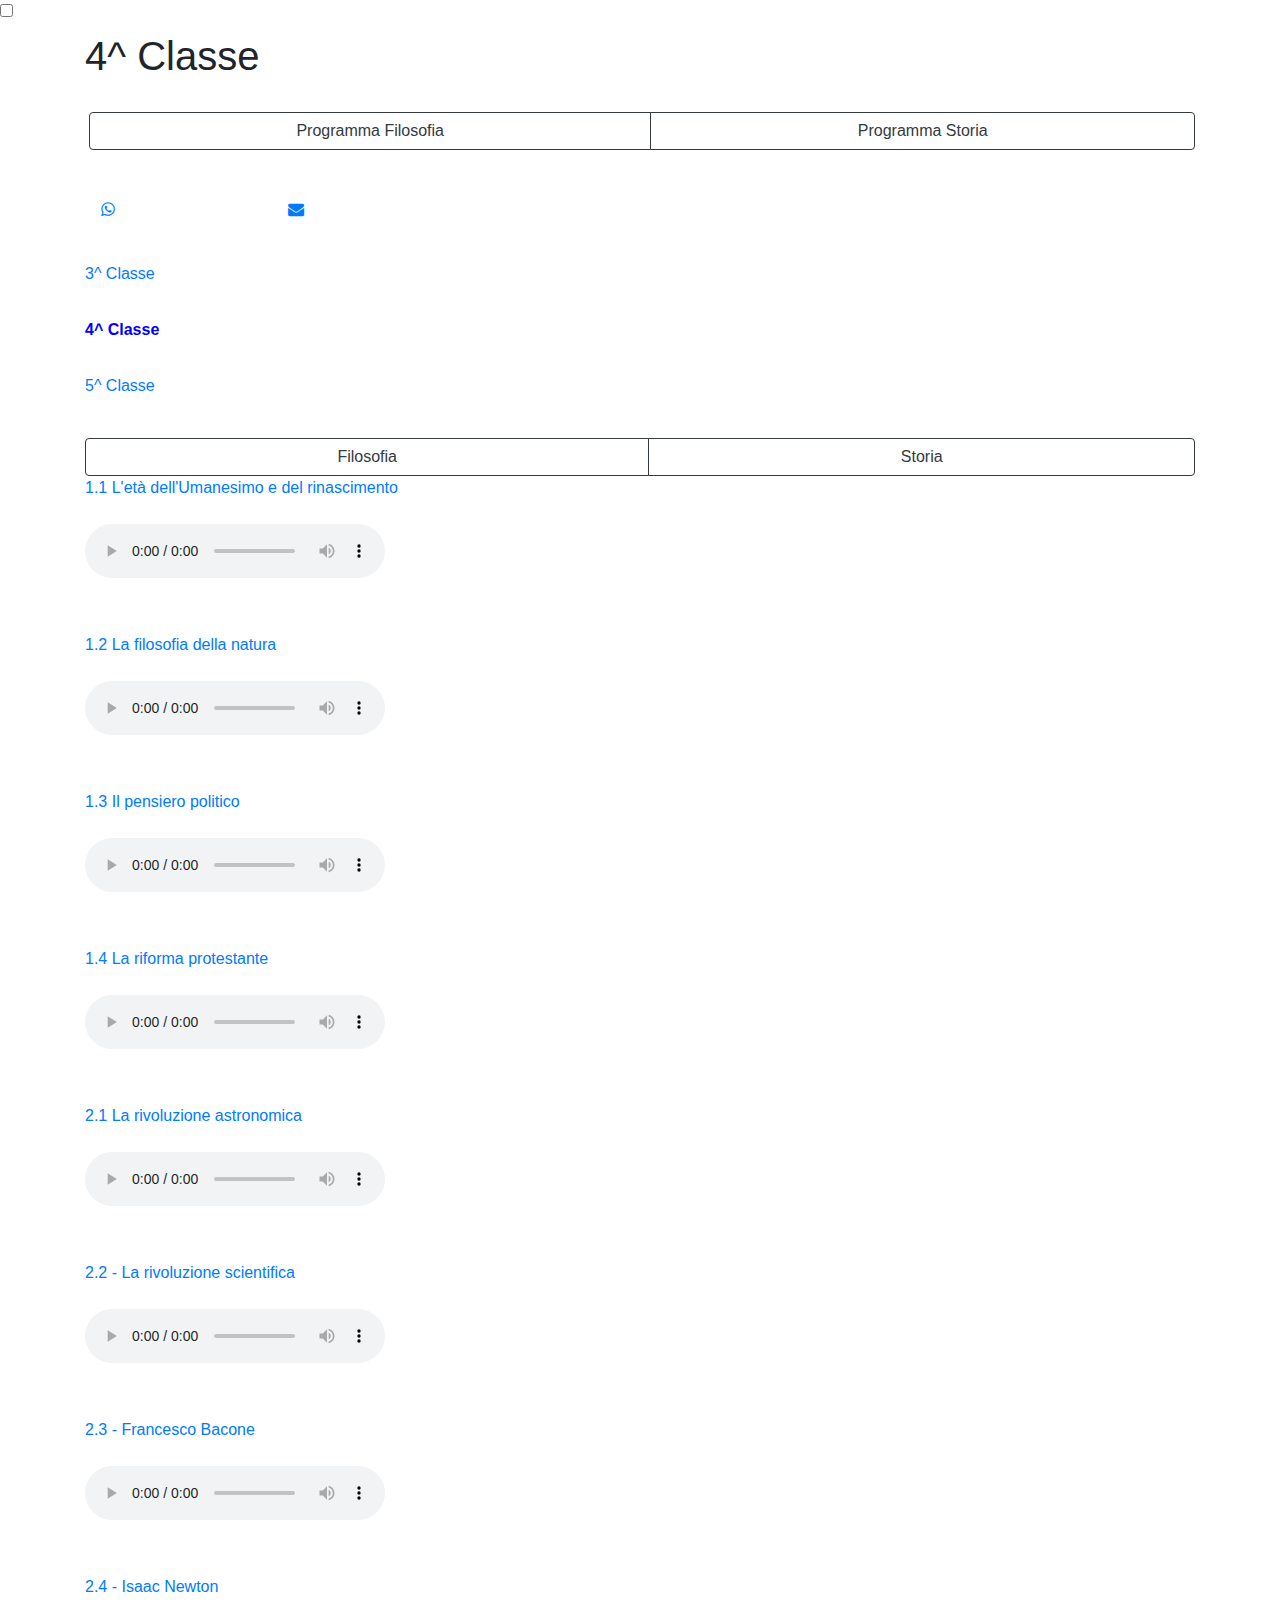
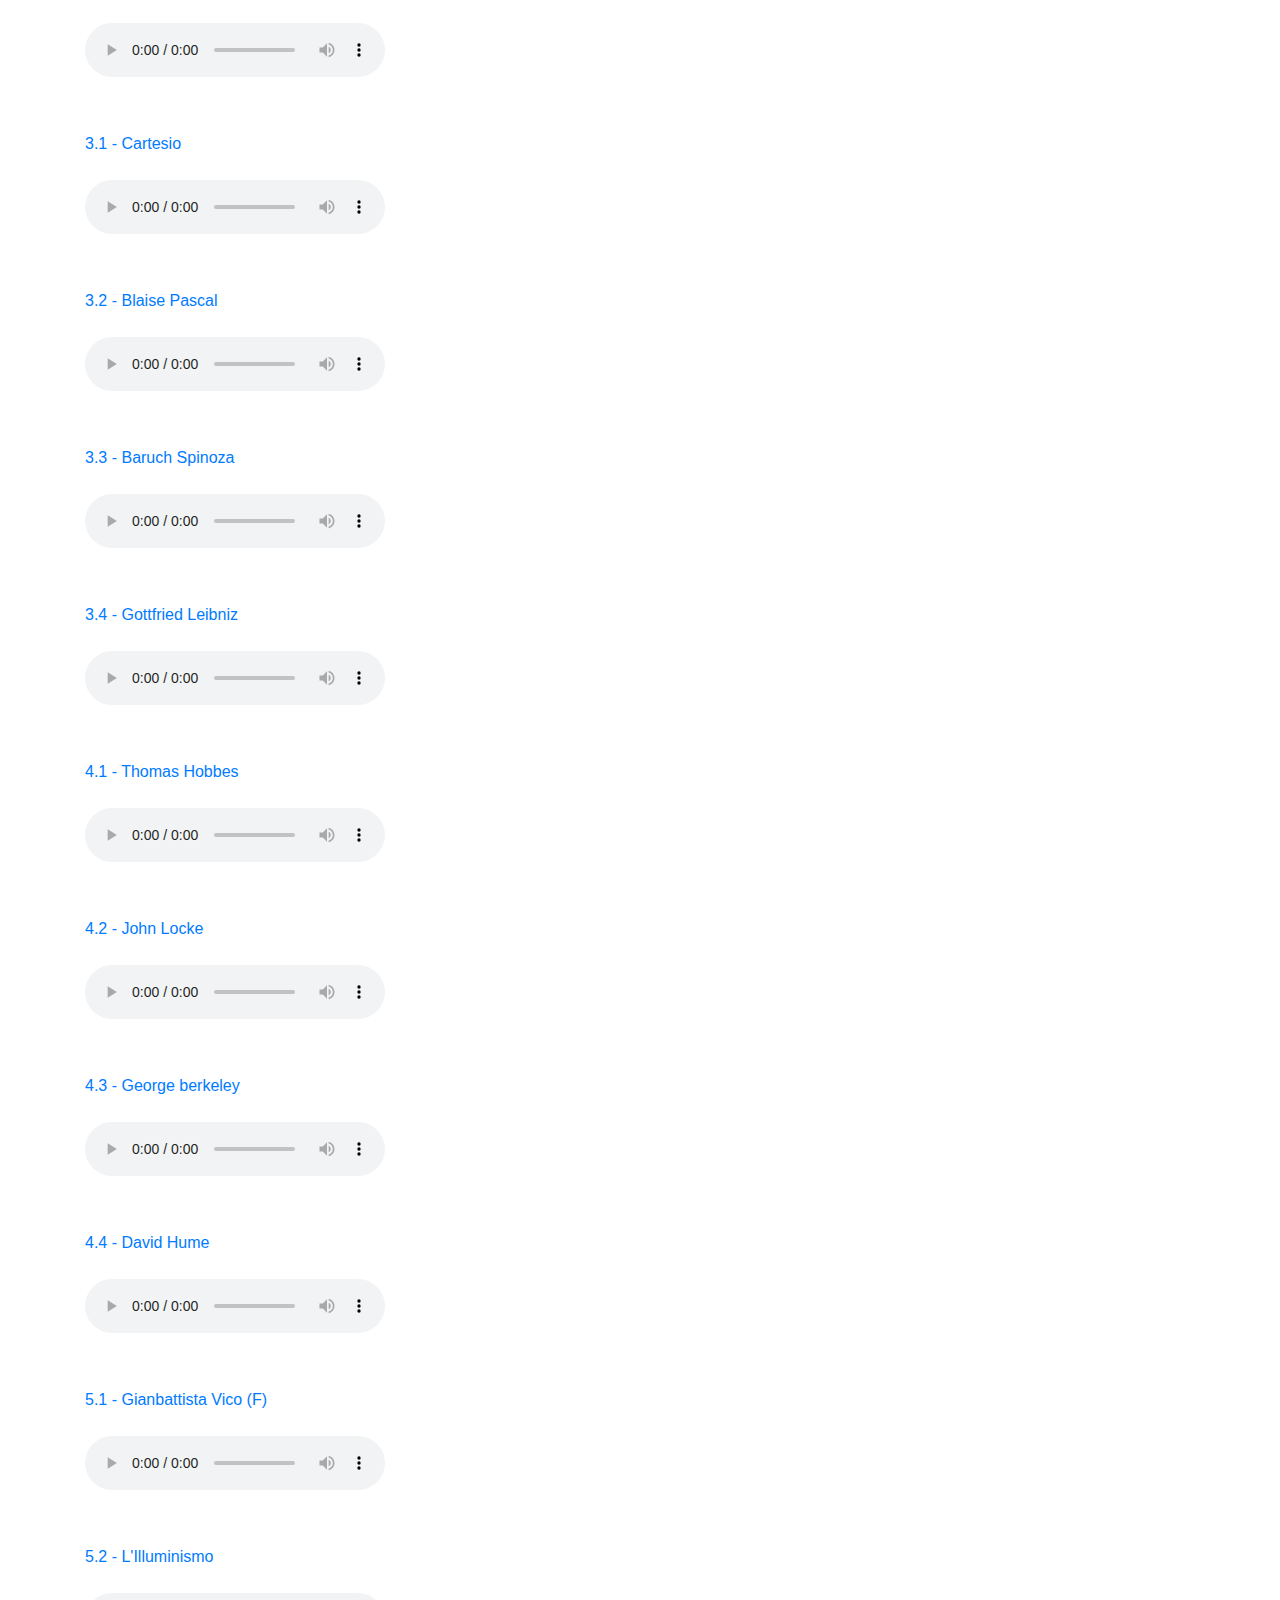
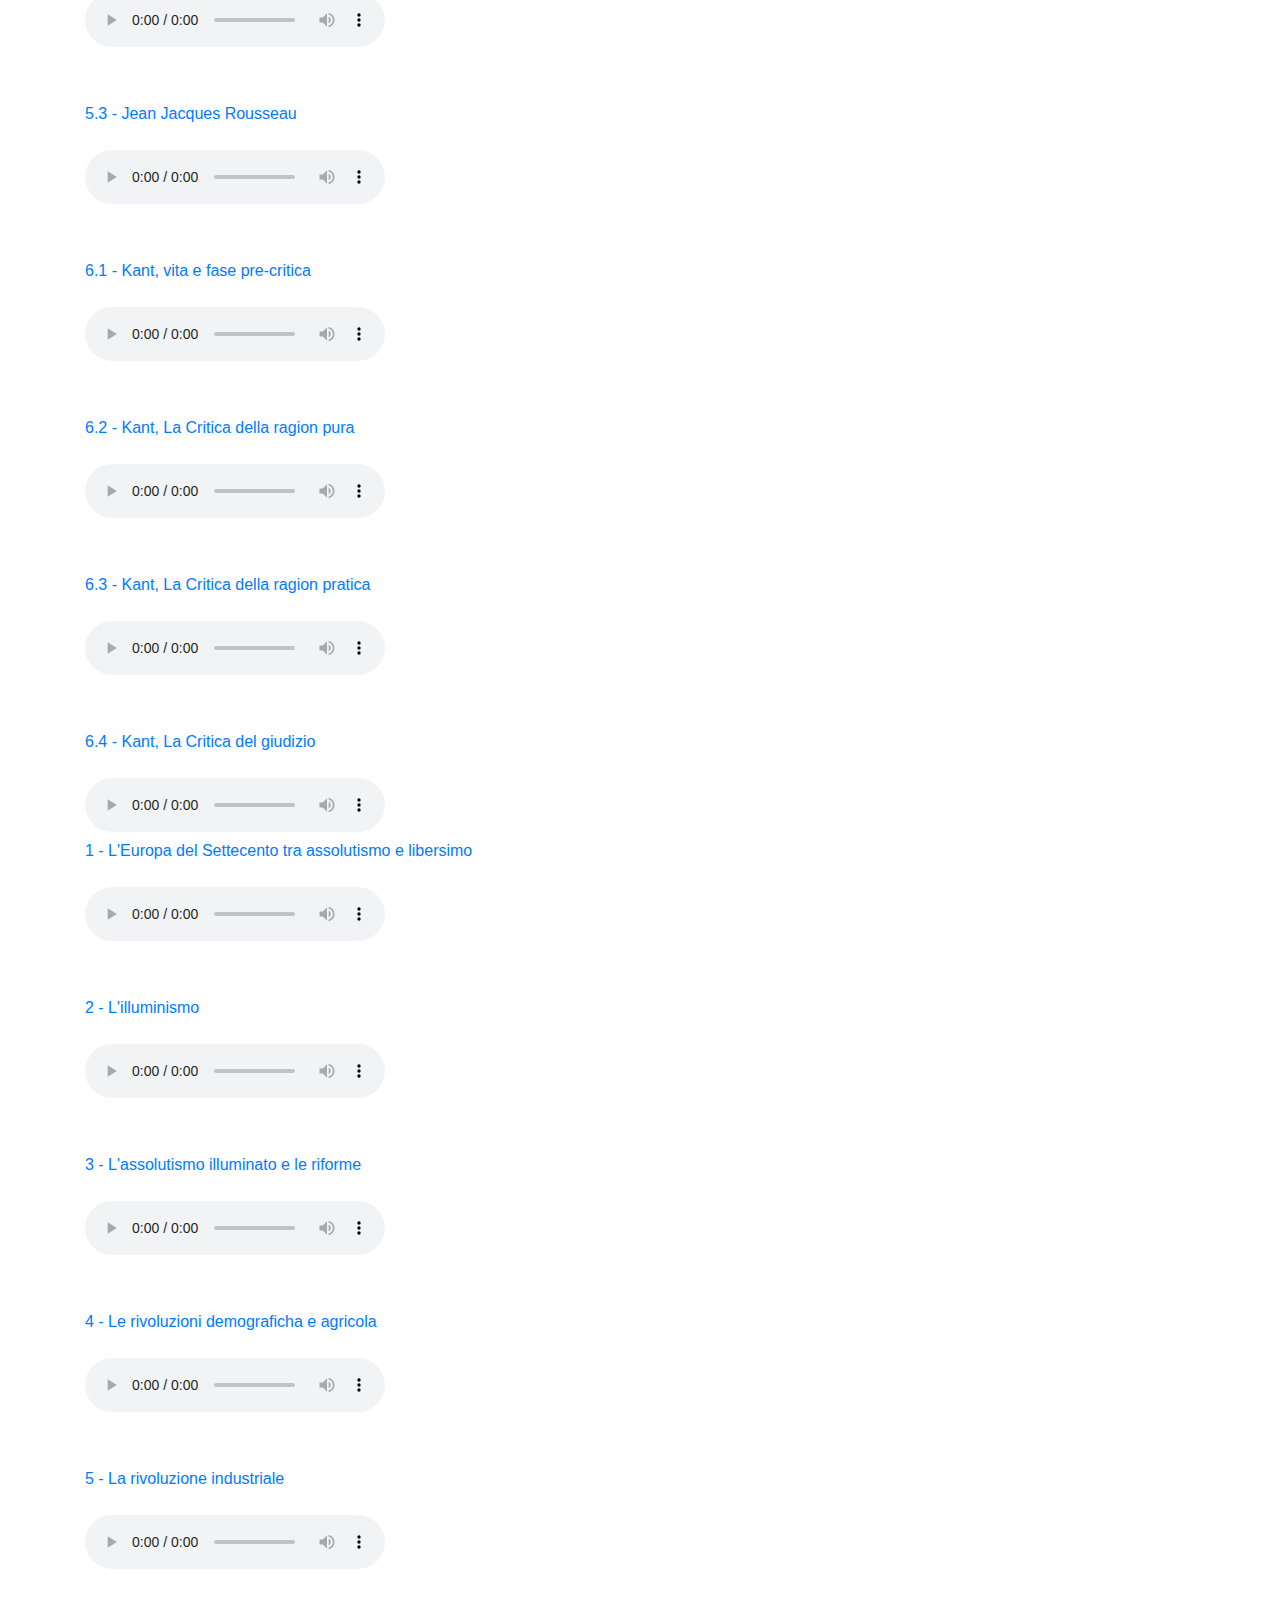
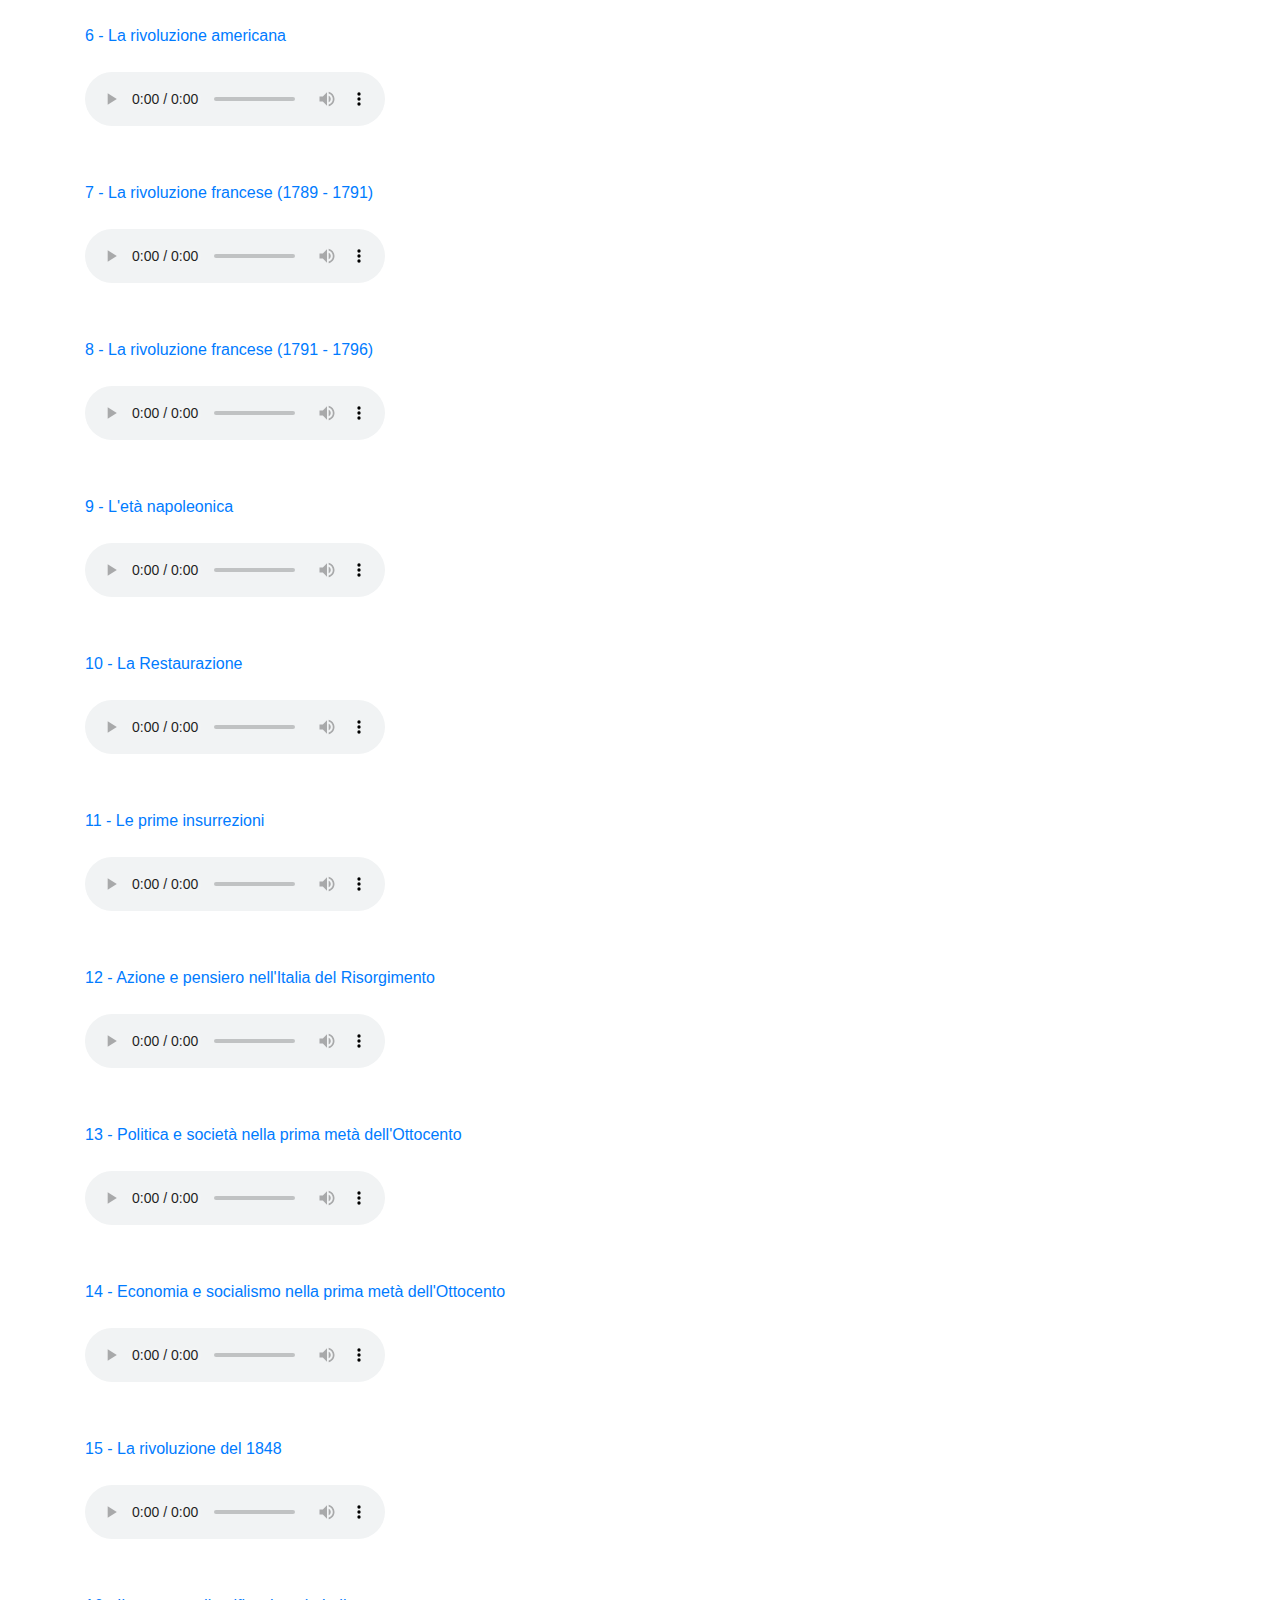
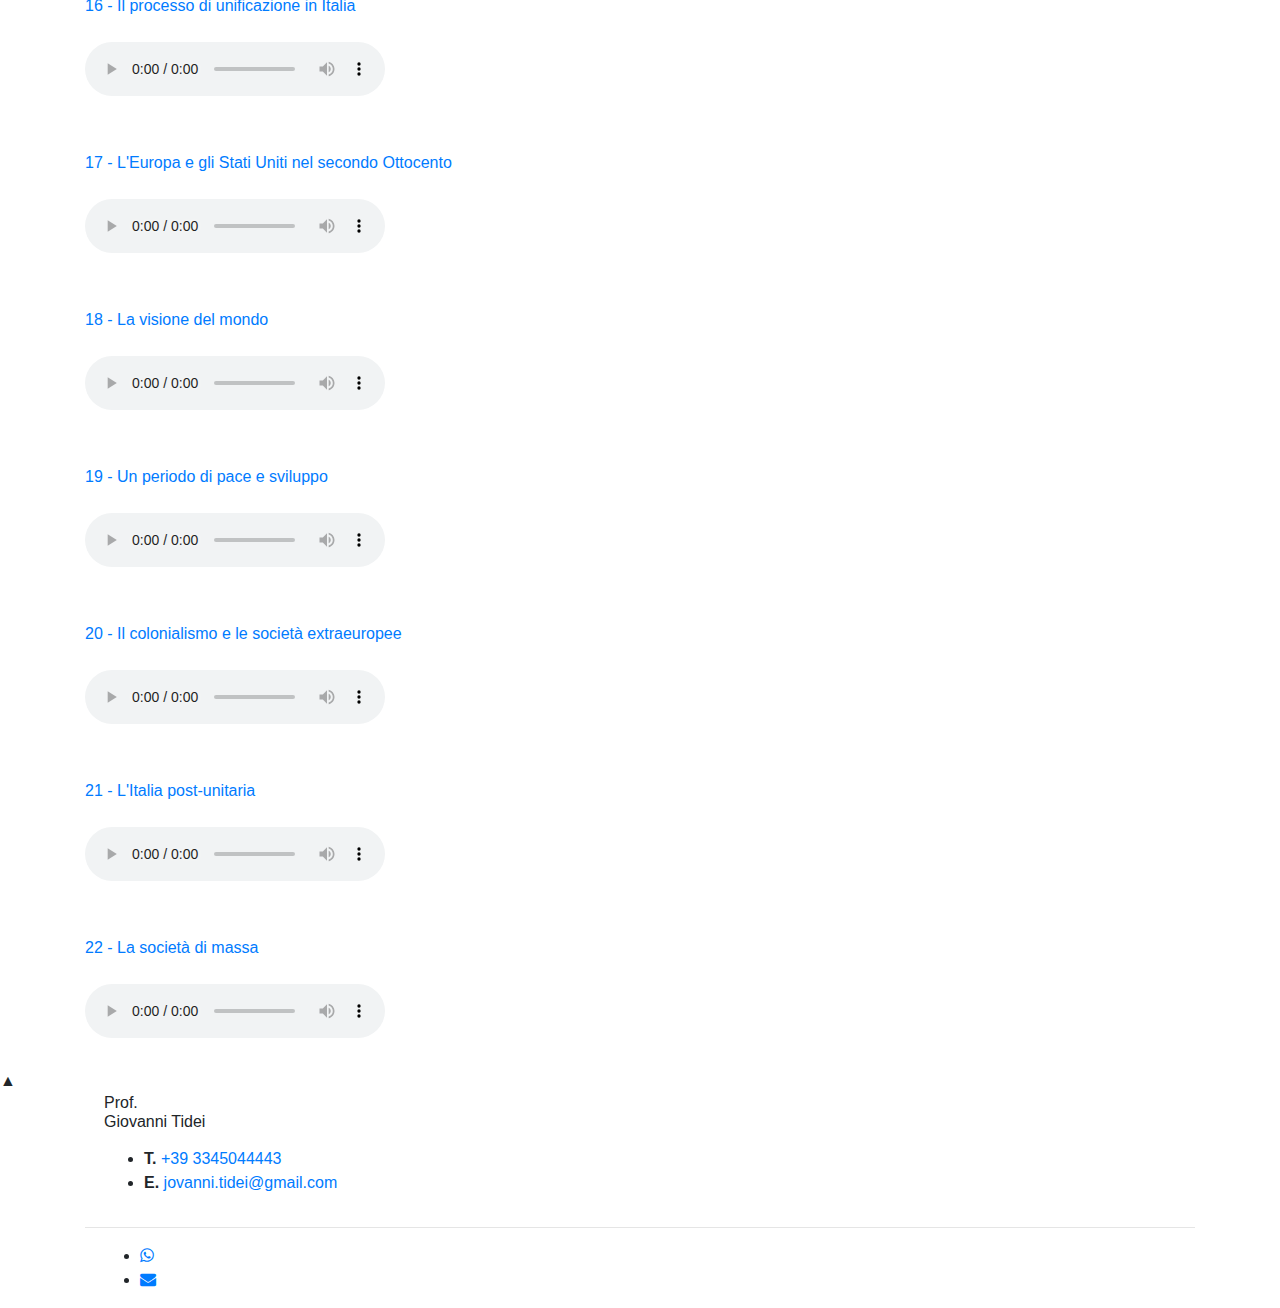
==== 4classe.html @ 5a7c371d "Update 4classe.html" ====
<!DOCTYPE html>
<html lang="en">

<head>
    <meta charset="UTF-8">
    <meta name="viewport" content="width=device-width, initial-scale=1.0">
    <link rel="stylesheet" href="https://stackpath.bootstrapcdn.com/bootstrap/4.3.1/css/bootstrap.min.css" integrity="sha384-ggOyR0iXCbMQv3Xipma34MD+dH/1fQ784/j6cY/iJTQUOhcWr7x9JvoRxT2MZw1T" crossorigin="anonymous">
    <link rel="stylesheet" href="https://cdnjs.cloudflare.com/ajax/libs/font-awesome/4.7.0/css/font-awesome.min.css">
    <link rel="stylesheet" href="https://fonts.googleapis.com/icon?family=Material+Icons">
    <link rel="stylesheet" href="https://cdnjs.cloudflare.com/ajax/libs/animate.css/4.0.0/animate.min.css" />
    <link href="https://unpkg.com/aos@2.3.1/dist/aos.css" rel="stylesheet">

    <!-- ------------- custom css ------------- -->

    <link rel="stylesheet" href="custom.css">
    <link rel="stylesheet" href="nav.css">
    <link rel="stylesheet" href="gallery.css">
    <link rel="stylesheet" href="footer.css">


    <!-- ---------------js cdn------------------ -->

    <script src="https://cdnjs.cloudflare.com/ajax/libs/popper.js/1.12.9/umd/popper.min.js" integrity="sha384-ApNbgh9B+Y1QKtv3Rn7W3mgPxhU9K/ScQsAP7hUibX39j7fakFPskvXusvfa0b4Q" crossorigin="anonymous"></script>
    <script src="https://cdnjs.cloudflare.com/ajax/libs/jquery/3.2.1/jquery.min.js"></script>
    <script src="https://maxcdn.bootstrapcdn.com/bootstrap/4.0.0/js/bootstrap.min.js" integrity="sha384-JZR6Spejh4U02d8jOt6vLEHfe/JQGiRRSQQxSfFWpi1MquVdAyjUar5+76PVCmYl" crossorigin="anonymous"></script>
    <script src="https://unpkg.com/aos@2.3.1/dist/aos.js"></script>

    <title>Prof. Giovanni Tidei</title>
</head>

<body>
    <script>
        AOS.init();
    </script>

    <!-- ---------- scroll indicator ---------- -->

    <div class="header">
        <div class="progress-container">
            <div class="progress-bar" id="myBar"></div>
        </div>
    </div>

    <!-- <button style="outline:none; position: fixed;" id="hamburger-menu" data-toggle="ham-navigation" class="hamburger-menu-button animate__animated animate__pulse animate__repeat-3"><span class="hamburger-menu-button-open">Menu</span></button>
    <nav id="ham-navigation" class="ham-menu" style="position: fixed;">

        <ul class="menu">
            <li><a href="#galleria" onclick="openPage('Filosofia')">Filosofia</a></li>
            <li><a href="#galleria" onclick="openPage('Storia')">Storia</a></li> -->
    <!-- <li><a href="#galleria" onclick="openPage('Altro')">Altro</a></li> -->

    <!-- </ul>
    </nav> -->

    <!-- --------- scroll indicator ---------- --->

    <!-- -------------- navbar----------------- -->

    <section>
        <input id="page-nav-toggle" class="main-navigation-toggle" type="checkbox" />
        <label for="page-nav-toggle">
      <svg class="icon--menu-toggle" viewBox="0 0 60 30">
        <g class="icon-group">
          <g class="icon--menu">
            <!-- <path d="M 6 0 L 54 0" /> -->
            <path d="M 6 15 L 54 15"  />
            <path d="M 6 30 L 54 30" />
          </g>
          <g class="icon--close">
            <path d="M 15 0 L 45 30" />
            <path d="M 15 30 L 45 0" />
          </g>
        </g>
      </svg>
    </label>

        <nav class="main-navigation">
            <div class="container">


                <h1 class="">4^ Classe</h1>

                <div id="accordion">


                    <div id="headingOne" class="pl-1 mb-2">

                        <div class="btn-group d-flex justify-content-around pt-4" role="group" aria-label="Basic example">
                            <button type="button" class="btn btn-outline-dark" data-toggle="collapse" data-target="#collapseOne" aria-expanded="true" aria-controls="collapseOne" onclick="openPage('Filosofia')">Programma Filosofia</button>
                            <button type="button" class="btn btn-outline-dark" data-toggle="collapse" data-target="#collapseTwo" aria-expanded="true" aria-controls="collapseOne">Programma Storia</button>

                        </div>

                    </div>

                    <!-- Programma Filsoofia 4^ -->

                    <div id="collapseOne" class="collapse" aria-labelledby="headingOne" data-parent="#accordion">
                        <div>

                            <p>
                                <br>- Dall'Umanesimo al rinascimento
                                <br>- La filosofia della natura
                                <br>- Il pensiero politico
                                <br>- La rivoluzione astronimica
                                <br>- La rivoluzione scientifica
                                <br>- Bacone
                                <br>- Newton
                                <br>- Cartesio
                                <br>- Pascal
                                <br>- Spinoza
                                <br>- Leibniz
                                <br>- Hobbes
                                <br>- Locke
                                <br>- Berkeley
                                <br>- Hume
                                <br>- L'illuminismo
                                <br>- Rousseau
                                <br>- Kant
                                <br>- Introduzione all'idealismo tedesco (F)
                            </p>

                            <!-- <a href="/programm.pdf" download><i class="fa fa-download"></i>&ensp;Curriculm Vitae</a> -->
                        </div>
                    </div>


                    <!-- Programma Storia 4^-->

                    <div id="collapseTwo" class="collapse" aria-labelledby="headingOne" data-parent="#accordion">
                        <div>

                            <p>- L'Europa del Settecento
                                <br>- L’età dell’Illuminismo
                                <br> - L'Assolutismo illuminato e le riforme
                                <br> - La rivoluzione industriale
                                <br> - La rivoluzione americana
                                <br> - La rivoluzione francese
                                <br> - L'età napoleonica
                                <br> - La Restaurazione
                                <br> - Il Risorgimento in Italia
                                <br> - La rivoluzione del 1848
                                <br> - Il processo di unificazione in Italia
                                <br> - Il colonialismo e le società extraeuropee
                                <br> - L'Italia negli ultimi decenni dell'800, politica e società
                            </p>


                        </div>
                    </div>


                </div>

                <div id="headingThree">


                    <div class="row mt-5 pl-3">

                        <div class="col-2">
                            <a href="https://api.whatsapp.com/send?phone=+393345044443?">
                                <p class="pNavWhats"><i class="fa fa-whatsapp contactNavLink"></i></p>
                            </a>
                        </div>
                        <!-- <div class="col-4">
                            <a href="https://www.linkedin.com/in/giovanni-tidei/">
                                <p class="pNavLinkedin"><i class="fa fa-linkedin contactNavLink"></i></p>
                            </a>
                        </div>-->
                        <div class="col-2">
                            <a href="mailto:jovanni.tidei@gmail.com">
                                <p class="pNavMail"><i class="fa fa-envelope contactNavLink"></i></p>
                            </a>
                        </div>
                    </div>


                </div>

            </div>

        </nav>

    </section>

    <!-- ------------- fine navbar ------------ --->

    <!-- <svg id="arrow" class="animate__animated animate__pulse animate__infinite" width="60" height="60" viewBox="0 0 512 512" fill="none" xmlns="http://www.w3.org/2000/svg">
        <path d="M143.871 511.984C133.473 511.984 123.273 507.922 115.59 500.25L17.6289 402.496C6.26172 391.152 0 376.062 0 360.004C0 343.945 6.26172 328.852 17.6289 317.508L115.59 219.754C127.102 208.262 144.254 204.867 159.285 211.102C174.297 217.328 183.996 231.844 183.996 248.078V340C342.801 340 472 210.801 472 51.9961V20C472 8.95312 480.953 0 492 0C503.047 0 512 8.95312 512 20V51.9961C512 139.609 477.883 221.98 415.93 283.934C353.977 345.883 271.609 380.004 183.996 380.004C161.938 380.004 143.992 362.059 143.992 340.004V248.078C143.992 248.074 143.992 248.07 143.992 248.066C143.961 248.051 143.922 248.035 143.887 248.023C143.875 248.039 143.859 248.051 143.844 248.066L45.8828 345.824C42.0898 349.609 40 354.645 40 360.004C40 365.363 42.0898 370.398 45.8828 374.184L143.844 471.938L143.887 471.98C143.922 471.969 143.961 471.957 143.992 471.941C143.992 471.938 143.992 471.934 143.992 471.926V450.004C143.992 438.957 152.949 430.004 163.996 430.004C175.039 430.004 183.996 438.957 183.996 450.004V471.926C183.996 488.16 174.297 502.676 159.285 508.902C154.289 510.977 149.055 511.984 143.871 511.984Z" fill="black"/>
        </svg> -->

    <!-- --------------- Gallery ------------------ -->
    <section id="galleria">
        <div class="container">
            <a href="index.html">
                <p class="pt-4 classi">3^ Classe</p>
            </a>
            <p class="pt-3 classi" style="color: blue;"><b>4^ Classe</b></p>
            <a href="5classe.html">
                <p class="pt-3 classi">5^ Classe</p>
            </a>

            <div class="btn-group d-flex justify-content-around pt-4" role="group" aria-label="Basic example">
                <button type="button" class="btn btn-outline-dark" onclick="openPage('Filosofia')">Filosofia</button>
                <button type="button" class="btn btn-outline-dark" onclick="openPage('Storia')">Storia</button>

            </div>

            <!-- test navbar -->

            <div class="gallery">

                <section id="Filosofia" class="tabcontent">

                    <!-- 1.1 L'età dell'Umanesimo e del rinascimento -->

                    <div>
                        <a href="https://drive.google.com/file/d/1cV0Gh0OuSXqfjiu98Xmji9uf8WlJ_6bG/view" target="_blank" rel="noopener noreferrer">
                            <p>1.1 L'età dell'Umanesimo e del rinascimento</p>
                        </a>
                        <audio controls class=" text-center mt-2">
                            <source src="https://giovannitidei.github.io/lex/4Filosofia_1.1.mp3" type="audio/mpeg" type="audio/mpeg" type="audio/mpeg">
                         Audio non supportato, prova ad aprirlo con Google Chrome o da computer
                          </audio>
                        <!--   
                             <div class="google-slides-container mt-4">
                            <iframe src="https://docs.google.com/presentation/d/e/2PACX-1vSmUvFeDwVNlTQbKL-8grZ1x0kjINkda7k7IiT2eI4C3IiFGBXY_TFrD52-T1zkXA/embed?start=false&loop=false&delayms=3000" frameborder="0" width="960" height="749" allowfullscreen="true" mozallowfullscreen="true"
                                webkitallowfullscreen="true"></iframe>
                        </div>
                    -->
                    </div>

                    <!-- 1.2 La filosofia della natura -->

                    <div>
                        <a href="https://drive.google.com/file/d/1axzveeNYhZ88kubZQlhrtkbswl85TcvL/view" target="_blank" rel="noopener noreferrer">
                            <p class="mt-5">1.2 La filosofia della natura</p>
                        </a>
                        <audio controls class=" text-center mt-2">
                            <source src="https://giovannitidei.github.io/lex/4Filosofia_1.2.mp3" type="audio/mpeg" type="audio/mpeg" type="audio/mpeg">
                         Audio non supportato, prova ad aprirlo con Google Chrome o da computer
                          </audio>
                        <!--   
                             <div class="google-slides-container mt-4">
                            <iframe src="https://docs.google.com/presentation/d/e/2PACX-1vSmUvFeDwVNlTQbKL-8grZ1x0kjINkda7k7IiT2eI4C3IiFGBXY_TFrD52-T1zkXA/embed?start=false&loop=false&delayms=3000" frameborder="0" width="960" height="749" allowfullscreen="true" mozallowfullscreen="true"
                                webkitallowfullscreen="true"></iframe>
                        </div>
                    -->
                    </div>

                    <!-- 1.3 Il pensiero politico -->

                    <div>
                        <a href="https://drive.google.com/file/d/1WfmNEDOkYjOBN5fPfzfNCZ46oojmBbMH/view" target="_blank" rel="noopener noreferrer">
                            <p class="mt-5">1.3 Il pensiero politico</p>
                        </a>
                        <audio controls class=" text-center mt-2">
                            <source src="https://giovannitidei.github.io/lex/4Filosofia_1.3.mp3" type="audio/mpeg" type="audio/mpeg" type="audio/mpeg">
                         Audio non supportato, prova ad aprirlo con Google Chrome o da computer
                          </audio>
                        <!--   
                             <div class="google-slides-container mt-4">
                            <iframe src="https://docs.google.com/presentation/d/e/2PACX-1vSmUvFeDwVNlTQbKL-8grZ1x0kjINkda7k7IiT2eI4C3IiFGBXY_TFrD52-T1zkXA/embed?start=false&loop=false&delayms=3000" frameborder="0" width="960" height="749" allowfullscreen="true" mozallowfullscreen="true"
                                webkitallowfullscreen="true"></iframe>
                        </div>
                    -->
                    </div>


                    <!-- 1.4 La riforma protestante-->

                    <div>
                        <a href="https://drive.google.com/file/d/1sl6rVh3jfU4bjESM_Q1ADcdkfk43qabL/view" target="_blank" rel="noopener noreferrer">
                            <p class="mt-5">1.4 La riforma protestante</p>
                        </a>
                        <audio controls class=" text-center mt-2">
                            <source src="https://giovannitidei.github.io/lex/4Filosofia_1.4.mp3" type="audio/mpeg" type="audio/mpeg" type="audio/mpeg">
                         Audio non supportato, prova ad aprirlo con Google Chrome o da computer
                          </audio>
                        <!--   
                             <div class="google-slides-container mt-4">
                            <iframe src="https://docs.google.com/presentation/d/e/2PACX-1vSmUvFeDwVNlTQbKL-8grZ1x0kjINkda7k7IiT2eI4C3IiFGBXY_TFrD52-T1zkXA/embed?start=false&loop=false&delayms=3000" frameborder="0" width="960" height="749" allowfullscreen="true" mozallowfullscreen="true"
                                webkitallowfullscreen="true"></iframe>
                        </div>
                    -->
                    </div>

                    <!--2.1 La rivoluzione astronomica -->

                    <div>
                        <a href="https://drive.google.com/file/d/1b4D7rAxeaKl4UeKiH4ex07nMvO-BmWz2/view" target="_blank" rel="noopener noreferrer">
                            <p class="mt-5">2.1 La rivoluzione astronomica</p>
                        </a>
                        <audio controls class=" text-center mt-2">
                            <source src="https://giovannitidei.github.io/lex/4Filosofia_2.1.mp3" type="audio/mpeg" type="audio/mpeg" type="audio/mpeg">
                         Audio non supportato, prova ad aprirlo con Google Chrome o da computer
                          </audio>
                        <!--   
                             <div class="google-slides-container mt-4">
                            <iframe src="https://docs.google.com/presentation/d/e/2PACX-1vSmUvFeDwVNlTQbKL-8grZ1x0kjINkda7k7IiT2eI4C3IiFGBXY_TFrD52-T1zkXA/embed?start=false&loop=false&delayms=3000" frameborder="0" width="960" height="749" allowfullscreen="true" mozallowfullscreen="true"
                                webkitallowfullscreen="true"></iframe>
                        </div>
                    -->
                    </div>

                    <!-- 2.2 - La rivoluzione scientifica -->

                    <div>
                        <a href="https://drive.google.com/file/d/1NNYFpnT3VPB05tqgErQcrxx9Sa-b2Kwf/view" target="_blank" rel="noopener noreferrer">
                            <p class="mt-5">2.2 - La rivoluzione scientifica</p>
                        </a>
                        <audio controls class=" text-center mt-2">
                            <source src="https://giovannitidei.github.io/lex/4Filosofia_2.2.mp3" type="audio/mpeg" type="audio/mpeg" type="audio/mpeg">
                         Audio non supportato, prova ad aprirlo con Google Chrome o da computer
                          </audio>
                        <!--   
                             <div class="google-slides-container mt-4">
                            <iframe src="https://docs.google.com/presentation/d/e/2PACX-1vSmUvFeDwVNlTQbKL-8grZ1x0kjINkda7k7IiT2eI4C3IiFGBXY_TFrD52-T1zkXA/embed?start=false&loop=false&delayms=3000" frameborder="0" width="960" height="749" allowfullscreen="true" mozallowfullscreen="true"
                                webkitallowfullscreen="true"></iframe>
                        </div>
                    -->
                    </div>

                    <!-- 2.3 - Francesco Bacone -->

                    <div>
                        <a href="https://drive.google.com/file/d/1sdDPHNN8ZrJU5HSdQyXWd0QEtaBA2r9-/view" target="_blank" rel="noopener noreferrer">
                            <p class="mt-5">2.3 - Francesco Bacone</p>
                        </a>
                        <audio controls class=" text-center mt-2">
                            <source src="https://giovannitidei.github.io/lex/4Filosofia_2.3.mp3" type="audio/mpeg" type="audio/mpeg" type="audio/mpeg">
                         Audio non supportato, prova ad aprirlo con Google Chrome o da computer
                          </audio>
                        <!--   
                             <div class="google-slides-container mt-4">
                            <iframe src="https://docs.google.com/presentation/d/e/2PACX-1vSmUvFeDwVNlTQbKL-8grZ1x0kjINkda7k7IiT2eI4C3IiFGBXY_TFrD52-T1zkXA/embed?start=false&loop=false&delayms=3000" frameborder="0" width="960" height="749" allowfullscreen="true" mozallowfullscreen="true"
                                webkitallowfullscreen="true"></iframe>
                        </div>
                    -->
                    </div>


                    <!-- 2.4 - Isaac Newton-->

                    <div>
                        <a href="https://drive.google.com/file/d/1YMofBGpqha6sqbuyAUYA9fAbO5aXlJhh/view" target="_blank" rel="noopener noreferrer">
                            <p class="mt-5">2.4 - Isaac Newton</p>
                        </a>
                        <audio controls class=" text-center mt-2">
                            <source src="https://giovannitidei.github.io/lex/4Filosofia_2.4.mp3" type="audio/mpeg" type="audio/mpeg" type="audio/mpeg">
                         Audio non supportato, prova ad aprirlo con Google Chrome o da computer
                          </audio>
                        <!--   
                             <div class="google-slides-container mt-4">
                            <iframe src="https://docs.google.com/presentation/d/e/2PACX-1vSmUvFeDwVNlTQbKL-8grZ1x0kjINkda7k7IiT2eI4C3IiFGBXY_TFrD52-T1zkXA/embed?start=false&loop=false&delayms=3000" frameborder="0" width="960" height="749" allowfullscreen="true" mozallowfullscreen="true"
                                webkitallowfullscreen="true"></iframe>
                        </div>
                    -->
                    </div>


                    <!--3.1 - Cartesio -->

                    <div>
                        <a href="https://drive.google.com/file/d/1EX7xHHOwi6cKUk4zBvR4lqaRxmAPH2fw/view" target="_blank" rel="noopener noreferrer">
                            <p class="mt-5">3.1 - Cartesio</p>
                        </a>
                        <audio controls class=" text-center mt-2">
                            <source src="https://giovannitidei.github.io/lex/4Filosofia_3.1.mp3" type="audio/mpeg" type="audio/mpeg" type="audio/mpeg">
                         Audio non supportato, prova ad aprirlo con Google Chrome o da computer
                          </audio>
                        <!--   
                             <div class="google-slides-container mt-4">
                            <iframe src="https://docs.google.com/presentation/d/e/2PACX-1vSmUvFeDwVNlTQbKL-8grZ1x0kjINkda7k7IiT2eI4C3IiFGBXY_TFrD52-T1zkXA/embed?start=false&loop=false&delayms=3000" frameborder="0" width="960" height="749" allowfullscreen="true" mozallowfullscreen="true"
                                webkitallowfullscreen="true"></iframe>
                        </div>
                    -->
                    </div>

                    <!--3.2 - Blaise Pascal -->

                    <div>
                        <a href="https://drive.google.com/file/d/1MwYy9f2jenY8fD5VAxKKhrEXGOZDm3Jq/view" target="_blank" rel="noopener noreferrer">
                            <p class="mt-5">3.2 - Blaise Pascal</p>
                        </a>
                        <audio controls class=" text-center mt-2">
                            <source src="https://giovannitidei.github.io/lex/4Filosofia_3.2.mp3" type="audio/mpeg" type="audio/mpeg" type="audio/mpeg">
                         Audio non supportato, prova ad aprirlo con Google Chrome o da computer
                          </audio>
                        <!--   
                             <div class="google-slides-container mt-4">
                            <iframe src="https://docs.google.com/presentation/d/e/2PACX-1vSmUvFeDwVNlTQbKL-8grZ1x0kjINkda7k7IiT2eI4C3IiFGBXY_TFrD52-T1zkXA/embed?start=false&loop=false&delayms=3000" frameborder="0" width="960" height="749" allowfullscreen="true" mozallowfullscreen="true"
                                webkitallowfullscreen="true"></iframe>
                        </div>
                    -->
                    </div>

                    <!-- 3.3 - Baruch Spinoza -->

                    <div>
                        <a href="https://drive.google.com/file/d/11WS8kaqmzeViSVFKzbT_jbVuWW9u7iL_/view" target="_blank" rel="noopener noreferrer">
                            <p class="mt-5">3.3 - Baruch Spinoza</p>
                        </a>
                        <audio controls class=" text-center mt-2">
        <source src="https://giovannitidei.github.io/lex/4Filosofia_3.3.mp3" type="audio/mpeg" type="audio/mpeg" type="audio/mpeg">
     Audio non supportato, prova ad aprirlo con Google Chrome o da computer
      </audio>
                        <!--   
         <div class="google-slides-container mt-4">
        <iframe src="https://docs.google.com/presentation/d/e/2PACX-1vSmUvFeDwVNlTQbKL-8grZ1x0kjINkda7k7IiT2eI4C3IiFGBXY_TFrD52-T1zkXA/embed?start=false&loop=false&delayms=3000" frameborder="0" width="960" height="749" allowfullscreen="true" mozallowfullscreen="true"
            webkitallowfullscreen="true"></iframe>
        </div>
        -->
                    </div>

                    <!--3.4 - Gottfried Leibniz -->

                    <div>
                        <a href="https://drive.google.com/file/d/1VUFsD4n9_aaoGkBlIJCtqLqPLK9t3-lD/view" target="_blank" rel="noopener noreferrer">
                            <p class="mt-5">3.4 - Gottfried Leibniz</p>
                        </a>
                        <audio controls class=" text-center mt-2">
            <source src="https://giovannitidei.github.io/lex/4Filosofia_3.4.mp3" type="audio/mpeg" type="audio/mpeg" type="audio/mpeg">
            Audio non supportato, prova ad aprirlo con Google Chrome o da computer
            </audio>
                        <!--   
         <div class="google-slides-container mt-4">
        <iframe src="https://docs.google.com/presentation/d/e/2PACX-1vSmUvFeDwVNlTQbKL-8grZ1x0kjINkda7k7IiT2eI4C3IiFGBXY_TFrD52-T1zkXA/embed?start=false&loop=false&delayms=3000" frameborder="0" width="960" height="749" allowfullscreen="true" mozallowfullscreen="true"
            webkitallowfullscreen="true"></iframe>
             </div>
            -->
                    </div>
                    <!-- 4.1 - Thomas Hobbes-->

                    <div>
                        <a href="https://drive.google.com/file/d/1aAafyGUBVf7ROvafncRp4rsYjVe2tifs/view" target="_blank" rel="noopener noreferrer">
                            <p class="mt-5">4.1 - Thomas Hobbes</p>
                        </a>
                        <audio controls class=" text-center mt-2">
       <source src="https://giovannitidei.github.io/lex/4Filosofia_4.1.mp3" type="audio/mpeg" type="audio/mpeg" type="audio/mpeg">
       Audio non supportato, prova ad aprirlo con Google Chrome o da computer
       </audio>
                        <!--   
    <div class="google-slides-container mt-4">
   <iframe src="https://docs.google.com/presentation/d/e/2PACX-1vSmUvFeDwVNlTQbKL-8grZ1x0kjINkda7k7IiT2eI4C3IiFGBXY_TFrD52-T1zkXA/embed?start=false&loop=false&delayms=3000" frameborder="0" width="960" height="749" allowfullscreen="true" mozallowfullscreen="true"
       webkitallowfullscreen="true"></iframe>
        </div>
       -->
                    </div>
                    <!--4.2 - John Locke -->

                    <div>
                        <a href="https://drive.google.com/file/d/1TLetX8JxDsdtawIEphHuSHEAXOzRTkLP/view" target="_blank" rel="noopener noreferrer">
                            <p class="mt-5">4.2 - John Locke</p>
                        </a>
                        <audio controls class=" text-center mt-2">
               <source src="https://giovannitidei.github.io/lex/4Filosofia_4.2.mp3" type="audio/mpeg" type="audio/mpeg" type="audio/mpeg">
               Audio non supportato, prova ad aprirlo con Google Chrome o da computer
               </audio>
                        <!--   
            <div class="google-slides-container mt-4">
           <iframe src="https://docs.google.com/presentation/d/e/2PACX-1vSmUvFeDwVNlTQbKL-8grZ1x0kjINkda7k7IiT2eI4C3IiFGBXY_TFrD52-T1zkXA/embed?start=false&loop=false&delayms=3000" frameborder="0" width="960" height="749" allowfullscreen="true" mozallowfullscreen="true"
               webkitallowfullscreen="true"></iframe>
                </div>
               -->
                    </div>

                    <!--4.3 - George berkeley -->

                    <div>
                        <a href="https://drive.google.com/file/d/1e02BmzT2Otdv2rngEom5sMj_ctSnd3Mc/view" target="_blank" rel="noopener noreferrer">
                            <p class="mt-5">4.3 - George berkeley</p>
                        </a>
                        <audio controls class=" text-center mt-2">
               <source src="https://giovannitidei.github.io/lex/4Filosofia_4.3.mp3" type="audio/mpeg" type="audio/mpeg" type="audio/mpeg">
               Audio non supportato, prova ad aprirlo con Google Chrome o da computer
               </audio>
                        <!--   
            <div class="google-slides-container mt-4">
           <iframe src="https://docs.google.com/presentation/d/e/2PACX-1vSmUvFeDwVNlTQbKL-8grZ1x0kjINkda7k7IiT2eI4C3IiFGBXY_TFrD52-T1zkXA/embed?start=false&loop=false&delayms=3000" frameborder="0" width="960" height="749" allowfullscreen="true" mozallowfullscreen="true"
               webkitallowfullscreen="true"></iframe>
                </div>
               -->
                    </div>

                    <!-- 4.4 - David Hume -->

                    <div>
                        <a href="https://drive.google.com/file/d/1mAdWzOYQdgYwBeQZI4PGRNkEolR5mX3v/view" target="_blank" rel="noopener noreferrer">
                            <p class="mt-5">4.4 - David Hume</p>
                        </a>
                        <audio controls class=" text-center mt-2">
                   <source src="https://giovannitidei.github.io/lex/4Filosofia_4.4.mp3" type="audio/mpeg" type="audio/mpeg" type="audio/mpeg">
                   Audio non supportato, prova ad aprirlo con Google Chrome o da computer
                   </audio>
                        <!--   
                <div class="google-slides-container mt-4">
               <iframe src="https://docs.google.com/presentation/d/e/2PACX-1vSmUvFeDwVNlTQbKL-8grZ1x0kjINkda7k7IiT2eI4C3IiFGBXY_TFrD52-T1zkXA/embed?start=false&loop=false&delayms=3000" frameborder="0" width="960" height="749" allowfullscreen="true" mozallowfullscreen="true"
                   webkitallowfullscreen="true"></iframe>
                    </div>
                   -->
                    </div>

                    <!--5.1 - Gianbattista Vico (F)-->

                    <div>
                        <a href="https://drive.google.com/file/d/1g7_OEFstONmhrYKiboH3oKY5AZh62OA2/view" target="_blank" rel="noopener noreferrer">
                            <p class="mt-5">5.1 - Gianbattista Vico (F)</p>
                        </a>
                        <audio controls class=" text-center mt-2">
                       <source src="https://giovannitidei.github.io/lex/4Filosofia_5.1.mp3" type="audio/mpeg" type="audio/mpeg" type="audio/mpeg">
                       Audio non supportato, prova ad aprirlo con Google Chrome o da computer
                       </audio>
                        <!--   
                    <div class="google-slides-container mt-4">
                   <iframe src="https://docs.google.com/presentation/d/e/2PACX-1vSmUvFeDwVNlTQbKL-8grZ1x0kjINkda7k7IiT2eI4C3IiFGBXY_TFrD52-T1zkXA/embed?start=false&loop=false&delayms=3000" frameborder="0" width="960" height="749" allowfullscreen="true" mozallowfullscreen="true"
                       webkitallowfullscreen="true"></iframe>
                        </div>
                       -->
                    </div>


                    <!--5.2 - L'Illuminismo-->

                    <div>
                        <a href="https://drive.google.com/file/d/18LalcdxLbbaBwnr2XYTB37W-I2ezA20L/view" target="_blank" rel="noopener noreferrer">
                            <p class="mt-5">5.2 - L'Illuminismo</p>
                        </a>
                        <audio controls class=" text-center mt-2">
                       <source src="https://giovannitidei.github.io/lex/4Filosofia_3.2.mp3" type="audio/mpeg" type="audio/mpeg" type="audio/mpeg">
                       Audio non supportato, prova ad aprirlo con Google Chrome o da computer
                       </audio>
                        <!--   
                    <div class="google-slides-container mt-4">
                   <iframe src="https://docs.google.com/presentation/d/e/2PACX-1vSmUvFeDwVNlTQbKL-8grZ1x0kjINkda7k7IiT2eI4C3IiFGBXY_TFrD52-T1zkXA/embed?start=false&loop=false&delayms=3000" frameborder="0" width="960" height="749" allowfullscreen="true" mozallowfullscreen="true"
                       webkitallowfullscreen="true"></iframe>
                        </div>
                       -->
                    </div>


                    <!--5.3 - Jean Jacques Rousseau -->

                    <div>
                        <a href="https://drive.google.com/file/d/15ClC-4UF78VqdPy9wGnS5R2qmcluqFT7/view" target="_blank" rel="noopener noreferrer">
                            <p class="mt-5">5.3 - Jean Jacques Rousseau</p>
                        </a>
                        <audio controls class=" text-center mt-2">
                       <source src="https://giovannitidei.github.io/lex/4Filosofia_5.3.mp3" type="audio/mpeg" type="audio/mpeg" type="audio/mpeg">
                       Audio non supportato, prova ad aprirlo con Google Chrome o da computer
                       </audio>
                        <!--   
                    <div class="google-slides-container mt-4">
                   <iframe src="https://docs.google.com/presentation/d/e/2PACX-1vSmUvFeDwVNlTQbKL-8grZ1x0kjINkda7k7IiT2eI4C3IiFGBXY_TFrD52-T1zkXA/embed?start=false&loop=false&delayms=3000" frameborder="0" width="960" height="749" allowfullscreen="true" mozallowfullscreen="true"
                       webkitallowfullscreen="true"></iframe>
                        </div>
                       -->
                    </div>


                    <!--6.1 - Kant, vita e fase pre-critica-->

                    <div>
                        <a href="https://drive.google.com/file/d/1jJEEfBYtMK7bQ1o2-0rILnXQ2MiJfFaE/view" target="_blank" rel="noopener noreferrer">
                            <p class="mt-5">6.1 - Kant, vita e fase pre-critica</p>
                        </a>
                        <audio controls class=" text-center mt-2">
                       <source src="https://giovannitidei.github.io/lex/4Filosofia_6.1.mp3" type="audio/mpeg" type="audio/mpeg" type="audio/mpeg">
                       Audio non supportato, prova ad aprirlo con Google Chrome o da computer
                       </audio>
                        <!--   
                    <div class="google-slides-container mt-4">
                   <iframe src="https://docs.google.com/presentation/d/e/2PACX-1vSmUvFeDwVNlTQbKL-8grZ1x0kjINkda7k7IiT2eI4C3IiFGBXY_TFrD52-T1zkXA/embed?start=false&loop=false&delayms=3000" frameborder="0" width="960" height="749" allowfullscreen="true" mozallowfullscreen="true"
                       webkitallowfullscreen="true"></iframe>
                        </div>
                       -->
                    </div>


                    <!--6.2 - Kant, La Critica della ragion pura-->

                    <div>
                        <a href="https://drive.google.com/file/d/1n5NAFeWFNSAZxOHcsXIdhPrlqOQXSEej/view" target="_blank" rel="noopener noreferrer">
                            <p class="mt-5">6.2 - Kant, La Critica della ragion pura</p>
                        </a>
                        <audio controls class=" text-center mt-2">
                       <source src="https://giovannitidei.github.io/lex/4Filosofia_6.2.mp3" type="audio/mpeg" type="audio/mpeg" type="audio/mpeg">
                       Audio non supportato, prova ad aprirlo con Google Chrome o da computer
                       </audio>
                        <!--   
                    <div class="google-slides-container mt-4">
                   <iframe src="https://docs.google.com/presentation/d/e/2PACX-1vSmUvFeDwVNlTQbKL-8grZ1x0kjINkda7k7IiT2eI4C3IiFGBXY_TFrD52-T1zkXA/embed?start=false&loop=false&delayms=3000" frameborder="0" width="960" height="749" allowfullscreen="true" mozallowfullscreen="true"
                       webkitallowfullscreen="true"></iframe>
                        </div>
                       -->
                    </div>

                    <!--6.3 - Kant, La Critica della ragion pratica-->

                    <div>
                        <a href="https://drive.google.com/file/d/1buowhMpQEMxP3fjWMsAv5xV11BmqLuHM/view" target="_blank" rel="noopener noreferrer">
                            <p class="mt-5">6.3 - Kant, La Critica della ragion pratica</p>
                        </a>
                        <audio controls class=" text-center mt-2">
                       <source src="https://giovannitidei.github.io/lex/4Filosofia_6.3.mp3" type="audio/mpeg" type="audio/mpeg" type="audio/mpeg">
                       Audio non supportato, prova ad aprirlo con Google Chrome o da computer
                       </audio>
                        <!--   
                    <div class="google-slides-container mt-4">
                   <iframe src="https://docs.google.com/presentation/d/e/2PACX-1vSmUvFeDwVNlTQbKL-8grZ1x0kjINkda7k7IiT2eI4C3IiFGBXY_TFrD52-T1zkXA/embed?start=false&loop=false&delayms=3000" frameborder="0" width="960" height="749" allowfullscreen="true" mozallowfullscreen="true"
                       webkitallowfullscreen="true"></iframe>
                        </div>
                       -->
                    </div>

                    <!--6.4 - Kant, La Critica del giudizio-->

                    <div>
                        <a href="https://drive.google.com/file/d/12YXYmhUVXP7oDdv-8f1tuQ3z_IUZEauO/view" target="_blank" rel="noopener noreferrer">
                            <p class="mt-5">6.4 - Kant, La Critica del giudizio</p>
                        </a>
                        <audio controls class=" text-center mt-2">
                       <source src="https://giovannitidei.github.io/lex/4Filosofia_6.4.mp3" type="audio/mpeg" type="audio/mpeg" type="audio/mpeg">
                       Audio non supportato, prova ad aprirlo con Google Chrome o da computer
                       </audio>
                        <!--   
                    <div class="google-slides-container mt-4">
                   <iframe src="https://docs.google.com/presentation/d/e/2PACX-1vSmUvFeDwVNlTQbKL-8grZ1x0kjINkda7k7IiT2eI4C3IiFGBXY_TFrD52-T1zkXA/embed?start=false&loop=false&delayms=3000" frameborder="0" width="960" height="749" allowfullscreen="true" mozallowfullscreen="true"
                       webkitallowfullscreen="true"></iframe>
                        </div>
                       -->
                    </div>

                </section>


                <section id="Storia" class="tabcontent">
                    <!-- 1 - L'Europa del Settecento tra ssolutismo e liberismo -->
                    <div>
                        <a href="https://drive.google.com/file/d/1PjbkvEug0Zt5V0SYdaC0vkbGOqs-DWd4/view" target="_blank" rel="noopener noreferrer">
                            <p>1 - L'Europa del Settecento tra assolutismo e libersimo</p>
                        </a>
                        <audio controls class=" text-center mt-2">
                            <source src="https://giovannitidei.github.io/lex/4S-1-Europadelsettecento.mp3" type="audio/mpeg" type="audio/mpeg" type="audio/mpeg">
                         Audio non supportato, prova ad aprirlo con Google Chrome o da computer
                          </audio>
                        <!--
                            <div class="google-slides-container mt-4">
                            <iframe src="https://docs.google.com/presentation/d/e/2PACX-1vTsFNZffi3J-D5e1Pa8uG0vJC5_1_M0JmVRZvCK1Y3OPyC31b0xnJgeJ-TvRISdiA/embed?start=false&loop=false&delayms=10000" frameborder="0" width="482" height="300" allowfullscreen="true" mozallowfullscreen="true"
                                webkitallowfullscreen="true">
                            Your browser does not support iframes</iframe>

                        </div>
                    -->
                    </div>
                    <!-- 2 - L'Illuminsimo -->
                    <div>
                        <a href="https://drive.google.com/file/d/1aw04_ZuHgdz62FQ2tYI5qQI2UhU_4ZLL/view" target="_blank" rel="noopener noreferrer">
                            <p class="mt-5"> 2 - L'illuminismo</p>
                        </a>
                        <audio controls class=" text-center mt-2">
                            <source src="https://giovannitidei.github.io/lex/4S-2-Illuminismo.mp3" type="audio/mpeg" type="audio/mpeg" type="audio/mpeg">
                         Audio non supportato, prova ad aprirlo con Google Chrome o da computer
                          </audio>
                        <!--
                            <div class="google-slides-container mt-4">
                            <iframe src="https://docs.google.com/presentation/d/e/2PACX-1vSmUvFeDwVNlTQbKL-8grZ1x0kjINkda7k7IiT2eI4C3IiFGBXY_TFrD52-T1zkXA/embed?start=false&loop=false&delayms=3000" frameborder="0" width="960" height="749" allowfullscreen="true" mozallowfullscreen="true"
                                webkitallowfullscreen="true"></iframe>
                        </div>
                    -->
                    </div>
                    <!-- 3 - L'assolutismo illuminato e le riforme -->

                    <div>
                        <a href="https://drive.google.com/file/d/1YHtAxOOKo7mGkjdRS-PAuWQs5BboQhzv/view" target="_blank" rel="noopener noreferrer">
                            <p class="mt-5">3 - L'assolutismo illuminato e le riforme</p>
                        </a>
                        <audio controls class=" text-center mt-2">
                            <source src="https://giovannitidei.github.io/lex/4S-3-Assolutismoilluminatoeriforme.mp3" type="audio/mpeg" type="audio/mpeg" type="audio/mpeg">
                         Audio non supportato, prova ad aprirlo con Google Chrome o da computer
                          </audio>
                        <!--  <div class="google-slides-container mt-4">
                            <iframe src="https://docs.google.com/presentation/d/e/2PACX-1vSmUvFeDwVNlTQbKL-8grZ1x0kjINkda7k7IiT2eI4C3IiFGBXY_TFrD52-T1zkXA/embed?start=false&loop=false&delayms=3000" frameborder="0" width="960" height="749" allowfullscreen="true" mozallowfullscreen="true"
                                webkitallowfullscreen="true"></iframe>
                        </div> -->
                    </div>

                    <!-- 4 - Le rivoluzioni demofraficha e agricola-->

                    <div>
                        <a href="https://drive.google.com/file/d/16a8tvgw8H4whYDlREP_dHwEIV_CGHonv/view" target="_blank" rel="noopener noreferrer">
                            <p class="mt-5">4 - Le rivoluzioni demograficha e agricola</p>
                        </a>
                        <audio controls class=" text-center mt-2">
                            <source src="https://giovannitidei.github.io/lex/4S-4.mp3" type="audio/mpeg" type="audio/mpeg" type="audio/mpeg">
                         Audio non supportato, prova ad aprirlo con Google Chrome o da computer
                          </audio>
                        <!--    
                            <div class="google-slides-container mt-4">
                            <iframe src="https://docs.google.com/presentation/d/e/2PACX-1vSmUvFeDwVNlTQbKL-8grZ1x0kjINkda7k7IiT2eI4C3IiFGBXY_TFrD52-T1zkXA/embed?start=false&loop=false&delayms=3000" frameborder="0" width="960" height="749" allowfullscreen="true" mozallowfullscreen="true"
                                webkitallowfullscreen="true"></iframe>
                        </div>
                    -->
                    </div>

                    <!-- 5 - La rivoluzione industriale-->

                    <div>
                        <a href="https://drive.google.com/file/d/1u4-N2RxCqg4o59vIFt5sLE7O7RCItgmv/view" target="_blank" rel="noopener noreferrer">
                            <p class="mt-5">5 - La rivoluzione industriale</p>
                        </a>
                        <audio controls class=" text-center mt-2">
                            <source src="https://giovannitidei.github.io/lex/4S-5.mp3" type="audio/mpeg" type="audio/mpeg" type="audio/mpeg">
                         Audio non supportato, prova ad aprirlo con Google Chrome o da computer
                          </audio>
                        <!--   
                             <div class="google-slides-container mt-4">
                            <iframe src="https://docs.google.com/presentation/d/e/2PACX-1vSmUvFeDwVNlTQbKL-8grZ1x0kjINkda7k7IiT2eI4C3IiFGBXY_TFrD52-T1zkXA/embed?start=false&loop=false&delayms=3000" frameborder="0" width="960" height="749" allowfullscreen="true" mozallowfullscreen="true"
                                webkitallowfullscreen="true"></iframe>
                        </div>
                    -->
                    </div>

                    <!-- 6 - La rivoluzione americana-->

                    <div>
                        <a href="https://drive.google.com/file/d/11Y1as3CJMmXxFumQLempyeJSMmosDh_R/view" target="_blank" rel="noopener noreferrer">
                            <p class="mt-5">6 - La rivoluzione americana</p>
                        </a>
                        <audio controls class=" text-center mt-2">
                            <source src="https://giovannitidei.github.io/lex/4Storia_6.mp3" type="audio/mpeg" type="audio/mpeg" type="audio/mpeg">
                         Audio non supportato, prova ad aprirlo con Google Chrome o da computer
                          </audio>
                        <!--   
                             <div class="google-slides-container mt-4">
                            <iframe src="https://docs.google.com/presentation/d/e/2PACX-1vSmUvFeDwVNlTQbKL-8grZ1x0kjINkda7k7IiT2eI4C3IiFGBXY_TFrD52-T1zkXA/embed?start=false&loop=false&delayms=3000" frameborder="0" width="960" height="749" allowfullscreen="true" mozallowfullscreen="true"
                                webkitallowfullscreen="true"></iframe>
                        </div>
                    -->
                    </div>

                    <!--7 - La rivoluzione francese (1789 - 1791)-->

                    <div>
                        <a href="https://drive.google.com/file/d/1AQ65FvCgklrCAz_GjWc2nNgEg7hnSn_U/view" target="_blank" rel="noopener noreferrer">
                            <p class="mt-5">7 - La rivoluzione francese (1789 - 1791)</p>
                        </a>
                        <audio controls class=" text-center mt-2">
                            <source src="https://giovannitidei.github.io/lex/4Storia_7.mp3" type="audio/mpeg" type="audio/mpeg" type="audio/mpeg">
                         Audio non supportato, prova ad aprirlo con Google Chrome o da computer
                          </audio>
                        <!--   
                             <div class="google-slides-container mt-4">
                            <iframe src="https://docs.google.com/presentation/d/e/2PACX-1vSmUvFeDwVNlTQbKL-8grZ1x0kjINkda7k7IiT2eI4C3IiFGBXY_TFrD52-T1zkXA/embed?start=false&loop=false&delayms=3000" frameborder="0" width="960" height="749" allowfullscreen="true" mozallowfullscreen="true"
                                webkitallowfullscreen="true"></iframe>
                        </div>
                    -->
                    </div>

                    <!--8 - La rivoluzione francese (1791 - 1796) -->

                    <div>
                        <a href="https://drive.google.com/file/d/1pDzdtw74Smdn1aP4zc3g3atuqfUHEgdV/view" target="_blank" rel="noopener noreferrer">
                            <p class="mt-5">8 - La rivoluzione francese (1791 - 1796)</p>
                        </a>
                        <audio controls class=" text-center mt-2">
                            <source src="https://giovannitidei.github.io/lex/4Storia_8.mp3" type="audio/mpeg" type="audio/mpeg" type="audio/mpeg">
                         Audio non supportato, prova ad aprirlo con Google Chrome o da computer
                          </audio>
                        <!--   
                             <div class="google-slides-container mt-4">
                            <iframe src="https://docs.google.com/presentation/d/e/2PACX-1vSmUvFeDwVNlTQbKL-8grZ1x0kjINkda7k7IiT2eI4C3IiFGBXY_TFrD52-T1zkXA/embed?start=false&loop=false&delayms=3000" frameborder="0" width="960" height="749" allowfullscreen="true" mozallowfullscreen="true"
                                webkitallowfullscreen="true"></iframe>
                        </div>
                    -->
                    </div>

                    <!--9 - L'età napoleonica -->

                    <div>
                        <a href="https://drive.google.com/file/d/1tQR5AlWpjfqHJLGb4c1WqOqHAd6OLIYQ/view" target="_blank" rel="noopener noreferrer">
                            <p class="mt-5">9 - L'età napoleonica</p>
                        </a>
                        <audio controls class=" text-center mt-2">
                            <source src="https://giovannitidei.github.io/lex/4Storia_9.mp3" type="audio/mpeg" type="audio/mpeg" type="audio/mpeg">
                         Audio non supportato, prova ad aprirlo con Google Chrome o da computer
                          </audio>
                        <!--   
                             <div class="google-slides-container mt-4">
                            <iframe src="https://docs.google.com/presentation/d/e/2PACX-1vSmUvFeDwVNlTQbKL-8grZ1x0kjINkda7k7IiT2eI4C3IiFGBXY_TFrD52-T1zkXA/embed?start=false&loop=false&delayms=3000" frameborder="0" width="960" height="749" allowfullscreen="true" mozallowfullscreen="true"
                                webkitallowfullscreen="true"></iframe>
                        </div>
                    -->
                    </div>

                    <!--10 - La Restaurazione -->

                    <div>
                        <a href="https://drive.google.com/file/d/1d6clHissvGCMVePVt8XELi_vBsX_DRRP/view" target="_blank" rel="noopener noreferrer">
                            <p class="mt-5">10 - La Restaurazione</p>
                        </a>
                        <audio controls class=" text-center mt-2">
                            <source src="https://giovannitidei.github.io/lex/4Storia_10.mp3" type="audio/mpeg" type="audio/mpeg" type="audio/mpeg">
                         Audio non supportato, prova ad aprirlo con Google Chrome o da computer
                          </audio>
                        <!--   
                             <div class="google-slides-container mt-4">
                            <iframe src="https://docs.google.com/presentation/d/e/2PACX-1vSmUvFeDwVNlTQbKL-8grZ1x0kjINkda7k7IiT2eI4C3IiFGBXY_TFrD52-T1zkXA/embed?start=false&loop=false&delayms=3000" frameborder="0" width="960" height="749" allowfullscreen="true" mozallowfullscreen="true"
                                webkitallowfullscreen="true"></iframe>
                        </div>
                    -->
                    </div>

                    <!--11 - Le prime insurrezioni -->

                    <div>
                        <a href="https://drive.google.com/file/d/19zHy_dumj3QGYKk1jka2sKUEPL1C27U1/view" target="_blank" rel="noopener noreferrer">
                            <p class="mt-5">11 - Le prime insurrezioni</p>
                        </a>
                        <audio controls class=" text-center mt-2">
                            <source src="https://giovannitidei.github.io/lex/4Storia_11.mp3" type="audio/mpeg" type="audio/mpeg" type="audio/mpeg">
                         Audio non supportato, prova ad aprirlo con Google Chrome o da computer
                          </audio>
                        <!--   
                             <div class="google-slides-container mt-4">
                            <iframe src="https://docs.google.com/presentation/d/e/2PACX-1vSmUvFeDwVNlTQbKL-8grZ1x0kjINkda7k7IiT2eI4C3IiFGBXY_TFrD52-T1zkXA/embed?start=false&loop=false&delayms=3000" frameborder="0" width="960" height="749" allowfullscreen="true" mozallowfullscreen="true"
                                webkitallowfullscreen="true"></iframe>
                        </div>
                    -->
                    </div>

                    <!--12 - Azione e pensiero nell'Italia del Risorgimento -->

                    <div>
                        <a href="https://drive.google.com/file/d/1qX-EL_BVgT0pqhRy16Hzl76UpAAaKVvN/view" target="_blank" rel="noopener noreferrer">
                            <p class="mt-5">12 - Azione e pensiero nell'Italia del Risorgimento</p>
                        </a>
                        <audio controls class=" text-center mt-2">
                            <source src="https://giovannitidei.github.io/lex/4Storia_12.mp3" type="audio/mpeg" type="audio/mpeg" type="audio/mpeg">
                         Audio non supportato, prova ad aprirlo con Google Chrome o da computer
                          </audio>
                        <!--   
                             <div class="google-slides-container mt-4">
                            <iframe src="https://docs.google.com/presentation/d/e/2PACX-1vSmUvFeDwVNlTQbKL-8grZ1x0kjINkda7k7IiT2eI4C3IiFGBXY_TFrD52-T1zkXA/embed?start=false&loop=false&delayms=3000" frameborder="0" width="960" height="749" allowfullscreen="true" mozallowfullscreen="true"
                                webkitallowfullscreen="true"></iframe>
                        </div>
                    -->
                    </div>

                    <!-- 13 - Politica e società nella prima metà dell'Ottocento -->

                    <div>
                        <a href="https://drive.google.com/file/d/1XSyFLr018xB5Cq8xAq2hifHOvcU95BKV/view" target="_blank" rel="noopener noreferrer">
                            <p class="mt-5">13 - Politica e società nella prima metà dell'Ottocento</p>
                        </a>
                        <audio controls class=" text-center mt-2">
                            <source src="https://giovannitidei.github.io/lex/4Storia_13.mp3" type="audio/mpeg" type="audio/mpeg" type="audio/mpeg">
                         Audio non supportato, prova ad aprirlo con Google Chrome o da computer
                          </audio>
                        <!--   
                             <div class="google-slides-container mt-4">
                            <iframe src="https://docs.google.com/presentation/d/e/2PACX-1vSmUvFeDwVNlTQbKL-8grZ1x0kjINkda7k7IiT2eI4C3IiFGBXY_TFrD52-T1zkXA/embed?start=false&loop=false&delayms=3000" frameborder="0" width="960" height="749" allowfullscreen="true" mozallowfullscreen="true"
                                webkitallowfullscreen="true"></iframe>
                        </div>
                    -->
                    </div>

                    <!--14 - Economia e socialismo nella prima metà dell'Ottocento -->

                    <div>
                        <a href="https://drive.google.com/file/d/1VShgNwn-3rCkbaNlK8_tYQChnjX8gH-T/view" target="_blank" rel="noopener noreferrer">
                            <p class="mt-5">14 - Economia e socialismo nella prima metà dell'Ottocento</p>
                        </a>
                        <audio controls class=" text-center mt-2">
                            <source src="https://giovannitidei.github.io/lex/4Storia_14.mp3" type="audio/mpeg" type="audio/mpeg" type="audio/mpeg">
                         Audio non supportato, prova ad aprirlo con Google Chrome o da computer
                          </audio>
                        <!--   
                             <div class="google-slides-container mt-4">
                            <iframe src="https://docs.google.com/presentation/d/e/2PACX-1vSmUvFeDwVNlTQbKL-8grZ1x0kjINkda7k7IiT2eI4C3IiFGBXY_TFrD52-T1zkXA/embed?start=false&loop=false&delayms=3000" frameborder="0" width="960" height="749" allowfullscreen="true" mozallowfullscreen="true"
                                webkitallowfullscreen="true"></iframe>
                        </div>
                    -->
                    </div>

                    <!--15 - La rivoluzione del 1848 -->

                    <div>
                        <a href="https://drive.google.com/file/d/1ueo3Fg26WDmKK6omXATeAjKbvMmfEVti/view" target="_blank" rel="noopener noreferrer">
                            <p class="mt-5">15 - La rivoluzione del 1848</p>
                        </a>
                        <audio controls class=" text-center mt-2">
                            <source src="https://giovannitidei.github.io/lex/4Storia_15.mp3" type="audio/mpeg" type="audio/mpeg" type="audio/mpeg">
                         Audio non supportato, prova ad aprirlo con Google Chrome o da computer
                          </audio>
                        <!--   
                             <div class="google-slides-container mt-4">
                            <iframe src="https://docs.google.com/presentation/d/e/2PACX-1vSmUvFeDwVNlTQbKL-8grZ1x0kjINkda7k7IiT2eI4C3IiFGBXY_TFrD52-T1zkXA/embed?start=false&loop=false&delayms=3000" frameborder="0" width="960" height="749" allowfullscreen="true" mozallowfullscreen="true"
                                webkitallowfullscreen="true"></iframe>
                        </div>
                    -->
                    </div>

                    <!--16 - Il processo di unificazione in Italia -->

                    <div>
                        <a href="https://drive.google.com/file/d/1ZWer2G-T-RvW8UOMwlmDR_l_Bf0uEstT/view" target="_blank" rel="noopener noreferrer">
                            <p class="mt-5">16 - Il processo di unificazione in Italia</p>
                        </a>
                        <audio controls class=" text-center mt-2">
                            <source src="https://giovannitidei.github.io/lex/4Storia_16.mp3" type="audio/mpeg" type="audio/mpeg" type="audio/mpeg">
                         Audio non supportato, prova ad aprirlo con Google Chrome o da computer
                          </audio>
                        <!--   
                             <div class="google-slides-container mt-4">
                            <iframe src="https://docs.google.com/presentation/d/e/2PACX-1vSmUvFeDwVNlTQbKL-8grZ1x0kjINkda7k7IiT2eI4C3IiFGBXY_TFrD52-T1zkXA/embed?start=false&loop=false&delayms=3000" frameborder="0" width="960" height="749" allowfullscreen="true" mozallowfullscreen="true"
                                webkitallowfullscreen="true"></iframe>
                        </div>
                    -->
                    </div>

                    <!--17 - L'Europa e gli Stati Uniti nel secondo Ottocento -->

                    <div>
                        <a href="https://drive.google.com/file/d/1NQpVU7p9Xo-GmmAi2dFuRHXprE6vp7YY/view" target="_blank" rel="noopener noreferrer">
                            <p class="mt-5">17 - L'Europa e gli Stati Uniti nel secondo Ottocento</p>
                        </a>
                        <audio controls class=" text-center mt-2">
                            <source src="https://giovannitidei.github.io/lex/4Storia_17.mp3" type="audio/mpeg" type="audio/mpeg" type="audio/mpeg">
                         Audio non supportato, prova ad aprirlo con Google Chrome o da computer
                          </audio>
                        <!--   
                             <div class="google-slides-container mt-4">
                            <iframe src="https://docs.google.com/presentation/d/e/2PACX-1vSmUvFeDwVNlTQbKL-8grZ1x0kjINkda7k7IiT2eI4C3IiFGBXY_TFrD52-T1zkXA/embed?start=false&loop=false&delayms=3000" frameborder="0" width="960" height="749" allowfullscreen="true" mozallowfullscreen="true"
                                webkitallowfullscreen="true"></iframe>
                        </div>
                    -->
                    </div>

                    <!--18 - La visione del mondo -->

                    <div>
                        <a href="https://drive.google.com/file/d/1VVFD5L2wVAEqCHrQP3P-TYMTZqbBLTiI/view" target="_blank" rel="noopener noreferrer">
                            <p class="mt-5">18 - La visione del mondo</p>
                        </a>
                        <audio controls class=" text-center mt-2">
                            <source src="https://giovannitidei.github.io/lex/4Storia_18.mp3" type="audio/mpeg" type="audio/mpeg" type="audio/mpeg">
                         Audio non supportato, prova ad aprirlo con Google Chrome o da computer
                          </audio>
                        <!--   
                             <div class="google-slides-container mt-4">
                            <iframe src="https://docs.google.com/presentation/d/e/2PACX-1vSmUvFeDwVNlTQbKL-8grZ1x0kjINkda7k7IiT2eI4C3IiFGBXY_TFrD52-T1zkXA/embed?start=false&loop=false&delayms=3000" frameborder="0" width="960" height="749" allowfullscreen="true" mozallowfullscreen="true"
                                webkitallowfullscreen="true"></iframe>
                        </div>
                    -->
                    </div>

                    <!--19 - Un periodo di pace e sviluppo -->

                    <div>
                        <a href="https://drive.google.com/file/d/1NbHJQPxNJROnJlkCjtwbNU27esjJiDf1/view" target="_blank" rel="noopener noreferrer">
                            <p class="mt-5">19 - Un periodo di pace e sviluppo</p>
                        </a>
                        <audio controls class=" text-center mt-2">
                            <source src="https://giovannitidei.github.io/lex/4Storia_19.mp3" type="audio/mpeg" type="audio/mpeg" type="audio/mpeg">
                         Audio non supportato, prova ad aprirlo con Google Chrome o da computer
                          </audio>
                        <!--   
                             <div class="google-slides-container mt-4">
                            <iframe src="https://docs.google.com/presentation/d/e/2PACX-1vSmUvFeDwVNlTQbKL-8grZ1x0kjINkda7k7IiT2eI4C3IiFGBXY_TFrD52-T1zkXA/embed?start=false&loop=false&delayms=3000" frameborder="0" width="960" height="749" allowfullscreen="true" mozallowfullscreen="true"
                                webkitallowfullscreen="true"></iframe>
                        </div>
                    -->
                    </div>

                    <!--20 - Il colonialismo e le società extraeuropee -->

                    <div>
                        <a href="https://drive.google.com/file/d/1LHXwvlJUy6otYJAwB_Y91mpBlpGxQ_Jc/view" target="_blank" rel="noopener noreferrer">
                            <p class="mt-5">20 - Il colonialismo e le società extraeuropee</p>
                        </a>
                        <audio controls class=" text-center mt-2">
                            <source src="https://giovannitidei.github.io/lex/4Storia_20.mp3" type="audio/mpeg" type="audio/mpeg" type="audio/mpeg">
                         Audio non supportato, prova ad aprirlo con Google Chrome o da computer
                          </audio>
                        <!--   
                             <div class="google-slides-container mt-4">
                            <iframe src="https://docs.google.com/presentation/d/e/2PACX-1vSmUvFeDwVNlTQbKL-8grZ1x0kjINkda7k7IiT2eI4C3IiFGBXY_TFrD52-T1zkXA/embed?start=false&loop=false&delayms=3000" frameborder="0" width="960" height="749" allowfullscreen="true" mozallowfullscreen="true"
                                webkitallowfullscreen="true"></iframe>
                        </div>
                    -->
                    </div>

                    <!--21 - L'Italia post-unitaria -->

                    <div>
                        <a href="https://drive.google.com/file/d/1KPXjraHIEIHGpEQs_JTkBq8-MDxSyu-f/view" target="_blank" rel="noopener noreferrer">
                            <p class="mt-5">21 - L'Italia post-unitaria</p>
                        </a>
                        <audio controls class=" text-center mt-2">
                            <source src="https://giovannitidei.github.io/lex/4Storia_21.mp3" type="audio/mpeg" type="audio/mpeg" type="audio/mpeg">
                         Audio non supportato, prova ad aprirlo con Google Chrome o da computer
                          </audio>
                        <!--   
                             <div class="google-slides-container mt-4">
                            <iframe src="https://docs.google.com/presentation/d/e/2PACX-1vSmUvFeDwVNlTQbKL-8grZ1x0kjINkda7k7IiT2eI4C3IiFGBXY_TFrD52-T1zkXA/embed?start=false&loop=false&delayms=3000" frameborder="0" width="960" height="749" allowfullscreen="true" mozallowfullscreen="true"
                                webkitallowfullscreen="true"></iframe>
                        </div>
                    -->
                    </div>

                    <!-- 22 - La società di massa-->

                    <div>
                        <a href="https://drive.google.com/file/d/1azQJBqGfashpx6bvlIpyQ2TYIuRGhDDI/view" target="_blank" rel="noopener noreferrer">
                            <p class="mt-5">22 - La società di massa</p>
                        </a>
                        <audio controls class=" text-center mt-2">
                            <source src="https://giovannitidei.github.io/lex/4Storia_22.mp3" type="audio/mpeg" type="audio/mpeg" type="audio/mpeg">
                         Audio non supportato, prova ad aprirlo con Google Chrome o da computer
                          </audio>
                        <!--   
                             <div class="google-slides-container mt-4">
                            <iframe src="https://docs.google.com/presentation/d/e/2PACX-1vSmUvFeDwVNlTQbKL-8grZ1x0kjINkda7k7IiT2eI4C3IiFGBXY_TFrD52-T1zkXA/embed?start=false&loop=false&delayms=3000" frameborder="0" width="960" height="749" allowfullscreen="true" mozallowfullscreen="true"
                                webkitallowfullscreen="true"></iframe>
                        </div>
                    -->
                    </div>

                    <!-- -->

                </section>



            </div>
        </div>


        <!-- modal img -->

        <div id="myModal" class="modal fade" role="dialog">
            <div class="modal-dialog">
                <div class="modal-content" onContextMenu="return false;">
                    <div class="modal-body">
                    </div>
                </div>
            </div>
        </div>

    </section>

    <!-- --------------- Fine Gallery ------------- -->

    <!-- ---------------- Footer ------------------ -->

    <footer id="footer">

        <div id="footerbuttondown">&#9660;</div>
        <div id="footerbuttonup">&#9650;</div>

        <section class="site-footer">
            <div class="container">
                <div class="row ml-1">

                    <div class="col-10 col-md-5">
                        <!-- title collapse -->
                        <h6 class="hidden visible-xs">
                            Prof.<br>Giovanni Tidei
                        </h6>

                        <!-- <i class="fa fa-angle-down"></i> -->

                        <!-- content collapse -->
                        <div class="mt-3">
                            <ul class="footer-links well">
                                <li><b>T.</b><a href="tel:+393345044443"> +39 3345044443</a>
                                </li>
                                <li><b>E.</b><a href="mailto:jovanni.tidei@gmail.com">  jovanni.tidei@gmail.com</a></li>
                            </ul>
                        </div>
                    </div>

                </div>

                <hr>

                <div class="container">
                    <div class="row">


                        <div class="col-md-12 col-sm-6 col-xs-2">
                            <ul class="social-icons">
                                <li><a class="whatsapp" href="https://api.whatsapp.com/send?phone=+393345044443"><i class="fa fa-whatsapp"></i></a></li>
                                <!-- <li><a class="linkedin" href="https://www.linkedin.com/in/giovanni-tidei/"><i class="fa fa-linkedin"></i></a></li> -->
                                <li><a class="envelope" href="mailto:jovanni.tidei@gmail.com"><i class="fa fa-envelope"></i></a></li>
                            </ul>
                        </div>
                    </div>
                </div>

            </div>

        </section>

    </footer>

    <!-- --------------- FINE Footer ------------- --->

    <!-- ------------Custom js------------------ -->

    <script src="script.js"></script>
    <script src="footer.js"></script>
    <script src="nav2.js"></script>

</body>

</html>
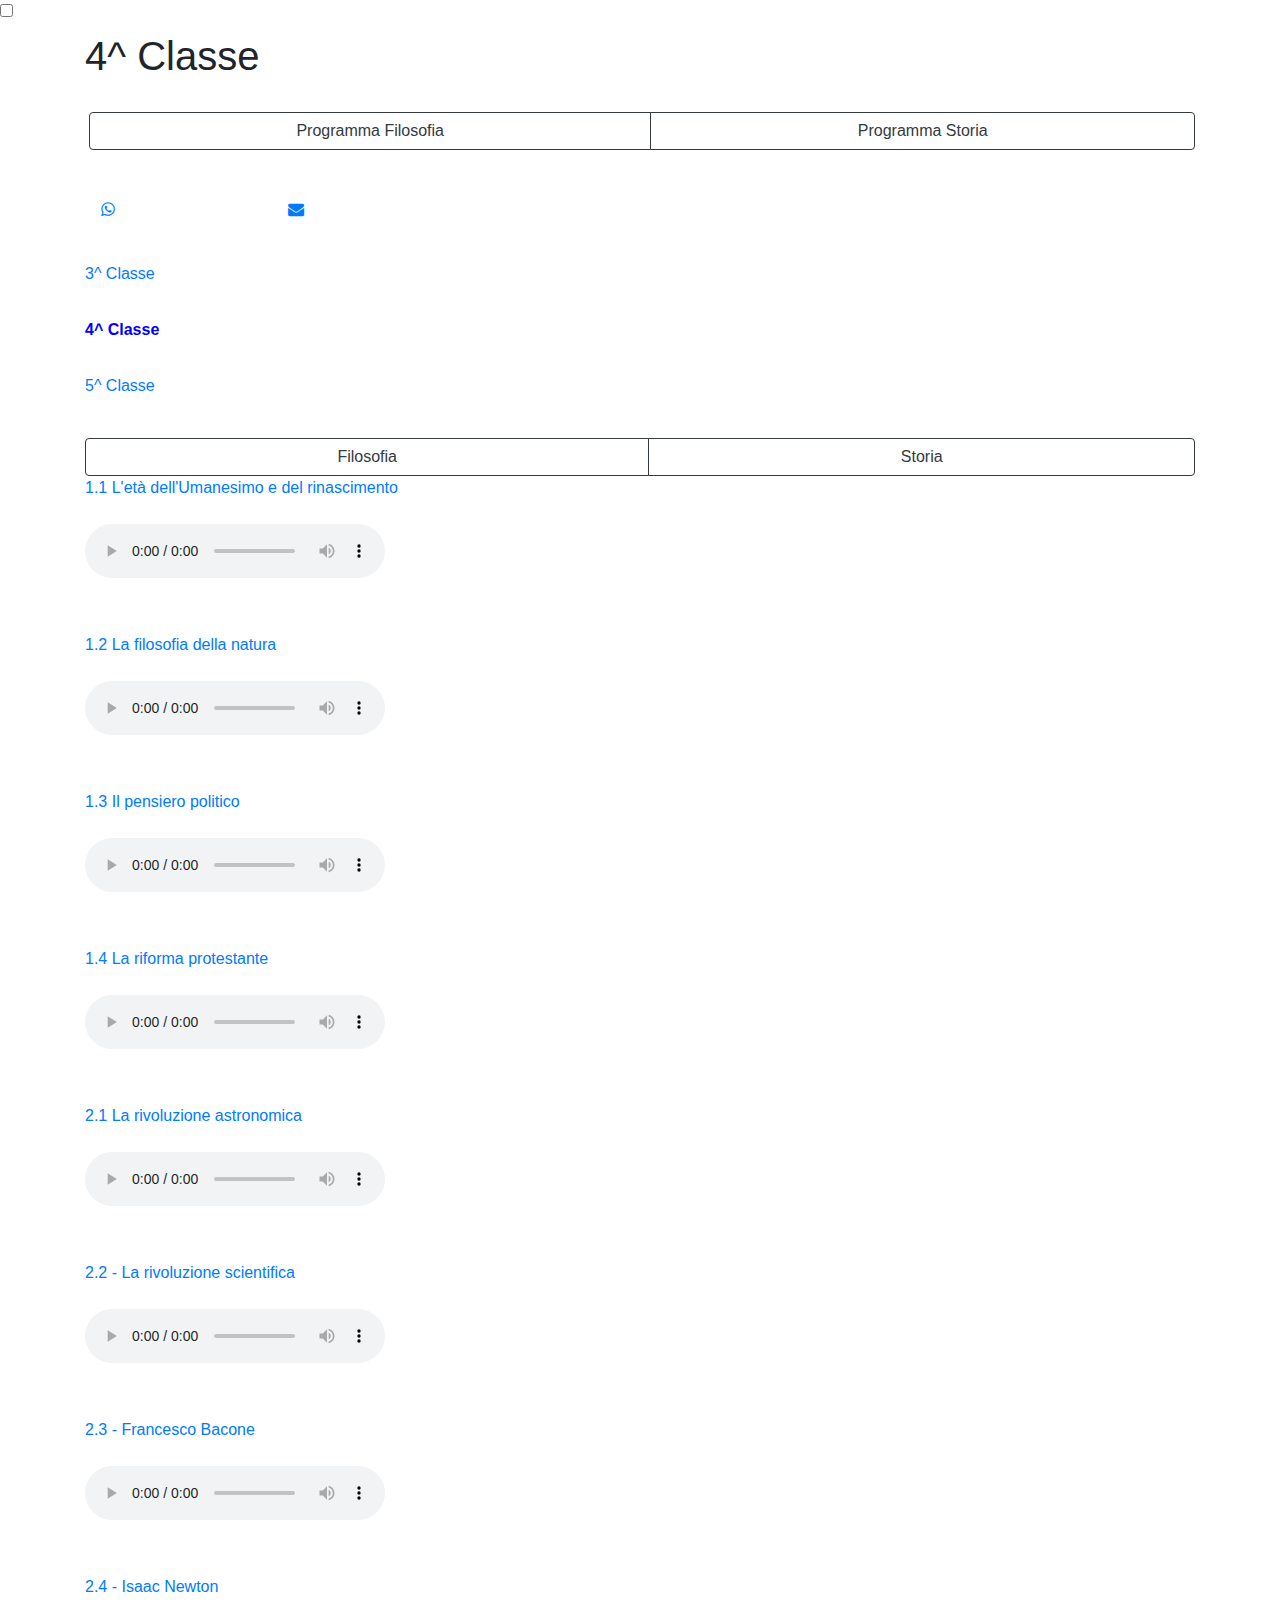
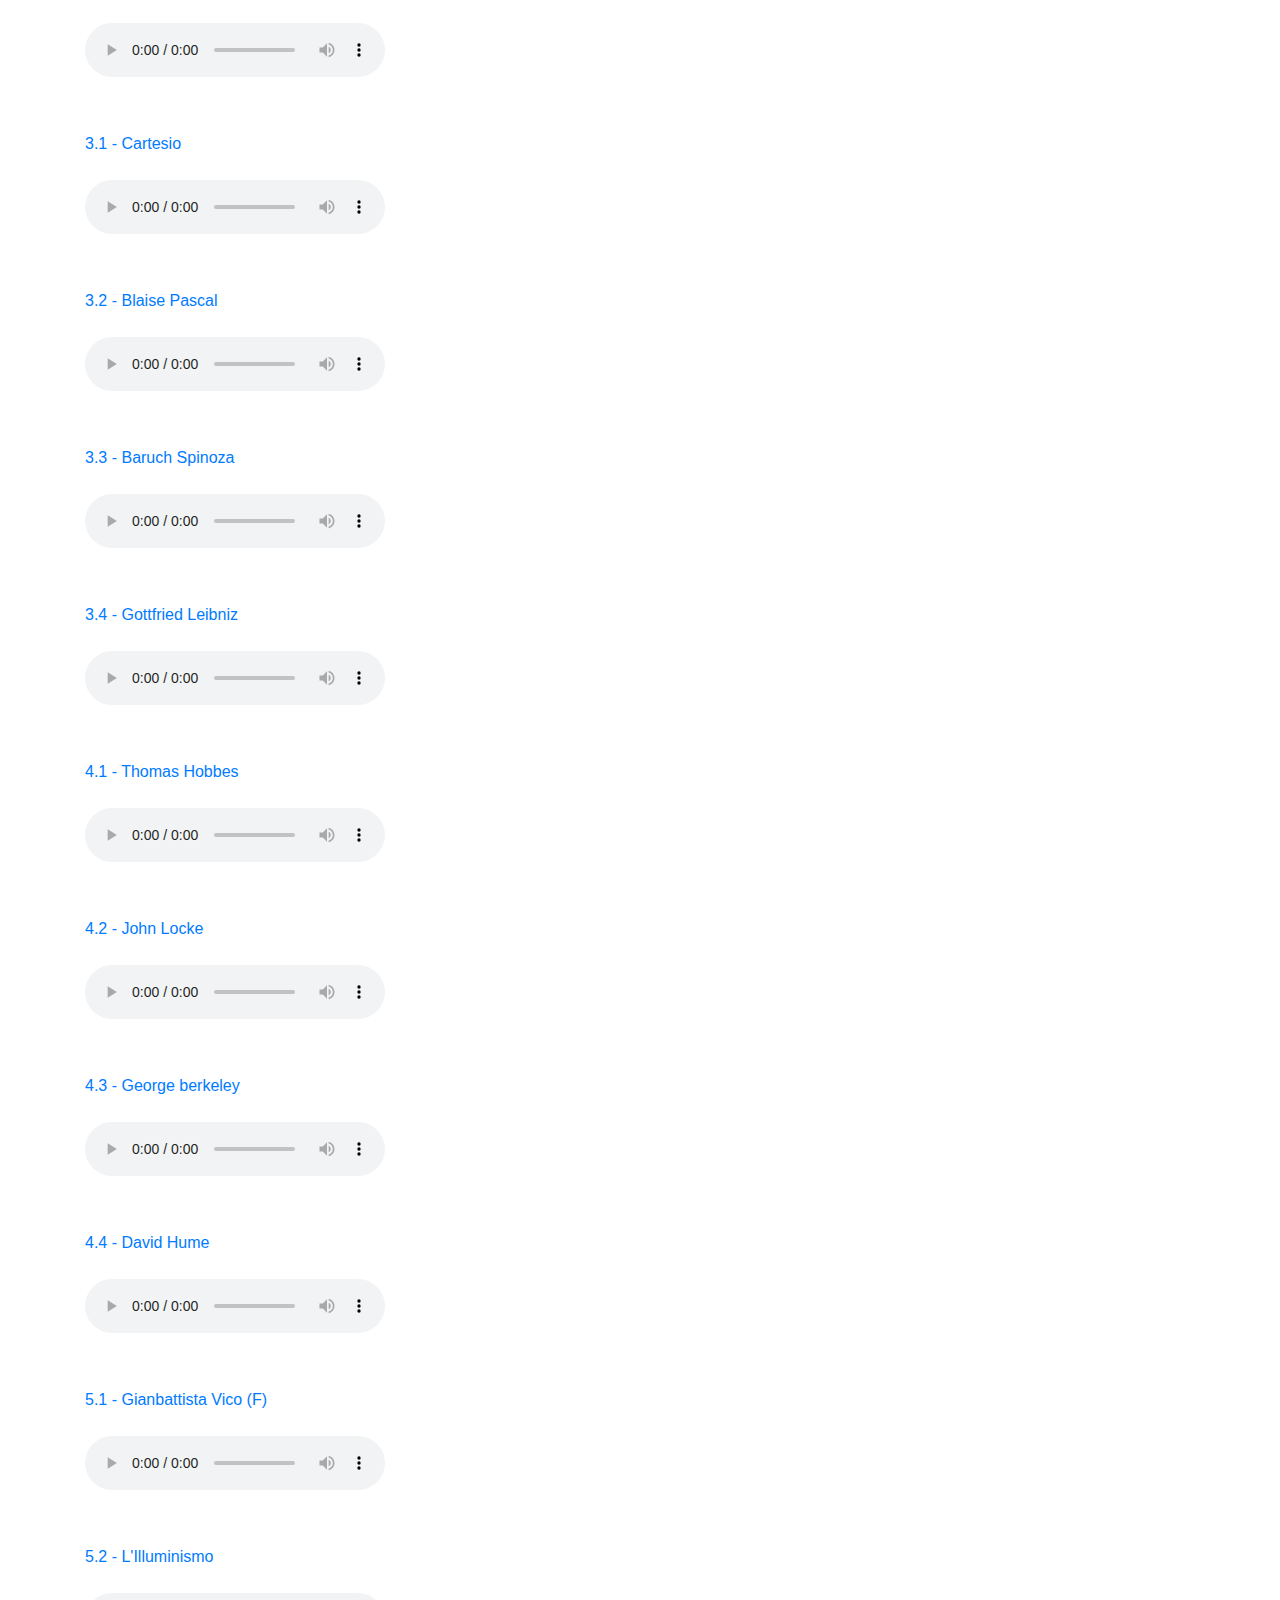
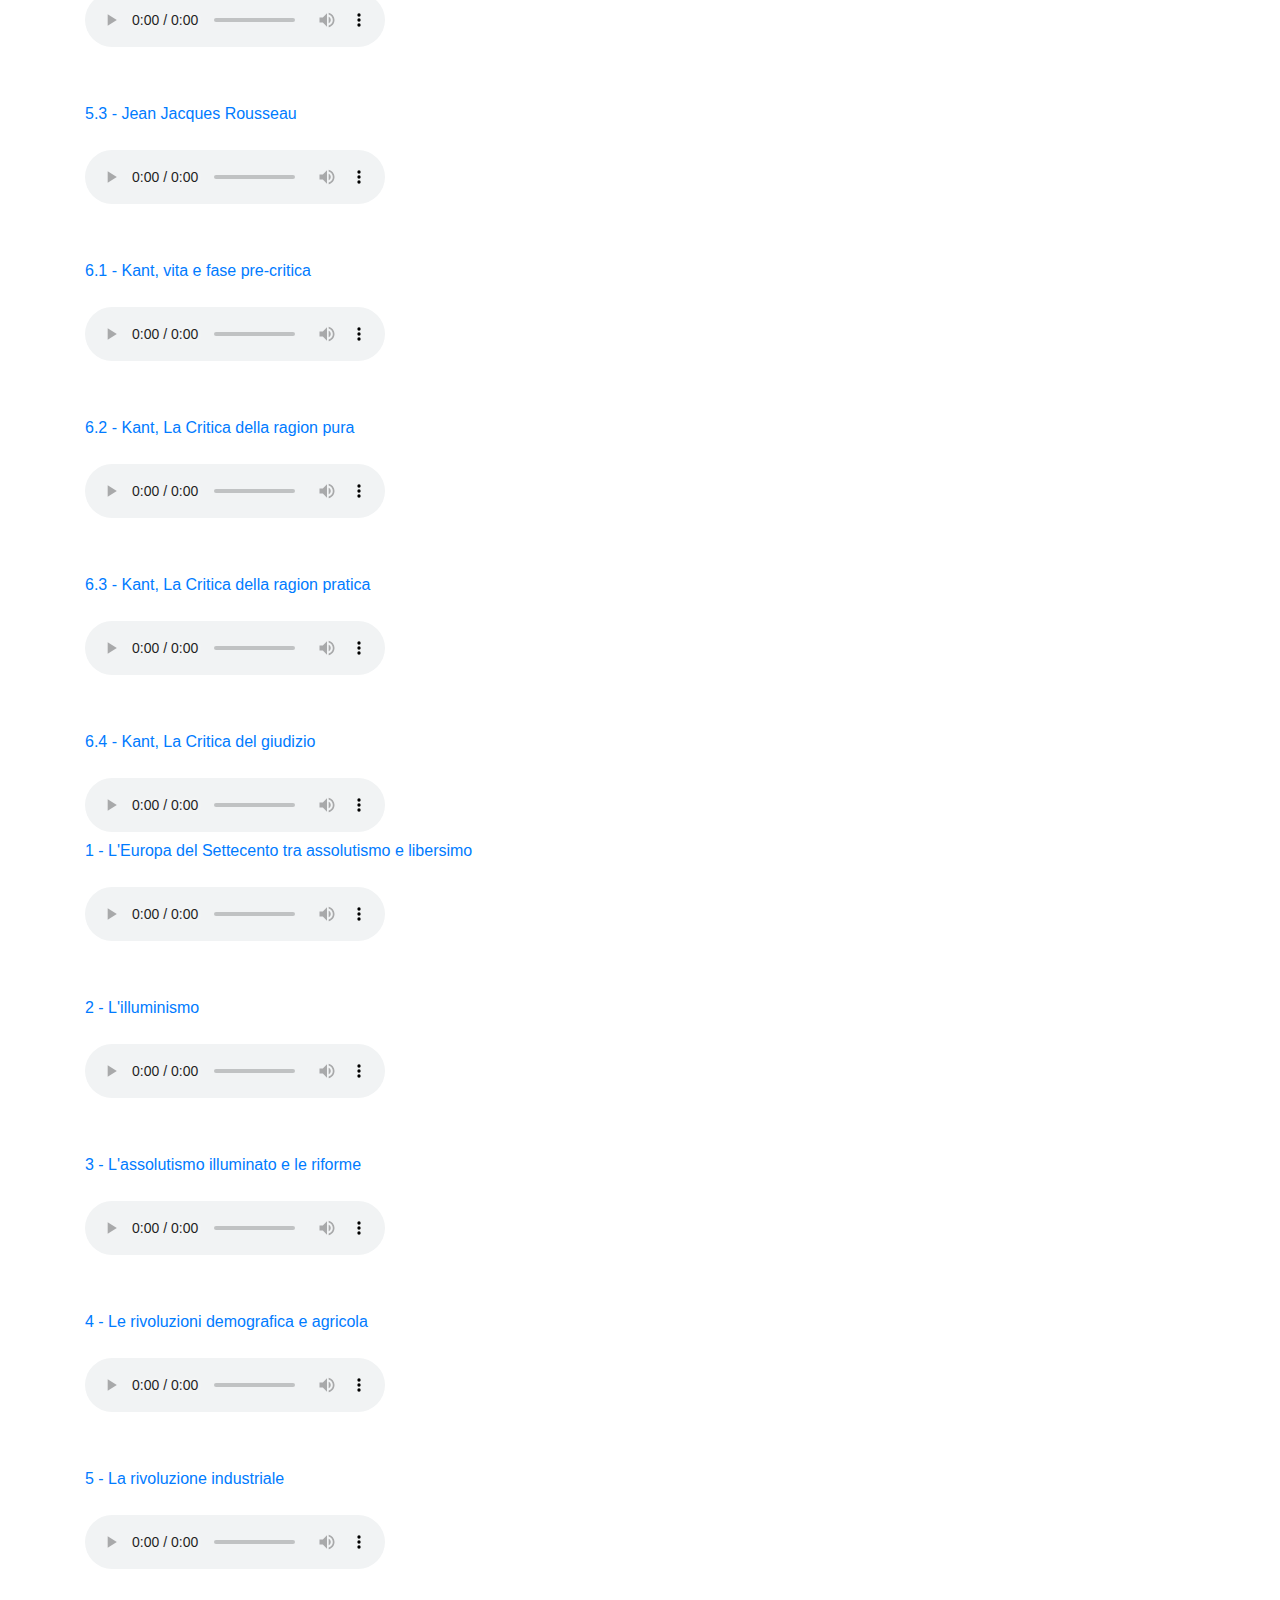
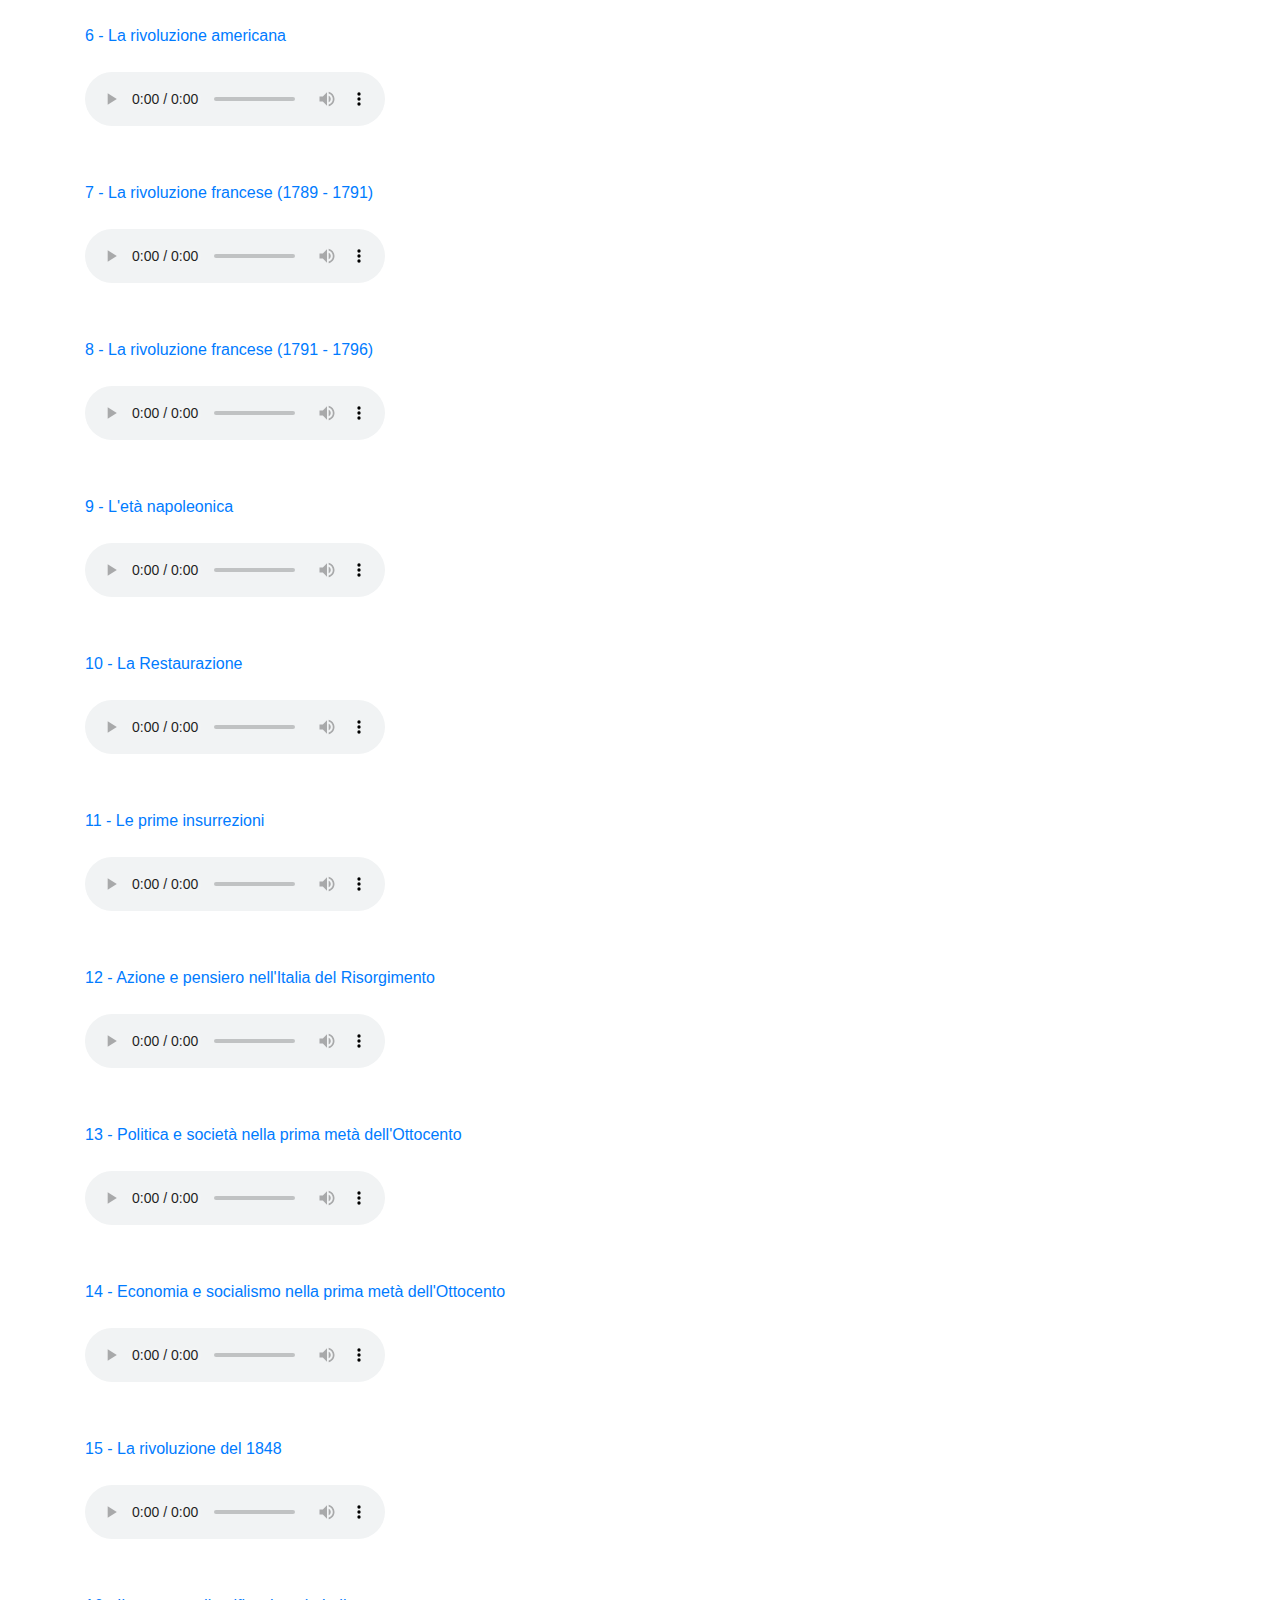
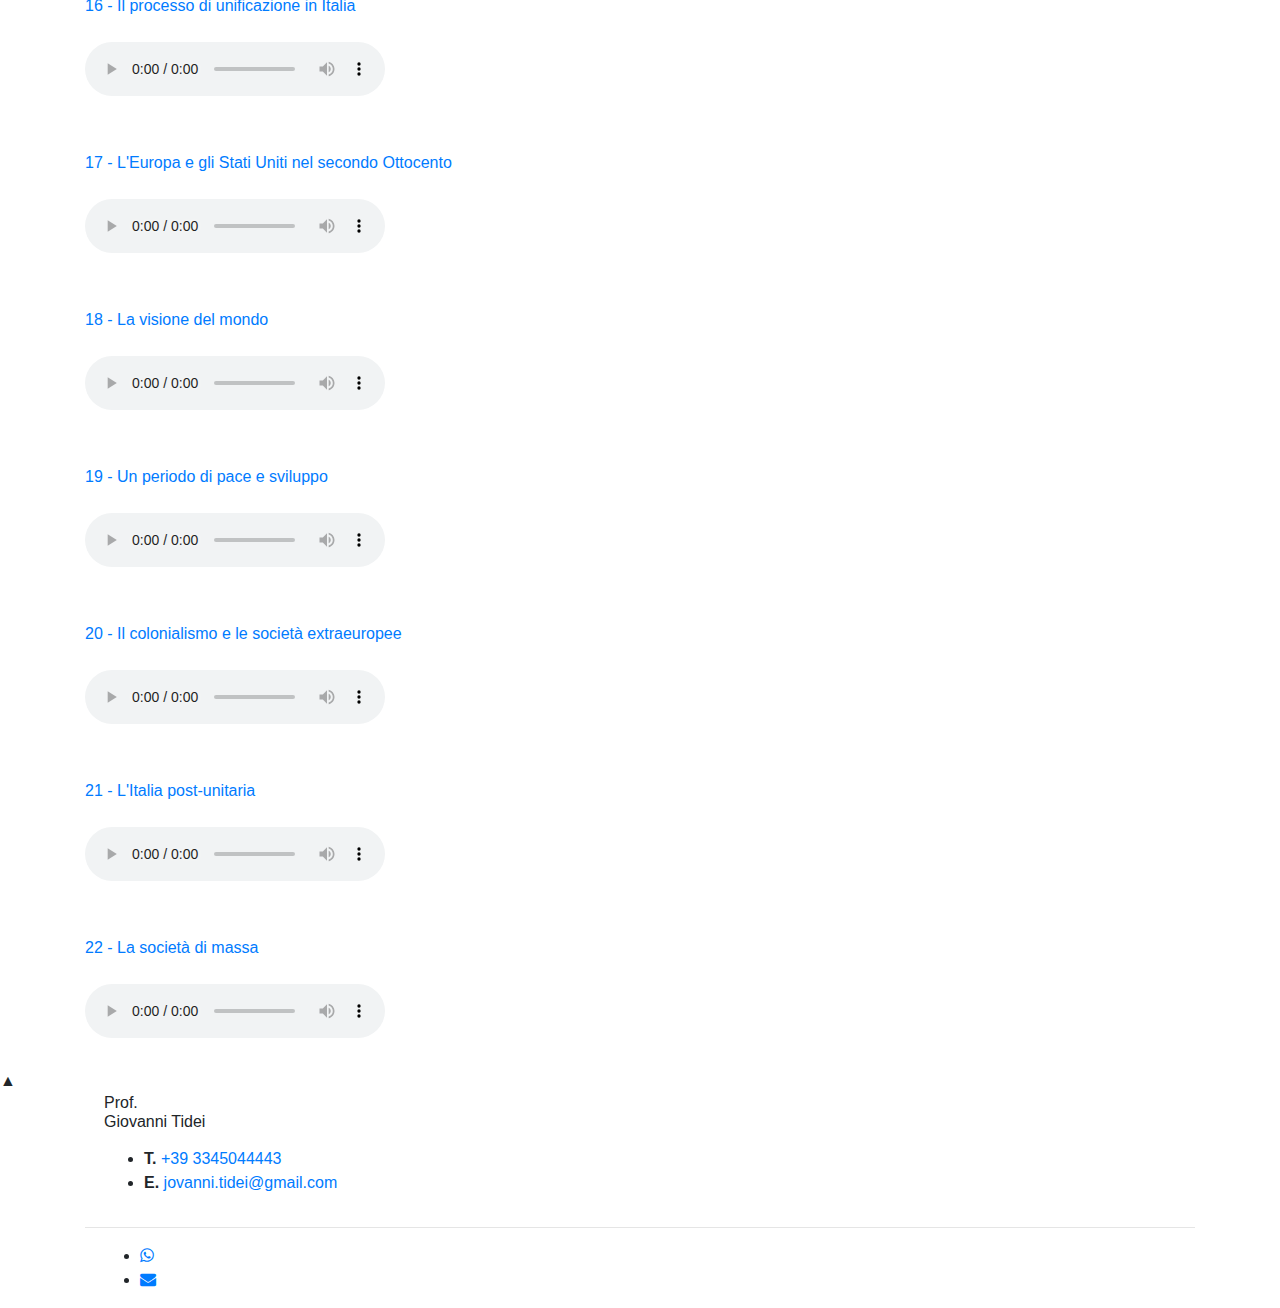
==== commit 18e616a5: "Update 4classe.html" ====
--- a/4classe.html
+++ b/4classe.html
@@ -689,7 +689,7 @@
 
                     <div>
                         <a href="https://drive.google.com/file/d/16a8tvgw8H4whYDlREP_dHwEIV_CGHonv/view" target="_blank" rel="noopener noreferrer">
-                            <p class="mt-5">4 - Le rivoluzioni demograficha e agricola</p>
+                            <p class="mt-5">4 - Le rivoluzioni demografica e agricola</p>
                         </a>
                         <audio controls class=" text-center mt-2">
                             <source src="https://giovannitidei.github.io/lex/4S-4.mp3" type="audio/mpeg" type="audio/mpeg" type="audio/mpeg">
@@ -728,7 +728,7 @@
                             <p class="mt-5">6 - La rivoluzione americana</p>
                         </a>
                         <audio controls class=" text-center mt-2">
-                            <source src="https://giovannitidei.github.io/lex/4Storia_6.mp3" type="audio/mpeg" type="audio/mpeg" type="audio/mpeg">
+                            <source src="https://giovannitidei.github.io/lex/4S-6.mp3" type="audio/mpeg" type="audio/mpeg" type="audio/mpeg">
                          Audio non supportato, prova ad aprirlo con Google Chrome o da computer
                           </audio>
                         <!--   
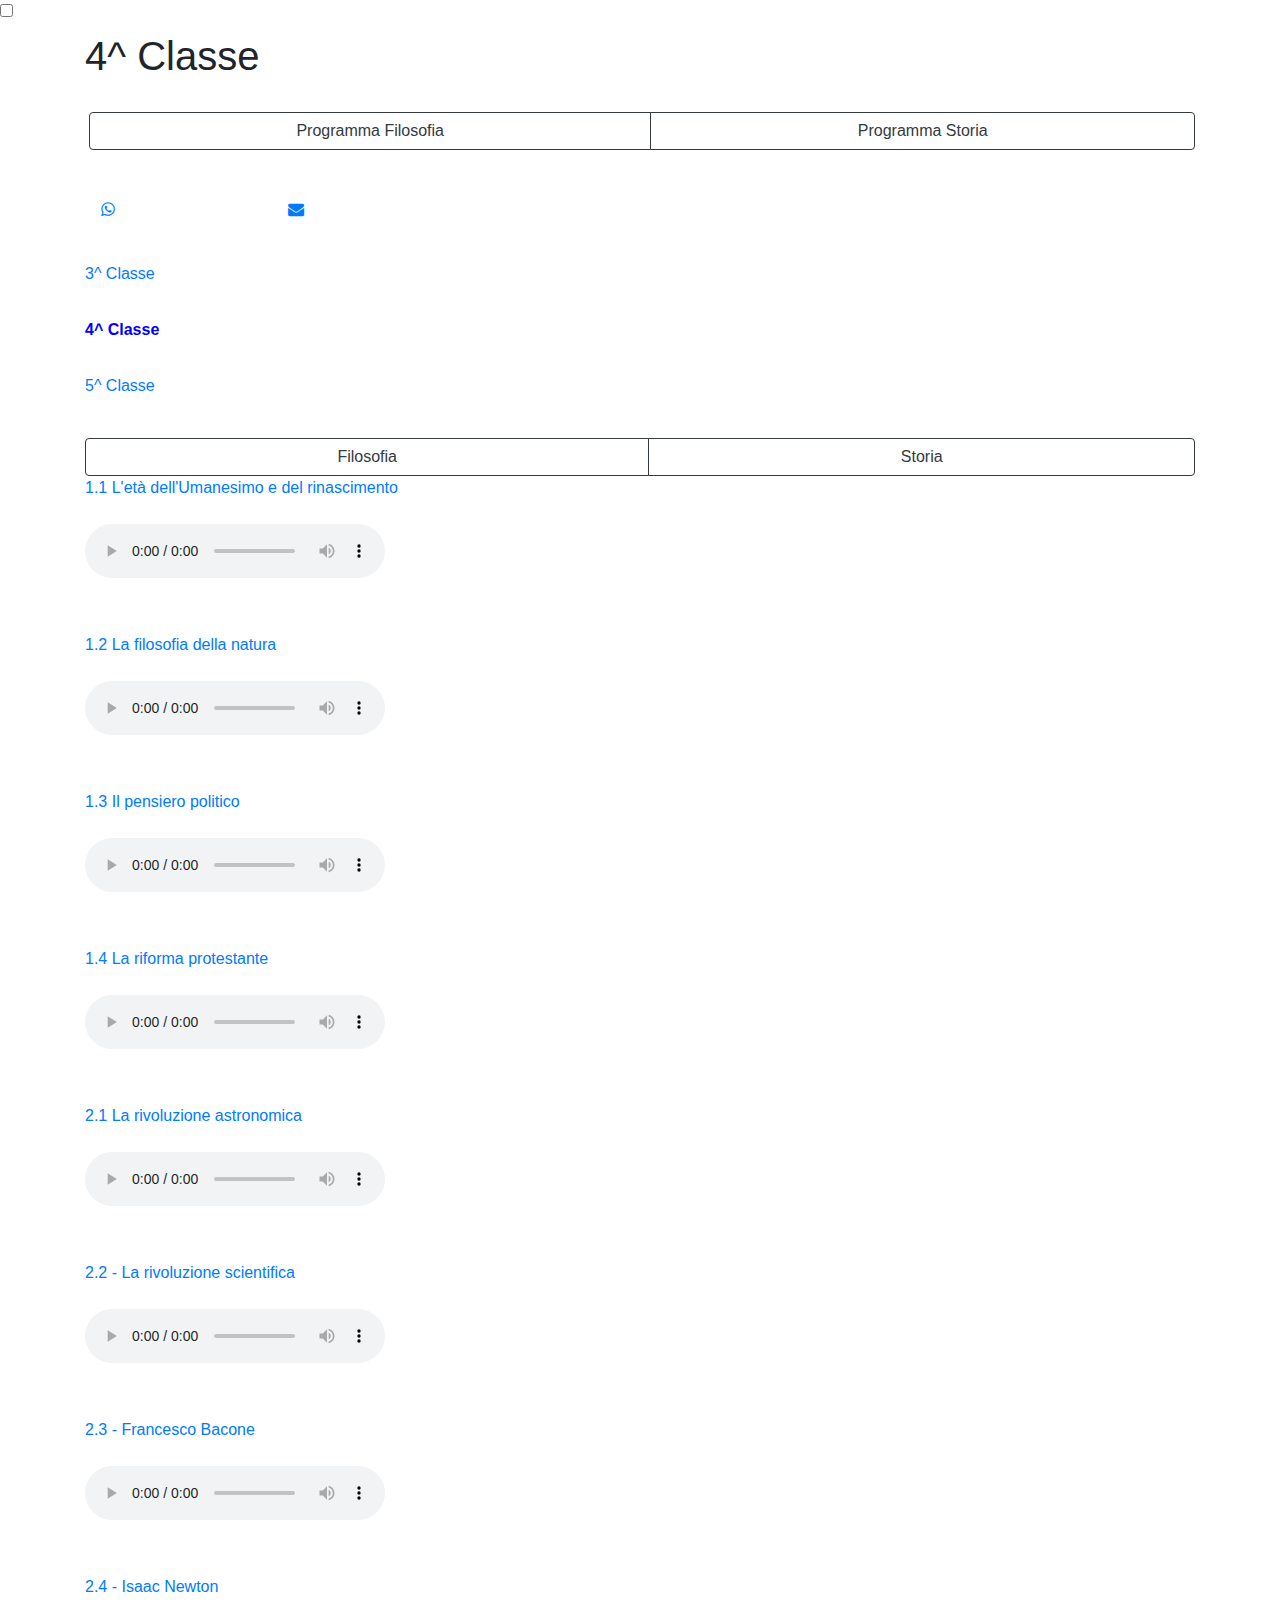
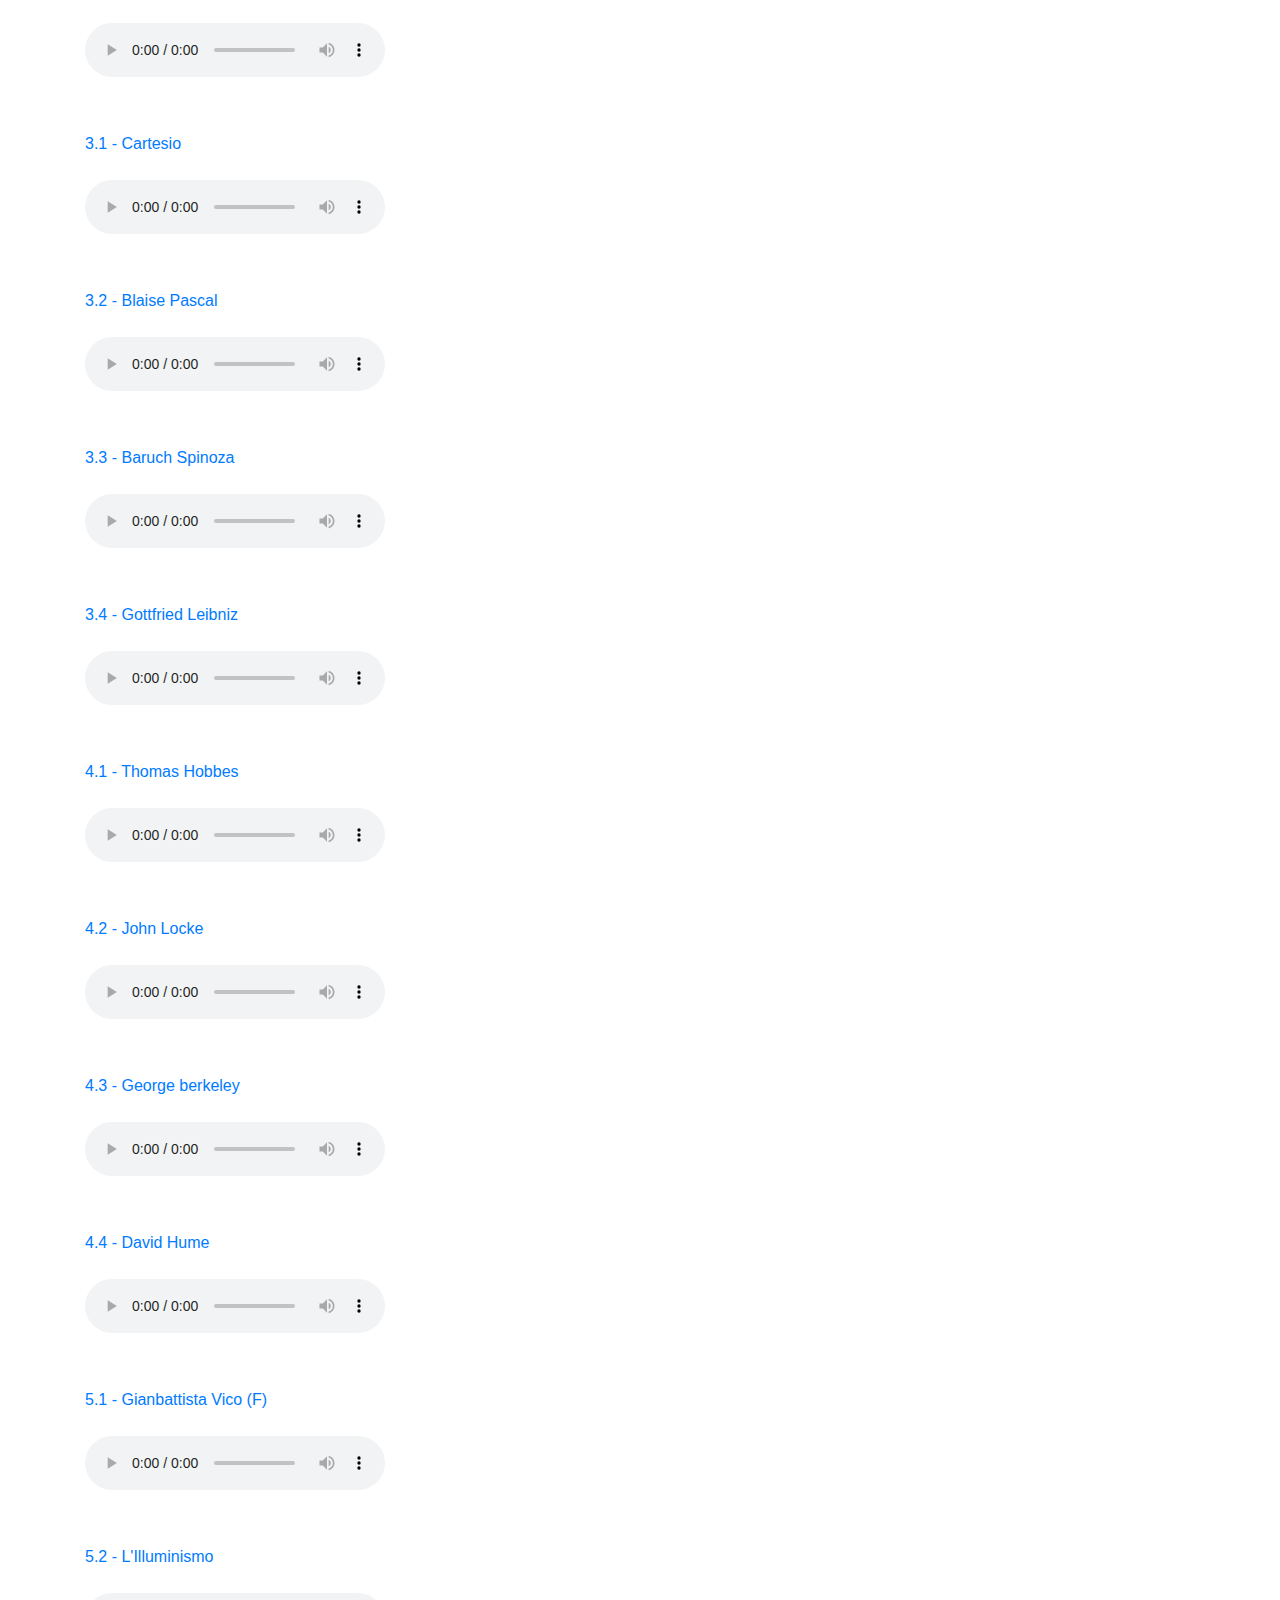
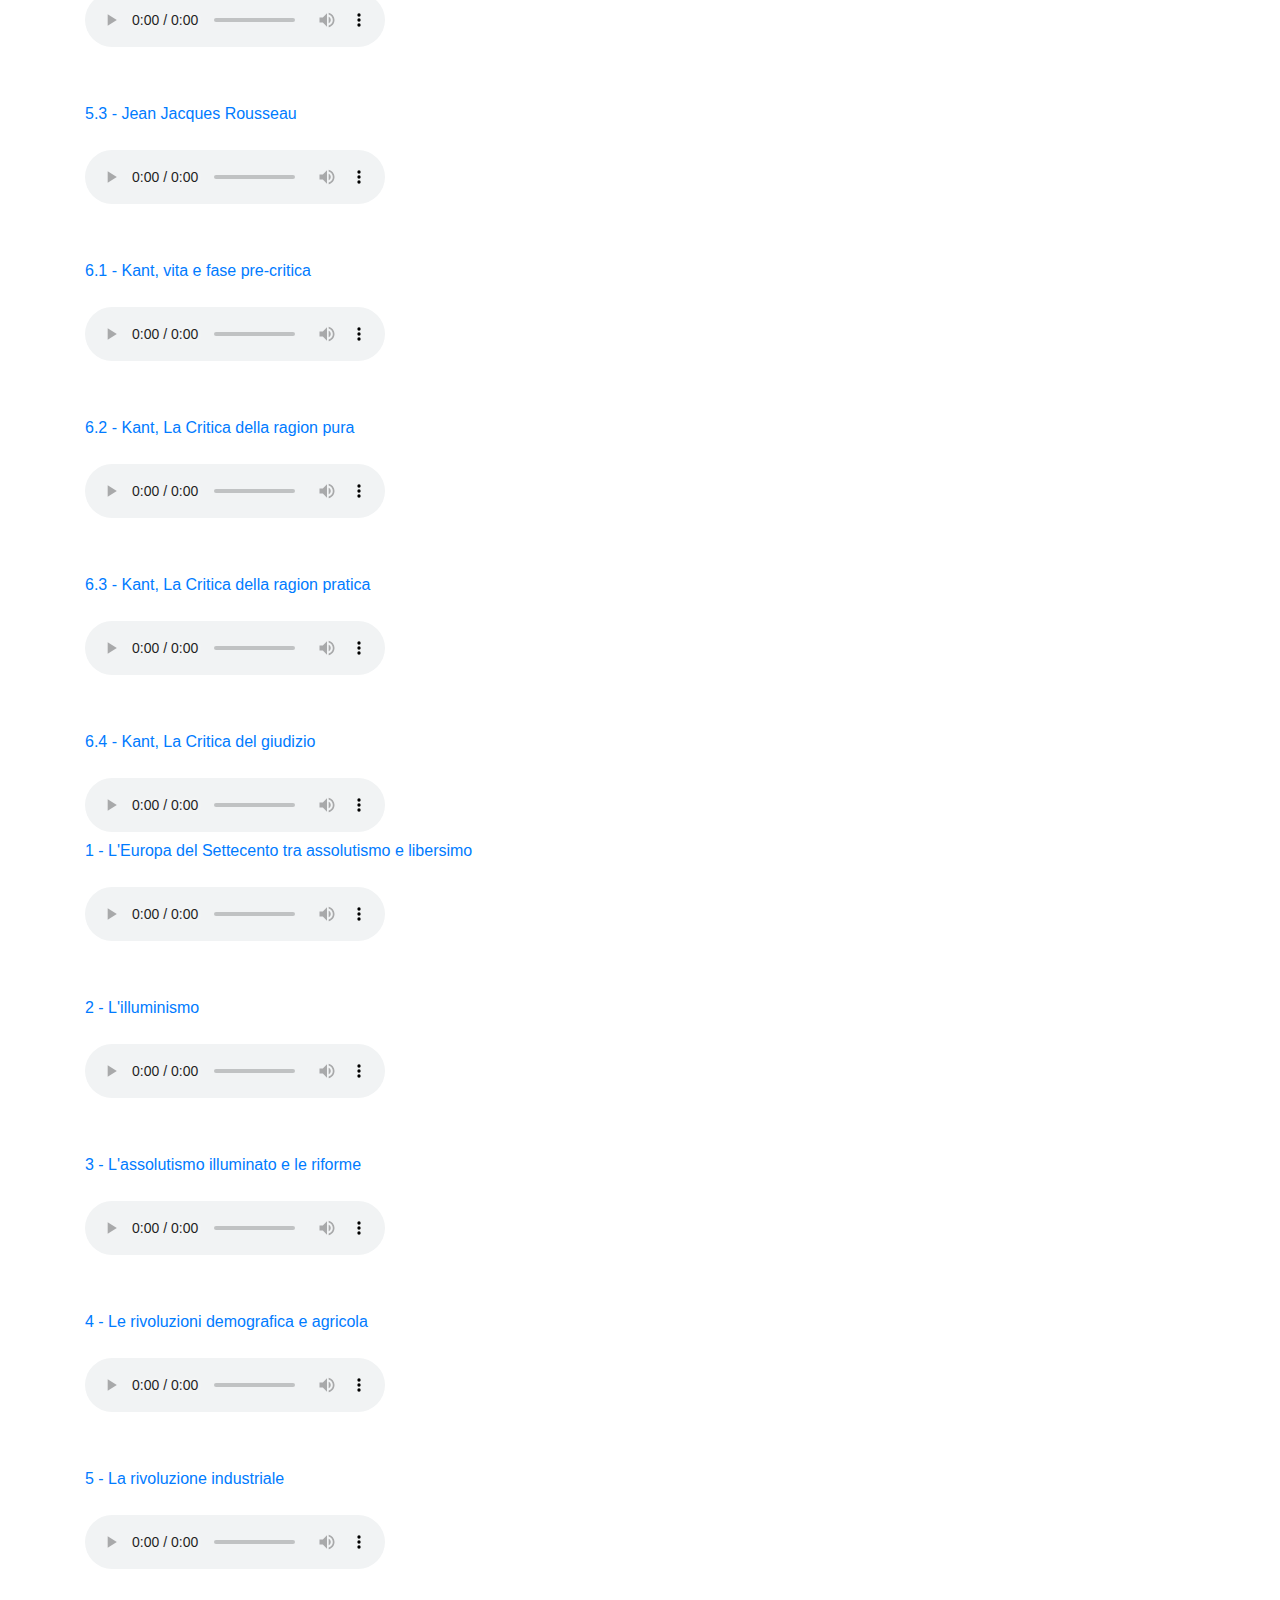
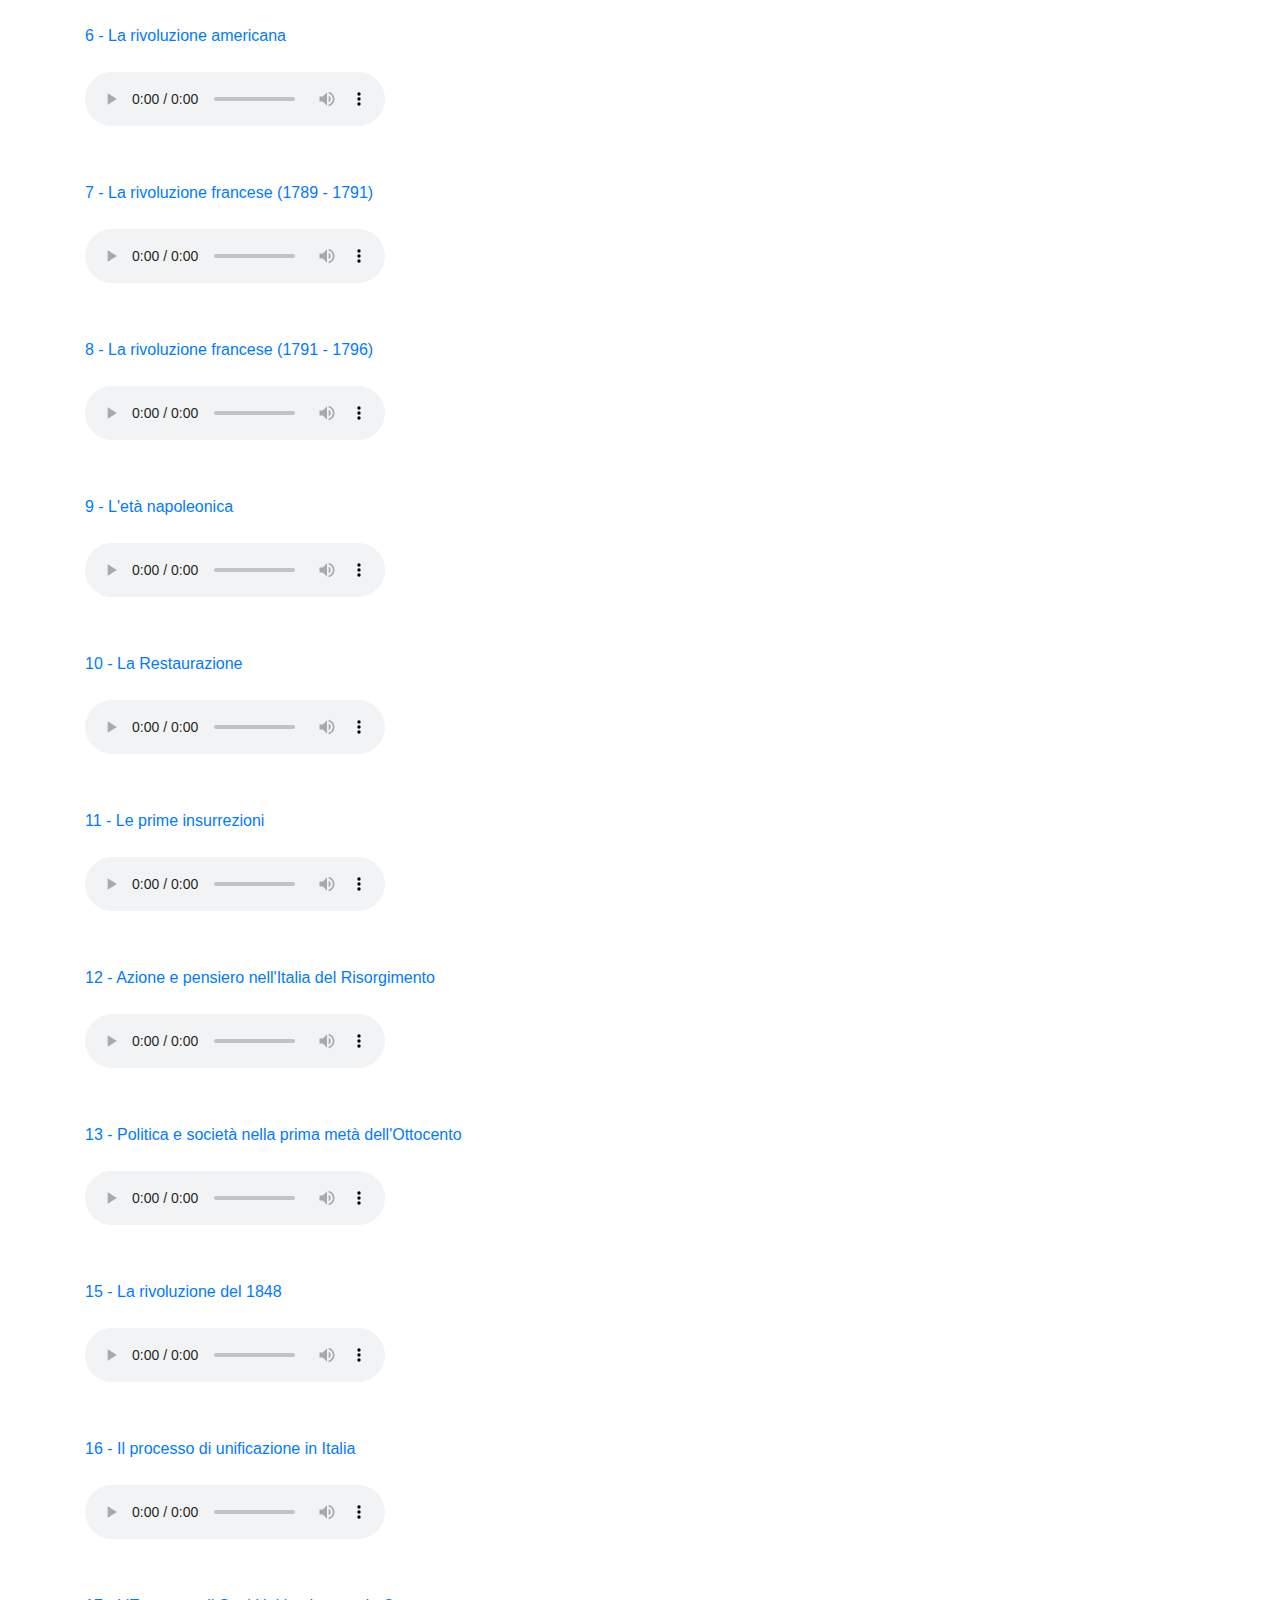
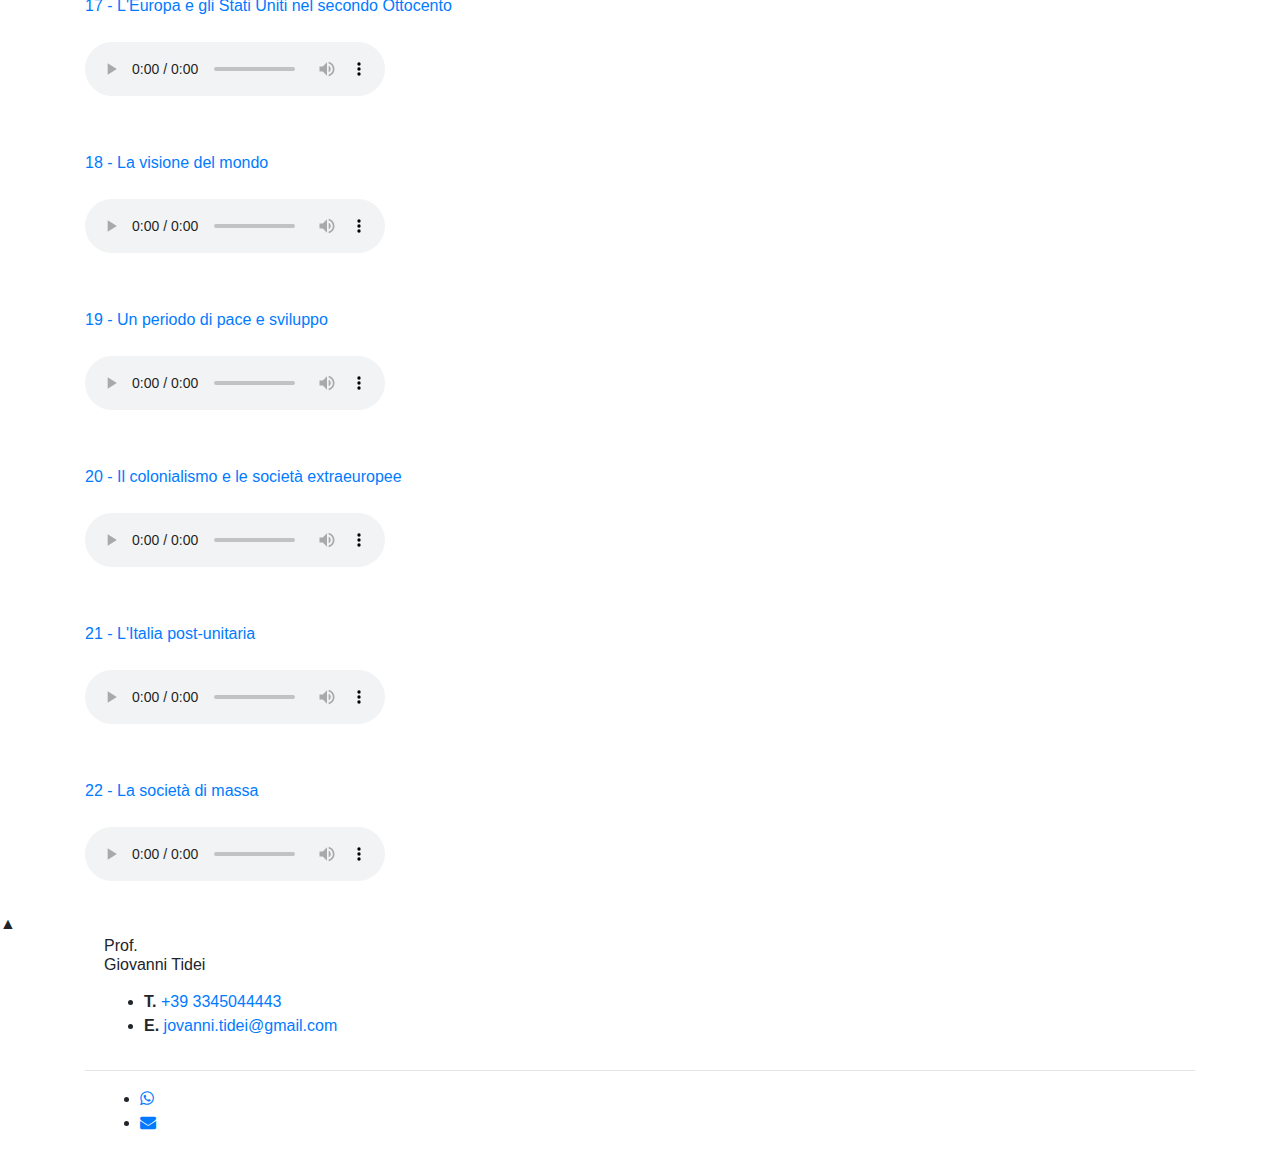
==== commit b859655c: "Update 4classe.html" ====
--- a/4classe.html
+++ b/4classe.html
@@ -847,7 +847,7 @@
                     -->
                     </div>
 
-                    <!-- 13 - Politica e società nella prima metà dell'Ottocento -->
+                    <!-- 13 - Politica & economia nella prima metà dell'Ottocento -->
 
                     <div>
                         <a href="https://drive.google.com/file/d/1XSyFLr018xB5Cq8xAq2hifHOvcU95BKV/view" target="_blank" rel="noopener noreferrer">
@@ -867,7 +867,7 @@
 
                     <!--14 - Economia e socialismo nella prima metà dell'Ottocento -->
 
-                    <div>
+                   <!--   <div>
                         <a href="https://drive.google.com/file/d/1VShgNwn-3rCkbaNlK8_tYQChnjX8gH-T/view" target="_blank" rel="noopener noreferrer">
                             <p class="mt-5">14 - Economia e socialismo nella prima metà dell'Ottocento</p>
                         </a>
@@ -880,9 +880,10 @@
                             <iframe src="https://docs.google.com/presentation/d/e/2PACX-1vSmUvFeDwVNlTQbKL-8grZ1x0kjINkda7k7IiT2eI4C3IiFGBXY_TFrD52-T1zkXA/embed?start=false&loop=false&delayms=3000" frameborder="0" width="960" height="749" allowfullscreen="true" mozallowfullscreen="true"
                                 webkitallowfullscreen="true"></iframe>
                         </div>
-                    -->
-                    </div>
-
+                   
+                    </div>
+                
+ -->
                     <!--15 - La rivoluzione del 1848 -->
 
                     <div>
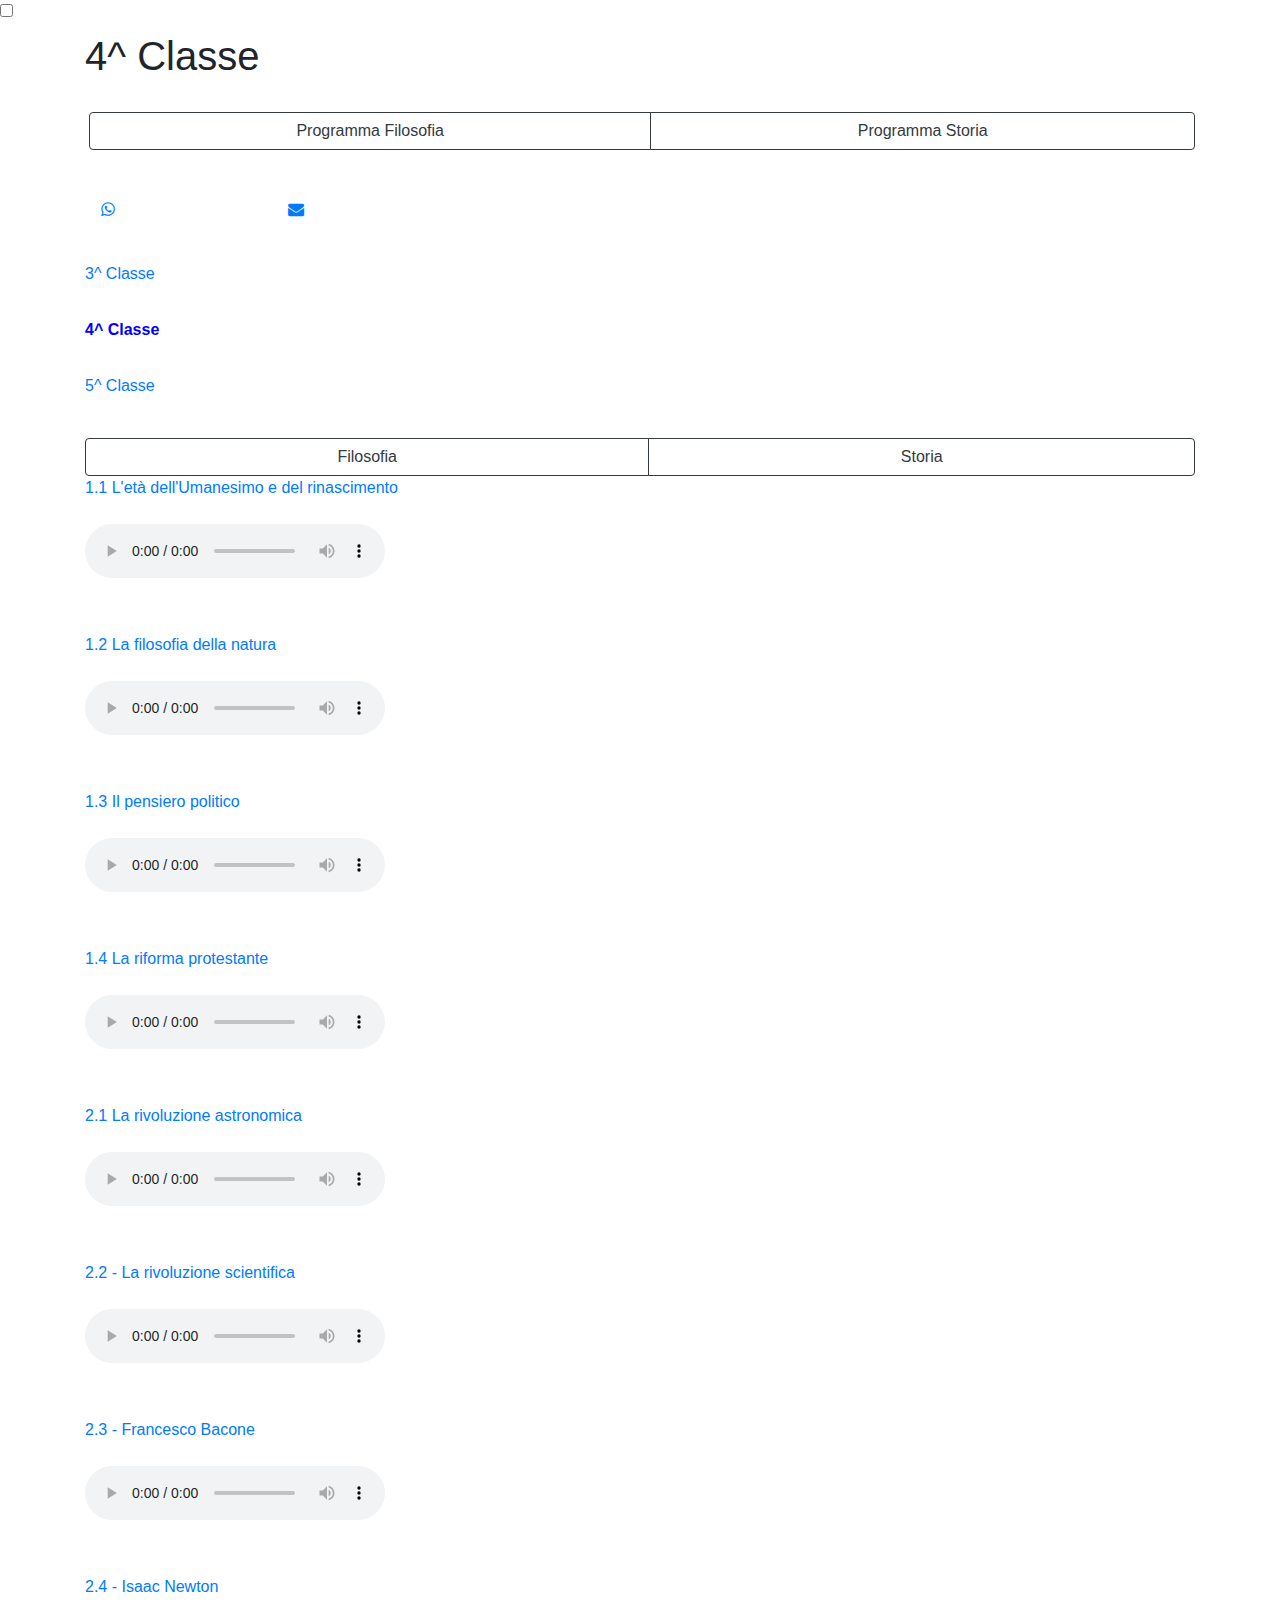
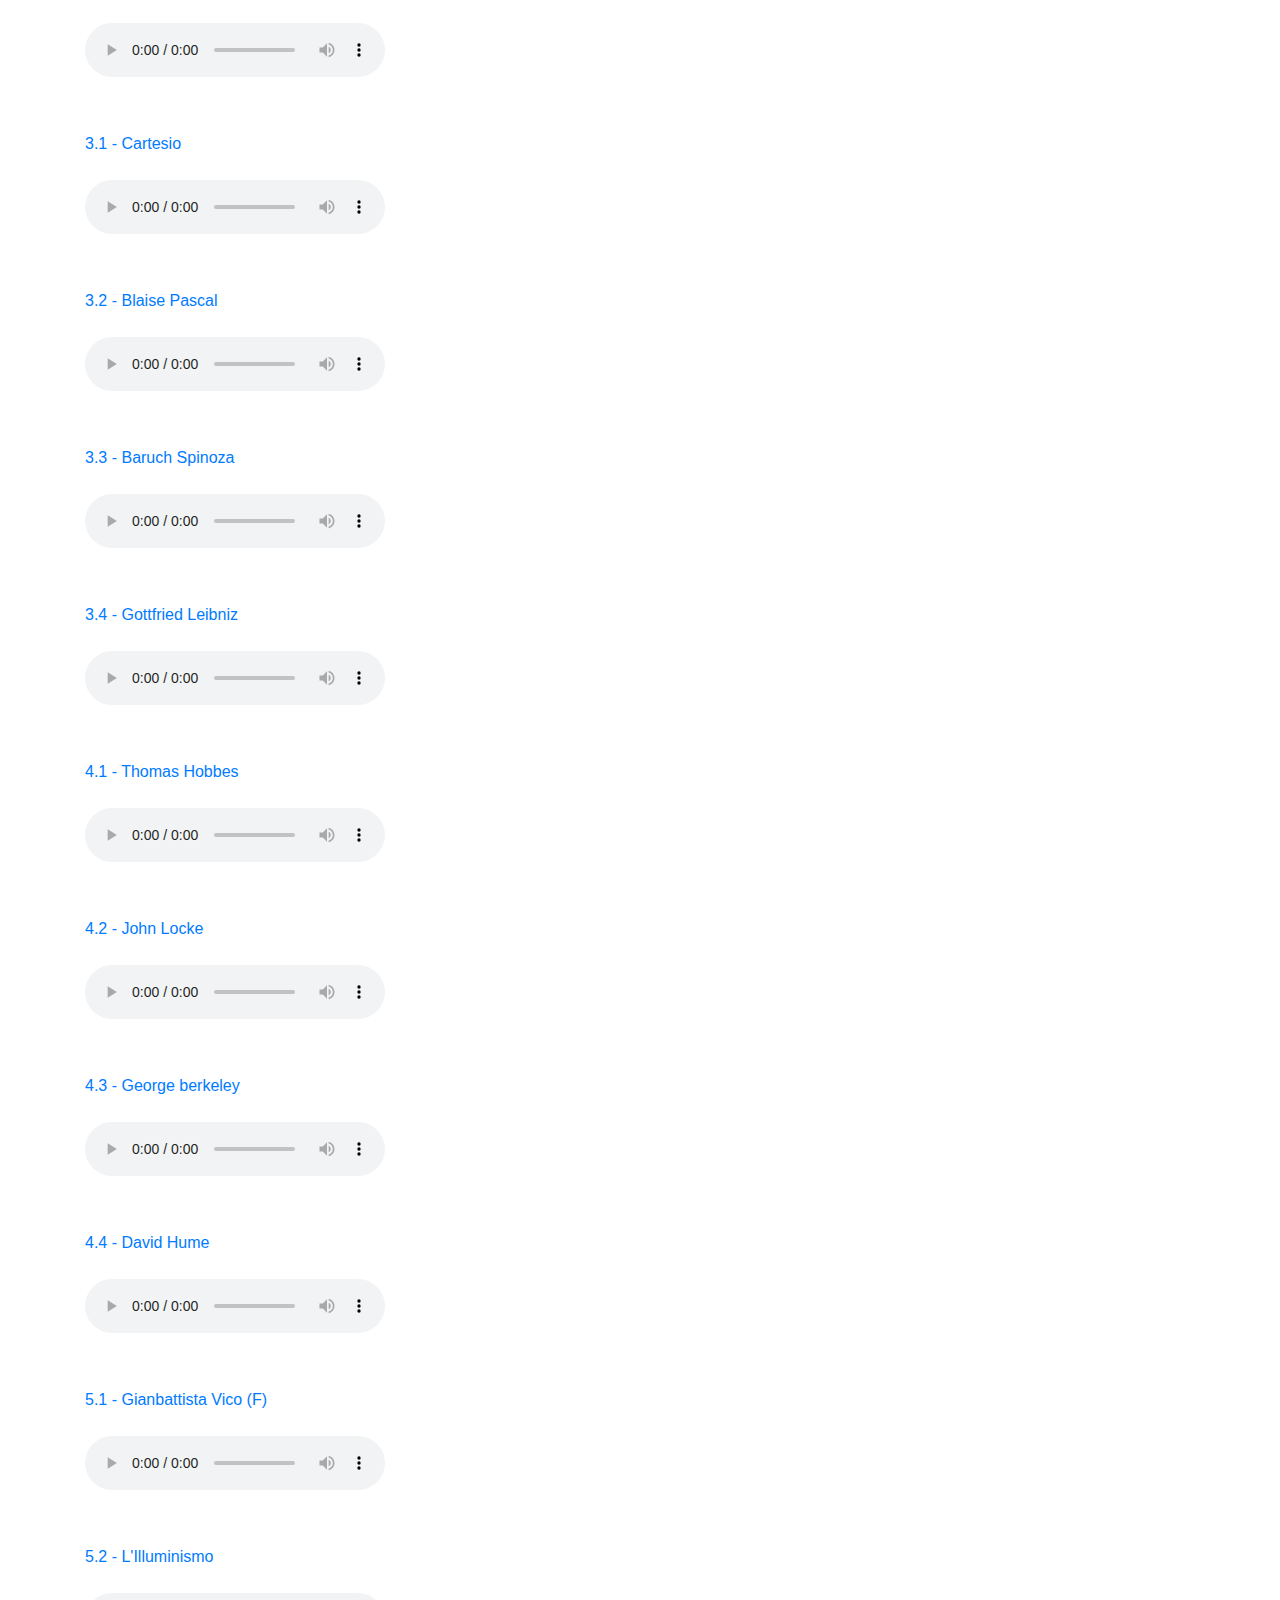
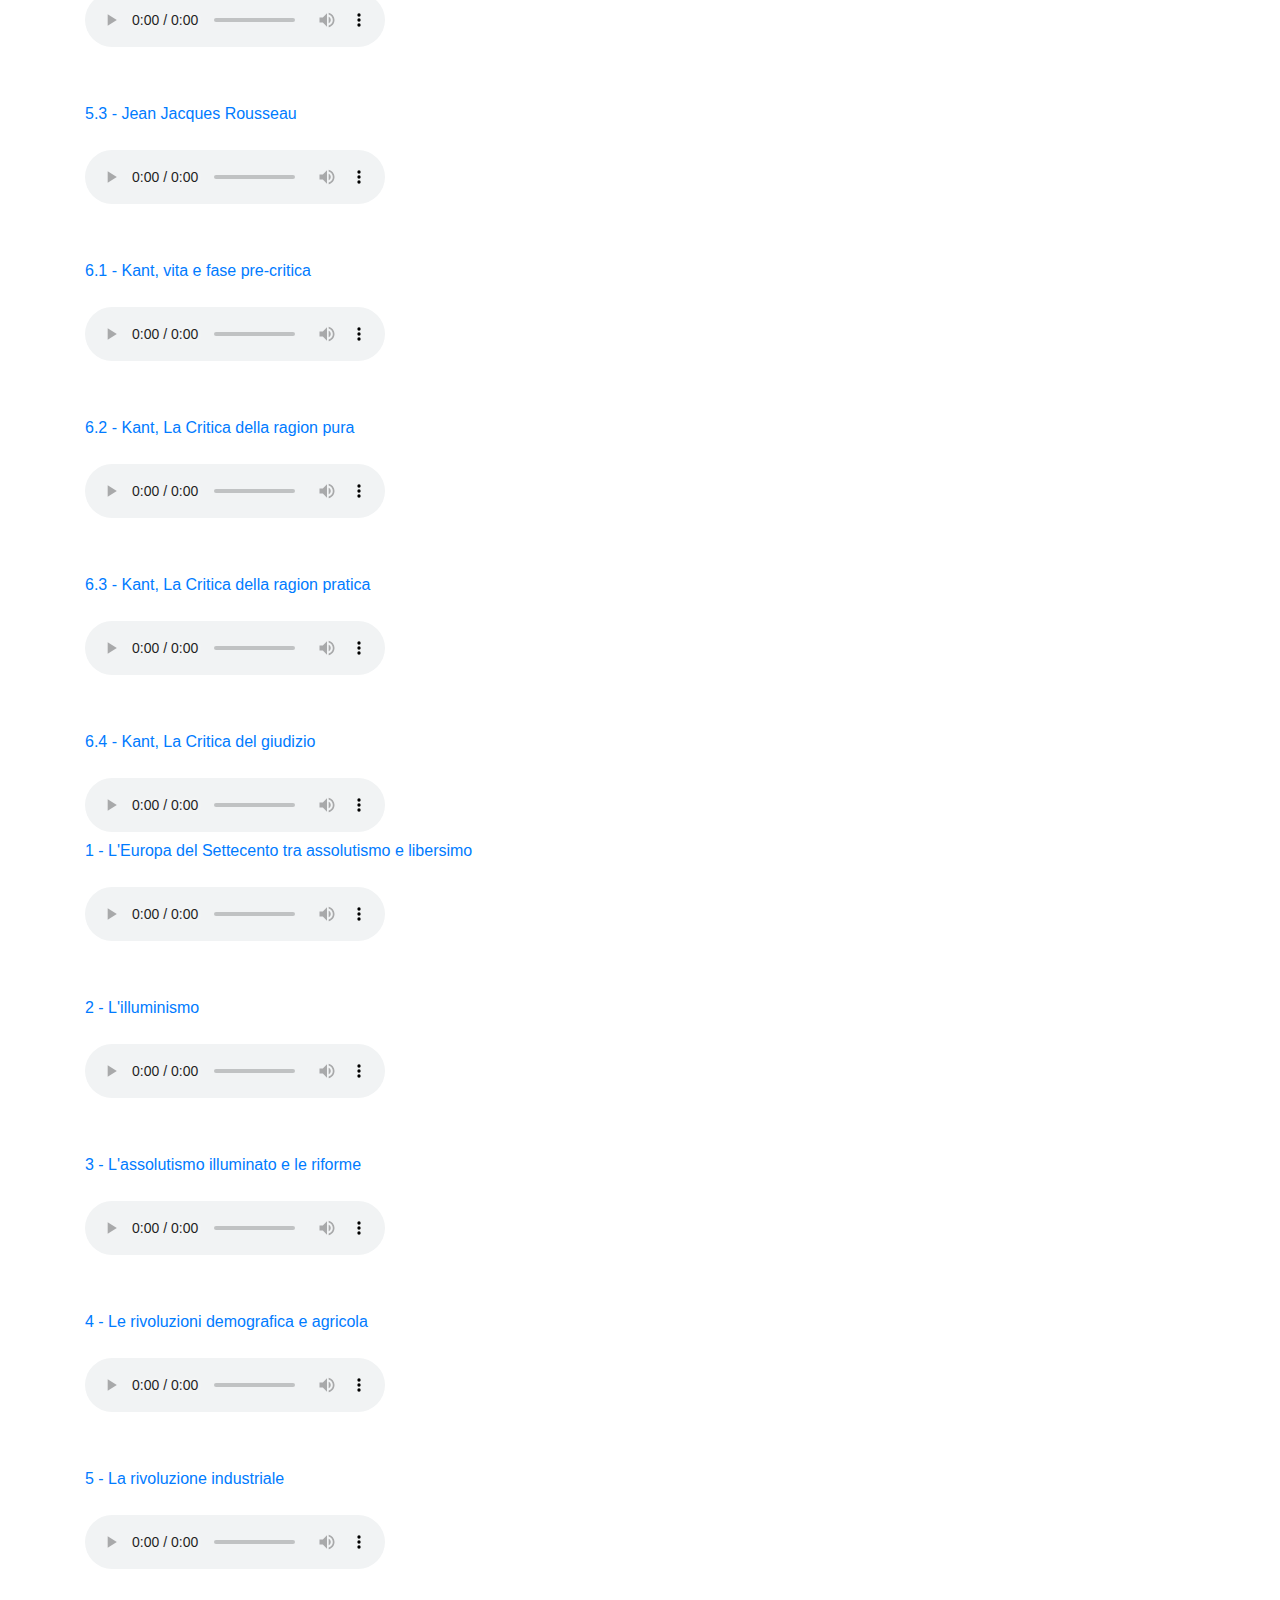
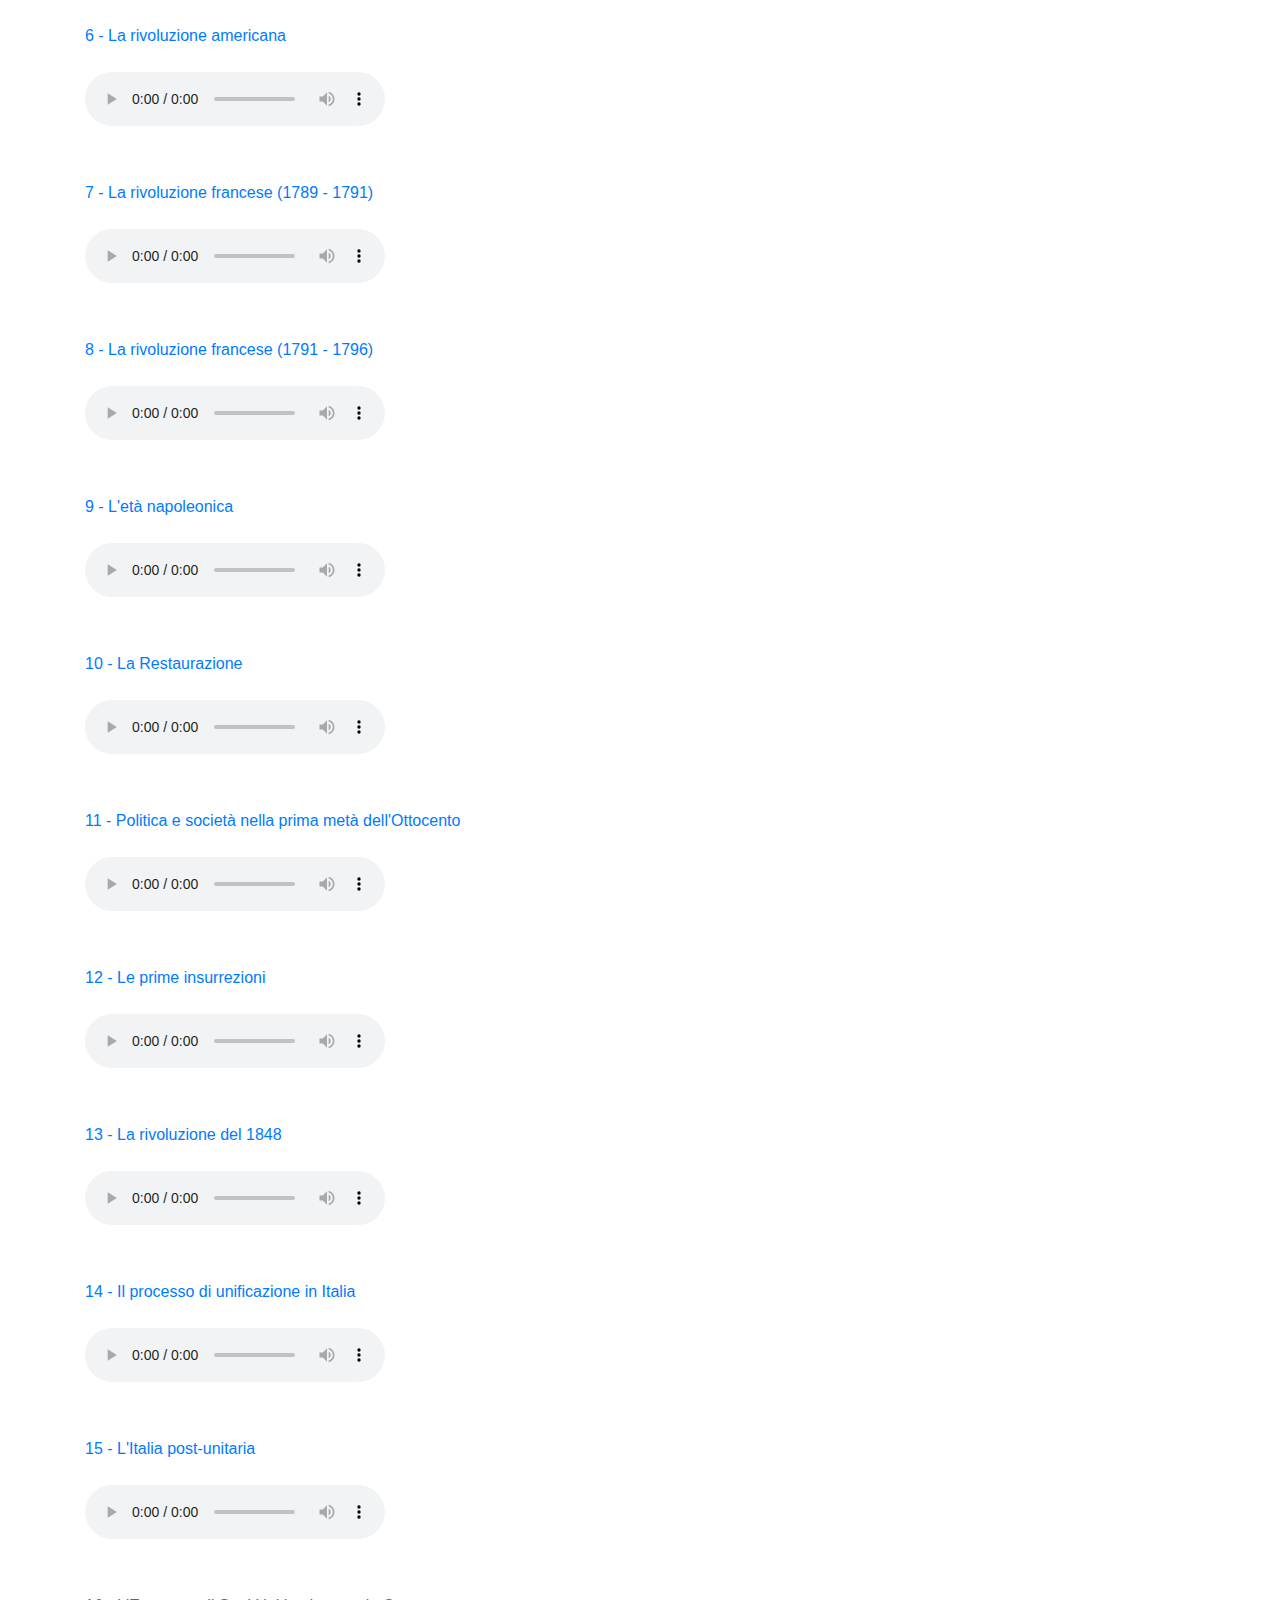
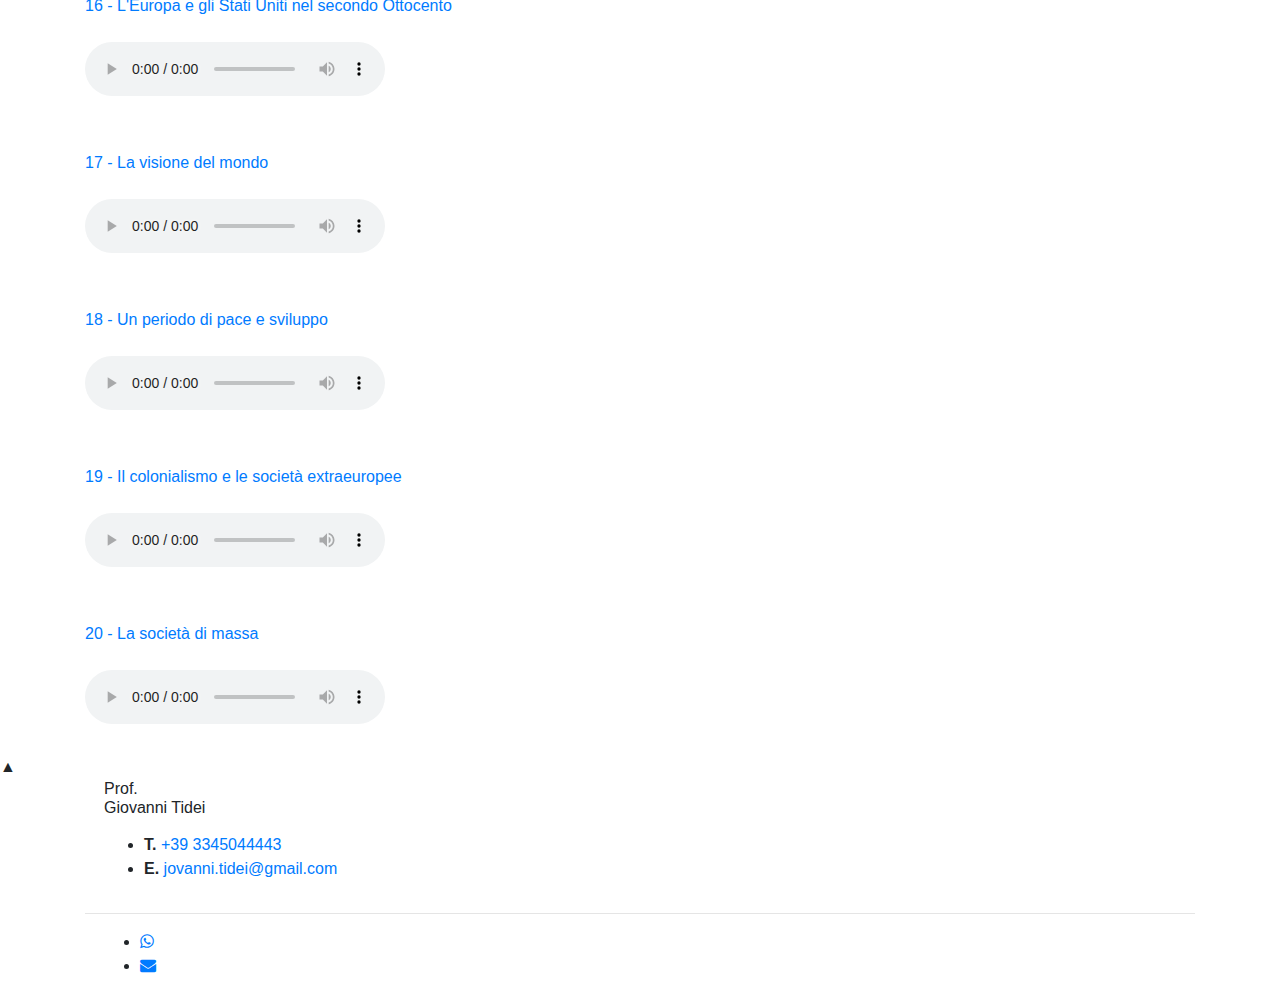
==== commit 9193c750: "Update 4classe.html" ====
--- a/4classe.html
+++ b/4classe.html
@@ -810,12 +810,31 @@
                         </div>
                     -->
                     </div>
-
-                    <!--11 - Le prime insurrezioni -->
+                    
+                       <!-- 11 - Politica & economia nella prima metà dell'Ottocento -->
+
+                    <div>
+                        <a href="https://drive.google.com/file/d/1XSyFLr018xB5Cq8xAq2hifHOvcU95BKV/view" target="_blank" rel="noopener noreferrer">
+                            <p class="mt-5">11 - Politica e società nella prima metà dell'Ottocento</p>
+                        </a>
+                        <audio controls class=" text-center mt-2">
+                            <source src="https://giovannitidei.github.io/lex/4Storia_13.mp3" type="audio/mpeg" type="audio/mpeg" type="audio/mpeg">
+                         Audio non supportato, prova ad aprirlo con Google Chrome o da computer
+                          </audio>
+                        <!--   
+                             <div class="google-slides-container mt-4">
+                            <iframe src="https://docs.google.com/presentation/d/e/2PACX-1vSmUvFeDwVNlTQbKL-8grZ1x0kjINkda7k7IiT2eI4C3IiFGBXY_TFrD52-T1zkXA/embed?start=false&loop=false&delayms=3000" frameborder="0" width="960" height="749" allowfullscreen="true" mozallowfullscreen="true"
+                                webkitallowfullscreen="true"></iframe>
+                        </div>
+                    -->
+                    </div>
+
+
+                    <!--12 - Le prime insurrezioni -->
 
                     <div>
                         <a href="https://drive.google.com/file/d/19zHy_dumj3QGYKk1jka2sKUEPL1C27U1/view" target="_blank" rel="noopener noreferrer">
-                            <p class="mt-5">11 - Le prime insurrezioni</p>
+                            <p class="mt-5">12 - Le prime insurrezioni</p>
                         </a>
                         <audio controls class=" text-center mt-2">
                             <source src="https://giovannitidei.github.io/lex/4Storia_11.mp3" type="audio/mpeg" type="audio/mpeg" type="audio/mpeg">
@@ -829,7 +848,8 @@
                     -->
                     </div>
 
-                    <!--12 - Azione e pensiero nell'Italia del Risorgimento -->
+                    <!-- Azione e pensiero nell'Italia del Risorgimento -->
+                     <!--
 
                     <div>
                         <a href="https://drive.google.com/file/d/1qX-EL_BVgT0pqhRy16Hzl76UpAAaKVvN/view" target="_blank" rel="noopener noreferrer">
@@ -844,28 +864,12 @@
                             <iframe src="https://docs.google.com/presentation/d/e/2PACX-1vSmUvFeDwVNlTQbKL-8grZ1x0kjINkda7k7IiT2eI4C3IiFGBXY_TFrD52-T1zkXA/embed?start=false&loop=false&delayms=3000" frameborder="0" width="960" height="749" allowfullscreen="true" mozallowfullscreen="true"
                                 webkitallowfullscreen="true"></iframe>
                         </div>
-                    -->
-                    </div>
-
-                    <!-- 13 - Politica & economia nella prima metà dell'Ottocento -->
-
-                    <div>
-                        <a href="https://drive.google.com/file/d/1XSyFLr018xB5Cq8xAq2hifHOvcU95BKV/view" target="_blank" rel="noopener noreferrer">
-                            <p class="mt-5">13 - Politica e società nella prima metà dell'Ottocento</p>
-                        </a>
-                        <audio controls class=" text-center mt-2">
-                            <source src="https://giovannitidei.github.io/lex/4Storia_13.mp3" type="audio/mpeg" type="audio/mpeg" type="audio/mpeg">
-                         Audio non supportato, prova ad aprirlo con Google Chrome o da computer
-                          </audio>
-                        <!--   
-                             <div class="google-slides-container mt-4">
-                            <iframe src="https://docs.google.com/presentation/d/e/2PACX-1vSmUvFeDwVNlTQbKL-8grZ1x0kjINkda7k7IiT2eI4C3IiFGBXY_TFrD52-T1zkXA/embed?start=false&loop=false&delayms=3000" frameborder="0" width="960" height="749" allowfullscreen="true" mozallowfullscreen="true"
-                                webkitallowfullscreen="true"></iframe>
-                        </div>
-                    -->
-                    </div>
-
-                    <!--14 - Economia e socialismo nella prima metà dell'Ottocento -->
+                  
+                    </div>
+                -->
+
+                 
+                    <!-- - Economia e socialismo nella prima metà dell'Ottocento -->
 
                    <!--   <div>
                         <a href="https://drive.google.com/file/d/1VShgNwn-3rCkbaNlK8_tYQChnjX8gH-T/view" target="_blank" rel="noopener noreferrer">
@@ -884,11 +888,11 @@
                     </div>
                 
  -->
-                    <!--15 - La rivoluzione del 1848 -->
+                    <!--13 - La rivoluzione del 1848 -->
 
                     <div>
                         <a href="https://drive.google.com/file/d/1ueo3Fg26WDmKK6omXATeAjKbvMmfEVti/view" target="_blank" rel="noopener noreferrer">
-                            <p class="mt-5">15 - La rivoluzione del 1848</p>
+                            <p class="mt-5">13 - La rivoluzione del 1848</p>
                         </a>
                         <audio controls class=" text-center mt-2">
                             <source src="https://giovannitidei.github.io/lex/4Storia_15.mp3" type="audio/mpeg" type="audio/mpeg" type="audio/mpeg">
@@ -902,11 +906,11 @@
                     -->
                     </div>
 
-                    <!--16 - Il processo di unificazione in Italia -->
+                    <!--14 - Il processo di unificazione in Italia -->
 
                     <div>
                         <a href="https://drive.google.com/file/d/1ZWer2G-T-RvW8UOMwlmDR_l_Bf0uEstT/view" target="_blank" rel="noopener noreferrer">
-                            <p class="mt-5">16 - Il processo di unificazione in Italia</p>
+                            <p class="mt-5">14 - Il processo di unificazione in Italia</p>
                         </a>
                         <audio controls class=" text-center mt-2">
                             <source src="https://giovannitidei.github.io/lex/4Storia_16.mp3" type="audio/mpeg" type="audio/mpeg" type="audio/mpeg">
@@ -919,12 +923,31 @@
                         </div>
                     -->
                     </div>
-
-                    <!--17 - L'Europa e gli Stati Uniti nel secondo Ottocento -->
+                    
+                     <!--15 - L'Italia post-unitaria -->
+
+                    <div>
+                        <a href="https://drive.google.com/file/d/1KPXjraHIEIHGpEQs_JTkBq8-MDxSyu-f/view" target="_blank" rel="noopener noreferrer">
+                            <p class="mt-5">15 - L'Italia post-unitaria</p>
+                        </a>
+                        <audio controls class=" text-center mt-2">
+                            <source src="https://giovannitidei.github.io/lex/4Storia_21.mp3" type="audio/mpeg" type="audio/mpeg" type="audio/mpeg">
+                         Audio non supportato, prova ad aprirlo con Google Chrome o da computer
+                          </audio>
+                        <!--   
+                             <div class="google-slides-container mt-4">
+                            <iframe src="https://docs.google.com/presentation/d/e/2PACX-1vSmUvFeDwVNlTQbKL-8grZ1x0kjINkda7k7IiT2eI4C3IiFGBXY_TFrD52-T1zkXA/embed?start=false&loop=false&delayms=3000" frameborder="0" width="960" height="749" allowfullscreen="true" mozallowfullscreen="true"
+                                webkitallowfullscreen="true"></iframe>
+                        </div>
+                    -->
+                    </div>
+
+
+                    <!--16 - L'Europa e gli Stati Uniti nel secondo Ottocento -->
 
                     <div>
                         <a href="https://drive.google.com/file/d/1NQpVU7p9Xo-GmmAi2dFuRHXprE6vp7YY/view" target="_blank" rel="noopener noreferrer">
-                            <p class="mt-5">17 - L'Europa e gli Stati Uniti nel secondo Ottocento</p>
+                            <p class="mt-5">16 - L'Europa e gli Stati Uniti nel secondo Ottocento</p>
                         </a>
                         <audio controls class=" text-center mt-2">
                             <source src="https://giovannitidei.github.io/lex/4Storia_17.mp3" type="audio/mpeg" type="audio/mpeg" type="audio/mpeg">
@@ -938,11 +961,11 @@
                     -->
                     </div>
 
-                    <!--18 - La visione del mondo -->
+                    <!--17 - La visione del mondo -->
 
                     <div>
                         <a href="https://drive.google.com/file/d/1VVFD5L2wVAEqCHrQP3P-TYMTZqbBLTiI/view" target="_blank" rel="noopener noreferrer">
-                            <p class="mt-5">18 - La visione del mondo</p>
+                            <p class="mt-5">17 - La visione del mondo</p>
                         </a>
                         <audio controls class=" text-center mt-2">
                             <source src="https://giovannitidei.github.io/lex/4Storia_18.mp3" type="audio/mpeg" type="audio/mpeg" type="audio/mpeg">
@@ -956,11 +979,11 @@
                     -->
                     </div>
 
-                    <!--19 - Un periodo di pace e sviluppo -->
+                    <!--18 - Un periodo di pace e sviluppo -->
 
                     <div>
                         <a href="https://drive.google.com/file/d/1NbHJQPxNJROnJlkCjtwbNU27esjJiDf1/view" target="_blank" rel="noopener noreferrer">
-                            <p class="mt-5">19 - Un periodo di pace e sviluppo</p>
+                            <p class="mt-5">18 - Un periodo di pace e sviluppo</p>
                         </a>
                         <audio controls class=" text-center mt-2">
                             <source src="https://giovannitidei.github.io/lex/4Storia_19.mp3" type="audio/mpeg" type="audio/mpeg" type="audio/mpeg">
@@ -974,11 +997,11 @@
                     -->
                     </div>
 
-                    <!--20 - Il colonialismo e le società extraeuropee -->
+                    <!--19 - Il colonialismo e le società extraeuropee -->
 
                     <div>
                         <a href="https://drive.google.com/file/d/1LHXwvlJUy6otYJAwB_Y91mpBlpGxQ_Jc/view" target="_blank" rel="noopener noreferrer">
-                            <p class="mt-5">20 - Il colonialismo e le società extraeuropee</p>
+                            <p class="mt-5">19 - Il colonialismo e le società extraeuropee</p>
                         </a>
                         <audio controls class=" text-center mt-2">
                             <source src="https://giovannitidei.github.io/lex/4Storia_20.mp3" type="audio/mpeg" type="audio/mpeg" type="audio/mpeg">
@@ -992,29 +1015,12 @@
                     -->
                     </div>
 
-                    <!--21 - L'Italia post-unitaria -->
-
-                    <div>
-                        <a href="https://drive.google.com/file/d/1KPXjraHIEIHGpEQs_JTkBq8-MDxSyu-f/view" target="_blank" rel="noopener noreferrer">
-                            <p class="mt-5">21 - L'Italia post-unitaria</p>
-                        </a>
-                        <audio controls class=" text-center mt-2">
-                            <source src="https://giovannitidei.github.io/lex/4Storia_21.mp3" type="audio/mpeg" type="audio/mpeg" type="audio/mpeg">
-                         Audio non supportato, prova ad aprirlo con Google Chrome o da computer
-                          </audio>
-                        <!--   
-                             <div class="google-slides-container mt-4">
-                            <iframe src="https://docs.google.com/presentation/d/e/2PACX-1vSmUvFeDwVNlTQbKL-8grZ1x0kjINkda7k7IiT2eI4C3IiFGBXY_TFrD52-T1zkXA/embed?start=false&loop=false&delayms=3000" frameborder="0" width="960" height="749" allowfullscreen="true" mozallowfullscreen="true"
-                                webkitallowfullscreen="true"></iframe>
-                        </div>
-                    -->
-                    </div>
-
-                    <!-- 22 - La società di massa-->
+                   
+                    <!-- 20 - La società di massa-->
 
                     <div>
                         <a href="https://drive.google.com/file/d/1azQJBqGfashpx6bvlIpyQ2TYIuRGhDDI/view" target="_blank" rel="noopener noreferrer">
-                            <p class="mt-5">22 - La società di massa</p>
+                            <p class="mt-5">20 - La società di massa</p>
                         </a>
                         <audio controls class=" text-center mt-2">
                             <source src="https://giovannitidei.github.io/lex/4Storia_22.mp3" type="audio/mpeg" type="audio/mpeg" type="audio/mpeg">
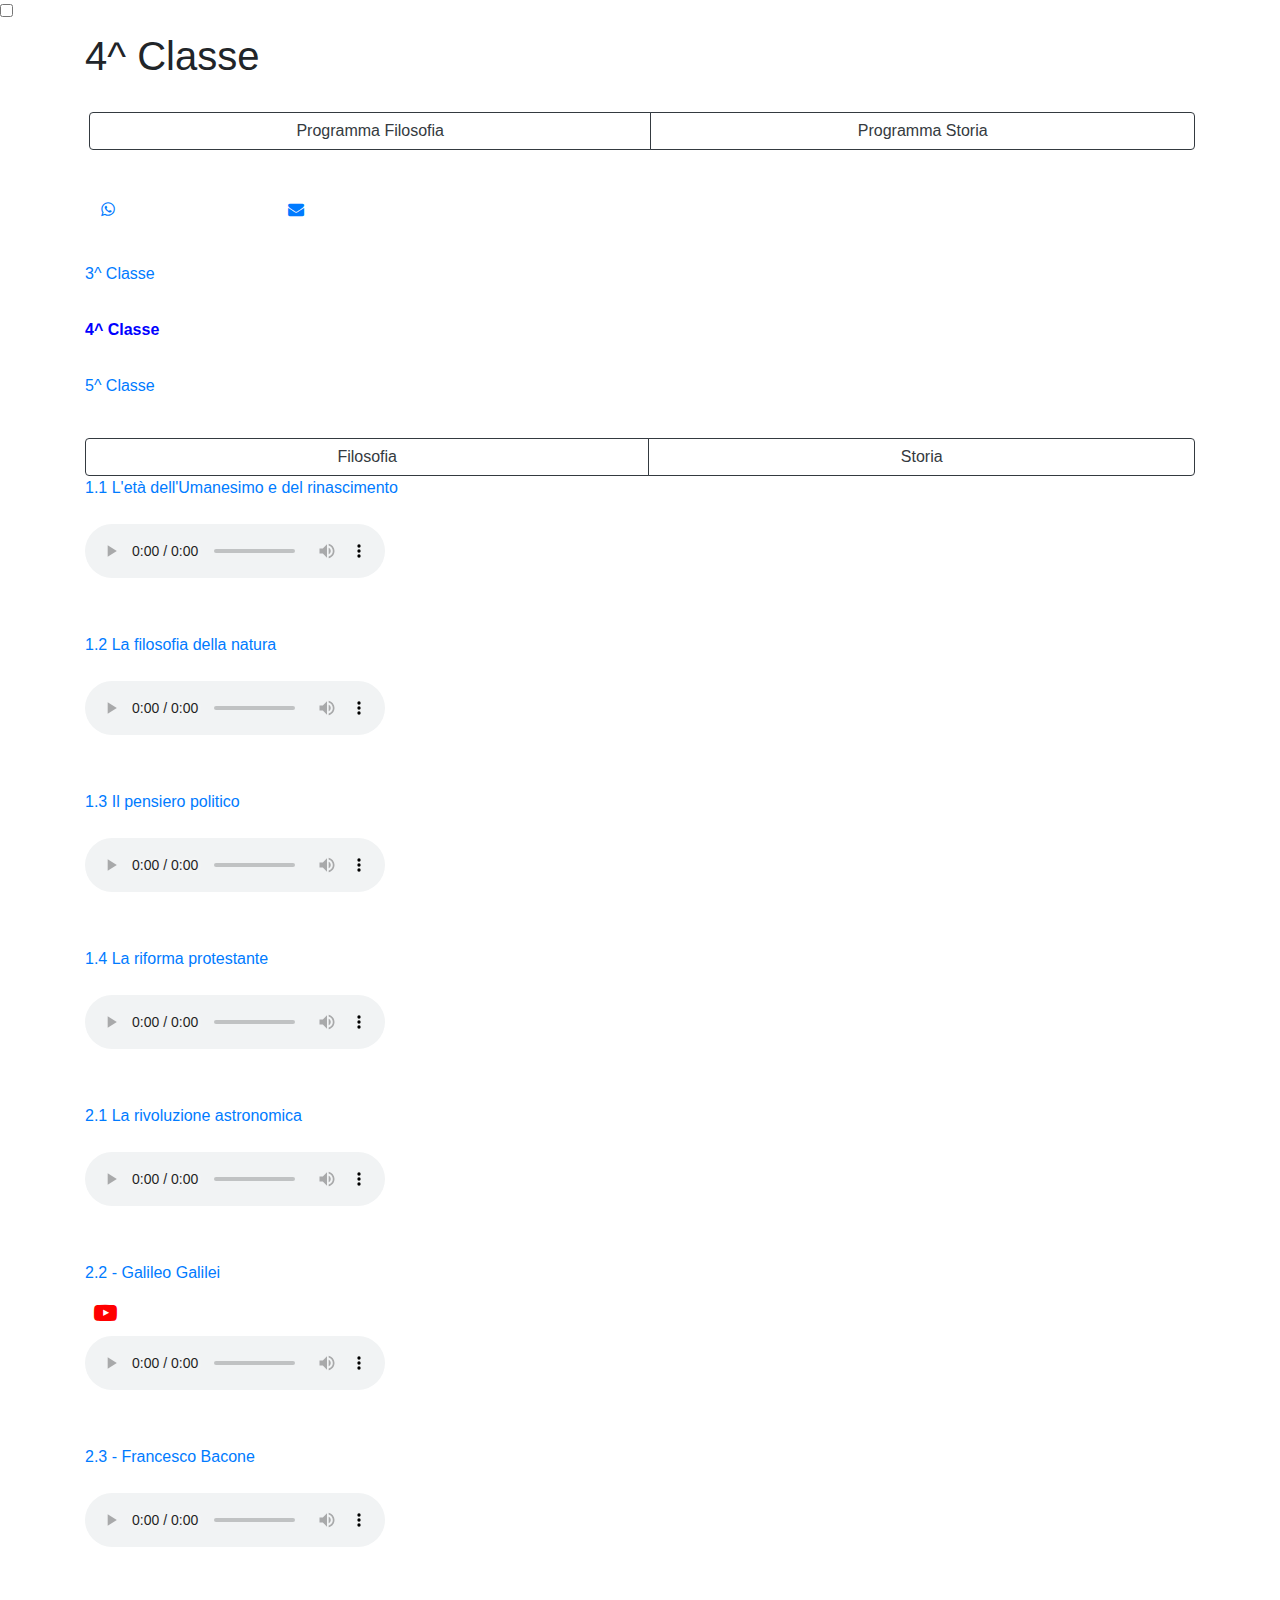
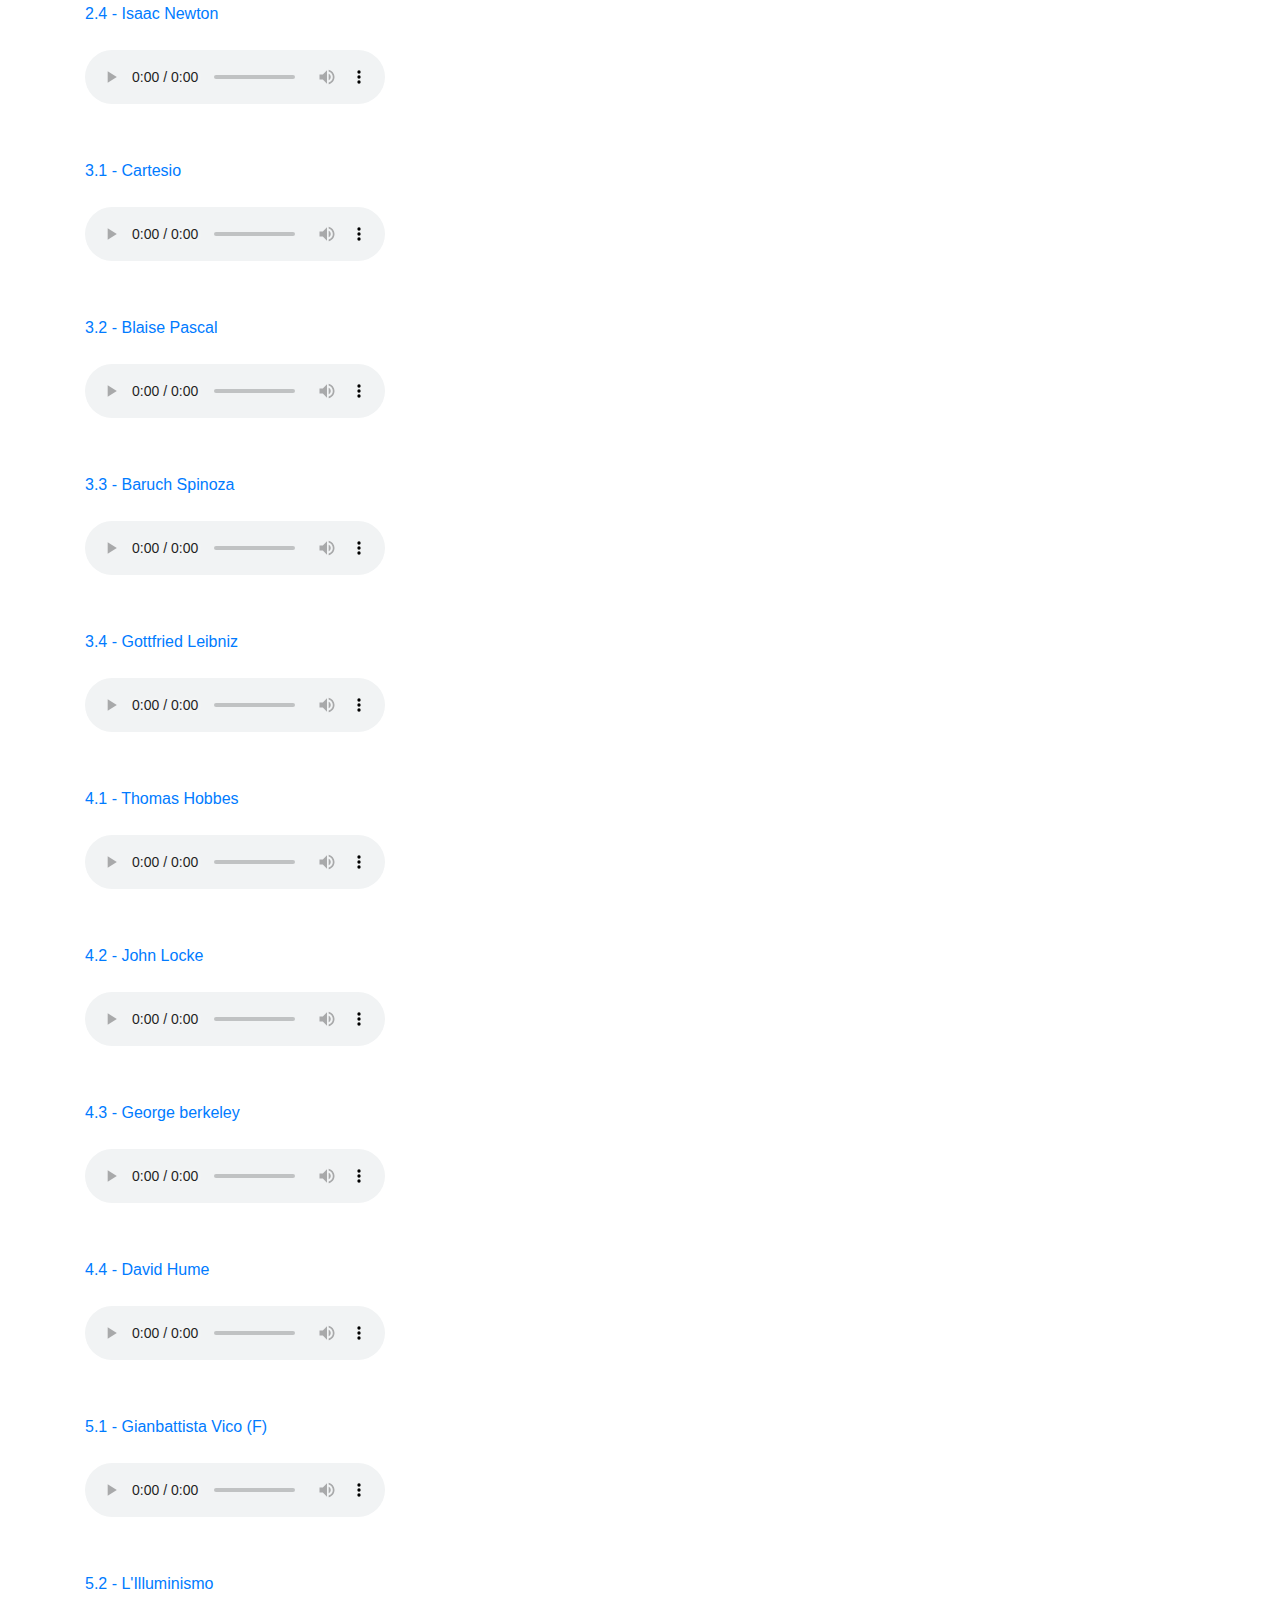
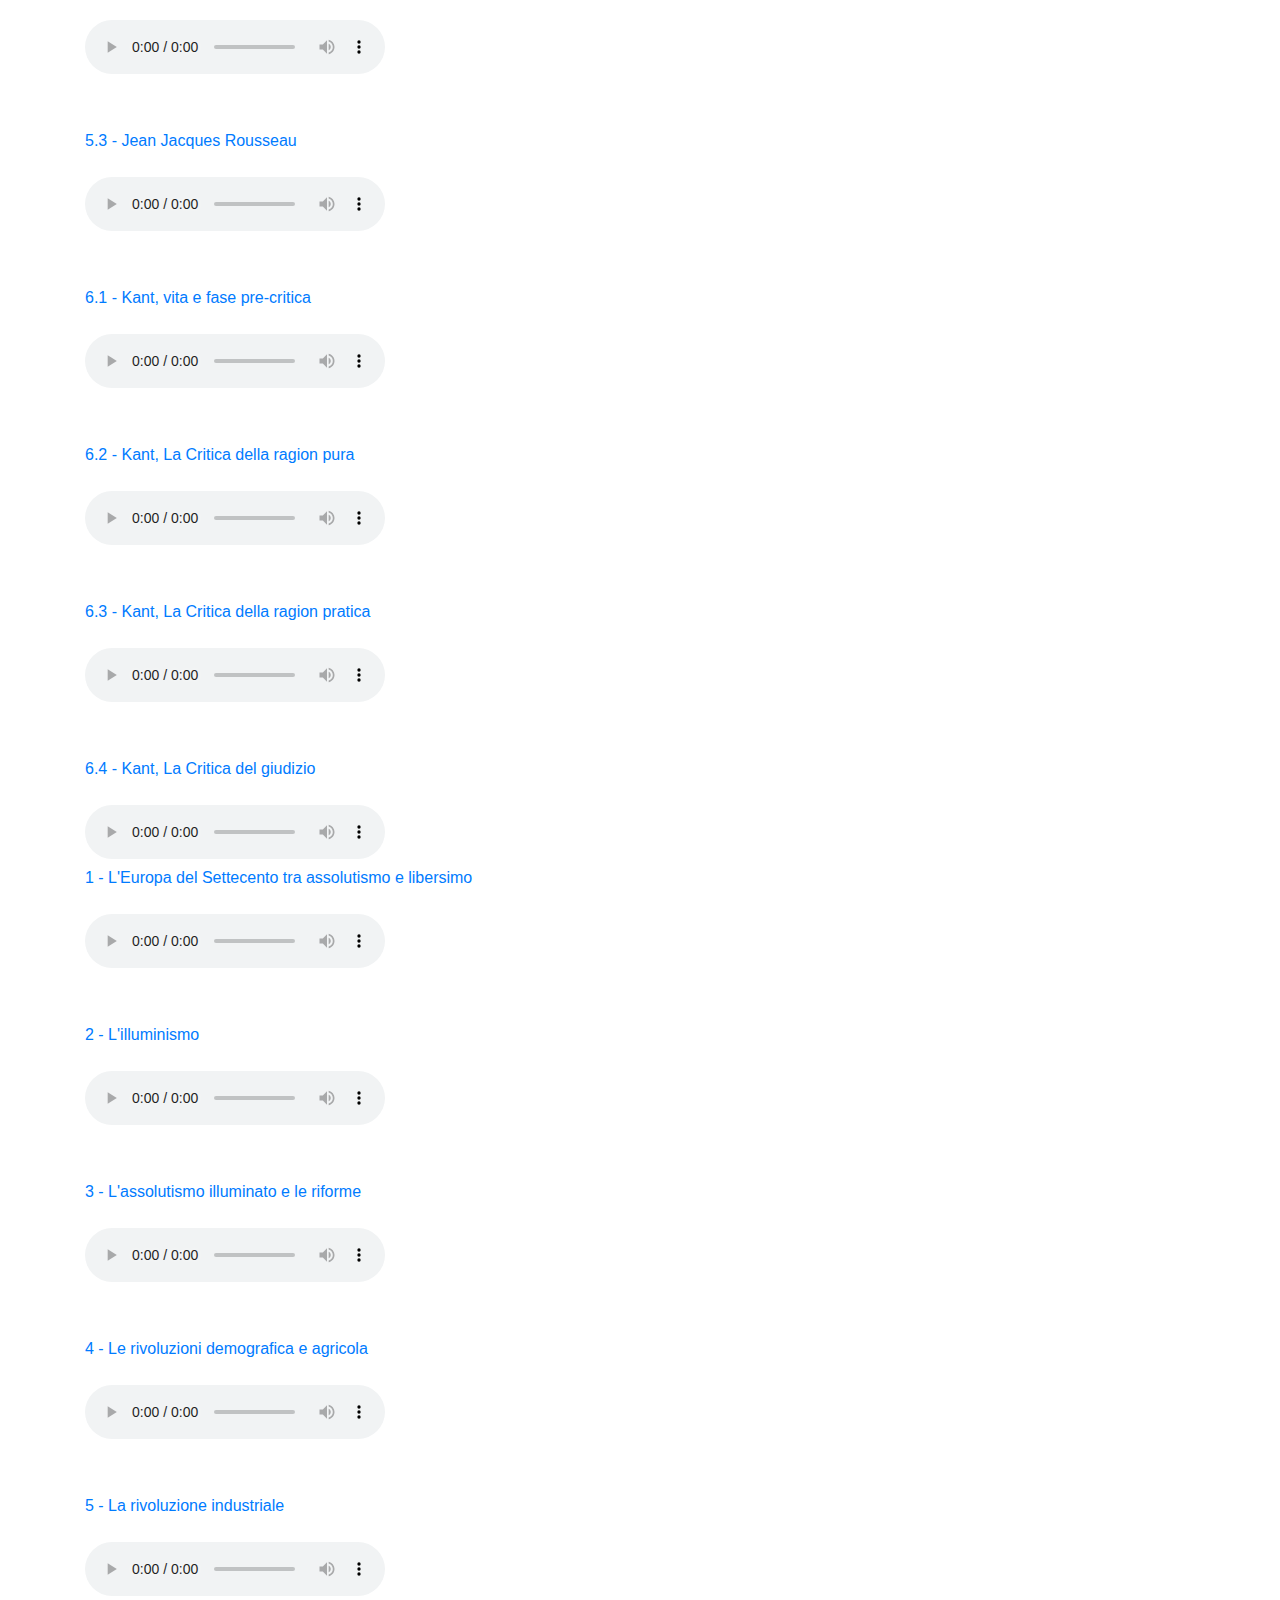
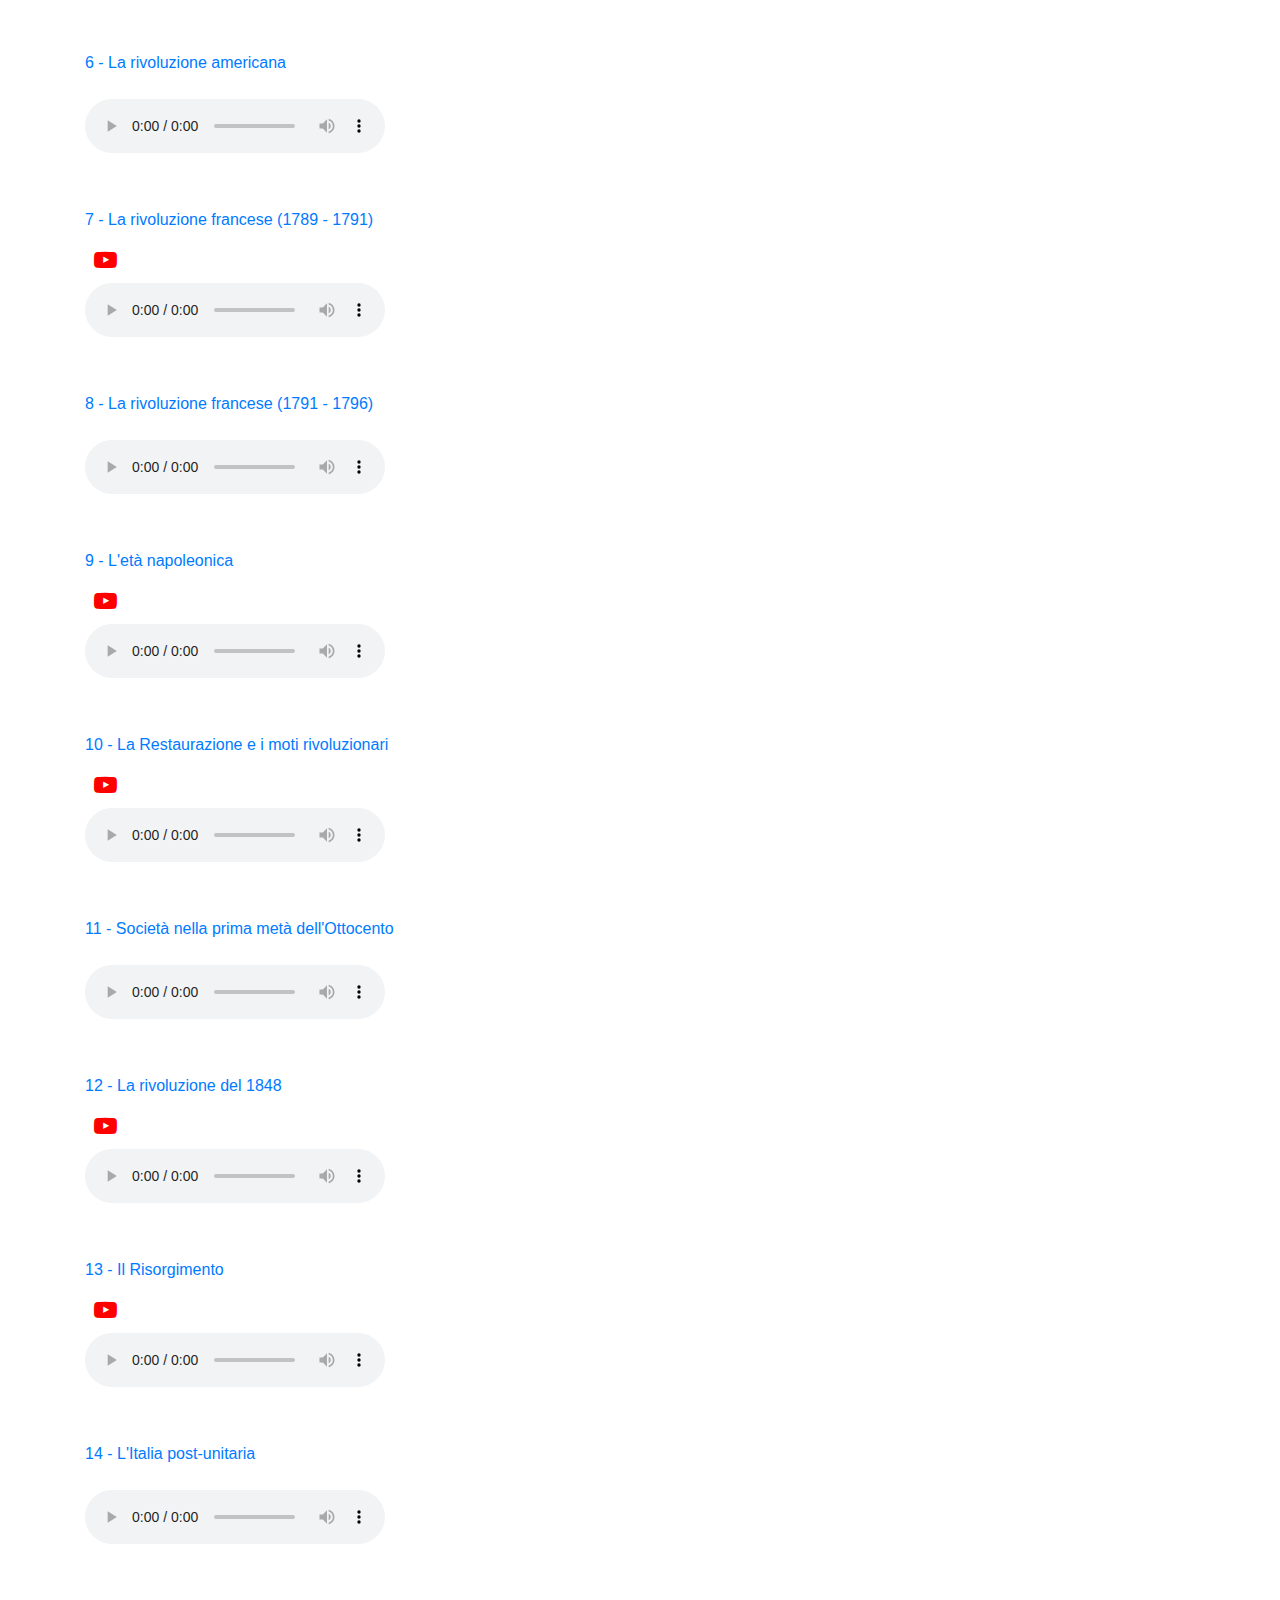
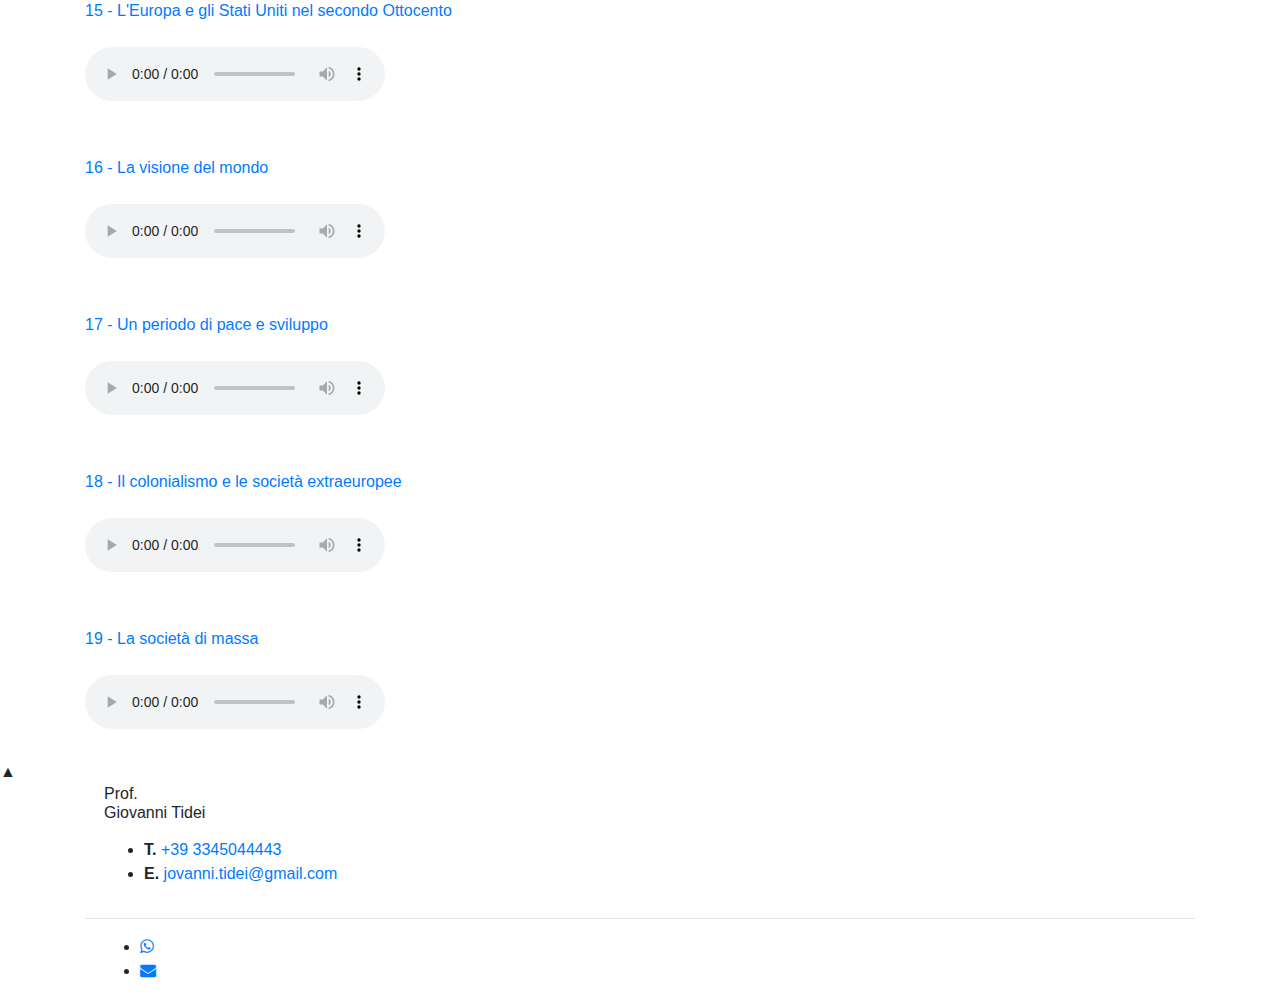
==== commit 740e1a0a: "Add files via upload" ====
--- a/4classe.html
+++ b/4classe.html
@@ -303,12 +303,41 @@
                     -->
                     </div>
 
-                    <!-- 2.2 - La rivoluzione scientifica -->
+                    <!-- 2.2 - Galileo Galilei -->
 
                     <div>
                         <a href="https://drive.google.com/file/d/1NNYFpnT3VPB05tqgErQcrxx9Sa-b2Kwf/view" target="_blank" rel="noopener noreferrer">
-                            <p class="mt-5">2.2 - La rivoluzione scientifica</p>
-                        </a>
+                            <p class="mt-5">2.2 - Galileo Galilei</p>
+                        </a>
+                        <!--  modal youtube -->
+                        <section>
+                            &nbsp;
+                            <i class="fa fa-youtube-play" data-toggle="modal" data-target="#Galilei" style="font-size: 23px; color: red"></i>
+
+                            <!-- Modal -->
+                            <div class="modal fade" id="Galilei" tabindex="-1" role="dialog" aria-labelledby="exampleModalLabel" aria-hidden="true">
+                                <div class="modal-dialog" role="document">
+                                    <div class="modal-content">
+
+
+                                        <div class="modal-body">
+
+                                            <button type="button" class="close" data-dismiss="modal" aria-label="Close">
+                              <span aria-hidden="true">&times;</span>
+                            </button>
+                                            <!-- 16:9 aspect ratio -->
+                                            <div class="embed-responsive embed-responsive-16by9">
+                                                <iframe class="embed-responsive-item" src="https://www.youtube.com/embed/Zh3RJVXBJ64" id="video" allowscriptaccess="always"></iframe>
+                                            </div>
+
+
+                                        </div>
+
+                                    </div>
+                                </div>
+                            </div>
+                        </section>
+                        <!-- fine modal Modal -->
                         <audio controls class=" text-center mt-2">
                             <source src="https://giovannitidei.github.io/lex/4Filosofia_2.2.mp3" type="audio/mpeg" type="audio/mpeg" type="audio/mpeg">
                          Audio non supportato, prova ad aprirlo con Google Chrome o da computer
@@ -745,6 +774,35 @@
                         <a href="https://drive.google.com/file/d/1AQ65FvCgklrCAz_GjWc2nNgEg7hnSn_U/view" target="_blank" rel="noopener noreferrer">
                             <p class="mt-5">7 - La rivoluzione francese (1789 - 1791)</p>
                         </a>
+                        <!--  modal youtube -->
+                        <section>
+                            &nbsp;
+                            <i class="fa fa-youtube-play" data-toggle="modal" data-target="#RivoluzioneFra" style="font-size: 23px; color: red"></i>
+
+                            <!-- Modal -->
+                            <div class="modal fade" id="RivoluzioneFra" tabindex="-1" role="dialog" aria-labelledby="exampleModalLabel" aria-hidden="true">
+                                <div class="modal-dialog" role="document">
+                                    <div class="modal-content">
+
+
+                                        <div class="modal-body">
+
+                                            <button type="button" class="close" data-dismiss="modal" aria-label="Close">
+                              <span aria-hidden="true">&times;</span>
+                            </button>
+                                            <!-- 16:9 aspect ratio -->
+                                            <div class="embed-responsive embed-responsive-16by9">
+                                                <iframe class="embed-responsive-item" src="https://www.youtube.com/embed/-W2XTa13gZ8" id="video" allowscriptaccess="always"></iframe>
+                                            </div>
+
+
+                                        </div>
+
+                                    </div>
+                                </div>
+                            </div>
+                        </section>
+                        <!-- fine modal Modal -->
                         <audio controls class=" text-center mt-2">
                             <source src="https://giovannitidei.github.io/lex/4Storia_7.mp3" type="audio/mpeg" type="audio/mpeg" type="audio/mpeg">
                          Audio non supportato, prova ad aprirlo con Google Chrome o da computer
@@ -781,6 +839,35 @@
                         <a href="https://drive.google.com/file/d/1tQR5AlWpjfqHJLGb4c1WqOqHAd6OLIYQ/view" target="_blank" rel="noopener noreferrer">
                             <p class="mt-5">9 - L'età napoleonica</p>
                         </a>
+                        <!--  modal youtube -->
+                        <section>
+                            &nbsp;
+                            <i class="fa fa-youtube-play" data-toggle="modal" data-target="#Napoleone" style="font-size: 23px; color: red"></i>
+
+                            <!-- Modal -->
+                            <div class="modal fade" id="Napoleone" tabindex="-1" role="dialog" aria-labelledby="exampleModalLabel" aria-hidden="true">
+                                <div class="modal-dialog" role="document">
+                                    <div class="modal-content">
+
+
+                                        <div class="modal-body">
+
+                                            <button type="button" class="close" data-dismiss="modal" aria-label="Close">
+                          <span aria-hidden="true">&times;</span>
+                        </button>
+                                            <!-- 16:9 aspect ratio -->
+                                            <div class="embed-responsive embed-responsive-16by9">
+                                                <iframe class="embed-responsive-item" src="https://www.youtube.com/embed/HG9LQh_aQ1M" id="video" allowscriptaccess="always"></iframe>
+                                            </div>
+
+
+                                        </div>
+
+                                    </div>
+                                </div>
+                            </div>
+                        </section>
+                        <!-- fine modal Modal -->
                         <audio controls class=" text-center mt-2">
                             <source src="https://giovannitidei.github.io/lex/4Storia_9.mp3" type="audio/mpeg" type="audio/mpeg" type="audio/mpeg">
                          Audio non supportato, prova ad aprirlo con Google Chrome o da computer
@@ -793,12 +880,41 @@
                     -->
                     </div>
 
-                    <!--10 - La Restaurazione -->
+                    <!--10 - La Restaurazione e i moti rivoluzionari -->
 
                     <div>
                         <a href="https://drive.google.com/file/d/1d6clHissvGCMVePVt8XELi_vBsX_DRRP/view" target="_blank" rel="noopener noreferrer">
-                            <p class="mt-5">10 - La Restaurazione</p>
-                        </a>
+                            <p class="mt-5">10 - La Restaurazione e i moti rivoluzionari</p>
+                        </a>
+                        <!--  modal youtube -->
+                        <section>
+                            &nbsp;
+                            <i class="fa fa-youtube-play" data-toggle="modal" data-target="#Restaurazione" style="font-size: 23px; color: red"></i>
+
+                            <!-- Modal -->
+                            <div class="modal fade" id="Restaurazione" tabindex="-1" role="dialog" aria-labelledby="exampleModalLabel" aria-hidden="true">
+                                <div class="modal-dialog" role="document">
+                                    <div class="modal-content">
+
+
+                                        <div class="modal-body">
+
+                                            <button type="button" class="close" data-dismiss="modal" aria-label="Close">
+                          <span aria-hidden="true">&times;</span>
+                        </button>
+                                            <!-- 16:9 aspect ratio -->
+                                            <div class="embed-responsive embed-responsive-16by9">
+                                                <iframe class="embed-responsive-item" src="https://www.youtube.com/embed/661wD-Zfljg" id="video" allowscriptaccess="always"></iframe>
+                                            </div>
+
+
+                                        </div>
+
+                                    </div>
+                                </div>
+                            </div>
+                        </section>
+                        <!-- fine modal Modal -->
                         <audio controls class=" text-center mt-2">
                             <source src="https://giovannitidei.github.io/lex/4Storia_10.mp3" type="audio/mpeg" type="audio/mpeg" type="audio/mpeg">
                          Audio non supportato, prova ad aprirlo con Google Chrome o da computer
@@ -810,12 +926,12 @@
                         </div>
                     -->
                     </div>
-                    
-                       <!-- 11 - Politica & economia nella prima metà dell'Ottocento -->
+
+                    <!-- 11 - Politica & economia nella prima metà dell'Ottocento -->
 
                     <div>
                         <a href="https://drive.google.com/file/d/1XSyFLr018xB5Cq8xAq2hifHOvcU95BKV/view" target="_blank" rel="noopener noreferrer">
-                            <p class="mt-5">11 - Politica e società nella prima metà dell'Ottocento</p>
+                            <p class="mt-5">11 - Società nella prima metà dell'Ottocento</p>
                         </a>
                         <audio controls class=" text-center mt-2">
                             <source src="https://giovannitidei.github.io/lex/4Storia_13.mp3" type="audio/mpeg" type="audio/mpeg" type="audio/mpeg">
@@ -829,71 +945,42 @@
                     -->
                     </div>
 
-
-                    <!--12 - Le prime insurrezioni -->
-
-                    <div>
-                        <a href="https://drive.google.com/file/d/19zHy_dumj3QGYKk1jka2sKUEPL1C27U1/view" target="_blank" rel="noopener noreferrer">
-                            <p class="mt-5">12 - Le prime insurrezioni</p>
-                        </a>
-                        <audio controls class=" text-center mt-2">
-                            <source src="https://giovannitidei.github.io/lex/4Storia_11.mp3" type="audio/mpeg" type="audio/mpeg" type="audio/mpeg">
-                         Audio non supportato, prova ad aprirlo con Google Chrome o da computer
-                          </audio>
-                        <!--   
-                             <div class="google-slides-container mt-4">
-                            <iframe src="https://docs.google.com/presentation/d/e/2PACX-1vSmUvFeDwVNlTQbKL-8grZ1x0kjINkda7k7IiT2eI4C3IiFGBXY_TFrD52-T1zkXA/embed?start=false&loop=false&delayms=3000" frameborder="0" width="960" height="749" allowfullscreen="true" mozallowfullscreen="true"
-                                webkitallowfullscreen="true"></iframe>
-                        </div>
-                    -->
-                    </div>
-
-                    <!-- Azione e pensiero nell'Italia del Risorgimento -->
-                     <!--
-
-                    <div>
-                        <a href="https://drive.google.com/file/d/1qX-EL_BVgT0pqhRy16Hzl76UpAAaKVvN/view" target="_blank" rel="noopener noreferrer">
-                            <p class="mt-5">12 - Azione e pensiero nell'Italia del Risorgimento</p>
-                        </a>
-                        <audio controls class=" text-center mt-2">
-                            <source src="https://giovannitidei.github.io/lex/4Storia_12.mp3" type="audio/mpeg" type="audio/mpeg" type="audio/mpeg">
-                         Audio non supportato, prova ad aprirlo con Google Chrome o da computer
-                          </audio>
-                        <!--   
-                             <div class="google-slides-container mt-4">
-                            <iframe src="https://docs.google.com/presentation/d/e/2PACX-1vSmUvFeDwVNlTQbKL-8grZ1x0kjINkda7k7IiT2eI4C3IiFGBXY_TFrD52-T1zkXA/embed?start=false&loop=false&delayms=3000" frameborder="0" width="960" height="749" allowfullscreen="true" mozallowfullscreen="true"
-                                webkitallowfullscreen="true"></iframe>
-                        </div>
-                  
-                    </div>
-                -->
-
-                 
-                    <!-- - Economia e socialismo nella prima metà dell'Ottocento -->
-
-                   <!--   <div>
-                        <a href="https://drive.google.com/file/d/1VShgNwn-3rCkbaNlK8_tYQChnjX8gH-T/view" target="_blank" rel="noopener noreferrer">
-                            <p class="mt-5">14 - Economia e socialismo nella prima metà dell'Ottocento</p>
-                        </a>
-                        <audio controls class=" text-center mt-2">
-                            <source src="https://giovannitidei.github.io/lex/4Storia_14.mp3" type="audio/mpeg" type="audio/mpeg" type="audio/mpeg">
-                         Audio non supportato, prova ad aprirlo con Google Chrome o da computer
-                          </audio>
-                        <!--   
-                             <div class="google-slides-container mt-4">
-                            <iframe src="https://docs.google.com/presentation/d/e/2PACX-1vSmUvFeDwVNlTQbKL-8grZ1x0kjINkda7k7IiT2eI4C3IiFGBXY_TFrD52-T1zkXA/embed?start=false&loop=false&delayms=3000" frameborder="0" width="960" height="749" allowfullscreen="true" mozallowfullscreen="true"
-                                webkitallowfullscreen="true"></iframe>
-                        </div>
-                   
-                    </div>
-                
- -->
-                    <!--13 - La rivoluzione del 1848 -->
+                    <!--12 - La rivoluzione del 1848 -->
 
                     <div>
                         <a href="https://drive.google.com/file/d/1ueo3Fg26WDmKK6omXATeAjKbvMmfEVti/view" target="_blank" rel="noopener noreferrer">
-                            <p class="mt-5">13 - La rivoluzione del 1848</p>
-                        </a>
+                            <p class="mt-5">12 - La rivoluzione del 1848</p>
+                        </a>
+                        <!--  modal youtube -->
+                        <section>
+                            &nbsp;
+                            <i class="fa fa-youtube-play" data-toggle="modal" data-target="#1848" style="font-size: 23px; color: red"></i>
+
+                            <!-- Modal -->
+                            <div class="modal fade" id="1848" tabindex="-1" role="dialog" aria-labelledby="exampleModalLabel" aria-hidden="true">
+                                <div class="modal-dialog" role="document">
+                                    <div class="modal-content">
+
+
+                                        <div class="modal-body">
+
+                                            <button type="button" class="close" data-dismiss="modal" aria-label="Close">
+                              <span aria-hidden="true">&times;</span>
+                            </button>
+                                            <!-- 16:9 aspect ratio -->
+                                            <div class="embed-responsive embed-responsive-16by9">
+                                                <iframe class="embed-responsive-item" src="https://www.youtube.com/embed/6T897spNqDY" id="video" allowscriptaccess="always"></iframe>
+                                            </div>
+
+
+                                        </div>
+
+                                    </div>
+                                </div>
+                            </div>
+                        </section>
+                        <!-- fine modal Modal -->
+
                         <audio controls class=" text-center mt-2">
                             <source src="https://giovannitidei.github.io/lex/4Storia_15.mp3" type="audio/mpeg" type="audio/mpeg" type="audio/mpeg">
                          Audio non supportato, prova ad aprirlo con Google Chrome o da computer
@@ -906,12 +993,41 @@
                     -->
                     </div>
 
-                    <!--14 - Il processo di unificazione in Italia -->
+                    <!--13 - Il Risorgimento -->
 
                     <div>
                         <a href="https://drive.google.com/file/d/1ZWer2G-T-RvW8UOMwlmDR_l_Bf0uEstT/view" target="_blank" rel="noopener noreferrer">
-                            <p class="mt-5">14 - Il processo di unificazione in Italia</p>
-                        </a>
+                            <p class="mt-5">13 - Il Risorgimento</p>
+                        </a>
+                        <!--  modal youtube -->
+                        <section>
+                            &nbsp;
+                            <i class="fa fa-youtube-play" data-toggle="modal" data-target="#Risorgimento" style="font-size: 23px; color: red"></i>
+
+                            <!-- Modal -->
+                            <div class="modal fade" id="Risorgimento" tabindex="-1" role="dialog" aria-labelledby="exampleModalLabel" aria-hidden="true">
+                                <div class="modal-dialog" role="document">
+                                    <div class="modal-content">
+
+
+                                        <div class="modal-body">
+
+                                            <button type="button" class="close" data-dismiss="modal" aria-label="Close">
+                              <span aria-hidden="true">&times;</span>
+                            </button>
+                                            <!-- 16:9 aspect ratio -->
+                                            <div class="embed-responsive embed-responsive-16by9">
+                                                <iframe class="embed-responsive-item" src="https://www.youtube.com/embed/yLZocs185a8" id="video" allowscriptaccess="always"></iframe>
+                                            </div>
+
+
+                                        </div>
+
+                                    </div>
+                                </div>
+                            </div>
+                        </section>
+                        <!-- fine modal Modal -->
                         <audio controls class=" text-center mt-2">
                             <source src="https://giovannitidei.github.io/lex/4Storia_16.mp3" type="audio/mpeg" type="audio/mpeg" type="audio/mpeg">
                          Audio non supportato, prova ad aprirlo con Google Chrome o da computer
@@ -923,12 +1039,12 @@
                         </div>
                     -->
                     </div>
-                    
-                     <!--15 - L'Italia post-unitaria -->
+
+                    <!--14 - L'Italia post-unitaria -->
 
                     <div>
                         <a href="https://drive.google.com/file/d/1KPXjraHIEIHGpEQs_JTkBq8-MDxSyu-f/view" target="_blank" rel="noopener noreferrer">
-                            <p class="mt-5">15 - L'Italia post-unitaria</p>
+                            <p class="mt-5">14 - L'Italia post-unitaria</p>
                         </a>
                         <audio controls class=" text-center mt-2">
                             <source src="https://giovannitidei.github.io/lex/4Storia_21.mp3" type="audio/mpeg" type="audio/mpeg" type="audio/mpeg">
@@ -943,11 +1059,11 @@
                     </div>
 
 
-                    <!--16 - L'Europa e gli Stati Uniti nel secondo Ottocento -->
+                    <!--15 - L'Europa e gli Stati Uniti nel secondo Ottocento -->
 
                     <div>
                         <a href="https://drive.google.com/file/d/1NQpVU7p9Xo-GmmAi2dFuRHXprE6vp7YY/view" target="_blank" rel="noopener noreferrer">
-                            <p class="mt-5">16 - L'Europa e gli Stati Uniti nel secondo Ottocento</p>
+                            <p class="mt-5">15 - L'Europa e gli Stati Uniti nel secondo Ottocento</p>
                         </a>
                         <audio controls class=" text-center mt-2">
                             <source src="https://giovannitidei.github.io/lex/4Storia_17.mp3" type="audio/mpeg" type="audio/mpeg" type="audio/mpeg">
@@ -961,11 +1077,11 @@
                     -->
                     </div>
 
-                    <!--17 - La visione del mondo -->
+                    <!--16 - La visione del mondo -->
 
                     <div>
                         <a href="https://drive.google.com/file/d/1VVFD5L2wVAEqCHrQP3P-TYMTZqbBLTiI/view" target="_blank" rel="noopener noreferrer">
-                            <p class="mt-5">17 - La visione del mondo</p>
+                            <p class="mt-5">16 - La visione del mondo</p>
                         </a>
                         <audio controls class=" text-center mt-2">
                             <source src="https://giovannitidei.github.io/lex/4Storia_18.mp3" type="audio/mpeg" type="audio/mpeg" type="audio/mpeg">
@@ -979,11 +1095,11 @@
                     -->
                     </div>
 
-                    <!--18 - Un periodo di pace e sviluppo -->
+                    <!--17 - Un periodo di pace e sviluppo -->
 
                     <div>
                         <a href="https://drive.google.com/file/d/1NbHJQPxNJROnJlkCjtwbNU27esjJiDf1/view" target="_blank" rel="noopener noreferrer">
-                            <p class="mt-5">18 - Un periodo di pace e sviluppo</p>
+                            <p class="mt-5">17 - Un periodo di pace e sviluppo</p>
                         </a>
                         <audio controls class=" text-center mt-2">
                             <source src="https://giovannitidei.github.io/lex/4Storia_19.mp3" type="audio/mpeg" type="audio/mpeg" type="audio/mpeg">
@@ -997,11 +1113,11 @@
                     -->
                     </div>
 
-                    <!--19 - Il colonialismo e le società extraeuropee -->
+                    <!--18 - Il colonialismo e le società extraeuropee -->
 
                     <div>
                         <a href="https://drive.google.com/file/d/1LHXwvlJUy6otYJAwB_Y91mpBlpGxQ_Jc/view" target="_blank" rel="noopener noreferrer">
-                            <p class="mt-5">19 - Il colonialismo e le società extraeuropee</p>
+                            <p class="mt-5">18 - Il colonialismo e le società extraeuropee</p>
                         </a>
                         <audio controls class=" text-center mt-2">
                             <source src="https://giovannitidei.github.io/lex/4Storia_20.mp3" type="audio/mpeg" type="audio/mpeg" type="audio/mpeg">
@@ -1015,12 +1131,12 @@
                     -->
                     </div>
 
-                   
-                    <!-- 20 - La società di massa-->
+
+                    <!-- 19 - La società di massa-->
 
                     <div>
                         <a href="https://drive.google.com/file/d/1azQJBqGfashpx6bvlIpyQ2TYIuRGhDDI/view" target="_blank" rel="noopener noreferrer">
-                            <p class="mt-5">20 - La società di massa</p>
+                            <p class="mt-5">19 - La società di massa</p>
                         </a>
                         <audio controls class=" text-center mt-2">
                             <source src="https://giovannitidei.github.io/lex/4Storia_22.mp3" type="audio/mpeg" type="audio/mpeg" type="audio/mpeg">
@@ -1122,4 +1238,4 @@
 
 </body>
 
-</html>
+</html>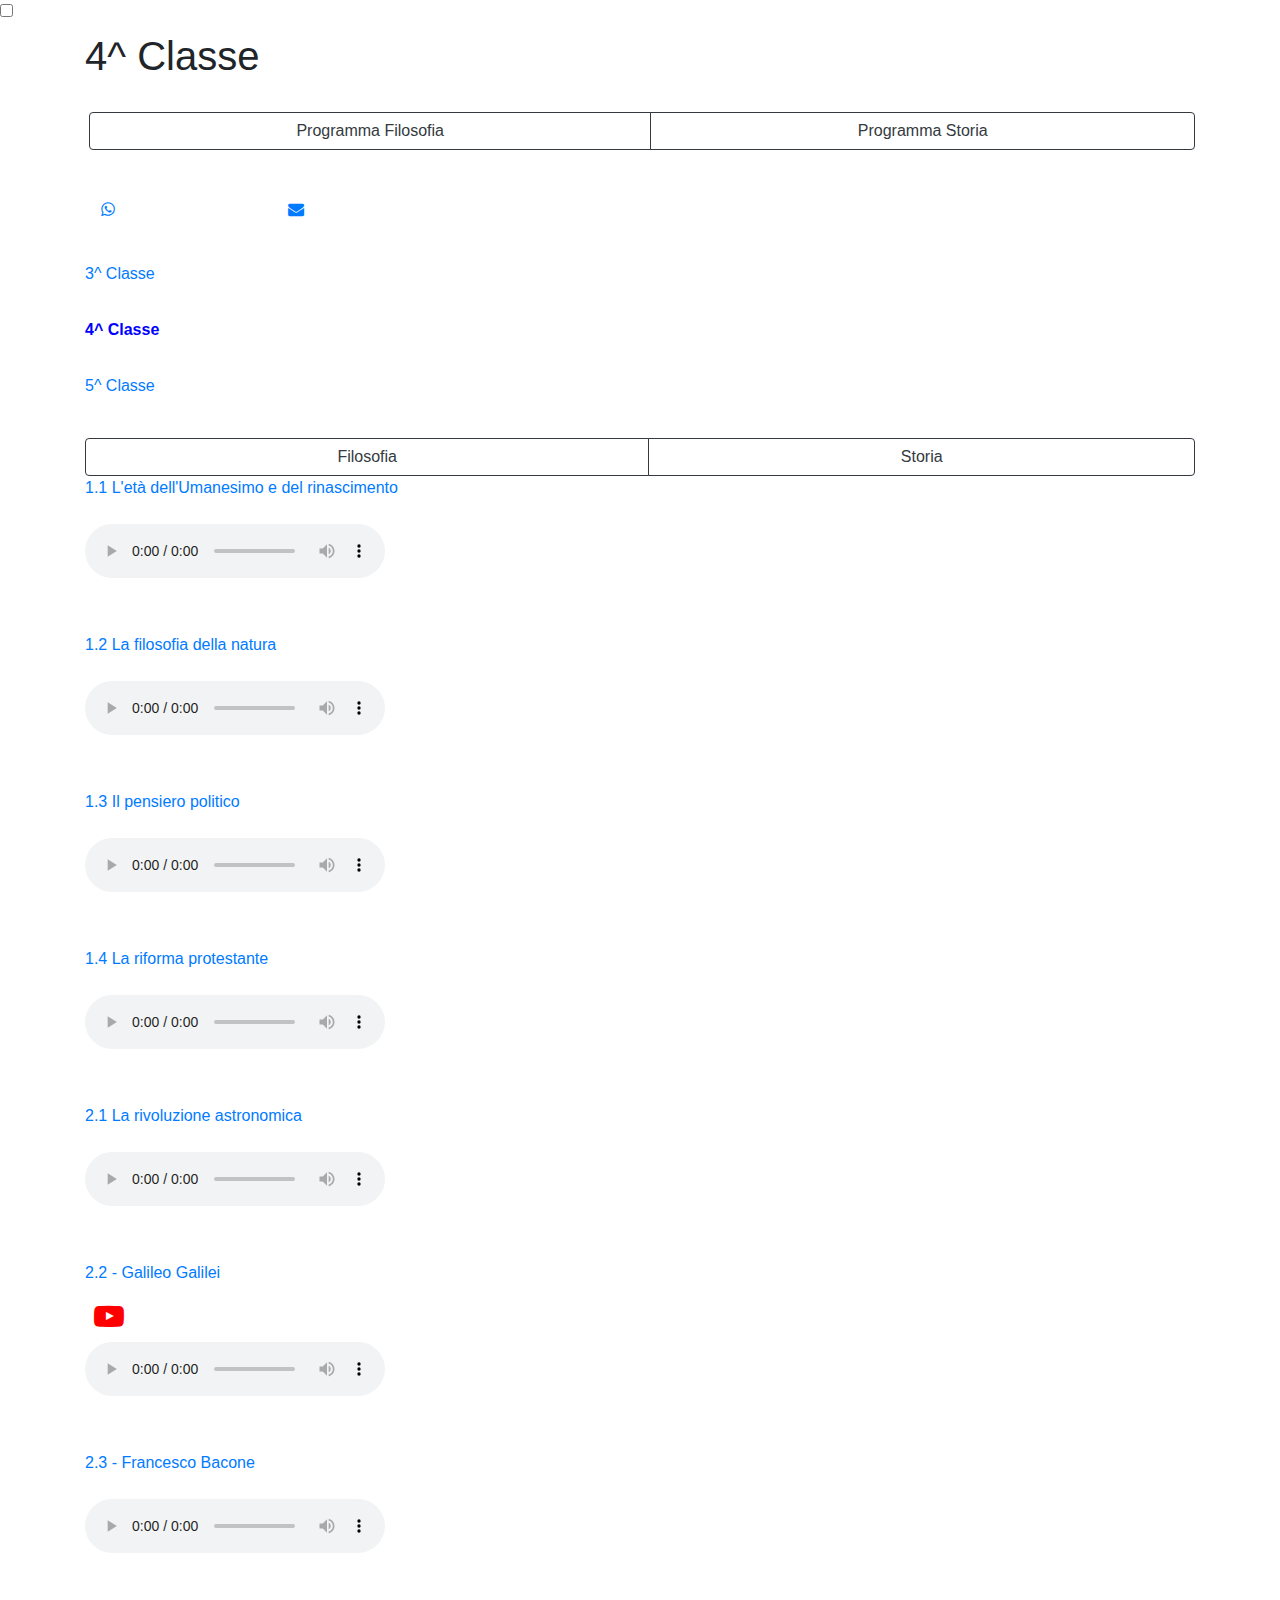
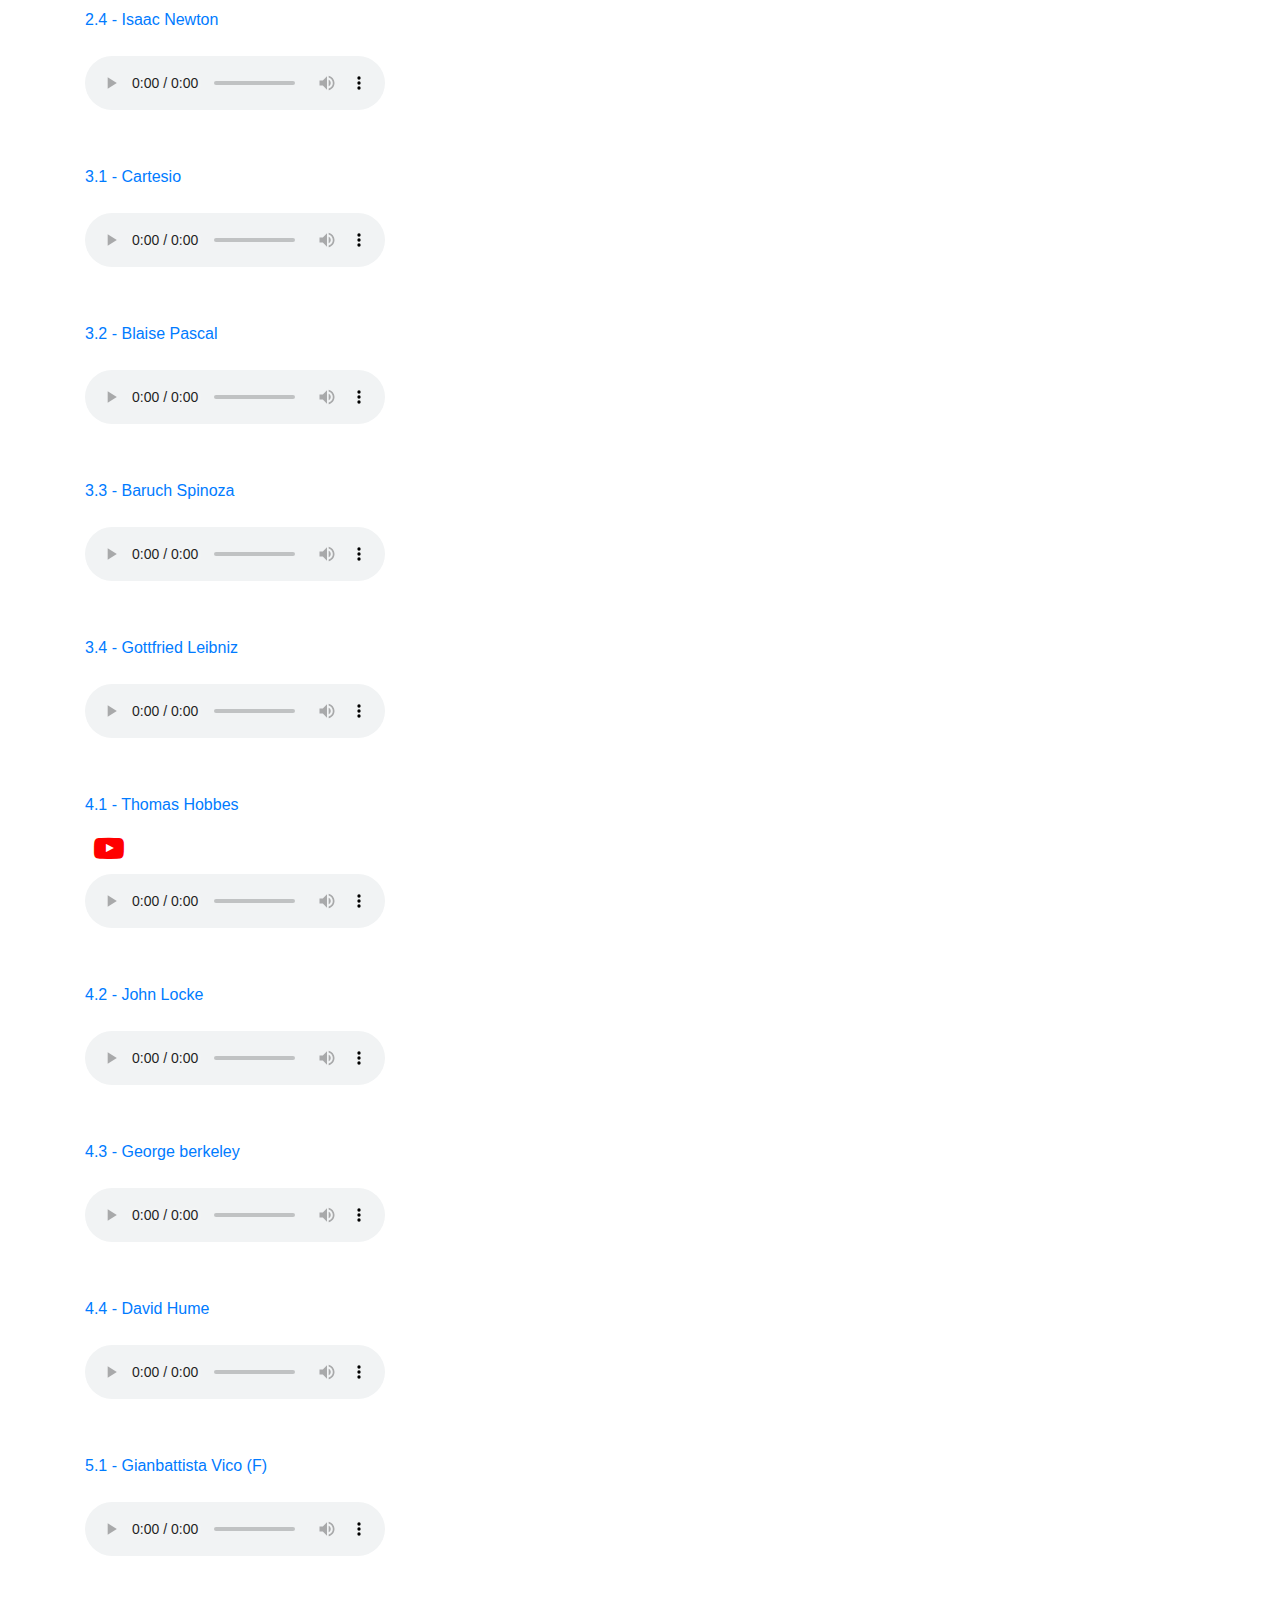
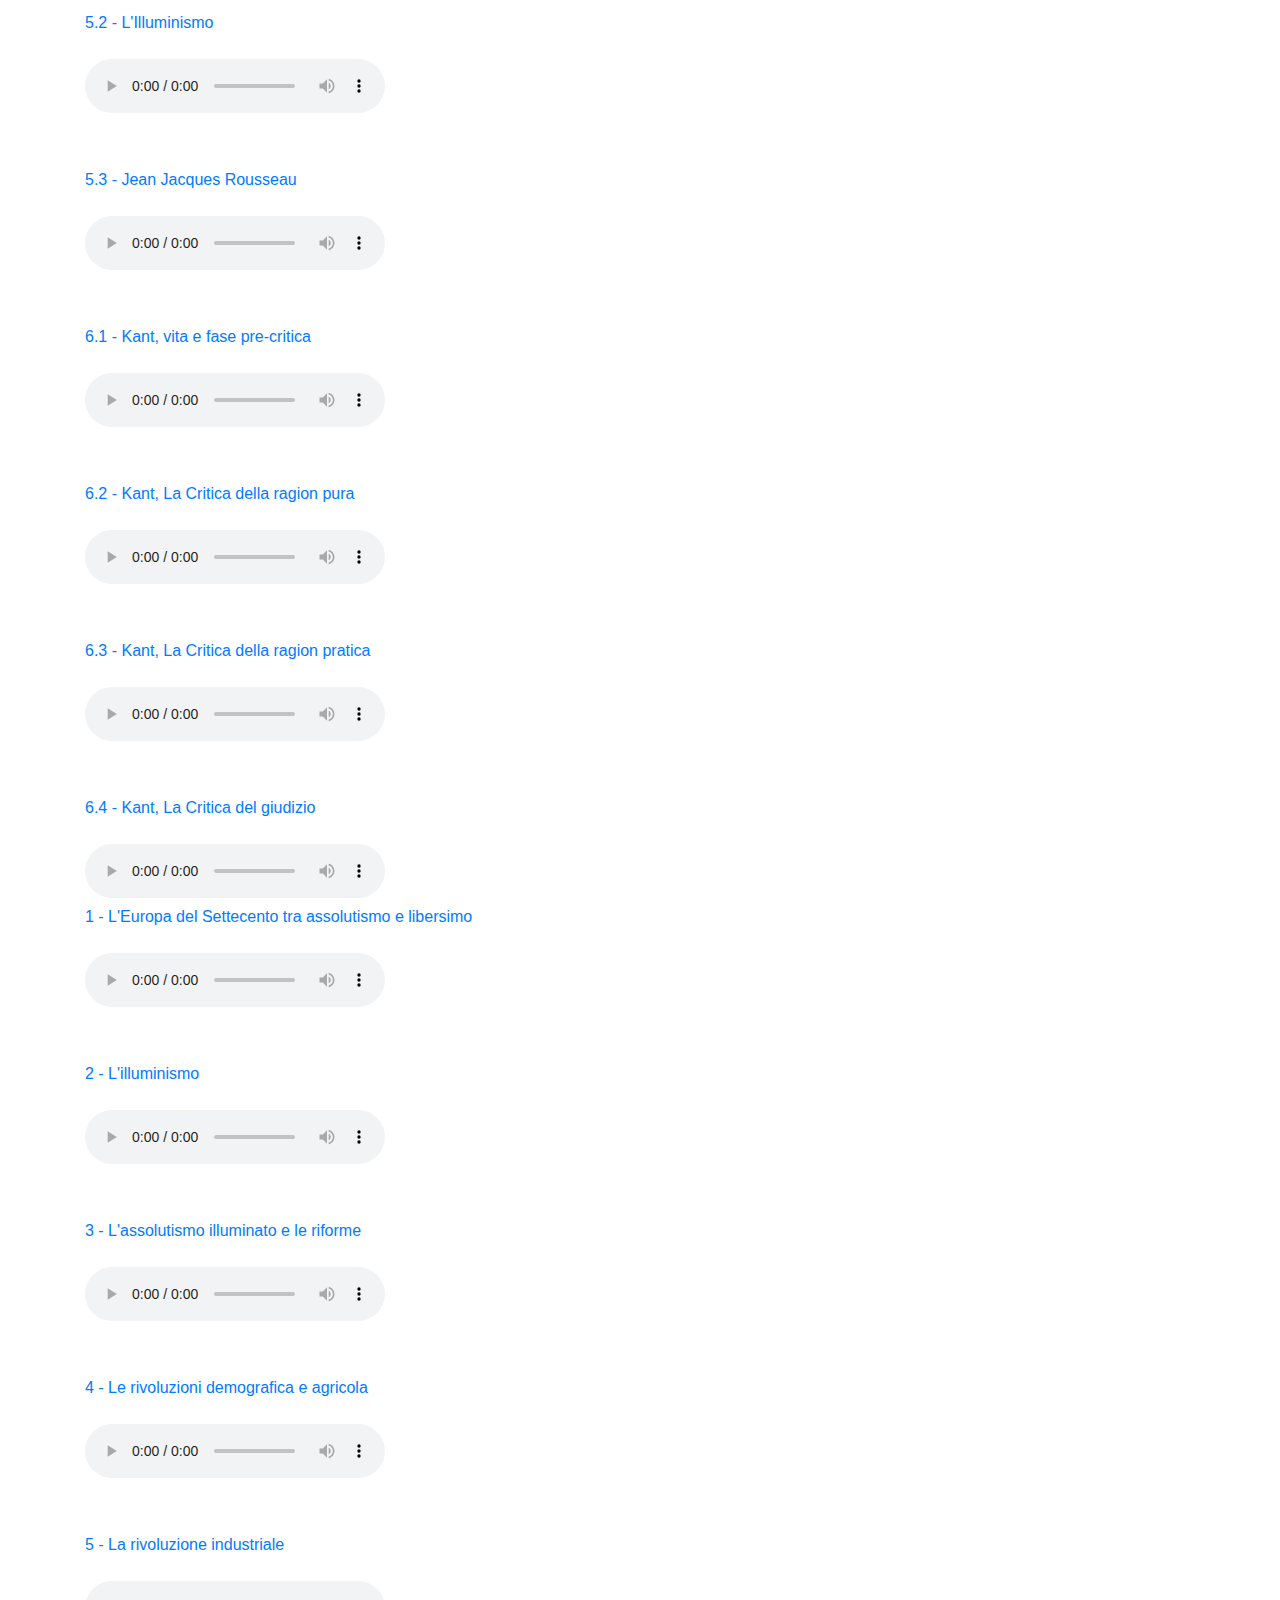
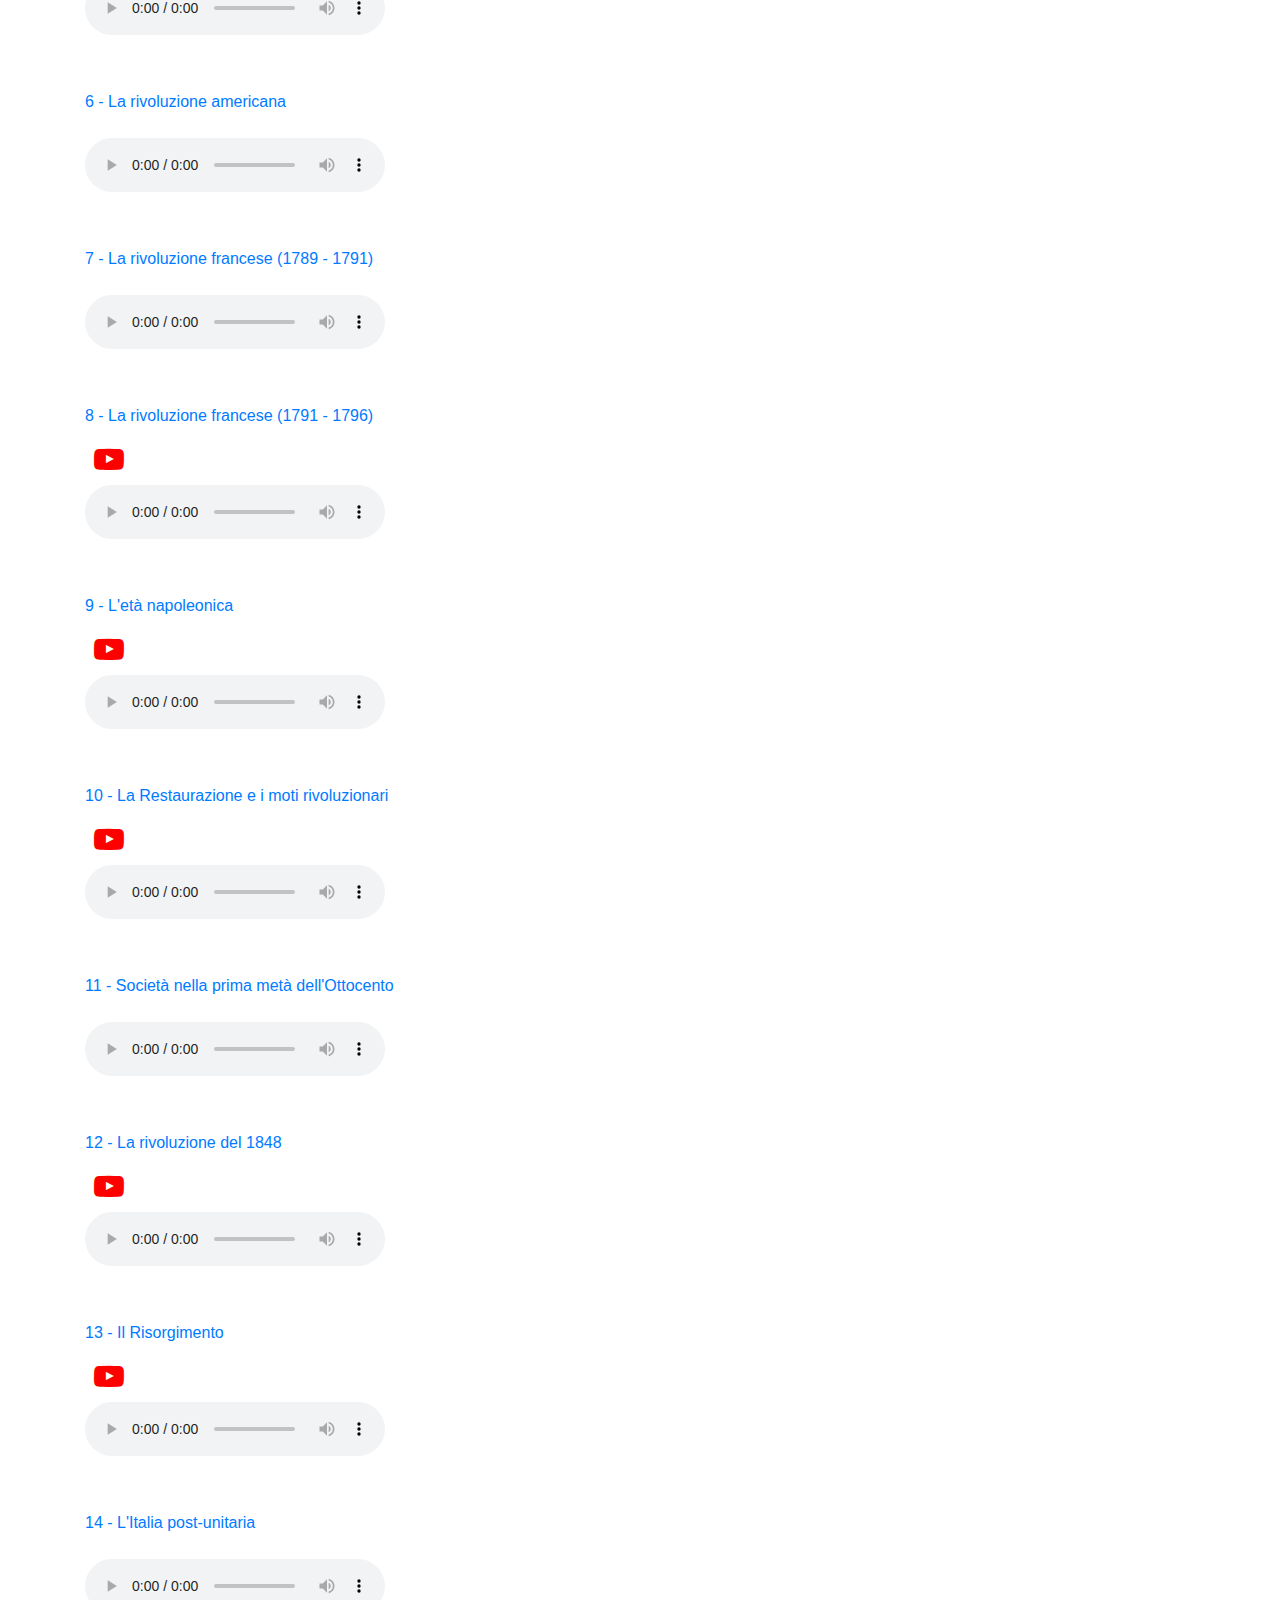
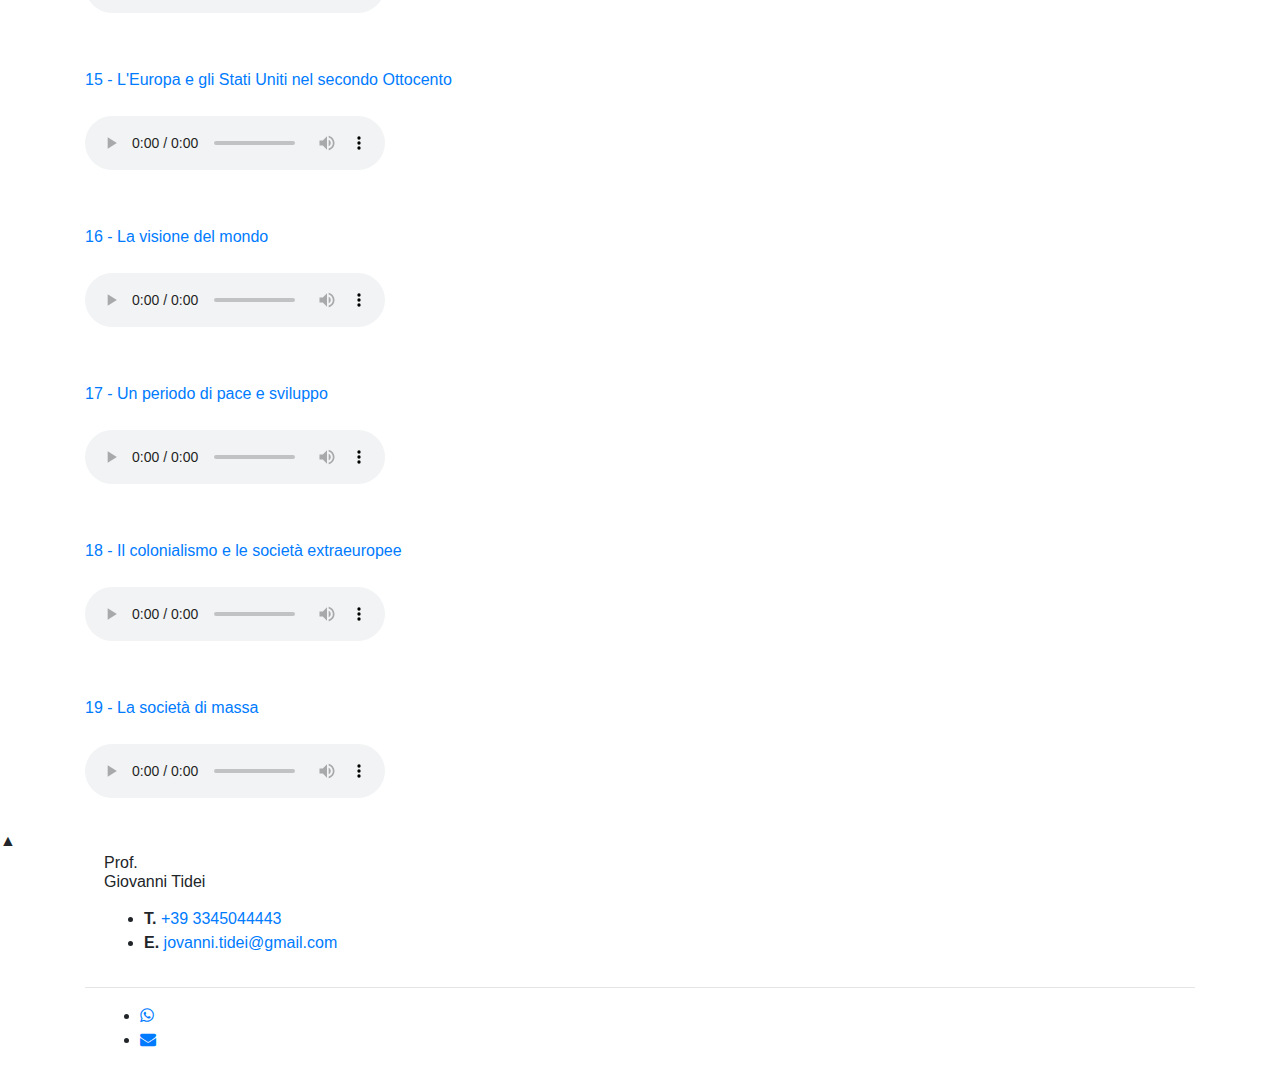
==== commit 8454f46e: "Add files via upload" ====
--- a/4classe.html
+++ b/4classe.html
@@ -312,7 +312,7 @@
                         <!--  modal youtube -->
                         <section>
                             &nbsp;
-                            <i class="fa fa-youtube-play" data-toggle="modal" data-target="#Galilei" style="font-size: 23px; color: red"></i>
+                            <i class="fa fa-youtube-play" data-toggle="modal" data-target="#Galilei" style="font-size: 30px; color: red"></i>
 
                             <!-- Modal -->
                             <div class="modal fade" id="Galilei" tabindex="-1" role="dialog" aria-labelledby="exampleModalLabel" aria-hidden="true">
@@ -465,6 +465,34 @@
                         <a href="https://drive.google.com/file/d/1aAafyGUBVf7ROvafncRp4rsYjVe2tifs/view" target="_blank" rel="noopener noreferrer">
                             <p class="mt-5">4.1 - Thomas Hobbes</p>
                         </a>
+                        <!--  modal youtube -->
+                        <section>
+                            &nbsp;
+                            <i class="fa fa-youtube-play" data-toggle="modal" data-target="#Hobbes" style="font-size: 30px; color: red"></i>
+
+                            <!-- Modal -->
+                            <div class="modal fade" id="Hobbes" tabindex="-1" role="dialog" aria-labelledby="exampleModalLabel" aria-hidden="true">
+                                <div class="modal-dialog" role="document">
+                                    <div class="modal-content">
+
+
+                                        <div class="modal-body">
+
+                                            <button type="button" class="close" data-dismiss="modal" aria-label="Close">
+                          <span aria-hidden="true">&times;</span>
+                        </button>
+                                            <!-- 16:9 aspect ratio -->
+                                            <div class="embed-responsive embed-responsive-16by9">
+                                                <iframe class="embed-responsive-item" src="https://www.youtube.com/embed/Xj_3_2wBVdw?" id="video" allowscriptaccess="always"></iframe>
+                                            </div>
+
+                                        </div>
+
+                                    </div>
+                                </div>
+                            </div>
+                        </section>
+                        <!-- fine modal Modal -->
                         <audio controls class=" text-center mt-2">
        <source src="https://giovannitidei.github.io/lex/4Filosofia_4.1.mp3" type="audio/mpeg" type="audio/mpeg" type="audio/mpeg">
        Audio non supportato, prova ad aprirlo con Google Chrome o da computer
@@ -774,10 +802,29 @@
                         <a href="https://drive.google.com/file/d/1AQ65FvCgklrCAz_GjWc2nNgEg7hnSn_U/view" target="_blank" rel="noopener noreferrer">
                             <p class="mt-5">7 - La rivoluzione francese (1789 - 1791)</p>
                         </a>
+
+                        <audio controls class=" text-center mt-2">
+                            <source src="https://giovannitidei.github.io/lex/4Storia_7.mp3" type="audio/mpeg" type="audio/mpeg" type="audio/mpeg">
+                         Audio non supportato, prova ad aprirlo con Google Chrome o da computer
+                          </audio>
+                        <!--   
+                             <div class="google-slides-container mt-4">
+                            <iframe src="https://docs.google.com/presentation/d/e/2PACX-1vSmUvFeDwVNlTQbKL-8grZ1x0kjINkda7k7IiT2eI4C3IiFGBXY_TFrD52-T1zkXA/embed?start=false&loop=false&delayms=3000" frameborder="0" width="960" height="749" allowfullscreen="true" mozallowfullscreen="true"
+                                webkitallowfullscreen="true"></iframe>
+                        </div>
+                    -->
+                    </div>
+
+                    <!--8 - La rivoluzione francese (1791 - 1796) -->
+
+                    <div>
+                        <a href="https://drive.google.com/file/d/1pDzdtw74Smdn1aP4zc3g3atuqfUHEgdV/view" target="_blank" rel="noopener noreferrer">
+                            <p class="mt-5">8 - La rivoluzione francese (1791 - 1796)</p>
+                        </a>
                         <!--  modal youtube -->
                         <section>
                             &nbsp;
-                            <i class="fa fa-youtube-play" data-toggle="modal" data-target="#RivoluzioneFra" style="font-size: 23px; color: red"></i>
+                            <i class="fa fa-youtube-play" data-toggle="modal" data-target="#RivoluzioneFra" style="font-size: 30px; color: red"></i>
 
                             <!-- Modal -->
                             <div class="modal fade" id="RivoluzioneFra" tabindex="-1" role="dialog" aria-labelledby="exampleModalLabel" aria-hidden="true">
@@ -804,24 +851,6 @@
                         </section>
                         <!-- fine modal Modal -->
                         <audio controls class=" text-center mt-2">
-                            <source src="https://giovannitidei.github.io/lex/4Storia_7.mp3" type="audio/mpeg" type="audio/mpeg" type="audio/mpeg">
-                         Audio non supportato, prova ad aprirlo con Google Chrome o da computer
-                          </audio>
-                        <!--   
-                             <div class="google-slides-container mt-4">
-                            <iframe src="https://docs.google.com/presentation/d/e/2PACX-1vSmUvFeDwVNlTQbKL-8grZ1x0kjINkda7k7IiT2eI4C3IiFGBXY_TFrD52-T1zkXA/embed?start=false&loop=false&delayms=3000" frameborder="0" width="960" height="749" allowfullscreen="true" mozallowfullscreen="true"
-                                webkitallowfullscreen="true"></iframe>
-                        </div>
-                    -->
-                    </div>
-
-                    <!--8 - La rivoluzione francese (1791 - 1796) -->
-
-                    <div>
-                        <a href="https://drive.google.com/file/d/1pDzdtw74Smdn1aP4zc3g3atuqfUHEgdV/view" target="_blank" rel="noopener noreferrer">
-                            <p class="mt-5">8 - La rivoluzione francese (1791 - 1796)</p>
-                        </a>
-                        <audio controls class=" text-center mt-2">
                             <source src="https://giovannitidei.github.io/lex/4Storia_8.mp3" type="audio/mpeg" type="audio/mpeg" type="audio/mpeg">
                          Audio non supportato, prova ad aprirlo con Google Chrome o da computer
                           </audio>
@@ -842,7 +871,7 @@
                         <!--  modal youtube -->
                         <section>
                             &nbsp;
-                            <i class="fa fa-youtube-play" data-toggle="modal" data-target="#Napoleone" style="font-size: 23px; color: red"></i>
+                            <i class="fa fa-youtube-play" data-toggle="modal" data-target="#Napoleone" style="font-size: 30px; color: red"></i>
 
                             <!-- Modal -->
                             <div class="modal fade" id="Napoleone" tabindex="-1" role="dialog" aria-labelledby="exampleModalLabel" aria-hidden="true">
@@ -889,7 +918,7 @@
                         <!--  modal youtube -->
                         <section>
                             &nbsp;
-                            <i class="fa fa-youtube-play" data-toggle="modal" data-target="#Restaurazione" style="font-size: 23px; color: red"></i>
+                            <i class="fa fa-youtube-play" data-toggle="modal" data-target="#Restaurazione" style="font-size: 30px; color: red"></i>
 
                             <!-- Modal -->
                             <div class="modal fade" id="Restaurazione" tabindex="-1" role="dialog" aria-labelledby="exampleModalLabel" aria-hidden="true">
@@ -954,7 +983,7 @@
                         <!--  modal youtube -->
                         <section>
                             &nbsp;
-                            <i class="fa fa-youtube-play" data-toggle="modal" data-target="#1848" style="font-size: 23px; color: red"></i>
+                            <i class="fa fa-youtube-play" data-toggle="modal" data-target="#1848" style="font-size: 30px; color: red"></i>
 
                             <!-- Modal -->
                             <div class="modal fade" id="1848" tabindex="-1" role="dialog" aria-labelledby="exampleModalLabel" aria-hidden="true">
@@ -1002,7 +1031,7 @@
                         <!--  modal youtube -->
                         <section>
                             &nbsp;
-                            <i class="fa fa-youtube-play" data-toggle="modal" data-target="#Risorgimento" style="font-size: 23px; color: red"></i>
+                            <i class="fa fa-youtube-play" data-toggle="modal" data-target="#Risorgimento" style="font-size: 30px; color: red"></i>
 
                             <!-- Modal -->
                             <div class="modal fade" id="Risorgimento" tabindex="-1" role="dialog" aria-labelledby="exampleModalLabel" aria-hidden="true">
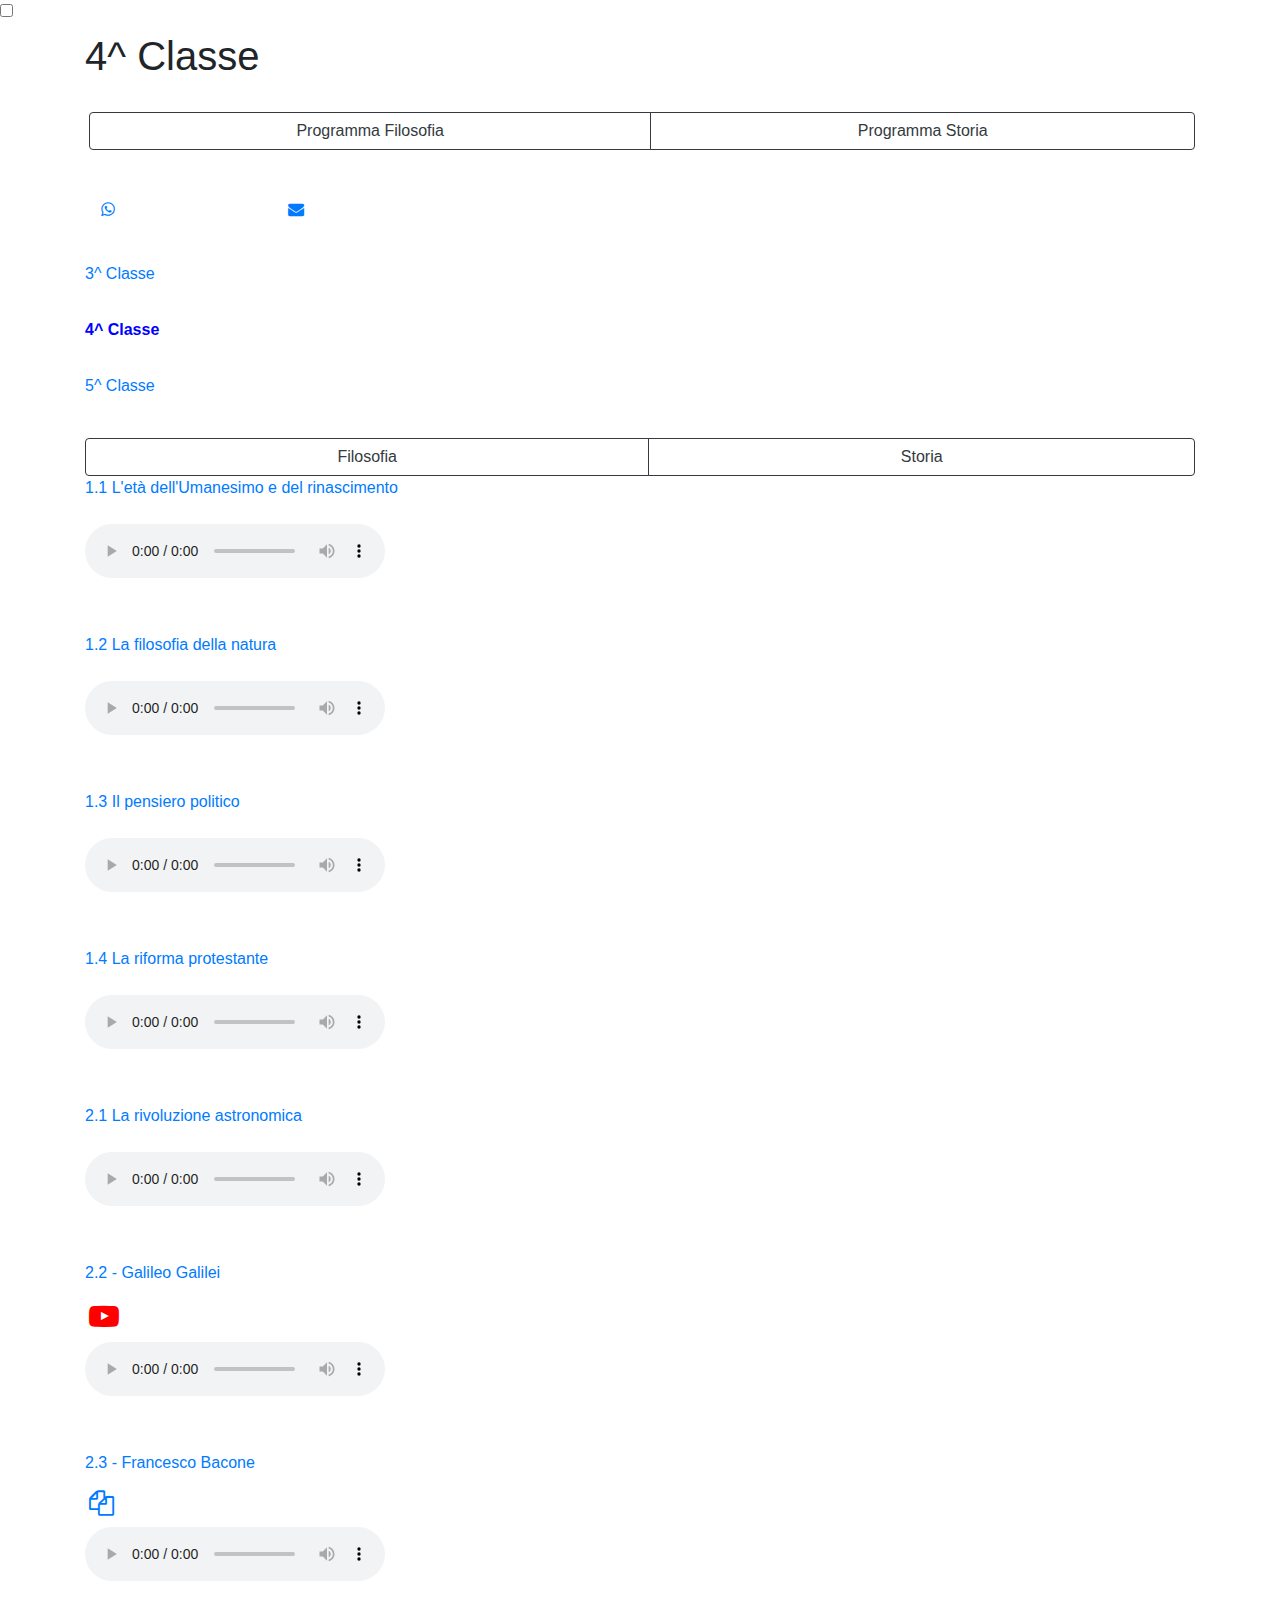
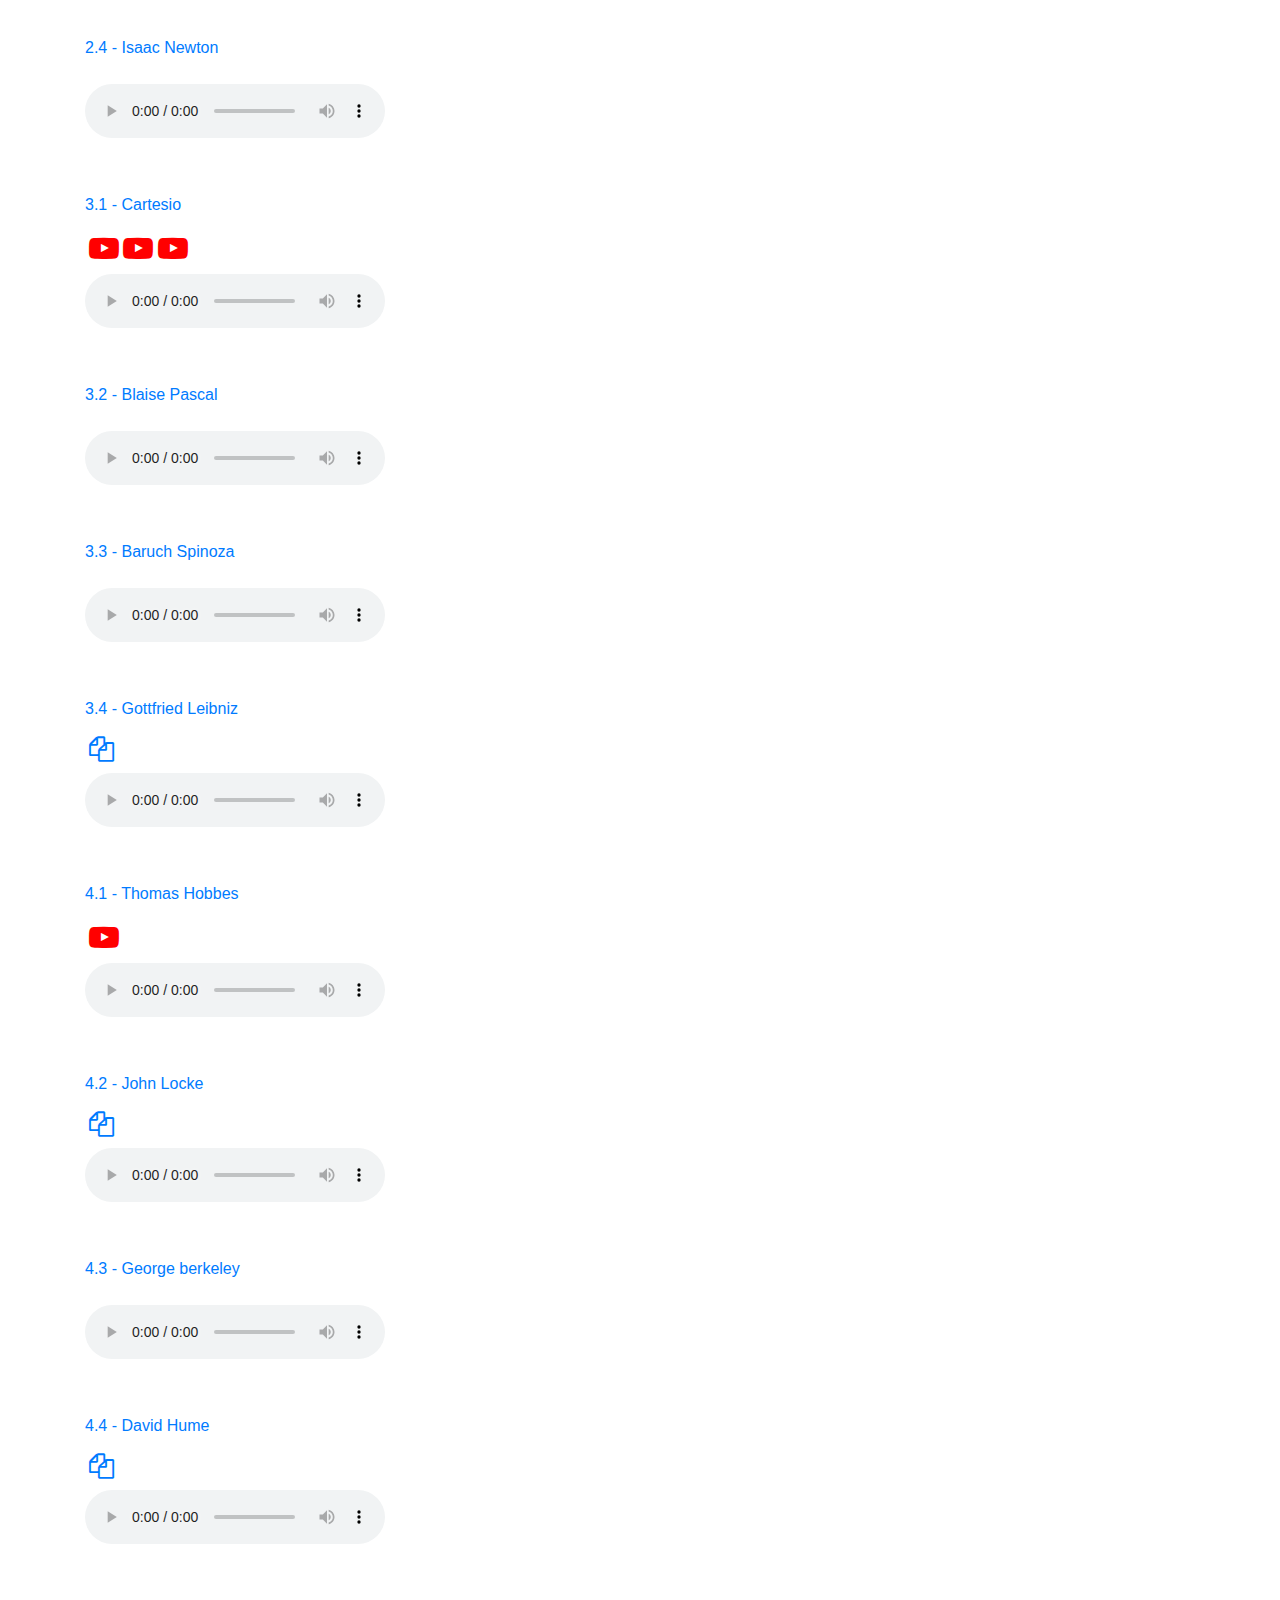
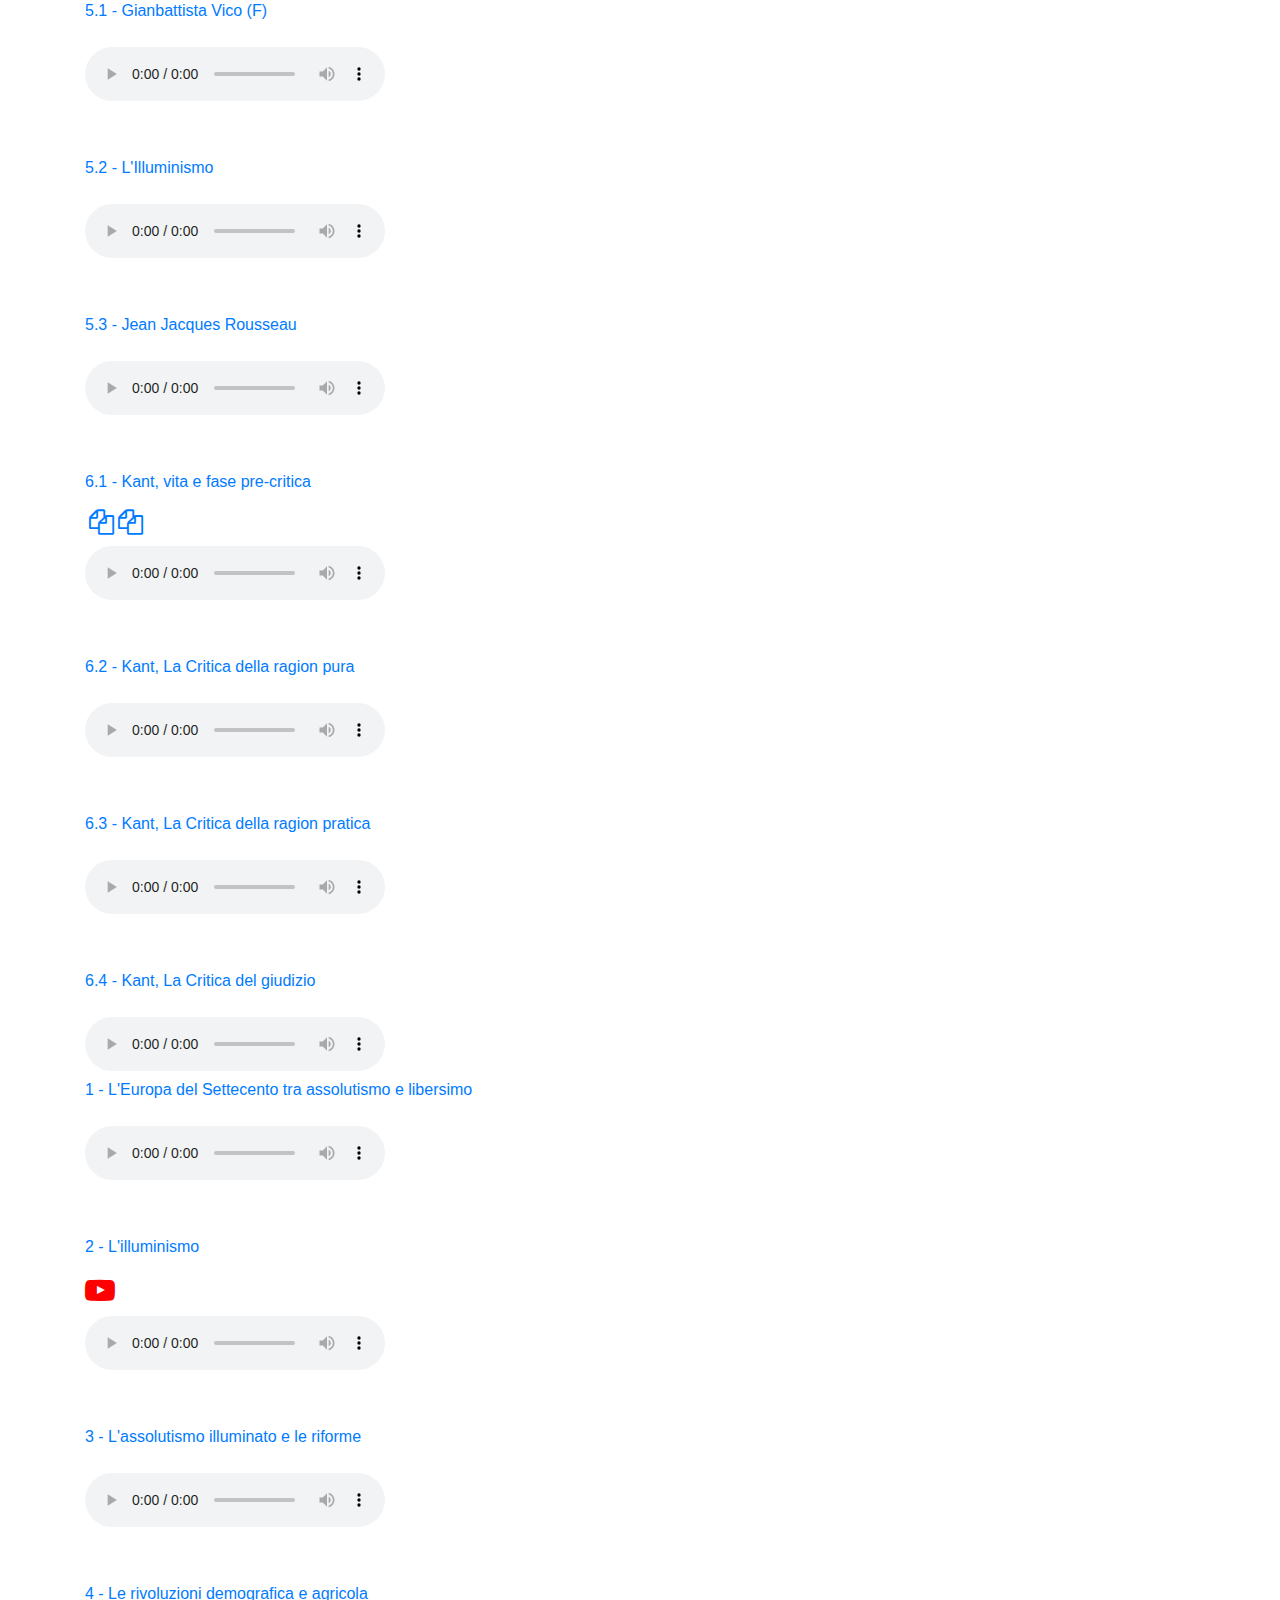
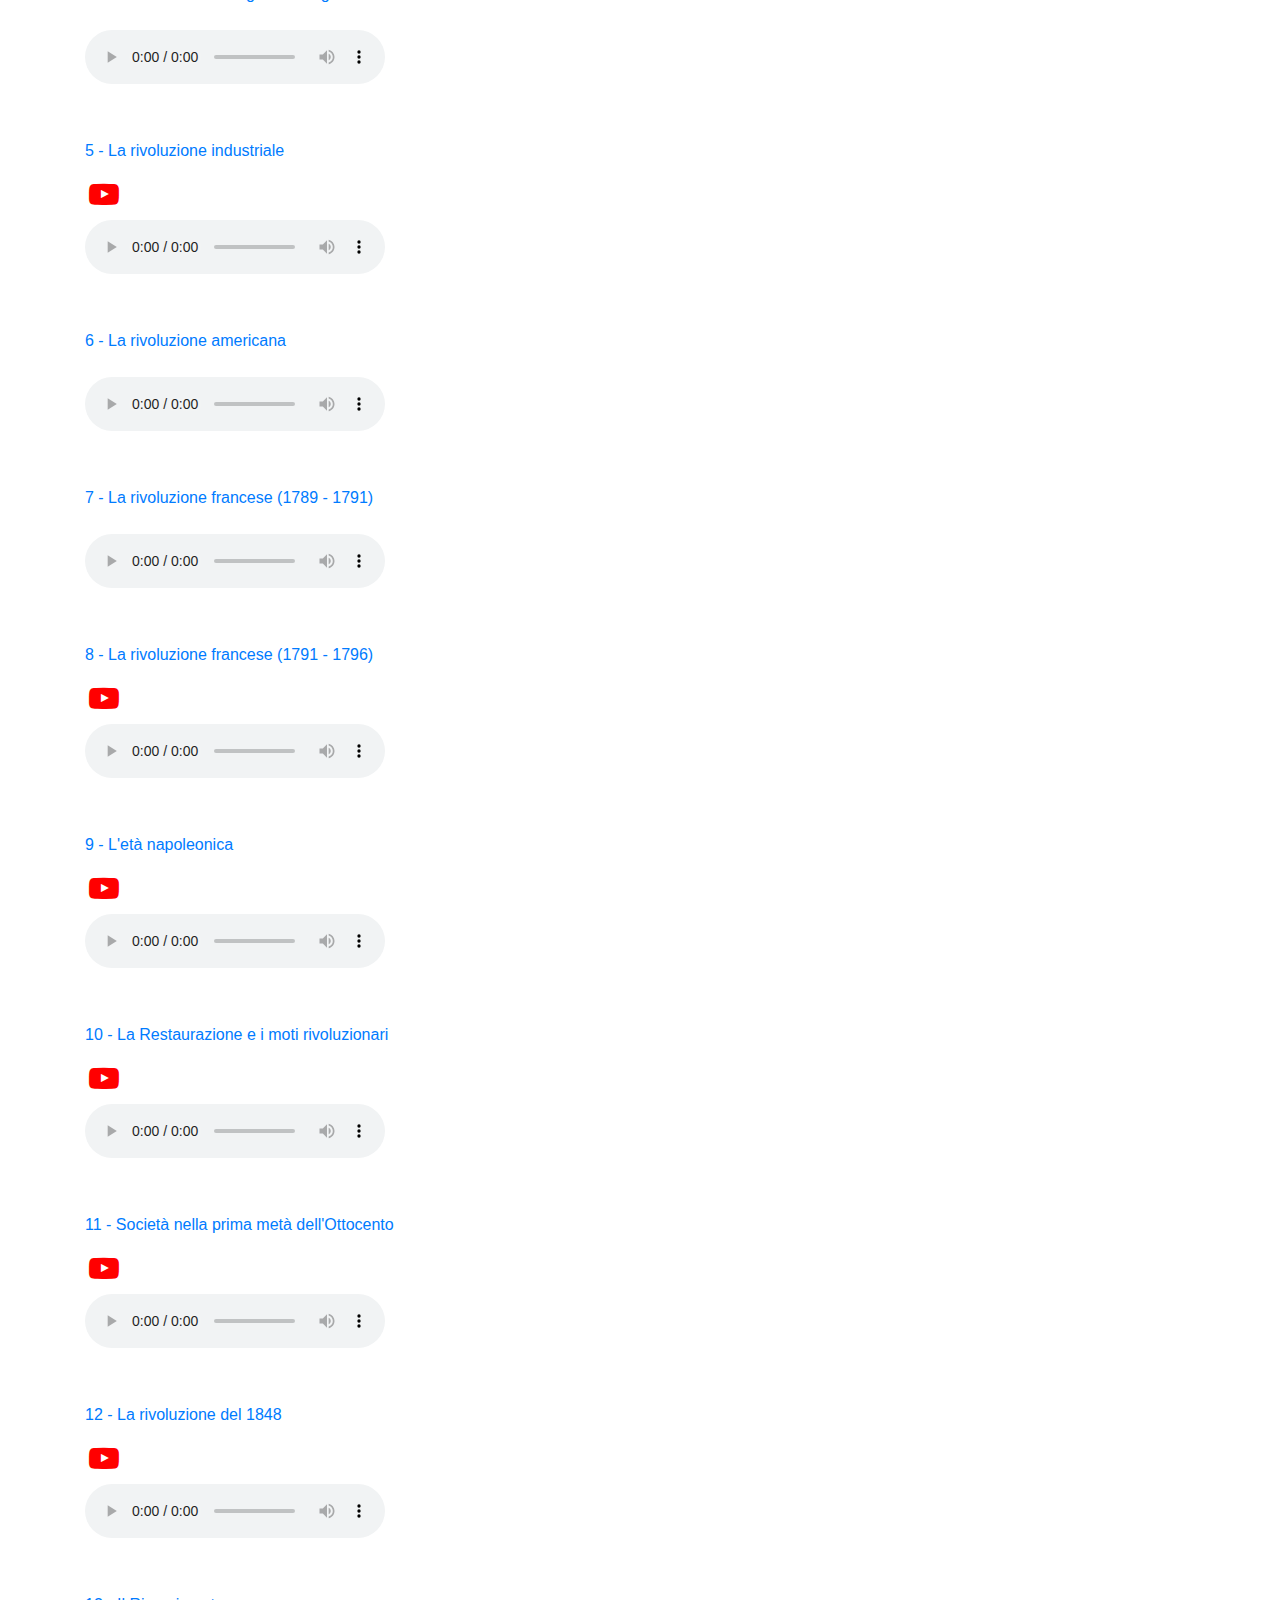
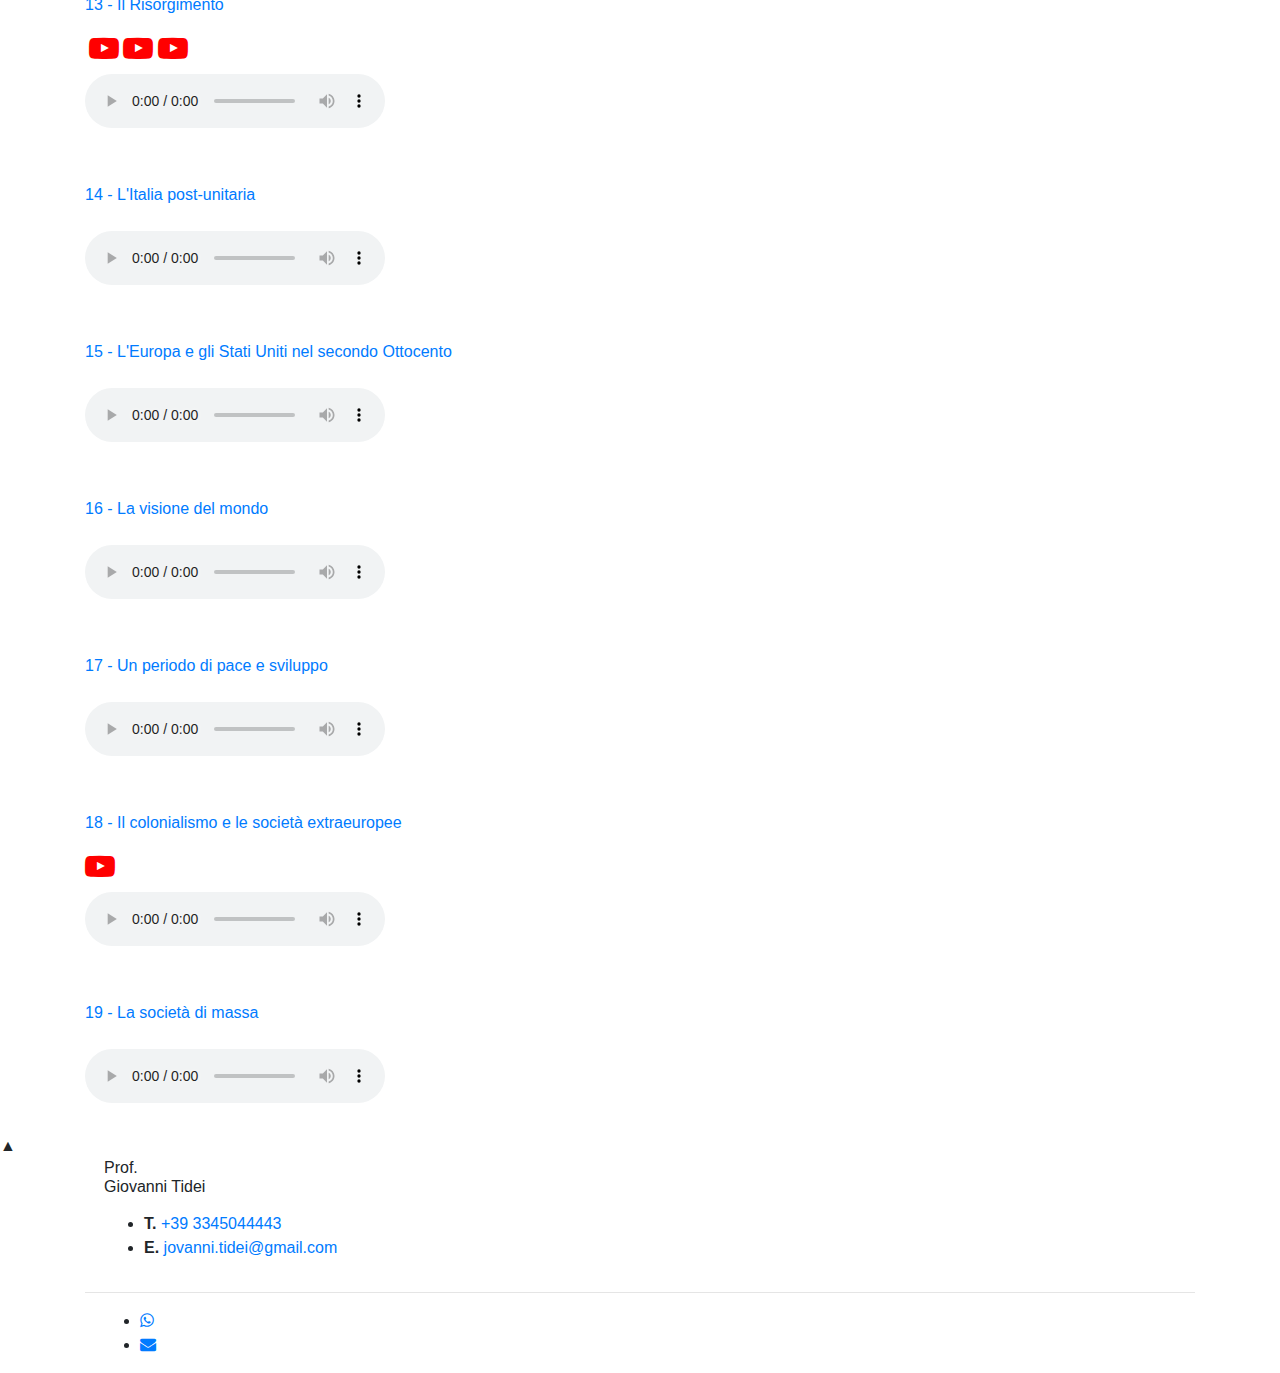
==== commit 4ad20292: "Add files via upload" ====
--- a/4classe.html
+++ b/4classe.html
@@ -309,35 +309,33 @@
                         <a href="https://drive.google.com/file/d/1NNYFpnT3VPB05tqgErQcrxx9Sa-b2Kwf/view" target="_blank" rel="noopener noreferrer">
                             <p class="mt-5">2.2 - Galileo Galilei</p>
                         </a>
-                        <!--  modal youtube -->
-                        <section>
-                            &nbsp;
-                            <i class="fa fa-youtube-play" data-toggle="modal" data-target="#Galilei" style="font-size: 30px; color: red"></i>
-
-                            <!-- Modal -->
-                            <div class="modal fade" id="Galilei" tabindex="-1" role="dialog" aria-labelledby="exampleModalLabel" aria-hidden="true">
-                                <div class="modal-dialog" role="document">
-                                    <div class="modal-content">
-
-
-                                        <div class="modal-body">
-
-                                            <button type="button" class="close" data-dismiss="modal" aria-label="Close">
-                              <span aria-hidden="true">&times;</span>
-                            </button>
-                                            <!-- 16:9 aspect ratio -->
-                                            <div class="embed-responsive embed-responsive-16by9">
-                                                <iframe class="embed-responsive-item" src="https://www.youtube.com/embed/Zh3RJVXBJ64" id="video" allowscriptaccess="always"></iframe>
-                                            </div>
-
-
-                                        </div>
-
+                        <div class="row ml-1">
+                            <!-- Modal test valido-->
+
+                            <section>
+                                <a id="play-video" class="play-button" data-url="https://www.youtube.com/embed/Zh3RJVXBJ64" data-toggle="modal" data-target="#myModal-F" title="XJj2PbenIsU"> <i class="fa fa-youtube-play" data-toggle="modal" style="font-size: 30px; color: red"></i></a>
+
+                                <!-- VIDEO MODAL -->
+                                <div class="modal fade youtube-video" id="myModal-F" tabindex="-1" role="dialog" aria-labelledby="myModalLabel">
+                                    <div class="modal-dialog" role="document">
+                                        <div class="modal-content">
+                                            <div class="modal-body">
+                                                <div id="video-container" class="video-container">
+                                                    <iframe id="youtubevideo-F" src="" width="640" height="360" frameborder="0" allowfullscreen></iframe>
+                                                </div>
+                                            </div>
+                                            <div class="modal-footer">
+                                                <button id="close-video-F" type="button" class="button btn btn-default" data-dismiss="modal"><i class="fa fa-times" aria-hidden="true" style="font-size: 70px"></i></i></button>
+                                            </div>
+                                        </div>
                                     </div>
                                 </div>
-                            </div>
-                        </section>
-                        <!-- fine modal Modal -->
+                                <!-- VIDEO MODAL -->
+                            </section>
+
+                            <!-- Fine Modal test -->
+                        </div>
+
                         <audio controls class=" text-center mt-2">
                             <source src="https://giovannitidei.github.io/lex/4Filosofia_2.2.mp3" type="audio/mpeg" type="audio/mpeg" type="audio/mpeg">
                          Audio non supportato, prova ad aprirlo con Google Chrome o da computer
@@ -356,6 +354,14 @@
                         <a href="https://drive.google.com/file/d/1sdDPHNN8ZrJU5HSdQyXWd0QEtaBA2r9-/view" target="_blank" rel="noopener noreferrer">
                             <p class="mt-5">2.3 - Francesco Bacone</p>
                         </a>
+                        <div class="row ml-1">
+                            <!-- pdf online Bacone-->
+
+                            <a href="https://isismultimedia.xoom.it/materiali/wp-content/uploads/bacone.pdf" target="_blank" rel="noopener noreferrer"> <i class="fa fa-files-o" data-toggle="modal" style="font-size: 25px"></i></a>
+
+                            <!-- pdf online Bacone-->
+                        </div>
+
                         <audio controls class=" text-center mt-2">
                             <source src="https://giovannitidei.github.io/lex/4Filosofia_2.3.mp3" type="audio/mpeg" type="audio/mpeg" type="audio/mpeg">
                          Audio non supportato, prova ad aprirlo con Google Chrome o da computer
@@ -394,6 +400,83 @@
                         <a href="https://drive.google.com/file/d/1EX7xHHOwi6cKUk4zBvR4lqaRxmAPH2fw/view" target="_blank" rel="noopener noreferrer">
                             <p class="mt-5">3.1 - Cartesio</p>
                         </a>
+                        <div class="row ml-1">
+                            <!-- Modal cartesio 1-->
+
+                            <section>
+                                <a id="play-video" class="play-button" data-url="https://www.youtube.com/embed/gaFwMht-JlM" data-toggle="modal" data-target="#myModal-F" title="XJj2PbenIsU"> <i class="fa fa-youtube-play" data-toggle="modal" style="font-size: 30px; color: red"></i></a>
+
+                                <!-- VIDEO MODAL -->
+                                <div class="modal fade youtube-video" id="myModal-F" tabindex="-1" role="dialog" aria-labelledby="myModalLabel">
+                                    <div class="modal-dialog" role="document">
+                                        <div class="modal-content">
+                                            <div class="modal-body">
+                                                <div id="video-container" class="video-container">
+                                                    <iframe id="youtubevideo-F" src="" width="640" height="360" frameborder="0" allowfullscreen></iframe>
+                                                </div>
+                                            </div>
+                                            <div class="modal-footer">
+                                                <button id="close-video-F" type="button" class="button btn btn-default" data-dismiss="modal"><i class="fa fa-times" aria-hidden="true" style="font-size: 70px"></i></i></button>
+                                            </div>
+                                        </div>
+                                    </div>
+                                </div>
+                                <!-- VIDEO MODAL -->
+                            </section>
+
+                            <!-- Fine Modal cartesio 1 -->
+                            &nbsp;
+                            <!-- Modal cartesio 2-->
+
+                            <section>
+                                <a id="play-video" class="play-button" data-url="https://www.youtube.com/embed/L2658JBqxL0" data-toggle="modal" data-target="#myModal-F" title="XJj2PbenIsU"> <i class="fa fa-youtube-play" data-toggle="modal" style="font-size: 30px; color: red"></i></a>
+
+                                <!-- VIDEO MODAL -->
+                                <div class="modal fade youtube-video" id="myModal-F" tabindex="-1" role="dialog" aria-labelledby="myModalLabel">
+                                    <div class="modal-dialog" role="document">
+                                        <div class="modal-content">
+                                            <div class="modal-body">
+                                                <div id="video-container" class="video-container">
+                                                    <iframe id="youtubevideo-F" src="" width="640" height="360" frameborder="0" allowfullscreen></iframe>
+                                                </div>
+                                            </div>
+                                            <div class="modal-footer">
+                                                <button id="close-video-F" type="button" class="button btn btn-default" data-dismiss="modal"><i class="fa fa-times" aria-hidden="true" style="font-size: 70px"></i></i></button>
+                                            </div>
+                                        </div>
+                                    </div>
+                                </div>
+                                <!-- VIDEO MODAL -->
+                            </section>
+
+                            <!-- Fine Modal cartesio 2 -->
+                            &nbsp;
+                            <!-- Modal cartesio 3-->
+
+                            <section>
+                                <a id="play-video" class="play-button" data-url="https://www.youtube.com/embed/X-gKmOKdVjs" data-toggle="modal" data-target="#myModal-F" title="XJj2PbenIsU"> <i class="fa fa-youtube-play" data-toggle="modal" style="font-size: 30px; color: red"></i></a>
+
+                                <!-- VIDEO MODAL -->
+                                <div class="modal fade youtube-video" id="myModal-F" tabindex="-1" role="dialog" aria-labelledby="myModalLabel">
+                                    <div class="modal-dialog" role="document">
+                                        <div class="modal-content">
+                                            <div class="modal-body">
+                                                <div id="video-container" class="video-container">
+                                                    <iframe id="youtubevideo-F" src="" width="640" height="360" frameborder="0" allowfullscreen></iframe>
+                                                </div>
+                                            </div>
+                                            <div class="modal-footer">
+                                                <button id="close-video-F" type="button" class="button btn btn-default" data-dismiss="modal"><i class="fa fa-times" aria-hidden="true" style="font-size: 70px"></i></i></button>
+                                            </div>
+                                        </div>
+                                    </div>
+                                </div>
+                                <!-- VIDEO MODAL -->
+                            </section>
+
+                            <!-- Fine Modal cartesio 3 -->
+
+                        </div>
                         <audio controls class=" text-center mt-2">
                             <source src="https://giovannitidei.github.io/lex/4Filosofia_3.1.mp3" type="audio/mpeg" type="audio/mpeg" type="audio/mpeg">
                          Audio non supportato, prova ad aprirlo con Google Chrome o da computer
@@ -448,6 +531,15 @@
                         <a href="https://drive.google.com/file/d/1VUFsD4n9_aaoGkBlIJCtqLqPLK9t3-lD/view" target="_blank" rel="noopener noreferrer">
                             <p class="mt-5">3.4 - Gottfried Leibniz</p>
                         </a>
+
+                        <div class="row ml-1">
+                            <!-- pdf online Bacone-->
+
+                            <a href="https://www.atuttascuola.it/wp-content/uploads/2019/01/appunti_su_leibniz.pdf" target="_blank" rel="noopener noreferrer"> <i class="fa fa-files-o" data-toggle="modal" style="font-size: 25px"></i></a>
+
+                            <!-- pdf online Bacone-->
+                        </div>
+
                         <audio controls class=" text-center mt-2">
             <source src="https://giovannitidei.github.io/lex/4Filosofia_3.4.mp3" type="audio/mpeg" type="audio/mpeg" type="audio/mpeg">
             Audio non supportato, prova ad aprirlo con Google Chrome o da computer
@@ -465,34 +557,34 @@
                         <a href="https://drive.google.com/file/d/1aAafyGUBVf7ROvafncRp4rsYjVe2tifs/view" target="_blank" rel="noopener noreferrer">
                             <p class="mt-5">4.1 - Thomas Hobbes</p>
                         </a>
-                        <!--  modal youtube -->
-                        <section>
-                            &nbsp;
-                            <i class="fa fa-youtube-play" data-toggle="modal" data-target="#Hobbes" style="font-size: 30px; color: red"></i>
-
-                            <!-- Modal -->
-                            <div class="modal fade" id="Hobbes" tabindex="-1" role="dialog" aria-labelledby="exampleModalLabel" aria-hidden="true">
-                                <div class="modal-dialog" role="document">
-                                    <div class="modal-content">
-
-
-                                        <div class="modal-body">
-
-                                            <button type="button" class="close" data-dismiss="modal" aria-label="Close">
-                          <span aria-hidden="true">&times;</span>
-                        </button>
-                                            <!-- 16:9 aspect ratio -->
-                                            <div class="embed-responsive embed-responsive-16by9">
-                                                <iframe class="embed-responsive-item" src="https://www.youtube.com/embed/Xj_3_2wBVdw?" id="video" allowscriptaccess="always"></iframe>
-                                            </div>
-
-                                        </div>
-
+                        <div class="row ml-1">
+                            <!-- Modal test valido-->
+
+                            <section>
+                                <a id="play-video" class="play-button" data-url="https://www.youtube.com/embed/Xj_3_2wBVdw?" data-toggle="modal" data-target="#myModal-F" title="XJj2PbenIsU"> <i class="fa fa-youtube-play" data-toggle="modal" style="font-size: 30px; color: red"></i></a>
+
+                                <!-- VIDEO MODAL -->
+                                <div class="modal fade youtube-video" id="myModal-F" tabindex="-1" role="dialog" aria-labelledby="myModalLabel">
+                                    <div class="modal-dialog" role="document">
+                                        <div class="modal-content">
+                                            <div class="modal-body">
+                                                <div id="video-container" class="video-container">
+                                                    <iframe id="youtubevideo-F" src="" width="640" height="360" frameborder="0" allowfullscreen></iframe>
+                                                </div>
+                                            </div>
+                                            <div class="modal-footer">
+                                                <button id="close-video-F" type="button" class="button btn btn-default" data-dismiss="modal"><i class="fa fa-times" aria-hidden="true" style="font-size: 70px"></i></i></button>
+                                            </div>
+                                        </div>
                                     </div>
                                 </div>
-                            </div>
-                        </section>
-                        <!-- fine modal Modal -->
+                                <!-- VIDEO MODAL -->
+                            </section>
+
+                            <!-- Fine Modal test -->
+                        </div>
+
+
                         <audio controls class=" text-center mt-2">
        <source src="https://giovannitidei.github.io/lex/4Filosofia_4.1.mp3" type="audio/mpeg" type="audio/mpeg" type="audio/mpeg">
        Audio non supportato, prova ad aprirlo con Google Chrome o da computer
@@ -510,6 +602,13 @@
                         <a href="https://drive.google.com/file/d/1TLetX8JxDsdtawIEphHuSHEAXOzRTkLP/view" target="_blank" rel="noopener noreferrer">
                             <p class="mt-5">4.2 - John Locke</p>
                         </a>
+                        <div class="row ml-1">
+                            <!-- pdf online John Locke-->
+
+                            <a href="https://www.utecinisellobalsamo.it/Dispense/letteraria/2019_storia_della_filosofia_2/dispensa_10.pdf" target="_blank" rel="noopener noreferrer"> <i class="fa fa-files-o" data-toggle="modal" style="font-size: 25px"></i></a>
+
+                            <!-- pdf online John Locke-->
+                        </div>
                         <audio controls class=" text-center mt-2">
                <source src="https://giovannitidei.github.io/lex/4Filosofia_4.2.mp3" type="audio/mpeg" type="audio/mpeg" type="audio/mpeg">
                Audio non supportato, prova ad aprirlo con Google Chrome o da computer
@@ -546,6 +645,14 @@
                         <a href="https://drive.google.com/file/d/1mAdWzOYQdgYwBeQZI4PGRNkEolR5mX3v/view" target="_blank" rel="noopener noreferrer">
                             <p class="mt-5">4.4 - David Hume</p>
                         </a>
+
+                        <div class="row ml-1">
+                            <!-- pdf online Hume-->
+
+                            <a href="https://midiconoche.files.wordpress.com/2017/03/hume.pdf" target="_blank" rel="noopener noreferrer"> <i class="fa fa-files-o" data-toggle="modal" style="font-size: 25px"></i></a>
+
+                            <!-- pdf online Hume-->
+                        </div>
                         <audio controls class=" text-center mt-2">
                    <source src="https://giovannitidei.github.io/lex/4Filosofia_4.4.mp3" type="audio/mpeg" type="audio/mpeg" type="audio/mpeg">
                    Audio non supportato, prova ad aprirlo con Google Chrome o da computer
@@ -621,6 +728,21 @@
                         <a href="https://drive.google.com/file/d/1jJEEfBYtMK7bQ1o2-0rILnXQ2MiJfFaE/view" target="_blank" rel="noopener noreferrer">
                             <p class="mt-5">6.1 - Kant, vita e fase pre-critica</p>
                         </a>
+
+                        <div class="row ml-1">
+                            <!-- pdf online Kant 1-->
+
+                            <a href="https://annaantonini.files.wordpress.com/2011/03/appunti-sulla-filosofia-kantiana.pdf" target="_blank" rel="noopener noreferrer"> <i class="fa fa-files-o" data-toggle="modal" style="font-size: 25px"></i></a>
+
+                            <!-- pdf online Kant 1-->&nbsp;
+
+                            <!-- pdf online Kant 2-->
+
+                            <a href="https://isismultimedia.xoom.it/materiali/wp-content/uploads/kant.pdf" target="_blank" rel="noopener noreferrer"> <i class="fa fa-files-o" data-toggle="modal" style="font-size: 25px"></i></a>
+
+                            <!-- pdf online Kant 2-->
+                        </div>
+
                         <audio controls class=" text-center mt-2">
                        <source src="https://giovannitidei.github.io/lex/4Filosofia_6.1.mp3" type="audio/mpeg" type="audio/mpeg" type="audio/mpeg">
                        Audio non supportato, prova ad aprirlo con Google Chrome o da computer
@@ -715,6 +837,32 @@
                         <a href="https://drive.google.com/file/d/1aw04_ZuHgdz62FQ2tYI5qQI2UhU_4ZLL/view" target="_blank" rel="noopener noreferrer">
                             <p class="mt-5"> 2 - L'illuminismo</p>
                         </a>
+
+                        <!-- Modal test valido-->
+
+                        <section>
+                            <a id="play-video" class="play-button" data-url="https://www.youtube.com/embed/9YOprYyy3g8" data-toggle="modal" data-target="#myModal-S" title="XJj2PbenIsU"> <i class="fa fa-youtube-play" data-toggle="modal" style="font-size: 30px; color: red"></i></a>
+                            <div class="row ml-1">
+                                <!-- VIDEO MODAL -->
+                                <div class="modal fade youtube-video" id="myModal-S" tabindex="-1" role="dialog" aria-labelledby="myModalLabel">
+                                    <div class="modal-dialog" role="document">
+                                        <div class="modal-content">
+                                            <div class="modal-body">
+                                                <div id="video-container" class="video-container">
+                                                    <iframe id="youtubevideo-S" src="" width="640" height="360" frameborder="0" allowfullscreen></iframe>
+                                                </div>
+                                            </div>
+                                            <div class="modal-footer">
+                                                <button id="close-video-S" type="button" class="button btn btn-default" data-dismiss="modal"><i class="fa fa-times" aria-hidden="true" style="font-size: 70px"></i></i></button>
+                                            </div>
+                                        </div>
+                                    </div>
+                                </div>
+                                <!-- VIDEO MODAL -->
+                            </div>
+                        </section>
+
+                        <!-- Fine Modal test 2-->
                         <audio controls class=" text-center mt-2">
                             <source src="https://giovannitidei.github.io/lex/4S-2-Illuminismo.mp3" type="audio/mpeg" type="audio/mpeg" type="audio/mpeg">
                          Audio non supportato, prova ad aprirlo con Google Chrome o da computer
@@ -766,6 +914,32 @@
                         <a href="https://drive.google.com/file/d/1u4-N2RxCqg4o59vIFt5sLE7O7RCItgmv/view" target="_blank" rel="noopener noreferrer">
                             <p class="mt-5">5 - La rivoluzione industriale</p>
                         </a>
+                        <div class="row ml-1">
+                            <!-- Mappa modal -->
+
+                            <section>
+                                <a id="play-video" class="play-button" data-url="https://www.youtube.com/embed/KZ8_1SlwtUY" data-toggle="modal" data-target="#myModal-S" title="XJj2PbenIsU"> <i class="fa fa-youtube-play" data-toggle="modal" style="font-size: 30px; color: red"></i></a>
+
+                                <!-- VIDEO MODAL -->
+                                <div class="modal fade youtube-video" id="myModal-S" tabindex="-1" role="dialog" aria-labelledby="myModalLabel">
+                                    <div class="modal-dialog" role="document">
+                                        <div class="modal-content">
+                                            <div class="modal-body">
+                                                <div id="video-container" class="video-container">
+                                                    <iframe id="youtubevideo-S" src="" width="640" height="360" frameborder="0" allowfullscreen></iframe>
+                                                </div>
+                                            </div>
+                                            <div class="modal-footer">
+                                                <button id="close-video-S" type="button" class="button btn btn-default" data-dismiss="modal"><i class="fa fa-times" aria-hidden="true" style="font-size: 70px"></i></i></button>
+                                            </div>
+                                        </div>
+                                    </div>
+                                </div>
+                                <!-- VIDEO MODAL -->
+                            </section>
+
+                            <!--  FIneMappa modal -->
+                        </div>
                         <audio controls class=" text-center mt-2">
                             <source src="https://giovannitidei.github.io/lex/4S-5.mp3" type="audio/mpeg" type="audio/mpeg" type="audio/mpeg">
                          Audio non supportato, prova ad aprirlo con Google Chrome o da computer
@@ -821,333 +995,426 @@
                         <a href="https://drive.google.com/file/d/1pDzdtw74Smdn1aP4zc3g3atuqfUHEgdV/view" target="_blank" rel="noopener noreferrer">
                             <p class="mt-5">8 - La rivoluzione francese (1791 - 1796)</p>
                         </a>
-                        <!--  modal youtube -->
+                        <div class="row ml-1">
+                            <!-- Modal test valido-->
+
+                            <section>
+                                <a id="play-video" class="play-button" data-url="https://www.youtube.com/embed/-W2XTa13gZ8" data-toggle="modal" data-target="#myModal-S" title="XJj2PbenIsU"> <i class="fa fa-youtube-play" data-toggle="modal" style="font-size: 30px; color: red"></i></a>
+
+                                <!-- VIDEO MODAL -->
+                                <div class="modal fade youtube-video" id="myModal-S" tabindex="-1" role="dialog" aria-labelledby="myModalLabel">
+                                    <div class="modal-dialog" role="document">
+                                        <div class="modal-content">
+                                            <div class="modal-body">
+                                                <div id="video-container" class="video-container">
+                                                    <iframe id="youtubevideo-S" src="" width="640" height="360" frameborder="0" allowfullscreen></iframe>
+                                                </div>
+                                            </div>
+                                            <div class="modal-footer">
+                                                <button id="close-video-S" type="button" class="button btn btn-default" data-dismiss="modal"><i class="fa fa-times" aria-hidden="true" style="font-size: 70px"></i></i></button>
+                                            </div>
+                                        </div>
+                                    </div>
+                                </div>
+                                <!-- VIDEO MODAL -->
+                            </section>
+
+                            <!-- Fine Modal test -->
+                        </div>
+
+                        <audio controls class=" text-center mt-2">
+                            <source src="https://giovannitidei.github.io/lex/4Storia_8.mp3" type="audio/mpeg" type="audio/mpeg" type="audio/mpeg">
+                         Audio non supportato, prova ad aprirlo con Google Chrome o da computer
+                          </audio>
+                        <!--   
+                             <div class="google-slides-container mt-4">
+                            <iframe src="https://docs.google.com/presentation/d/e/2PACX-1vSmUvFeDwVNlTQbKL-8grZ1x0kjINkda7k7IiT2eI4C3IiFGBXY_TFrD52-T1zkXA/embed?start=false&loop=false&delayms=3000" frameborder="0" width="960" height="749" allowfullscreen="true" mozallowfullscreen="true"
+                                webkitallowfullscreen="true"></iframe>
+                        </div>
+                    -->
+                    </div>
+
+                    <!--9 - L'età napoleonica -->
+
+                    <div>
+                        <a href="https://drive.google.com/file/d/1tQR5AlWpjfqHJLGb4c1WqOqHAd6OLIYQ/view" target="_blank" rel="noopener noreferrer">
+                            <p class="mt-5">9 - L'età napoleonica</p>
+                        </a>
+                        <div class="row ml-1">
+                            <!-- Modal test valido-->
+
+                            <section>
+                                <a id="play-video" class="play-button" data-url="https://www.youtube.com/embed/HG9LQh_aQ1M" data-toggle="modal" data-target="#myModal-S" title="XJj2PbenIsU"> <i class="fa fa-youtube-play" data-toggle="modal" style="font-size: 30px; color: red"></i></a>
+
+                                <!-- VIDEO MODAL -->
+                                <div class="modal fade youtube-video" id="myModal-S" tabindex="-1" role="dialog" aria-labelledby="myModalLabel">
+                                    <div class="modal-dialog" role="document">
+                                        <div class="modal-content">
+                                            <div class="modal-body">
+                                                <div id="video-container" class="video-container">
+                                                    <iframe id="youtubevideo-S" src="" width="640" height="360" frameborder="0" allowfullscreen></iframe>
+                                                </div>
+                                            </div>
+                                            <div class="modal-footer">
+                                                <button id="close-video-S" type="button" class="button btn btn-default" data-dismiss="modal"><i class="fa fa-times" aria-hidden="true" style="font-size: 70px"></i></i></button>
+                                            </div>
+                                        </div>
+                                    </div>
+                                </div>
+                                <!-- VIDEO MODAL -->
+                            </section>
+
+                            <!-- Fine Modal test -->
+                        </div>
+                        <audio controls class=" text-center mt-2">
+                            <source src="https://giovannitidei.github.io/lex/4Storia_9.mp3" type="audio/mpeg" type="audio/mpeg" type="audio/mpeg">
+                         Audio non supportato, prova ad aprirlo con Google Chrome o da computer
+                          </audio>
+                        <!--   
+                             <div class="google-slides-container mt-4">
+                            <iframe src="https://docs.google.com/presentation/d/e/2PACX-1vSmUvFeDwVNlTQbKL-8grZ1x0kjINkda7k7IiT2eI4C3IiFGBXY_TFrD52-T1zkXA/embed?start=false&loop=false&delayms=3000" frameborder="0" width="960" height="749" allowfullscreen="true" mozallowfullscreen="true"
+                                webkitallowfullscreen="true"></iframe>
+                        </div>
+                    -->
+                    </div>
+
+                    <!--10 - La Restaurazione e i moti rivoluzionari -->
+
+                    <div>
+                        <a href="https://drive.google.com/file/d/1d6clHissvGCMVePVt8XELi_vBsX_DRRP/view" target="_blank" rel="noopener noreferrer">
+                            <p class="mt-5">10 - La Restaurazione e i moti rivoluzionari</p>
+                        </a>
+                        <div class="row ml-1">
+                            <!-- Modal test valido-->
+
+                            <section>
+                                <a id="play-video" class="play-button" data-url="https://www.youtube.com/embed/661wD-Zfljg" data-toggle="modal" data-target="#myModal-S" title="XJj2PbenIsU"> <i class="fa fa-youtube-play" data-toggle="modal" style="font-size: 30px; color: red"></i></a>
+
+                                <!-- VIDEO MODAL -->
+                                <div class="modal fade youtube-video" id="myModal-S" tabindex="-1" role="dialog" aria-labelledby="myModalLabel">
+                                    <div class="modal-dialog" role="document">
+                                        <div class="modal-content">
+                                            <div class="modal-body">
+                                                <div id="video-container" class="video-container">
+                                                    <iframe id="youtubevideo-S" src="" width="640" height="360" frameborder="0" allowfullscreen></iframe>
+                                                </div>
+                                            </div>
+                                            <div class="modal-footer">
+                                                <button id="close-video-S" type="button" class="button btn btn-default" data-dismiss="modal"><i class="fa fa-times" aria-hidden="true" style="font-size: 70px"></i></i></button>
+                                            </div>
+                                        </div>
+                                    </div>
+                                </div>
+                                <!-- VIDEO MODAL -->
+                            </section>
+
+                            <!-- Fine Modal test -->
+                        </div>
+                        <audio controls class=" text-center mt-2">
+                            <source src="https://giovannitidei.github.io/lex/4Storia_10.mp3" type="audio/mpeg" type="audio/mpeg" type="audio/mpeg">
+                         Audio non supportato, prova ad aprirlo con Google Chrome o da computer
+                          </audio>
+                        <!--   
+                             <div class="google-slides-container mt-4">
+                            <iframe src="https://docs.google.com/presentation/d/e/2PACX-1vSmUvFeDwVNlTQbKL-8grZ1x0kjINkda7k7IiT2eI4C3IiFGBXY_TFrD52-T1zkXA/embed?start=false&loop=false&delayms=3000" frameborder="0" width="960" height="749" allowfullscreen="true" mozallowfullscreen="true"
+                                webkitallowfullscreen="true"></iframe>
+                        </div>
+                    -->
+                    </div>
+
+                    <!-- 11 - Politica & economia nella prima metà dell'Ottocento -->
+
+                    <div>
+                        <a href="https://drive.google.com/file/d/1XSyFLr018xB5Cq8xAq2hifHOvcU95BKV/view" target="_blank" rel="noopener noreferrer">
+                            <p class="mt-5">11 - Società nella prima metà dell'Ottocento</p>
+                        </a>
+                        <div class="row ml-1">
+                            <!-- Modal test valido-->
+
+                            <section>
+                                <a id="play-video" class="play-button" data-url="https://www.youtube.com/embed/h6C3RyI_iNo" data-toggle="modal" data-target="#myModal-S" title="XJj2PbenIsU"> <i class="fa fa-youtube-play" data-toggle="modal" style="font-size: 30px; color: red"></i></a>
+
+                                <!-- VIDEO MODAL -->
+                                <div class="modal fade youtube-video" id="myModal-S" tabindex="-1" role="dialog" aria-labelledby="myModalLabel">
+                                    <div class="modal-dialog" role="document">
+                                        <div class="modal-content">
+                                            <div class="modal-body">
+                                                <div id="video-container" class="video-container">
+                                                    <iframe id="youtubevideo-S" src="" width="640" height="360" frameborder="0" allowfullscreen></iframe>
+                                                </div>
+                                            </div>
+                                            <div class="modal-footer">
+                                                <button id="close-video-S" type="button" class="button btn btn-default" data-dismiss="modal"><i class="fa fa-times" aria-hidden="true" style="font-size: 70px"></i></i></button>
+                                            </div>
+                                        </div>
+                                    </div>
+                                </div>
+                                <!-- VIDEO MODAL -->
+                            </section>
+
+                            <!-- Fine Modal test -->
+                        </div>
+                        <audio controls class=" text-center mt-2">
+                            <source src="https://giovannitidei.github.io/lex/4Storia_13.mp3" type="audio/mpeg" type="audio/mpeg" type="audio/mpeg">
+                         Audio non supportato, prova ad aprirlo con Google Chrome o da computer
+                          </audio>
+                        <!--   
+                             <div class="google-slides-container mt-4">
+                            <iframe src="https://docs.google.com/presentation/d/e/2PACX-1vSmUvFeDwVNlTQbKL-8grZ1x0kjINkda7k7IiT2eI4C3IiFGBXY_TFrD52-T1zkXA/embed?start=false&loop=false&delayms=3000" frameborder="0" width="960" height="749" allowfullscreen="true" mozallowfullscreen="true"
+                                webkitallowfullscreen="true"></iframe>
+                        </div>
+                    -->
+                    </div>
+
+                    <!--12 - La rivoluzione del 1848 -->
+
+                    <div>
+                        <a href="https://drive.google.com/file/d/1ueo3Fg26WDmKK6omXATeAjKbvMmfEVti/view" target="_blank" rel="noopener noreferrer">
+                            <p class="mt-5">12 - La rivoluzione del 1848</p>
+                        </a>
+                        <div class="row ml-1">
+                            <!-- Modal test valido-->
+
+                            <section>
+                                <a id="play-video" class="play-button" data-url="https://www.youtube.com/embed/6T897spNqDY" data-toggle="modal" data-target="#myModal-S" title="XJj2PbenIsU"> <i class="fa fa-youtube-play" data-toggle="modal" style="font-size: 30px; color: red"></i></a>
+
+                                <!-- VIDEO MODAL -->
+                                <div class="modal fade youtube-video" id="myModal-S" tabindex="-1" role="dialog" aria-labelledby="myModalLabel">
+                                    <div class="modal-dialog" role="document">
+                                        <div class="modal-content">
+                                            <div class="modal-body">
+                                                <div id="video-container" class="video-container">
+                                                    <iframe id="youtubevideo-S" src="" width="640" height="360" frameborder="0" allowfullscreen></iframe>
+                                                </div>
+                                            </div>
+                                            <div class="modal-footer">
+                                                <button id="close-video-S" type="button" class="button btn btn-default" data-dismiss="modal"><i class="fa fa-times" aria-hidden="true" style="font-size: 70px"></i></i></button>
+                                            </div>
+                                        </div>
+                                    </div>
+                                </div>
+                                <!-- VIDEO MODAL -->
+                            </section>
+
+                            <!-- Fine Modal test -->
+                        </div>
+
+                        <audio controls class=" text-center mt-2">
+                            <source src="https://giovannitidei.github.io/lex/4Storia_15.mp3" type="audio/mpeg" type="audio/mpeg" type="audio/mpeg">
+                         Audio non supportato, prova ad aprirlo con Google Chrome o da computer
+                          </audio>
+                        <!--   
+                             <div class="google-slides-container mt-4">
+                            <iframe src="https://docs.google.com/presentation/d/e/2PACX-1vSmUvFeDwVNlTQbKL-8grZ1x0kjINkda7k7IiT2eI4C3IiFGBXY_TFrD52-T1zkXA/embed?start=false&loop=false&delayms=3000" frameborder="0" width="960" height="749" allowfullscreen="true" mozallowfullscreen="true"
+                                webkitallowfullscreen="true"></iframe>
+                        </div>
+                    -->
+                    </div>
+
+                    <!--13 - Il Risorgimento -->
+
+                    <div>
+                        <a href="https://drive.google.com/file/d/1ZWer2G-T-RvW8UOMwlmDR_l_Bf0uEstT/view" target="_blank" rel="noopener noreferrer">
+                            <p class="mt-5">13 - Il Risorgimento</p>
+                        </a>
+
+                        <div class="row ml-1">
+                            <!-- Modal test valido-->
+
+                            <section>
+                                <a id="play-video" class="play-button" data-url="https://www.youtube.com/embed/XlNFJPB-1CA?" data-toggle="modal" data-target="#myModal-S" title="XJj2PbenIsU"><i class="fa fa-youtube-play" data-toggle="modal" style="font-size: 30px; color: red"></i></a>
+
+                                <!-- VIDEO MODAL -->
+                                <div class="modal fade youtube-video" id="myModal-S" tabindex="-1" role="dialog" aria-labelledby="myModalLabel">
+                                    <div class="modal-dialog" role="document">
+                                        <div class="modal-content">
+                                            <div class="modal-body">
+                                                <div id="video-container" class="video-container">
+                                                    <iframe id="youtubevideo-S" src="" width="640" height="360" frameborder="0" allowfullscreen></iframe>
+                                                </div>
+                                            </div>
+                                            <div class="modal-footer">
+                                                <button id="close-video-S" type="button" class="button btn btn-default" data-dismiss="modal"><i class="fa fa-times" aria-hidden="true" style="font-size: 70px"></i></i></button>
+                                            </div>
+                                        </div>
+                                    </div>
+                                </div>
+                                <!-- VIDEO MODAL -->
+                            </section> &nbsp;
+
+                            <!-- Fine Modal test -->
+
+                            <!-- Mappa modal 2-->
+
+                            <section>
+                                <a id="play-video" class="play-button" data-url="https://www.youtube.com/embed/ouxPTW0uxNw?" data-toggle="modal" data-target="#myModal-S" title="XJj2PbenIsU"> <i class="fa fa-youtube-play" data-toggle="modal" style="font-size: 30px; color: red"></i></a>
+
+                                <!-- VIDEO MODAL -->
+                                <div class="modal fade youtube-video" id="myModal-S" tabindex="-1" role="dialog" aria-labelledby="myModalLabel">
+                                    <div class="modal-dialog" role="document">
+                                        <div class="modal-content">
+                                            <div class="modal-body">
+                                                <div id="video-container" class="video-container">
+                                                    <iframe id="youtubevideo-S" src="" width="640" height="360" frameborder="0" allowfullscreen></iframe>
+                                                </div>
+                                            </div>
+                                            <div class="modal-footer">
+                                                <button id="close-video-S" type="button" class="button btn btn-default" data-dismiss="modal"><i class="fa fa-times" aria-hidden="true" style="font-size: 70px"></i></i></button>
+                                            </div>
+                                        </div>
+                                    </div>
+                                </div>
+                                <!-- VIDEO MODAL -->
+                            </section>&nbsp;
+
+
+                            <!--  FIneMappa modal 2-->
+
+                            <!-- Mappa modal 3-->
+
+                            <section>
+                                <a id="play-video" class="play-button" data-url="https://www.youtube.com/embed/RdLTxQ5QI1o?" data-toggle="modal" data-target="#myModal-S" title="XJj2PbenIsU"> <i class="fa fa-youtube-play" data-toggle="modal" style="font-size: 30px; color: red"></i></a>
+
+                                <!-- VIDEO MODAL -->
+                                <div class="modal fade youtube-video" id="myModal-S" tabindex="-1" role="dialog" aria-labelledby="myModalLabel">
+                                    <div class="modal-dialog" role="document">
+                                        <div class="modal-content">
+                                            <div class="modal-body">
+                                                <div id="video-container" class="video-container">
+                                                    <iframe id="youtubevideo-S" src="" width="640" height="360" frameborder="0" allowfullscreen></iframe>
+                                                </div>
+                                            </div>
+                                            <div class="modal-footer">
+                                                <button id="close-video-S" type="button" class="button btn btn-default" data-dismiss="modal"><i class="fa fa-times" aria-hidden="true" style="font-size: 70px"></i></i></button>
+                                            </div>
+                                        </div>
+                                    </div>
+                                </div>
+                                <!-- VIDEO MODAL -->
+                            </section>
+                        </div>
+
+                        <!--  FIneMappa modal 2-->
+                        <audio controls class=" text-center mt-2">
+                            <source src="https://giovannitidei.github.io/lex/4Storia_16.mp3" type="audio/mpeg" type="audio/mpeg" type="audio/mpeg">
+                         Audio non supportato, prova ad aprirlo con Google Chrome o da computer
+                          </audio>
+                        <!--   
+                             <div class="google-slides-container mt-4">
+                            <iframe src="https://docs.google.com/presentation/d/e/2PACX-1vSmUvFeDwVNlTQbKL-8grZ1x0kjINkda7k7IiT2eI4C3IiFGBXY_TFrD52-T1zkXA/embed?start=false&loop=false&delayms=3000" frameborder="0" width="960" height="749" allowfullscreen="true" mozallowfullscreen="true"
+                                webkitallowfullscreen="true"></iframe>
+                        </div>
+                    -->
+                    </div>
+
+                    <!--14 - L'Italia post-unitaria -->
+
+                    <div>
+                        <a href="https://drive.google.com/file/d/1KPXjraHIEIHGpEQs_JTkBq8-MDxSyu-f/view" target="_blank" rel="noopener noreferrer">
+                            <p class="mt-5">14 - L'Italia post-unitaria</p>
+                        </a>
+                        <audio controls class=" text-center mt-2">
+                            <source src="https://giovannitidei.github.io/lex/4Storia_21.mp3" type="audio/mpeg" type="audio/mpeg" type="audio/mpeg">
+                         Audio non supportato, prova ad aprirlo con Google Chrome o da computer
+                          </audio>
+                        <!--   
+                             <div class="google-slides-container mt-4">
+                            <iframe src="https://docs.google.com/presentation/d/e/2PACX-1vSmUvFeDwVNlTQbKL-8grZ1x0kjINkda7k7IiT2eI4C3IiFGBXY_TFrD52-T1zkXA/embed?start=false&loop=false&delayms=3000" frameborder="0" width="960" height="749" allowfullscreen="true" mozallowfullscreen="true"
+                                webkitallowfullscreen="true"></iframe>
+                        </div>
+                    -->
+                    </div>
+
+
+                    <!--15 - L'Europa e gli Stati Uniti nel secondo Ottocento -->
+
+                    <div>
+                        <a href="https://drive.google.com/file/d/1NQpVU7p9Xo-GmmAi2dFuRHXprE6vp7YY/view" target="_blank" rel="noopener noreferrer">
+                            <p class="mt-5">15 - L'Europa e gli Stati Uniti nel secondo Ottocento</p>
+                        </a>
+                        <audio controls class=" text-center mt-2">
+                            <source src="https://giovannitidei.github.io/lex/4Storia_17.mp3" type="audio/mpeg" type="audio/mpeg" type="audio/mpeg">
+                         Audio non supportato, prova ad aprirlo con Google Chrome o da computer
+                          </audio>
+                        <!--   
+                             <div class="google-slides-container mt-4">
+                            <iframe src="https://docs.google.com/presentation/d/e/2PACX-1vSmUvFeDwVNlTQbKL-8grZ1x0kjINkda7k7IiT2eI4C3IiFGBXY_TFrD52-T1zkXA/embed?start=false&loop=false&delayms=3000" frameborder="0" width="960" height="749" allowfullscreen="true" mozallowfullscreen="true"
+                                webkitallowfullscreen="true"></iframe>
+                        </div>
+                    -->
+                    </div>
+
+                    <!--16 - La visione del mondo -->
+
+                    <div>
+                        <a href="https://drive.google.com/file/d/1VVFD5L2wVAEqCHrQP3P-TYMTZqbBLTiI/view" target="_blank" rel="noopener noreferrer">
+                            <p class="mt-5">16 - La visione del mondo</p>
+                        </a>
+                        <audio controls class=" text-center mt-2">
+                            <source src="https://giovannitidei.github.io/lex/4Storia_18.mp3" type="audio/mpeg" type="audio/mpeg" type="audio/mpeg">
+                         Audio non supportato, prova ad aprirlo con Google Chrome o da computer
+                          </audio>
+                        <!--   
+                             <div class="google-slides-container mt-4">
+                            <iframe src="https://docs.google.com/presentation/d/e/2PACX-1vSmUvFeDwVNlTQbKL-8grZ1x0kjINkda7k7IiT2eI4C3IiFGBXY_TFrD52-T1zkXA/embed?start=false&loop=false&delayms=3000" frameborder="0" width="960" height="749" allowfullscreen="true" mozallowfullscreen="true"
+                                webkitallowfullscreen="true"></iframe>
+                        </div>
+                    -->
+                    </div>
+
+                    <!--17 - Un periodo di pace e sviluppo -->
+
+                    <div>
+                        <a href="https://drive.google.com/file/d/1NbHJQPxNJROnJlkCjtwbNU27esjJiDf1/view" target="_blank" rel="noopener noreferrer">
+                            <p class="mt-5">17 - Un periodo di pace e sviluppo</p>
+                        </a>
+                        <audio controls class=" text-center mt-2">
+                            <source src="https://giovannitidei.github.io/lex/4Storia_19.mp3" type="audio/mpeg" type="audio/mpeg" type="audio/mpeg">
+                         Audio non supportato, prova ad aprirlo con Google Chrome o da computer
+                          </audio>
+                        <!--   
+                             <div class="google-slides-container mt-4">
+                            <iframe src="https://docs.google.com/presentation/d/e/2PACX-1vSmUvFeDwVNlTQbKL-8grZ1x0kjINkda7k7IiT2eI4C3IiFGBXY_TFrD52-T1zkXA/embed?start=false&loop=false&delayms=3000" frameborder="0" width="960" height="749" allowfullscreen="true" mozallowfullscreen="true"
+                                webkitallowfullscreen="true"></iframe>
+                        </div>
+                    -->
+                    </div>
+
+                    <!--18 - Il colonialismo e le società extraeuropee -->
+
+                    <div>
+                        <a href="https://drive.google.com/file/d/1LHXwvlJUy6otYJAwB_Y91mpBlpGxQ_Jc/view" target="_blank" rel="noopener noreferrer">
+                            <p class="mt-5">18 - Il colonialismo e le società extraeuropee</p>
+                        </a>
+
+
+                        <!-- Mappa modal 2-->
+
                         <section>
-                            &nbsp;
-                            <i class="fa fa-youtube-play" data-toggle="modal" data-target="#RivoluzioneFra" style="font-size: 30px; color: red"></i>
-
-                            <!-- Modal -->
-                            <div class="modal fade" id="RivoluzioneFra" tabindex="-1" role="dialog" aria-labelledby="exampleModalLabel" aria-hidden="true">
+                            <a id="play-video" class="play-button" data-url="https://www.youtube.com/embed/Yv7aWxUd9cM" data-toggle="modal" data-target="#myModal-S" title="XJj2PbenIsU"> <i class="fa fa-youtube-play" data-toggle="modal" style="font-size: 30px; color: red"></i></a>
+
+                            <!-- VIDEO MODAL -->
+                            <div class="modal fade youtube-video" id="myModal-S" tabindex="-1" role="dialog" aria-labelledby="myModalLabel">
                                 <div class="modal-dialog" role="document">
                                     <div class="modal-content">
-
-
                                         <div class="modal-body">
-
-                                            <button type="button" class="close" data-dismiss="modal" aria-label="Close">
-                              <span aria-hidden="true">&times;</span>
-                            </button>
-                                            <!-- 16:9 aspect ratio -->
-                                            <div class="embed-responsive embed-responsive-16by9">
-                                                <iframe class="embed-responsive-item" src="https://www.youtube.com/embed/-W2XTa13gZ8" id="video" allowscriptaccess="always"></iframe>
-                                            </div>
-
-
-                                        </div>
-
+                                            <div id="video-container" class="video-container">
+                                                <iframe id="youtubevideo-S" src="" width="640" height="360" frameborder="0" allowfullscreen></iframe>
+                                            </div>
+                                        </div>
+                                        <div class="modal-footer">
+                                            <button id="close-video-S" type="button" class="button btn btn-default" data-dismiss="modal"><i class="fa fa-times" aria-hidden="true" style="font-size: 70px"></i></i></button>
+                                        </div>
                                     </div>
                                 </div>
                             </div>
+                            <!-- VIDEO MODAL -->
                         </section>
-                        <!-- fine modal Modal -->
-                        <audio controls class=" text-center mt-2">
-                            <source src="https://giovannitidei.github.io/lex/4Storia_8.mp3" type="audio/mpeg" type="audio/mpeg" type="audio/mpeg">
-                         Audio non supportato, prova ad aprirlo con Google Chrome o da computer
-                          </audio>
-                        <!--   
-                             <div class="google-slides-container mt-4">
-                            <iframe src="https://docs.google.com/presentation/d/e/2PACX-1vSmUvFeDwVNlTQbKL-8grZ1x0kjINkda7k7IiT2eI4C3IiFGBXY_TFrD52-T1zkXA/embed?start=false&loop=false&delayms=3000" frameborder="0" width="960" height="749" allowfullscreen="true" mozallowfullscreen="true"
-                                webkitallowfullscreen="true"></iframe>
-                        </div>
-                    -->
-                    </div>
-
-                    <!--9 - L'età napoleonica -->
-
-                    <div>
-                        <a href="https://drive.google.com/file/d/1tQR5AlWpjfqHJLGb4c1WqOqHAd6OLIYQ/view" target="_blank" rel="noopener noreferrer">
-                            <p class="mt-5">9 - L'età napoleonica</p>
-                        </a>
-                        <!--  modal youtube -->
-                        <section>
-                            &nbsp;
-                            <i class="fa fa-youtube-play" data-toggle="modal" data-target="#Napoleone" style="font-size: 30px; color: red"></i>
-
-                            <!-- Modal -->
-                            <div class="modal fade" id="Napoleone" tabindex="-1" role="dialog" aria-labelledby="exampleModalLabel" aria-hidden="true">
-                                <div class="modal-dialog" role="document">
-                                    <div class="modal-content">
-
-
-                                        <div class="modal-body">
-
-                                            <button type="button" class="close" data-dismiss="modal" aria-label="Close">
-                          <span aria-hidden="true">&times;</span>
-                        </button>
-                                            <!-- 16:9 aspect ratio -->
-                                            <div class="embed-responsive embed-responsive-16by9">
-                                                <iframe class="embed-responsive-item" src="https://www.youtube.com/embed/HG9LQh_aQ1M" id="video" allowscriptaccess="always"></iframe>
-                                            </div>
-
-
-                                        </div>
-
-                                    </div>
-                                </div>
-                            </div>
-                        </section>
-                        <!-- fine modal Modal -->
-                        <audio controls class=" text-center mt-2">
-                            <source src="https://giovannitidei.github.io/lex/4Storia_9.mp3" type="audio/mpeg" type="audio/mpeg" type="audio/mpeg">
-                         Audio non supportato, prova ad aprirlo con Google Chrome o da computer
-                          </audio>
-                        <!--   
-                             <div class="google-slides-container mt-4">
-                            <iframe src="https://docs.google.com/presentation/d/e/2PACX-1vSmUvFeDwVNlTQbKL-8grZ1x0kjINkda7k7IiT2eI4C3IiFGBXY_TFrD52-T1zkXA/embed?start=false&loop=false&delayms=3000" frameborder="0" width="960" height="749" allowfullscreen="true" mozallowfullscreen="true"
-                                webkitallowfullscreen="true"></iframe>
-                        </div>
-                    -->
-                    </div>
-
-                    <!--10 - La Restaurazione e i moti rivoluzionari -->
-
-                    <div>
-                        <a href="https://drive.google.com/file/d/1d6clHissvGCMVePVt8XELi_vBsX_DRRP/view" target="_blank" rel="noopener noreferrer">
-                            <p class="mt-5">10 - La Restaurazione e i moti rivoluzionari</p>
-                        </a>
-                        <!--  modal youtube -->
-                        <section>
-                            &nbsp;
-                            <i class="fa fa-youtube-play" data-toggle="modal" data-target="#Restaurazione" style="font-size: 30px; color: red"></i>
-
-                            <!-- Modal -->
-                            <div class="modal fade" id="Restaurazione" tabindex="-1" role="dialog" aria-labelledby="exampleModalLabel" aria-hidden="true">
-                                <div class="modal-dialog" role="document">
-                                    <div class="modal-content">
-
-
-                                        <div class="modal-body">
-
-                                            <button type="button" class="close" data-dismiss="modal" aria-label="Close">
-                          <span aria-hidden="true">&times;</span>
-                        </button>
-                                            <!-- 16:9 aspect ratio -->
-                                            <div class="embed-responsive embed-responsive-16by9">
-                                                <iframe class="embed-responsive-item" src="https://www.youtube.com/embed/661wD-Zfljg" id="video" allowscriptaccess="always"></iframe>
-                                            </div>
-
-
-                                        </div>
-
-                                    </div>
-                                </div>
-                            </div>
-                        </section>
-                        <!-- fine modal Modal -->
-                        <audio controls class=" text-center mt-2">
-                            <source src="https://giovannitidei.github.io/lex/4Storia_10.mp3" type="audio/mpeg" type="audio/mpeg" type="audio/mpeg">
-                         Audio non supportato, prova ad aprirlo con Google Chrome o da computer
-                          </audio>
-                        <!--   
-                             <div class="google-slides-container mt-4">
-                            <iframe src="https://docs.google.com/presentation/d/e/2PACX-1vSmUvFeDwVNlTQbKL-8grZ1x0kjINkda7k7IiT2eI4C3IiFGBXY_TFrD52-T1zkXA/embed?start=false&loop=false&delayms=3000" frameborder="0" width="960" height="749" allowfullscreen="true" mozallowfullscreen="true"
-                                webkitallowfullscreen="true"></iframe>
-                        </div>
-                    -->
-                    </div>
-
-                    <!-- 11 - Politica & economia nella prima metà dell'Ottocento -->
-
-                    <div>
-                        <a href="https://drive.google.com/file/d/1XSyFLr018xB5Cq8xAq2hifHOvcU95BKV/view" target="_blank" rel="noopener noreferrer">
-                            <p class="mt-5">11 - Società nella prima metà dell'Ottocento</p>
-                        </a>
-                        <audio controls class=" text-center mt-2">
-                            <source src="https://giovannitidei.github.io/lex/4Storia_13.mp3" type="audio/mpeg" type="audio/mpeg" type="audio/mpeg">
-                         Audio non supportato, prova ad aprirlo con Google Chrome o da computer
-                          </audio>
-                        <!--   
-                             <div class="google-slides-container mt-4">
-                            <iframe src="https://docs.google.com/presentation/d/e/2PACX-1vSmUvFeDwVNlTQbKL-8grZ1x0kjINkda7k7IiT2eI4C3IiFGBXY_TFrD52-T1zkXA/embed?start=false&loop=false&delayms=3000" frameborder="0" width="960" height="749" allowfullscreen="true" mozallowfullscreen="true"
-                                webkitallowfullscreen="true"></iframe>
-                        </div>
-                    -->
-                    </div>
-
-                    <!--12 - La rivoluzione del 1848 -->
-
-                    <div>
-                        <a href="https://drive.google.com/file/d/1ueo3Fg26WDmKK6omXATeAjKbvMmfEVti/view" target="_blank" rel="noopener noreferrer">
-                            <p class="mt-5">12 - La rivoluzione del 1848</p>
-                        </a>
-                        <!--  modal youtube -->
-                        <section>
-                            &nbsp;
-                            <i class="fa fa-youtube-play" data-toggle="modal" data-target="#1848" style="font-size: 30px; color: red"></i>
-
-                            <!-- Modal -->
-                            <div class="modal fade" id="1848" tabindex="-1" role="dialog" aria-labelledby="exampleModalLabel" aria-hidden="true">
-                                <div class="modal-dialog" role="document">
-                                    <div class="modal-content">
-
-
-                                        <div class="modal-body">
-
-                                            <button type="button" class="close" data-dismiss="modal" aria-label="Close">
-                              <span aria-hidden="true">&times;</span>
-                            </button>
-                                            <!-- 16:9 aspect ratio -->
-                                            <div class="embed-responsive embed-responsive-16by9">
-                                                <iframe class="embed-responsive-item" src="https://www.youtube.com/embed/6T897spNqDY" id="video" allowscriptaccess="always"></iframe>
-                                            </div>
-
-
-                                        </div>
-
-                                    </div>
-                                </div>
-                            </div>
-                        </section>
-                        <!-- fine modal Modal -->
-
-                        <audio controls class=" text-center mt-2">
-                            <source src="https://giovannitidei.github.io/lex/4Storia_15.mp3" type="audio/mpeg" type="audio/mpeg" type="audio/mpeg">
-                         Audio non supportato, prova ad aprirlo con Google Chrome o da computer
-                          </audio>
-                        <!--   
-                             <div class="google-slides-container mt-4">
-                            <iframe src="https://docs.google.com/presentation/d/e/2PACX-1vSmUvFeDwVNlTQbKL-8grZ1x0kjINkda7k7IiT2eI4C3IiFGBXY_TFrD52-T1zkXA/embed?start=false&loop=false&delayms=3000" frameborder="0" width="960" height="749" allowfullscreen="true" mozallowfullscreen="true"
-                                webkitallowfullscreen="true"></iframe>
-                        </div>
-                    -->
-                    </div>
-
-                    <!--13 - Il Risorgimento -->
-
-                    <div>
-                        <a href="https://drive.google.com/file/d/1ZWer2G-T-RvW8UOMwlmDR_l_Bf0uEstT/view" target="_blank" rel="noopener noreferrer">
-                            <p class="mt-5">13 - Il Risorgimento</p>
-                        </a>
-                        <!--  modal youtube -->
-                        <section>
-                            &nbsp;
-                            <i class="fa fa-youtube-play" data-toggle="modal" data-target="#Risorgimento" style="font-size: 30px; color: red"></i>
-
-                            <!-- Modal -->
-                            <div class="modal fade" id="Risorgimento" tabindex="-1" role="dialog" aria-labelledby="exampleModalLabel" aria-hidden="true">
-                                <div class="modal-dialog" role="document">
-                                    <div class="modal-content">
-
-
-                                        <div class="modal-body">
-
-                                            <button type="button" class="close" data-dismiss="modal" aria-label="Close">
-                              <span aria-hidden="true">&times;</span>
-                            </button>
-                                            <!-- 16:9 aspect ratio -->
-                                            <div class="embed-responsive embed-responsive-16by9">
-                                                <iframe class="embed-responsive-item" src="https://www.youtube.com/embed/yLZocs185a8" id="video" allowscriptaccess="always"></iframe>
-                                            </div>
-
-
-                                        </div>
-
-                                    </div>
-                                </div>
-                            </div>
-                        </section>
-                        <!-- fine modal Modal -->
-                        <audio controls class=" text-center mt-2">
-                            <source src="https://giovannitidei.github.io/lex/4Storia_16.mp3" type="audio/mpeg" type="audio/mpeg" type="audio/mpeg">
-                         Audio non supportato, prova ad aprirlo con Google Chrome o da computer
-                          </audio>
-                        <!--   
-                             <div class="google-slides-container mt-4">
-                            <iframe src="https://docs.google.com/presentation/d/e/2PACX-1vSmUvFeDwVNlTQbKL-8grZ1x0kjINkda7k7IiT2eI4C3IiFGBXY_TFrD52-T1zkXA/embed?start=false&loop=false&delayms=3000" frameborder="0" width="960" height="749" allowfullscreen="true" mozallowfullscreen="true"
-                                webkitallowfullscreen="true"></iframe>
-                        </div>
-                    -->
-                    </div>
-
-                    <!--14 - L'Italia post-unitaria -->
-
-                    <div>
-                        <a href="https://drive.google.com/file/d/1KPXjraHIEIHGpEQs_JTkBq8-MDxSyu-f/view" target="_blank" rel="noopener noreferrer">
-                            <p class="mt-5">14 - L'Italia post-unitaria</p>
-                        </a>
-                        <audio controls class=" text-center mt-2">
-                            <source src="https://giovannitidei.github.io/lex/4Storia_21.mp3" type="audio/mpeg" type="audio/mpeg" type="audio/mpeg">
-                         Audio non supportato, prova ad aprirlo con Google Chrome o da computer
-                          </audio>
-                        <!--   
-                             <div class="google-slides-container mt-4">
-                            <iframe src="https://docs.google.com/presentation/d/e/2PACX-1vSmUvFeDwVNlTQbKL-8grZ1x0kjINkda7k7IiT2eI4C3IiFGBXY_TFrD52-T1zkXA/embed?start=false&loop=false&delayms=3000" frameborder="0" width="960" height="749" allowfullscreen="true" mozallowfullscreen="true"
-                                webkitallowfullscreen="true"></iframe>
-                        </div>
-                    -->
-                    </div>
-
-
-                    <!--15 - L'Europa e gli Stati Uniti nel secondo Ottocento -->
-
-                    <div>
-                        <a href="https://drive.google.com/file/d/1NQpVU7p9Xo-GmmAi2dFuRHXprE6vp7YY/view" target="_blank" rel="noopener noreferrer">
-                            <p class="mt-5">15 - L'Europa e gli Stati Uniti nel secondo Ottocento</p>
-                        </a>
-                        <audio controls class=" text-center mt-2">
-                            <source src="https://giovannitidei.github.io/lex/4Storia_17.mp3" type="audio/mpeg" type="audio/mpeg" type="audio/mpeg">
-                         Audio non supportato, prova ad aprirlo con Google Chrome o da computer
-                          </audio>
-                        <!--   
-                             <div class="google-slides-container mt-4">
-                            <iframe src="https://docs.google.com/presentation/d/e/2PACX-1vSmUvFeDwVNlTQbKL-8grZ1x0kjINkda7k7IiT2eI4C3IiFGBXY_TFrD52-T1zkXA/embed?start=false&loop=false&delayms=3000" frameborder="0" width="960" height="749" allowfullscreen="true" mozallowfullscreen="true"
-                                webkitallowfullscreen="true"></iframe>
-                        </div>
-                    -->
-                    </div>
-
-                    <!--16 - La visione del mondo -->
-
-                    <div>
-                        <a href="https://drive.google.com/file/d/1VVFD5L2wVAEqCHrQP3P-TYMTZqbBLTiI/view" target="_blank" rel="noopener noreferrer">
-                            <p class="mt-5">16 - La visione del mondo</p>
-                        </a>
-                        <audio controls class=" text-center mt-2">
-                            <source src="https://giovannitidei.github.io/lex/4Storia_18.mp3" type="audio/mpeg" type="audio/mpeg" type="audio/mpeg">
-                         Audio non supportato, prova ad aprirlo con Google Chrome o da computer
-                          </audio>
-                        <!--   
-                             <div class="google-slides-container mt-4">
-                            <iframe src="https://docs.google.com/presentation/d/e/2PACX-1vSmUvFeDwVNlTQbKL-8grZ1x0kjINkda7k7IiT2eI4C3IiFGBXY_TFrD52-T1zkXA/embed?start=false&loop=false&delayms=3000" frameborder="0" width="960" height="749" allowfullscreen="true" mozallowfullscreen="true"
-                                webkitallowfullscreen="true"></iframe>
-                        </div>
-                    -->
-                    </div>
-
-                    <!--17 - Un periodo di pace e sviluppo -->
-
-                    <div>
-                        <a href="https://drive.google.com/file/d/1NbHJQPxNJROnJlkCjtwbNU27esjJiDf1/view" target="_blank" rel="noopener noreferrer">
-                            <p class="mt-5">17 - Un periodo di pace e sviluppo</p>
-                        </a>
-                        <audio controls class=" text-center mt-2">
-                            <source src="https://giovannitidei.github.io/lex/4Storia_19.mp3" type="audio/mpeg" type="audio/mpeg" type="audio/mpeg">
-                         Audio non supportato, prova ad aprirlo con Google Chrome o da computer
-                          </audio>
-                        <!--   
-                             <div class="google-slides-container mt-4">
-                            <iframe src="https://docs.google.com/presentation/d/e/2PACX-1vSmUvFeDwVNlTQbKL-8grZ1x0kjINkda7k7IiT2eI4C3IiFGBXY_TFrD52-T1zkXA/embed?start=false&loop=false&delayms=3000" frameborder="0" width="960" height="749" allowfullscreen="true" mozallowfullscreen="true"
-                                webkitallowfullscreen="true"></iframe>
-                        </div>
-                    -->
-                    </div>
-
-                    <!--18 - Il colonialismo e le società extraeuropee -->
-
-                    <div>
-                        <a href="https://drive.google.com/file/d/1LHXwvlJUy6otYJAwB_Y91mpBlpGxQ_Jc/view" target="_blank" rel="noopener noreferrer">
-                            <p class="mt-5">18 - Il colonialismo e le società extraeuropee</p>
-                        </a>
+
+
+                        <!--  FIneMappa modal 2-->
+
+
                         <audio controls class=" text-center mt-2">
                             <source src="https://giovannitidei.github.io/lex/4Storia_20.mp3" type="audio/mpeg" type="audio/mpeg" type="audio/mpeg">
                          Audio non supportato, prova ad aprirlo con Google Chrome o da computer
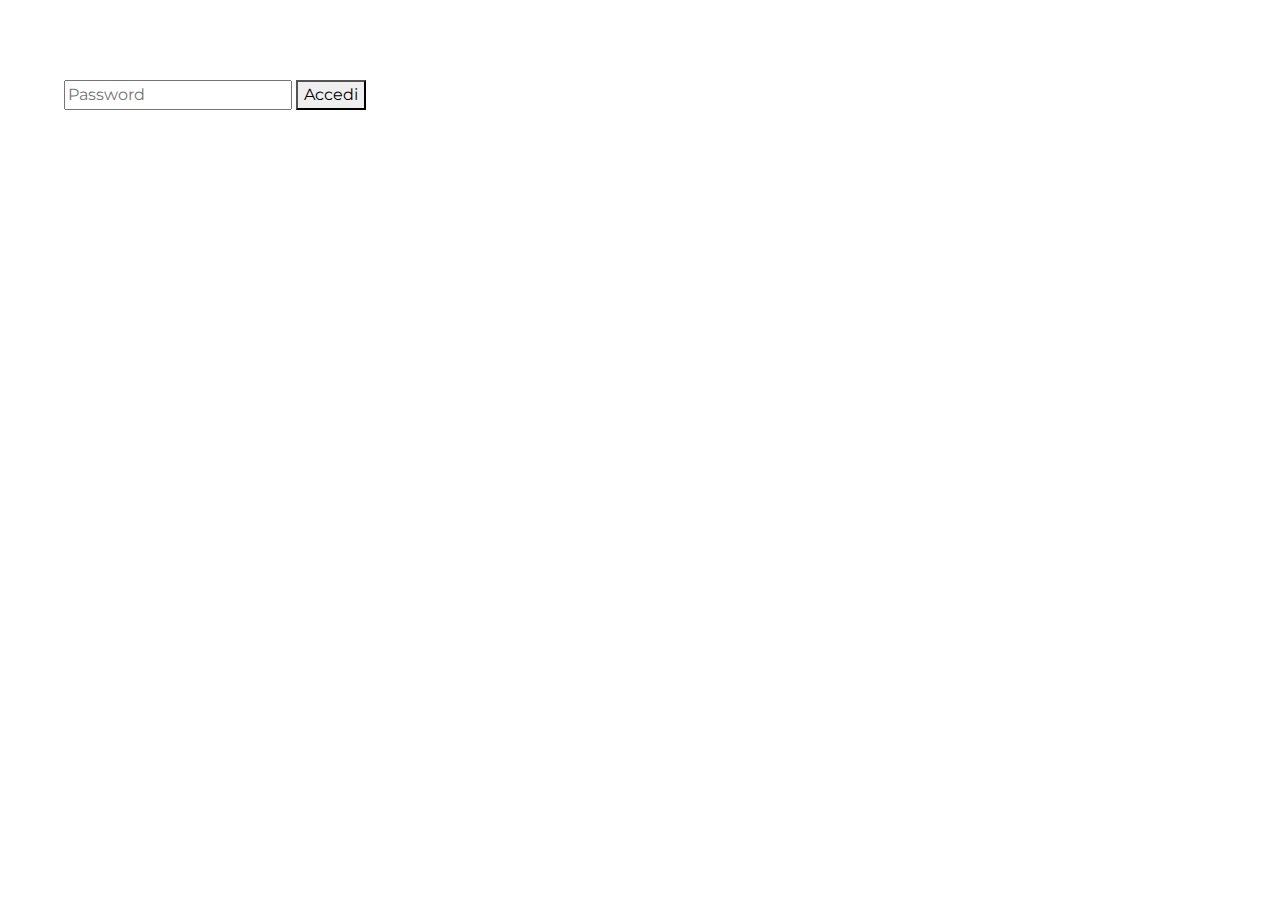
==== commit 3271601f: "Add files via upload" ====
--- a/4classe.html
+++ b/4classe.html
@@ -33,32 +33,50 @@
         AOS.init();
     </script>
 
-    <!-- ---------- scroll indicator ---------- -->
-
-    <div class="header">
-        <div class="progress-container">
-            <div class="progress-bar" id="myBar"></div>
+    <!-- Passw access -->
+    <div id="check" style="margin-top: 80px; margin-left: 5%;">
+        <nav class="nav">
+
+            <div class="passwords">
+                <div class="forms">
+                    <div class="enterPass">
+                        <input id="passwordInput" type="password" maxlength="25" placeholder="Password" class="topInput" />
+                        <button id="checkButton" onclick="checkPassword()" class="topButton" style="outline: none;">Accedi</button>
+                    </div>
+                </div>
+            </div>
+        </nav>
+    </div>
+    <!--fine psw access -->
+    <!--Sezione Main sblocco-->
+    <section class="hidden" id="reload">
+
+        <!-- ---------- scroll indicator ---------- -->
+
+        <div class="header">
+            <div class="progress-container">
+                <div class="progress-bar" id="myBar"></div>
+            </div>
         </div>
-    </div>
-
-    <!-- <button style="outline:none; position: fixed;" id="hamburger-menu" data-toggle="ham-navigation" class="hamburger-menu-button animate__animated animate__pulse animate__repeat-3"><span class="hamburger-menu-button-open">Menu</span></button>
+
+        <!-- <button style="outline:none; position: fixed;" id="hamburger-menu" data-toggle="ham-navigation" class="hamburger-menu-button animate__animated animate__pulse animate__repeat-3"><span class="hamburger-menu-button-open">Menu</span></button>
     <nav id="ham-navigation" class="ham-menu" style="position: fixed;">
 
         <ul class="menu">
             <li><a href="#galleria" onclick="openPage('Filosofia')">Filosofia</a></li>
             <li><a href="#galleria" onclick="openPage('Storia')">Storia</a></li> -->
-    <!-- <li><a href="#galleria" onclick="openPage('Altro')">Altro</a></li> -->
-
-    <!-- </ul>
+        <!-- <li><a href="#galleria" onclick="openPage('Altro')">Altro</a></li> -->
+
+        <!-- </ul>
     </nav> -->
 
-    <!-- --------- scroll indicator ---------- --->
-
-    <!-- -------------- navbar----------------- -->
-
-    <section>
-        <input id="page-nav-toggle" class="main-navigation-toggle" type="checkbox" />
-        <label for="page-nav-toggle">
+        <!-- --------- scroll indicator ---------- --->
+
+        <!-- -------------- navbar----------------- -->
+
+        <section>
+            <input id="page-nav-toggle" class="main-navigation-toggle" type="checkbox" />
+            <label for="page-nav-toggle">
       <svg class="icon--menu-toggle" viewBox="0 0 60 30">
         <g class="icon-group">
           <g class="icon--menu">
@@ -74,756 +92,756 @@
       </svg>
     </label>
 
-        <nav class="main-navigation">
-            <div class="container">
-
-
-                <h1 class="">4^ Classe</h1>
-
-                <div id="accordion">
-
-
-                    <div id="headingOne" class="pl-1 mb-2">
-
-                        <div class="btn-group d-flex justify-content-around pt-4" role="group" aria-label="Basic example">
-                            <button type="button" class="btn btn-outline-dark" data-toggle="collapse" data-target="#collapseOne" aria-expanded="true" aria-controls="collapseOne" onclick="openPage('Filosofia')">Programma Filosofia</button>
-                            <button type="button" class="btn btn-outline-dark" data-toggle="collapse" data-target="#collapseTwo" aria-expanded="true" aria-controls="collapseOne">Programma Storia</button>
-
-                        </div>
+            <nav class="main-navigation">
+                <div class="container">
+
+
+                    <h1 class="">4^ Classe</h1>
+
+                    <div id="accordion">
+
+
+                        <div id="headingOne" class="pl-1 mb-2">
+
+                            <div class="btn-group d-flex justify-content-around pt-4" role="group" aria-label="Basic example">
+                                <button type="button" class="btn btn-outline-dark" data-toggle="collapse" data-target="#collapseOne" aria-expanded="true" aria-controls="collapseOne" onclick="openPage('Filosofia')">Programma Filosofia</button>
+                                <button type="button" class="btn btn-outline-dark" data-toggle="collapse" data-target="#collapseTwo" aria-expanded="true" aria-controls="collapseOne">Programma Storia</button>
+
+                            </div>
+
+                        </div>
+
+                        <!-- Programma Filsoofia 4^ -->
+
+                        <div id="collapseOne" class="collapse" aria-labelledby="headingOne" data-parent="#accordion">
+                            <div>
+
+                                <p>
+                                    <br>- Dall'Umanesimo al rinascimento
+                                    <br>- La filosofia della natura
+                                    <br>- Il pensiero politico
+                                    <br>- La rivoluzione astronimica
+                                    <br>- La rivoluzione scientifica
+                                    <br>- Bacone
+                                    <br>- Newton
+                                    <br>- Cartesio
+                                    <br>- Pascal
+                                    <br>- Spinoza
+                                    <br>- Leibniz
+                                    <br>- Hobbes
+                                    <br>- Locke
+                                    <br>- Berkeley
+                                    <br>- Hume
+                                    <br>- L'illuminismo
+                                    <br>- Rousseau
+                                    <br>- Kant
+                                    <br>- Introduzione all'idealismo tedesco (F)
+                                </p>
+
+                                <!-- <a href="/programm.pdf" download><i class="fa fa-download"></i>&ensp;Curriculm Vitae</a> -->
+                            </div>
+                        </div>
+
+
+                        <!-- Programma Storia 4^-->
+
+                        <div id="collapseTwo" class="collapse" aria-labelledby="headingOne" data-parent="#accordion">
+                            <div>
+
+                                <p>- L'Europa del Settecento
+                                    <br>- L’età dell’Illuminismo
+                                    <br> - L'Assolutismo illuminato e le riforme
+                                    <br> - La rivoluzione industriale
+                                    <br> - La rivoluzione americana
+                                    <br> - La rivoluzione francese
+                                    <br> - L'età napoleonica
+                                    <br> - La Restaurazione
+                                    <br> - Il Risorgimento in Italia
+                                    <br> - La rivoluzione del 1848
+                                    <br> - Il processo di unificazione in Italia
+                                    <br> - Il colonialismo e le società extraeuropee
+                                    <br> - L'Italia negli ultimi decenni dell'800, politica e società
+                                </p>
+
+
+                            </div>
+                        </div>
+
 
                     </div>
 
-                    <!-- Programma Filsoofia 4^ -->
-
-                    <div id="collapseOne" class="collapse" aria-labelledby="headingOne" data-parent="#accordion">
-                        <div>
-
-                            <p>
-                                <br>- Dall'Umanesimo al rinascimento
-                                <br>- La filosofia della natura
-                                <br>- Il pensiero politico
-                                <br>- La rivoluzione astronimica
-                                <br>- La rivoluzione scientifica
-                                <br>- Bacone
-                                <br>- Newton
-                                <br>- Cartesio
-                                <br>- Pascal
-                                <br>- Spinoza
-                                <br>- Leibniz
-                                <br>- Hobbes
-                                <br>- Locke
-                                <br>- Berkeley
-                                <br>- Hume
-                                <br>- L'illuminismo
-                                <br>- Rousseau
-                                <br>- Kant
-                                <br>- Introduzione all'idealismo tedesco (F)
-                            </p>
-
-                            <!-- <a href="/programm.pdf" download><i class="fa fa-download"></i>&ensp;Curriculm Vitae</a> -->
-                        </div>
-                    </div>
-
-
-                    <!-- Programma Storia 4^-->
-
-                    <div id="collapseTwo" class="collapse" aria-labelledby="headingOne" data-parent="#accordion">
-                        <div>
-
-                            <p>- L'Europa del Settecento
-                                <br>- L’età dell’Illuminismo
-                                <br> - L'Assolutismo illuminato e le riforme
-                                <br> - La rivoluzione industriale
-                                <br> - La rivoluzione americana
-                                <br> - La rivoluzione francese
-                                <br> - L'età napoleonica
-                                <br> - La Restaurazione
-                                <br> - Il Risorgimento in Italia
-                                <br> - La rivoluzione del 1848
-                                <br> - Il processo di unificazione in Italia
-                                <br> - Il colonialismo e le società extraeuropee
-                                <br> - L'Italia negli ultimi decenni dell'800, politica e società
-                            </p>
-
-
-                        </div>
-                    </div>
-
-
-                </div>
-
-                <div id="headingThree">
-
-
-                    <div class="row mt-5 pl-3">
-
-                        <div class="col-2">
-                            <a href="https://api.whatsapp.com/send?phone=+393345044443?">
-                                <p class="pNavWhats"><i class="fa fa-whatsapp contactNavLink"></i></p>
-                            </a>
-                        </div>
-                        <!-- <div class="col-4">
+                    <div id="headingThree">
+
+
+                        <div class="row mt-5 pl-3">
+
+                            <div class="col-2">
+                                <a href="https://api.whatsapp.com/send?phone=+393345044443?">
+                                    <p class="pNavWhats"><i class="fa fa-whatsapp contactNavLink"></i></p>
+                                </a>
+                            </div>
+                            <!-- <div class="col-4">
                             <a href="https://www.linkedin.com/in/giovanni-tidei/">
                                 <p class="pNavLinkedin"><i class="fa fa-linkedin contactNavLink"></i></p>
                             </a>
                         </div>-->
-                        <div class="col-2">
-                            <a href="mailto:jovanni.tidei@gmail.com">
-                                <p class="pNavMail"><i class="fa fa-envelope contactNavLink"></i></p>
-                            </a>
-                        </div>
+                            <div class="col-2">
+                                <a href="mailto:jovanni.tidei@gmail.com">
+                                    <p class="pNavMail"><i class="fa fa-envelope contactNavLink"></i></p>
+                                </a>
+                            </div>
+                        </div>
+
+
                     </div>
 
-
                 </div>
 
-            </div>
-
-        </nav>
-
-    </section>
-
-    <!-- ------------- fine navbar ------------ --->
-
-    <!-- <svg id="arrow" class="animate__animated animate__pulse animate__infinite" width="60" height="60" viewBox="0 0 512 512" fill="none" xmlns="http://www.w3.org/2000/svg">
+            </nav>
+
+        </section>
+
+        <!-- ------------- fine navbar ------------ --->
+
+        <!-- <svg id="arrow" class="animate__animated animate__pulse animate__infinite" width="60" height="60" viewBox="0 0 512 512" fill="none" xmlns="http://www.w3.org/2000/svg">
         <path d="M143.871 511.984C133.473 511.984 123.273 507.922 115.59 500.25L17.6289 402.496C6.26172 391.152 0 376.062 0 360.004C0 343.945 6.26172 328.852 17.6289 317.508L115.59 219.754C127.102 208.262 144.254 204.867 159.285 211.102C174.297 217.328 183.996 231.844 183.996 248.078V340C342.801 340 472 210.801 472 51.9961V20C472 8.95312 480.953 0 492 0C503.047 0 512 8.95312 512 20V51.9961C512 139.609 477.883 221.98 415.93 283.934C353.977 345.883 271.609 380.004 183.996 380.004C161.938 380.004 143.992 362.059 143.992 340.004V248.078C143.992 248.074 143.992 248.07 143.992 248.066C143.961 248.051 143.922 248.035 143.887 248.023C143.875 248.039 143.859 248.051 143.844 248.066L45.8828 345.824C42.0898 349.609 40 354.645 40 360.004C40 365.363 42.0898 370.398 45.8828 374.184L143.844 471.938L143.887 471.98C143.922 471.969 143.961 471.957 143.992 471.941C143.992 471.938 143.992 471.934 143.992 471.926V450.004C143.992 438.957 152.949 430.004 163.996 430.004C175.039 430.004 183.996 438.957 183.996 450.004V471.926C183.996 488.16 174.297 502.676 159.285 508.902C154.289 510.977 149.055 511.984 143.871 511.984Z" fill="black"/>
         </svg> -->
 
-    <!-- --------------- Gallery ------------------ -->
-    <section id="galleria">
-        <div class="container">
-            <a href="index.html">
-                <p class="pt-4 classi">3^ Classe</p>
-            </a>
-            <p class="pt-3 classi" style="color: blue;"><b>4^ Classe</b></p>
-            <a href="5classe.html">
-                <p class="pt-3 classi">5^ Classe</p>
-            </a>
-
-            <div class="btn-group d-flex justify-content-around pt-4" role="group" aria-label="Basic example">
-                <button type="button" class="btn btn-outline-dark" onclick="openPage('Filosofia')">Filosofia</button>
-                <button type="button" class="btn btn-outline-dark" onclick="openPage('Storia')">Storia</button>
-
-            </div>
-
-            <!-- test navbar -->
-
-            <div class="gallery">
-
-                <section id="Filosofia" class="tabcontent">
-
-                    <!-- 1.1 L'età dell'Umanesimo e del rinascimento -->
-
-                    <div>
-                        <a href="https://drive.google.com/file/d/1cV0Gh0OuSXqfjiu98Xmji9uf8WlJ_6bG/view" target="_blank" rel="noopener noreferrer">
-                            <p>1.1 L'età dell'Umanesimo e del rinascimento</p>
-                        </a>
-                        <audio controls class=" text-center mt-2">
+        <!-- --------------- Gallery ------------------ -->
+        <section id="galleria">
+            <div class="container">
+                <a href="index.html">
+                    <p class="pt-4 classi">3^ Classe</p>
+                </a>
+                <p class="pt-3 classi" style="color: blue;"><b>4^ Classe</b></p>
+                <a href="5classe.html">
+                    <p class="pt-3 classi">5^ Classe</p>
+                </a>
+
+                <div class="btn-group d-flex justify-content-around pt-4" role="group" aria-label="Basic example">
+                    <button type="button" class="btn btn-outline-dark" onclick="openPage('Filosofia')">Filosofia</button>
+                    <button type="button" class="btn btn-outline-dark" onclick="openPage('Storia')">Storia</button>
+
+                </div>
+
+                <!-- test navbar -->
+
+                <div class="gallery">
+
+                    <section id="Filosofia" class="tabcontent">
+
+                        <!-- 1.1 L'età dell'Umanesimo e del rinascimento -->
+
+                        <div>
+                            <a href="https://drive.google.com/file/d/1cV0Gh0OuSXqfjiu98Xmji9uf8WlJ_6bG/view" target="_blank" rel="noopener noreferrer">
+                                <p>1.1 L'età dell'Umanesimo e del rinascimento</p>
+                            </a>
+                            <audio controls class=" text-center mt-2">
                             <source src="https://giovannitidei.github.io/lex/4Filosofia_1.1.mp3" type="audio/mpeg" type="audio/mpeg" type="audio/mpeg">
                          Audio non supportato, prova ad aprirlo con Google Chrome o da computer
                           </audio>
-                        <!--   
-                             <div class="google-slides-container mt-4">
-                            <iframe src="https://docs.google.com/presentation/d/e/2PACX-1vSmUvFeDwVNlTQbKL-8grZ1x0kjINkda7k7IiT2eI4C3IiFGBXY_TFrD52-T1zkXA/embed?start=false&loop=false&delayms=3000" frameborder="0" width="960" height="749" allowfullscreen="true" mozallowfullscreen="true"
-                                webkitallowfullscreen="true"></iframe>
-                        </div>
-                    -->
-                    </div>
-
-                    <!-- 1.2 La filosofia della natura -->
-
-                    <div>
-                        <a href="https://drive.google.com/file/d/1axzveeNYhZ88kubZQlhrtkbswl85TcvL/view" target="_blank" rel="noopener noreferrer">
-                            <p class="mt-5">1.2 La filosofia della natura</p>
-                        </a>
-                        <audio controls class=" text-center mt-2">
+                            <!--   
+                             <div class="google-slides-container mt-4">
+                            <iframe src="https://docs.google.com/presentation/d/e/2PACX-1vSmUvFeDwVNlTQbKL-8grZ1x0kjINkda7k7IiT2eI4C3IiFGBXY_TFrD52-T1zkXA/embed?start=false&loop=false&delayms=3000" frameborder="0" width="960" height="749" allowfullscreen="true" mozallowfullscreen="true"
+                                webkitallowfullscreen="true"></iframe>
+                        </div>
+                    -->
+                        </div>
+
+                        <!-- 1.2 La filosofia della natura -->
+
+                        <div>
+                            <a href="https://drive.google.com/file/d/1axzveeNYhZ88kubZQlhrtkbswl85TcvL/view" target="_blank" rel="noopener noreferrer">
+                                <p class="mt-5">1.2 La filosofia della natura</p>
+                            </a>
+                            <audio controls class=" text-center mt-2">
                             <source src="https://giovannitidei.github.io/lex/4Filosofia_1.2.mp3" type="audio/mpeg" type="audio/mpeg" type="audio/mpeg">
                          Audio non supportato, prova ad aprirlo con Google Chrome o da computer
                           </audio>
-                        <!--   
-                             <div class="google-slides-container mt-4">
-                            <iframe src="https://docs.google.com/presentation/d/e/2PACX-1vSmUvFeDwVNlTQbKL-8grZ1x0kjINkda7k7IiT2eI4C3IiFGBXY_TFrD52-T1zkXA/embed?start=false&loop=false&delayms=3000" frameborder="0" width="960" height="749" allowfullscreen="true" mozallowfullscreen="true"
-                                webkitallowfullscreen="true"></iframe>
-                        </div>
-                    -->
-                    </div>
-
-                    <!-- 1.3 Il pensiero politico -->
-
-                    <div>
-                        <a href="https://drive.google.com/file/d/1WfmNEDOkYjOBN5fPfzfNCZ46oojmBbMH/view" target="_blank" rel="noopener noreferrer">
-                            <p class="mt-5">1.3 Il pensiero politico</p>
-                        </a>
-                        <audio controls class=" text-center mt-2">
+                            <!--   
+                             <div class="google-slides-container mt-4">
+                            <iframe src="https://docs.google.com/presentation/d/e/2PACX-1vSmUvFeDwVNlTQbKL-8grZ1x0kjINkda7k7IiT2eI4C3IiFGBXY_TFrD52-T1zkXA/embed?start=false&loop=false&delayms=3000" frameborder="0" width="960" height="749" allowfullscreen="true" mozallowfullscreen="true"
+                                webkitallowfullscreen="true"></iframe>
+                        </div>
+                    -->
+                        </div>
+
+                        <!-- 1.3 Il pensiero politico -->
+
+                        <div>
+                            <a href="https://drive.google.com/file/d/1WfmNEDOkYjOBN5fPfzfNCZ46oojmBbMH/view" target="_blank" rel="noopener noreferrer">
+                                <p class="mt-5">1.3 Il pensiero politico</p>
+                            </a>
+                            <audio controls class=" text-center mt-2">
                             <source src="https://giovannitidei.github.io/lex/4Filosofia_1.3.mp3" type="audio/mpeg" type="audio/mpeg" type="audio/mpeg">
                          Audio non supportato, prova ad aprirlo con Google Chrome o da computer
                           </audio>
-                        <!--   
-                             <div class="google-slides-container mt-4">
-                            <iframe src="https://docs.google.com/presentation/d/e/2PACX-1vSmUvFeDwVNlTQbKL-8grZ1x0kjINkda7k7IiT2eI4C3IiFGBXY_TFrD52-T1zkXA/embed?start=false&loop=false&delayms=3000" frameborder="0" width="960" height="749" allowfullscreen="true" mozallowfullscreen="true"
-                                webkitallowfullscreen="true"></iframe>
-                        </div>
-                    -->
-                    </div>
-
-
-                    <!-- 1.4 La riforma protestante-->
-
-                    <div>
-                        <a href="https://drive.google.com/file/d/1sl6rVh3jfU4bjESM_Q1ADcdkfk43qabL/view" target="_blank" rel="noopener noreferrer">
-                            <p class="mt-5">1.4 La riforma protestante</p>
-                        </a>
-                        <audio controls class=" text-center mt-2">
+                            <!--   
+                             <div class="google-slides-container mt-4">
+                            <iframe src="https://docs.google.com/presentation/d/e/2PACX-1vSmUvFeDwVNlTQbKL-8grZ1x0kjINkda7k7IiT2eI4C3IiFGBXY_TFrD52-T1zkXA/embed?start=false&loop=false&delayms=3000" frameborder="0" width="960" height="749" allowfullscreen="true" mozallowfullscreen="true"
+                                webkitallowfullscreen="true"></iframe>
+                        </div>
+                    -->
+                        </div>
+
+
+                        <!-- 1.4 La riforma protestante-->
+
+                        <div>
+                            <a href="https://drive.google.com/file/d/1sl6rVh3jfU4bjESM_Q1ADcdkfk43qabL/view" target="_blank" rel="noopener noreferrer">
+                                <p class="mt-5">1.4 La riforma protestante</p>
+                            </a>
+                            <audio controls class=" text-center mt-2">
                             <source src="https://giovannitidei.github.io/lex/4Filosofia_1.4.mp3" type="audio/mpeg" type="audio/mpeg" type="audio/mpeg">
                          Audio non supportato, prova ad aprirlo con Google Chrome o da computer
                           </audio>
-                        <!--   
-                             <div class="google-slides-container mt-4">
-                            <iframe src="https://docs.google.com/presentation/d/e/2PACX-1vSmUvFeDwVNlTQbKL-8grZ1x0kjINkda7k7IiT2eI4C3IiFGBXY_TFrD52-T1zkXA/embed?start=false&loop=false&delayms=3000" frameborder="0" width="960" height="749" allowfullscreen="true" mozallowfullscreen="true"
-                                webkitallowfullscreen="true"></iframe>
-                        </div>
-                    -->
-                    </div>
-
-                    <!--2.1 La rivoluzione astronomica -->
-
-                    <div>
-                        <a href="https://drive.google.com/file/d/1b4D7rAxeaKl4UeKiH4ex07nMvO-BmWz2/view" target="_blank" rel="noopener noreferrer">
-                            <p class="mt-5">2.1 La rivoluzione astronomica</p>
-                        </a>
-                        <audio controls class=" text-center mt-2">
+                            <!--   
+                             <div class="google-slides-container mt-4">
+                            <iframe src="https://docs.google.com/presentation/d/e/2PACX-1vSmUvFeDwVNlTQbKL-8grZ1x0kjINkda7k7IiT2eI4C3IiFGBXY_TFrD52-T1zkXA/embed?start=false&loop=false&delayms=3000" frameborder="0" width="960" height="749" allowfullscreen="true" mozallowfullscreen="true"
+                                webkitallowfullscreen="true"></iframe>
+                        </div>
+                    -->
+                        </div>
+
+                        <!--2.1 La rivoluzione astronomica -->
+
+                        <div>
+                            <a href="https://drive.google.com/file/d/1b4D7rAxeaKl4UeKiH4ex07nMvO-BmWz2/view" target="_blank" rel="noopener noreferrer">
+                                <p class="mt-5">2.1 La rivoluzione astronomica</p>
+                            </a>
+                            <audio controls class=" text-center mt-2">
                             <source src="https://giovannitidei.github.io/lex/4Filosofia_2.1.mp3" type="audio/mpeg" type="audio/mpeg" type="audio/mpeg">
                          Audio non supportato, prova ad aprirlo con Google Chrome o da computer
                           </audio>
-                        <!--   
-                             <div class="google-slides-container mt-4">
-                            <iframe src="https://docs.google.com/presentation/d/e/2PACX-1vSmUvFeDwVNlTQbKL-8grZ1x0kjINkda7k7IiT2eI4C3IiFGBXY_TFrD52-T1zkXA/embed?start=false&loop=false&delayms=3000" frameborder="0" width="960" height="749" allowfullscreen="true" mozallowfullscreen="true"
-                                webkitallowfullscreen="true"></iframe>
-                        </div>
-                    -->
-                    </div>
-
-                    <!-- 2.2 - Galileo Galilei -->
-
-                    <div>
-                        <a href="https://drive.google.com/file/d/1NNYFpnT3VPB05tqgErQcrxx9Sa-b2Kwf/view" target="_blank" rel="noopener noreferrer">
-                            <p class="mt-5">2.2 - Galileo Galilei</p>
-                        </a>
-                        <div class="row ml-1">
-                            <!-- Modal test valido-->
-
-                            <section>
-                                <a id="play-video" class="play-button" data-url="https://www.youtube.com/embed/Zh3RJVXBJ64" data-toggle="modal" data-target="#myModal-F" title="XJj2PbenIsU"> <i class="fa fa-youtube-play" data-toggle="modal" style="font-size: 30px; color: red"></i></a>
-
-                                <!-- VIDEO MODAL -->
-                                <div class="modal fade youtube-video" id="myModal-F" tabindex="-1" role="dialog" aria-labelledby="myModalLabel">
-                                    <div class="modal-dialog" role="document">
-                                        <div class="modal-content">
-                                            <div class="modal-body">
-                                                <div id="video-container" class="video-container">
-                                                    <iframe id="youtubevideo-F" src="" width="640" height="360" frameborder="0" allowfullscreen></iframe>
-                                                </div>
-                                            </div>
-                                            <div class="modal-footer">
-                                                <button id="close-video-F" type="button" class="button btn btn-default" data-dismiss="modal"><i class="fa fa-times" aria-hidden="true" style="font-size: 70px"></i></i></button>
+                            <!--   
+                             <div class="google-slides-container mt-4">
+                            <iframe src="https://docs.google.com/presentation/d/e/2PACX-1vSmUvFeDwVNlTQbKL-8grZ1x0kjINkda7k7IiT2eI4C3IiFGBXY_TFrD52-T1zkXA/embed?start=false&loop=false&delayms=3000" frameborder="0" width="960" height="749" allowfullscreen="true" mozallowfullscreen="true"
+                                webkitallowfullscreen="true"></iframe>
+                        </div>
+                    -->
+                        </div>
+
+                        <!-- 2.2 - Galileo Galilei -->
+
+                        <div>
+                            <a href="https://drive.google.com/file/d/1NNYFpnT3VPB05tqgErQcrxx9Sa-b2Kwf/view" target="_blank" rel="noopener noreferrer">
+                                <p class="mt-5">2.2 - Galileo Galilei</p>
+                            </a>
+                            <div class="row ml-1">
+                                <!-- Modal test valido-->
+
+                                <section>
+                                    <a id="play-video" class="play-button" data-url="https://www.youtube.com/embed/Zh3RJVXBJ64" data-toggle="modal" data-target="#myModal-F" title="XJj2PbenIsU"> <i class="fa fa-youtube-play" data-toggle="modal" style="font-size: 30px; color: red"></i></a>
+
+                                    <!-- VIDEO MODAL -->
+                                    <div class="modal fade youtube-video" id="myModal-F" tabindex="-1" role="dialog" aria-labelledby="myModalLabel">
+                                        <div class="modal-dialog" role="document">
+                                            <div class="modal-content">
+                                                <div class="modal-body">
+                                                    <div id="video-container" class="video-container">
+                                                        <iframe id="youtubevideo-F" src="" width="640" height="360" frameborder="0" allowfullscreen></iframe>
+                                                    </div>
+                                                </div>
+                                                <div class="modal-footer">
+                                                    <button id="close-video-F" type="button" class="button btn btn-default" data-dismiss="modal"><i class="fa fa-times" aria-hidden="true" style="font-size: 70px"></i></i></button>
+                                                </div>
                                             </div>
                                         </div>
                                     </div>
-                                </div>
-                                <!-- VIDEO MODAL -->
-                            </section>
-
-                            <!-- Fine Modal test -->
-                        </div>
-
-                        <audio controls class=" text-center mt-2">
+                                    <!-- VIDEO MODAL -->
+                                </section>
+
+                                <!-- Fine Modal test -->
+                            </div>
+
+                            <audio controls class=" text-center mt-2">
                             <source src="https://giovannitidei.github.io/lex/4Filosofia_2.2.mp3" type="audio/mpeg" type="audio/mpeg" type="audio/mpeg">
                          Audio non supportato, prova ad aprirlo con Google Chrome o da computer
                           </audio>
-                        <!--   
-                             <div class="google-slides-container mt-4">
-                            <iframe src="https://docs.google.com/presentation/d/e/2PACX-1vSmUvFeDwVNlTQbKL-8grZ1x0kjINkda7k7IiT2eI4C3IiFGBXY_TFrD52-T1zkXA/embed?start=false&loop=false&delayms=3000" frameborder="0" width="960" height="749" allowfullscreen="true" mozallowfullscreen="true"
-                                webkitallowfullscreen="true"></iframe>
-                        </div>
-                    -->
-                    </div>
-
-                    <!-- 2.3 - Francesco Bacone -->
-
-                    <div>
-                        <a href="https://drive.google.com/file/d/1sdDPHNN8ZrJU5HSdQyXWd0QEtaBA2r9-/view" target="_blank" rel="noopener noreferrer">
-                            <p class="mt-5">2.3 - Francesco Bacone</p>
-                        </a>
-                        <div class="row ml-1">
-                            <!-- pdf online Bacone-->
-
-                            <a href="https://isismultimedia.xoom.it/materiali/wp-content/uploads/bacone.pdf" target="_blank" rel="noopener noreferrer"> <i class="fa fa-files-o" data-toggle="modal" style="font-size: 25px"></i></a>
-
-                            <!-- pdf online Bacone-->
-                        </div>
-
-                        <audio controls class=" text-center mt-2">
+                            <!--   
+                             <div class="google-slides-container mt-4">
+                            <iframe src="https://docs.google.com/presentation/d/e/2PACX-1vSmUvFeDwVNlTQbKL-8grZ1x0kjINkda7k7IiT2eI4C3IiFGBXY_TFrD52-T1zkXA/embed?start=false&loop=false&delayms=3000" frameborder="0" width="960" height="749" allowfullscreen="true" mozallowfullscreen="true"
+                                webkitallowfullscreen="true"></iframe>
+                        </div>
+                    -->
+                        </div>
+
+                        <!-- 2.3 - Francesco Bacone -->
+
+                        <div>
+                            <a href="https://drive.google.com/file/d/1sdDPHNN8ZrJU5HSdQyXWd0QEtaBA2r9-/view" target="_blank" rel="noopener noreferrer">
+                                <p class="mt-5">2.3 - Francesco Bacone</p>
+                            </a>
+                            <div class="row ml-1">
+                                <!-- pdf online Bacone-->
+
+                                <a href="https://isismultimedia.xoom.it/materiali/wp-content/uploads/bacone.pdf" target="_blank" rel="noopener noreferrer"> <i class="fa fa-files-o" data-toggle="modal" style="font-size: 25px"></i></a>
+
+                                <!-- pdf online Bacone-->
+                            </div>
+
+                            <audio controls class=" text-center mt-2">
                             <source src="https://giovannitidei.github.io/lex/4Filosofia_2.3.mp3" type="audio/mpeg" type="audio/mpeg" type="audio/mpeg">
                          Audio non supportato, prova ad aprirlo con Google Chrome o da computer
                           </audio>
-                        <!--   
-                             <div class="google-slides-container mt-4">
-                            <iframe src="https://docs.google.com/presentation/d/e/2PACX-1vSmUvFeDwVNlTQbKL-8grZ1x0kjINkda7k7IiT2eI4C3IiFGBXY_TFrD52-T1zkXA/embed?start=false&loop=false&delayms=3000" frameborder="0" width="960" height="749" allowfullscreen="true" mozallowfullscreen="true"
-                                webkitallowfullscreen="true"></iframe>
-                        </div>
-                    -->
-                    </div>
-
-
-                    <!-- 2.4 - Isaac Newton-->
-
-                    <div>
-                        <a href="https://drive.google.com/file/d/1YMofBGpqha6sqbuyAUYA9fAbO5aXlJhh/view" target="_blank" rel="noopener noreferrer">
-                            <p class="mt-5">2.4 - Isaac Newton</p>
-                        </a>
-                        <audio controls class=" text-center mt-2">
+                            <!--   
+                             <div class="google-slides-container mt-4">
+                            <iframe src="https://docs.google.com/presentation/d/e/2PACX-1vSmUvFeDwVNlTQbKL-8grZ1x0kjINkda7k7IiT2eI4C3IiFGBXY_TFrD52-T1zkXA/embed?start=false&loop=false&delayms=3000" frameborder="0" width="960" height="749" allowfullscreen="true" mozallowfullscreen="true"
+                                webkitallowfullscreen="true"></iframe>
+                        </div>
+                    -->
+                        </div>
+
+
+                        <!-- 2.4 - Isaac Newton-->
+
+                        <div>
+                            <a href="https://drive.google.com/file/d/1YMofBGpqha6sqbuyAUYA9fAbO5aXlJhh/view" target="_blank" rel="noopener noreferrer">
+                                <p class="mt-5">2.4 - Isaac Newton</p>
+                            </a>
+                            <audio controls class=" text-center mt-2">
                             <source src="https://giovannitidei.github.io/lex/4Filosofia_2.4.mp3" type="audio/mpeg" type="audio/mpeg" type="audio/mpeg">
                          Audio non supportato, prova ad aprirlo con Google Chrome o da computer
                           </audio>
-                        <!--   
-                             <div class="google-slides-container mt-4">
-                            <iframe src="https://docs.google.com/presentation/d/e/2PACX-1vSmUvFeDwVNlTQbKL-8grZ1x0kjINkda7k7IiT2eI4C3IiFGBXY_TFrD52-T1zkXA/embed?start=false&loop=false&delayms=3000" frameborder="0" width="960" height="749" allowfullscreen="true" mozallowfullscreen="true"
-                                webkitallowfullscreen="true"></iframe>
-                        </div>
-                    -->
-                    </div>
-
-
-                    <!--3.1 - Cartesio -->
-
-                    <div>
-                        <a href="https://drive.google.com/file/d/1EX7xHHOwi6cKUk4zBvR4lqaRxmAPH2fw/view" target="_blank" rel="noopener noreferrer">
-                            <p class="mt-5">3.1 - Cartesio</p>
-                        </a>
-                        <div class="row ml-1">
-                            <!-- Modal cartesio 1-->
-
-                            <section>
-                                <a id="play-video" class="play-button" data-url="https://www.youtube.com/embed/gaFwMht-JlM" data-toggle="modal" data-target="#myModal-F" title="XJj2PbenIsU"> <i class="fa fa-youtube-play" data-toggle="modal" style="font-size: 30px; color: red"></i></a>
-
-                                <!-- VIDEO MODAL -->
-                                <div class="modal fade youtube-video" id="myModal-F" tabindex="-1" role="dialog" aria-labelledby="myModalLabel">
-                                    <div class="modal-dialog" role="document">
-                                        <div class="modal-content">
-                                            <div class="modal-body">
-                                                <div id="video-container" class="video-container">
-                                                    <iframe id="youtubevideo-F" src="" width="640" height="360" frameborder="0" allowfullscreen></iframe>
-                                                </div>
-                                            </div>
-                                            <div class="modal-footer">
-                                                <button id="close-video-F" type="button" class="button btn btn-default" data-dismiss="modal"><i class="fa fa-times" aria-hidden="true" style="font-size: 70px"></i></i></button>
+                            <!--   
+                             <div class="google-slides-container mt-4">
+                            <iframe src="https://docs.google.com/presentation/d/e/2PACX-1vSmUvFeDwVNlTQbKL-8grZ1x0kjINkda7k7IiT2eI4C3IiFGBXY_TFrD52-T1zkXA/embed?start=false&loop=false&delayms=3000" frameborder="0" width="960" height="749" allowfullscreen="true" mozallowfullscreen="true"
+                                webkitallowfullscreen="true"></iframe>
+                        </div>
+                    -->
+                        </div>
+
+
+                        <!--3.1 - Cartesio -->
+
+                        <div>
+                            <a href="https://drive.google.com/file/d/1EX7xHHOwi6cKUk4zBvR4lqaRxmAPH2fw/view" target="_blank" rel="noopener noreferrer">
+                                <p class="mt-5">3.1 - Cartesio</p>
+                            </a>
+                            <div class="row ml-1">
+                                <!-- Modal cartesio 1-->
+
+                                <section>
+                                    <a id="play-video" class="play-button" data-url="https://www.youtube.com/embed/gaFwMht-JlM" data-toggle="modal" data-target="#myModal-F" title="XJj2PbenIsU"> <i class="fa fa-youtube-play" data-toggle="modal" style="font-size: 30px; color: red"></i></a>
+
+                                    <!-- VIDEO MODAL -->
+                                    <div class="modal fade youtube-video" id="myModal-F" tabindex="-1" role="dialog" aria-labelledby="myModalLabel">
+                                        <div class="modal-dialog" role="document">
+                                            <div class="modal-content">
+                                                <div class="modal-body">
+                                                    <div id="video-container" class="video-container">
+                                                        <iframe id="youtubevideo-F" src="" width="640" height="360" frameborder="0" allowfullscreen></iframe>
+                                                    </div>
+                                                </div>
+                                                <div class="modal-footer">
+                                                    <button id="close-video-F" type="button" class="button btn btn-default" data-dismiss="modal"><i class="fa fa-times" aria-hidden="true" style="font-size: 70px"></i></i></button>
+                                                </div>
                                             </div>
                                         </div>
                                     </div>
-                                </div>
-                                <!-- VIDEO MODAL -->
-                            </section>
-
-                            <!-- Fine Modal cartesio 1 -->
-                            &nbsp;
-                            <!-- Modal cartesio 2-->
-
-                            <section>
-                                <a id="play-video" class="play-button" data-url="https://www.youtube.com/embed/L2658JBqxL0" data-toggle="modal" data-target="#myModal-F" title="XJj2PbenIsU"> <i class="fa fa-youtube-play" data-toggle="modal" style="font-size: 30px; color: red"></i></a>
-
-                                <!-- VIDEO MODAL -->
-                                <div class="modal fade youtube-video" id="myModal-F" tabindex="-1" role="dialog" aria-labelledby="myModalLabel">
-                                    <div class="modal-dialog" role="document">
-                                        <div class="modal-content">
-                                            <div class="modal-body">
-                                                <div id="video-container" class="video-container">
-                                                    <iframe id="youtubevideo-F" src="" width="640" height="360" frameborder="0" allowfullscreen></iframe>
-                                                </div>
-                                            </div>
-                                            <div class="modal-footer">
-                                                <button id="close-video-F" type="button" class="button btn btn-default" data-dismiss="modal"><i class="fa fa-times" aria-hidden="true" style="font-size: 70px"></i></i></button>
+                                    <!-- VIDEO MODAL -->
+                                </section>
+
+                                <!-- Fine Modal cartesio 1 -->
+                                &nbsp;
+                                <!-- Modal cartesio 2-->
+
+                                <section>
+                                    <a id="play-video" class="play-button" data-url="https://www.youtube.com/embed/L2658JBqxL0" data-toggle="modal" data-target="#myModal-F" title="XJj2PbenIsU"> <i class="fa fa-youtube-play" data-toggle="modal" style="font-size: 30px; color: red"></i></a>
+
+                                    <!-- VIDEO MODAL -->
+                                    <div class="modal fade youtube-video" id="myModal-F" tabindex="-1" role="dialog" aria-labelledby="myModalLabel">
+                                        <div class="modal-dialog" role="document">
+                                            <div class="modal-content">
+                                                <div class="modal-body">
+                                                    <div id="video-container" class="video-container">
+                                                        <iframe id="youtubevideo-F" src="" width="640" height="360" frameborder="0" allowfullscreen></iframe>
+                                                    </div>
+                                                </div>
+                                                <div class="modal-footer">
+                                                    <button id="close-video-F" type="button" class="button btn btn-default" data-dismiss="modal"><i class="fa fa-times" aria-hidden="true" style="font-size: 70px"></i></i></button>
+                                                </div>
                                             </div>
                                         </div>
                                     </div>
-                                </div>
-                                <!-- VIDEO MODAL -->
-                            </section>
-
-                            <!-- Fine Modal cartesio 2 -->
-                            &nbsp;
-                            <!-- Modal cartesio 3-->
-
-                            <section>
-                                <a id="play-video" class="play-button" data-url="https://www.youtube.com/embed/X-gKmOKdVjs" data-toggle="modal" data-target="#myModal-F" title="XJj2PbenIsU"> <i class="fa fa-youtube-play" data-toggle="modal" style="font-size: 30px; color: red"></i></a>
-
-                                <!-- VIDEO MODAL -->
-                                <div class="modal fade youtube-video" id="myModal-F" tabindex="-1" role="dialog" aria-labelledby="myModalLabel">
-                                    <div class="modal-dialog" role="document">
-                                        <div class="modal-content">
-                                            <div class="modal-body">
-                                                <div id="video-container" class="video-container">
-                                                    <iframe id="youtubevideo-F" src="" width="640" height="360" frameborder="0" allowfullscreen></iframe>
-                                                </div>
-                                            </div>
-                                            <div class="modal-footer">
-                                                <button id="close-video-F" type="button" class="button btn btn-default" data-dismiss="modal"><i class="fa fa-times" aria-hidden="true" style="font-size: 70px"></i></i></button>
+                                    <!-- VIDEO MODAL -->
+                                </section>
+
+                                <!-- Fine Modal cartesio 2 -->
+                                &nbsp;
+                                <!-- Modal cartesio 3-->
+
+                                <section>
+                                    <a id="play-video" class="play-button" data-url="https://www.youtube.com/embed/X-gKmOKdVjs" data-toggle="modal" data-target="#myModal-F" title="XJj2PbenIsU"> <i class="fa fa-youtube-play" data-toggle="modal" style="font-size: 30px; color: red"></i></a>
+
+                                    <!-- VIDEO MODAL -->
+                                    <div class="modal fade youtube-video" id="myModal-F" tabindex="-1" role="dialog" aria-labelledby="myModalLabel">
+                                        <div class="modal-dialog" role="document">
+                                            <div class="modal-content">
+                                                <div class="modal-body">
+                                                    <div id="video-container" class="video-container">
+                                                        <iframe id="youtubevideo-F" src="" width="640" height="360" frameborder="0" allowfullscreen></iframe>
+                                                    </div>
+                                                </div>
+                                                <div class="modal-footer">
+                                                    <button id="close-video-F" type="button" class="button btn btn-default" data-dismiss="modal"><i class="fa fa-times" aria-hidden="true" style="font-size: 70px"></i></i></button>
+                                                </div>
                                             </div>
                                         </div>
                                     </div>
-                                </div>
-                                <!-- VIDEO MODAL -->
-                            </section>
-
-                            <!-- Fine Modal cartesio 3 -->
-
-                        </div>
-                        <audio controls class=" text-center mt-2">
+                                    <!-- VIDEO MODAL -->
+                                </section>
+
+                                <!-- Fine Modal cartesio 3 -->
+
+                            </div>
+                            <audio controls class=" text-center mt-2">
                             <source src="https://giovannitidei.github.io/lex/4Filosofia_3.1.mp3" type="audio/mpeg" type="audio/mpeg" type="audio/mpeg">
                          Audio non supportato, prova ad aprirlo con Google Chrome o da computer
                           </audio>
-                        <!--   
-                             <div class="google-slides-container mt-4">
-                            <iframe src="https://docs.google.com/presentation/d/e/2PACX-1vSmUvFeDwVNlTQbKL-8grZ1x0kjINkda7k7IiT2eI4C3IiFGBXY_TFrD52-T1zkXA/embed?start=false&loop=false&delayms=3000" frameborder="0" width="960" height="749" allowfullscreen="true" mozallowfullscreen="true"
-                                webkitallowfullscreen="true"></iframe>
-                        </div>
-                    -->
-                    </div>
-
-                    <!--3.2 - Blaise Pascal -->
-
-                    <div>
-                        <a href="https://drive.google.com/file/d/1MwYy9f2jenY8fD5VAxKKhrEXGOZDm3Jq/view" target="_blank" rel="noopener noreferrer">
-                            <p class="mt-5">3.2 - Blaise Pascal</p>
-                        </a>
-                        <audio controls class=" text-center mt-2">
+                            <!--   
+                             <div class="google-slides-container mt-4">
+                            <iframe src="https://docs.google.com/presentation/d/e/2PACX-1vSmUvFeDwVNlTQbKL-8grZ1x0kjINkda7k7IiT2eI4C3IiFGBXY_TFrD52-T1zkXA/embed?start=false&loop=false&delayms=3000" frameborder="0" width="960" height="749" allowfullscreen="true" mozallowfullscreen="true"
+                                webkitallowfullscreen="true"></iframe>
+                        </div>
+                    -->
+                        </div>
+
+                        <!--3.2 - Blaise Pascal -->
+
+                        <div>
+                            <a href="https://drive.google.com/file/d/1MwYy9f2jenY8fD5VAxKKhrEXGOZDm3Jq/view" target="_blank" rel="noopener noreferrer">
+                                <p class="mt-5">3.2 - Blaise Pascal</p>
+                            </a>
+                            <audio controls class=" text-center mt-2">
                             <source src="https://giovannitidei.github.io/lex/4Filosofia_3.2.mp3" type="audio/mpeg" type="audio/mpeg" type="audio/mpeg">
                          Audio non supportato, prova ad aprirlo con Google Chrome o da computer
                           </audio>
-                        <!--   
-                             <div class="google-slides-container mt-4">
-                            <iframe src="https://docs.google.com/presentation/d/e/2PACX-1vSmUvFeDwVNlTQbKL-8grZ1x0kjINkda7k7IiT2eI4C3IiFGBXY_TFrD52-T1zkXA/embed?start=false&loop=false&delayms=3000" frameborder="0" width="960" height="749" allowfullscreen="true" mozallowfullscreen="true"
-                                webkitallowfullscreen="true"></iframe>
-                        </div>
-                    -->
-                    </div>
-
-                    <!-- 3.3 - Baruch Spinoza -->
-
-                    <div>
-                        <a href="https://drive.google.com/file/d/11WS8kaqmzeViSVFKzbT_jbVuWW9u7iL_/view" target="_blank" rel="noopener noreferrer">
-                            <p class="mt-5">3.3 - Baruch Spinoza</p>
-                        </a>
-                        <audio controls class=" text-center mt-2">
+                            <!--   
+                             <div class="google-slides-container mt-4">
+                            <iframe src="https://docs.google.com/presentation/d/e/2PACX-1vSmUvFeDwVNlTQbKL-8grZ1x0kjINkda7k7IiT2eI4C3IiFGBXY_TFrD52-T1zkXA/embed?start=false&loop=false&delayms=3000" frameborder="0" width="960" height="749" allowfullscreen="true" mozallowfullscreen="true"
+                                webkitallowfullscreen="true"></iframe>
+                        </div>
+                    -->
+                        </div>
+
+                        <!-- 3.3 - Baruch Spinoza -->
+
+                        <div>
+                            <a href="https://drive.google.com/file/d/11WS8kaqmzeViSVFKzbT_jbVuWW9u7iL_/view" target="_blank" rel="noopener noreferrer">
+                                <p class="mt-5">3.3 - Baruch Spinoza</p>
+                            </a>
+                            <audio controls class=" text-center mt-2">
         <source src="https://giovannitidei.github.io/lex/4Filosofia_3.3.mp3" type="audio/mpeg" type="audio/mpeg" type="audio/mpeg">
      Audio non supportato, prova ad aprirlo con Google Chrome o da computer
       </audio>
-                        <!--   
+                            <!--   
          <div class="google-slides-container mt-4">
         <iframe src="https://docs.google.com/presentation/d/e/2PACX-1vSmUvFeDwVNlTQbKL-8grZ1x0kjINkda7k7IiT2eI4C3IiFGBXY_TFrD52-T1zkXA/embed?start=false&loop=false&delayms=3000" frameborder="0" width="960" height="749" allowfullscreen="true" mozallowfullscreen="true"
             webkitallowfullscreen="true"></iframe>
         </div>
         -->
-                    </div>
-
-                    <!--3.4 - Gottfried Leibniz -->
-
-                    <div>
-                        <a href="https://drive.google.com/file/d/1VUFsD4n9_aaoGkBlIJCtqLqPLK9t3-lD/view" target="_blank" rel="noopener noreferrer">
-                            <p class="mt-5">3.4 - Gottfried Leibniz</p>
-                        </a>
-
-                        <div class="row ml-1">
-                            <!-- pdf online Bacone-->
-
-                            <a href="https://www.atuttascuola.it/wp-content/uploads/2019/01/appunti_su_leibniz.pdf" target="_blank" rel="noopener noreferrer"> <i class="fa fa-files-o" data-toggle="modal" style="font-size: 25px"></i></a>
-
-                            <!-- pdf online Bacone-->
-                        </div>
-
-                        <audio controls class=" text-center mt-2">
+                        </div>
+
+                        <!--3.4 - Gottfried Leibniz -->
+
+                        <div>
+                            <a href="https://drive.google.com/file/d/1VUFsD4n9_aaoGkBlIJCtqLqPLK9t3-lD/view" target="_blank" rel="noopener noreferrer">
+                                <p class="mt-5">3.4 - Gottfried Leibniz</p>
+                            </a>
+
+                            <div class="row ml-1">
+                                <!-- pdf online Bacone-->
+
+                                <a href="https://www.atuttascuola.it/wp-content/uploads/2019/01/appunti_su_leibniz.pdf" target="_blank" rel="noopener noreferrer"> <i class="fa fa-files-o" data-toggle="modal" style="font-size: 25px"></i></a>
+
+                                <!-- pdf online Bacone-->
+                            </div>
+
+                            <audio controls class=" text-center mt-2">
             <source src="https://giovannitidei.github.io/lex/4Filosofia_3.4.mp3" type="audio/mpeg" type="audio/mpeg" type="audio/mpeg">
             Audio non supportato, prova ad aprirlo con Google Chrome o da computer
             </audio>
-                        <!--   
+                            <!--   
          <div class="google-slides-container mt-4">
         <iframe src="https://docs.google.com/presentation/d/e/2PACX-1vSmUvFeDwVNlTQbKL-8grZ1x0kjINkda7k7IiT2eI4C3IiFGBXY_TFrD52-T1zkXA/embed?start=false&loop=false&delayms=3000" frameborder="0" width="960" height="749" allowfullscreen="true" mozallowfullscreen="true"
             webkitallowfullscreen="true"></iframe>
              </div>
             -->
-                    </div>
-                    <!-- 4.1 - Thomas Hobbes-->
-
-                    <div>
-                        <a href="https://drive.google.com/file/d/1aAafyGUBVf7ROvafncRp4rsYjVe2tifs/view" target="_blank" rel="noopener noreferrer">
-                            <p class="mt-5">4.1 - Thomas Hobbes</p>
-                        </a>
-                        <div class="row ml-1">
-                            <!-- Modal test valido-->
-
-                            <section>
-                                <a id="play-video" class="play-button" data-url="https://www.youtube.com/embed/Xj_3_2wBVdw?" data-toggle="modal" data-target="#myModal-F" title="XJj2PbenIsU"> <i class="fa fa-youtube-play" data-toggle="modal" style="font-size: 30px; color: red"></i></a>
-
-                                <!-- VIDEO MODAL -->
-                                <div class="modal fade youtube-video" id="myModal-F" tabindex="-1" role="dialog" aria-labelledby="myModalLabel">
-                                    <div class="modal-dialog" role="document">
-                                        <div class="modal-content">
-                                            <div class="modal-body">
-                                                <div id="video-container" class="video-container">
-                                                    <iframe id="youtubevideo-F" src="" width="640" height="360" frameborder="0" allowfullscreen></iframe>
-                                                </div>
-                                            </div>
-                                            <div class="modal-footer">
-                                                <button id="close-video-F" type="button" class="button btn btn-default" data-dismiss="modal"><i class="fa fa-times" aria-hidden="true" style="font-size: 70px"></i></i></button>
+                        </div>
+                        <!-- 4.1 - Thomas Hobbes-->
+
+                        <div>
+                            <a href="https://drive.google.com/file/d/1aAafyGUBVf7ROvafncRp4rsYjVe2tifs/view" target="_blank" rel="noopener noreferrer">
+                                <p class="mt-5">4.1 - Thomas Hobbes</p>
+                            </a>
+                            <div class="row ml-1">
+                                <!-- Modal test valido-->
+
+                                <section>
+                                    <a id="play-video" class="play-button" data-url="https://www.youtube.com/embed/Xj_3_2wBVdw?" data-toggle="modal" data-target="#myModal-F" title="XJj2PbenIsU"> <i class="fa fa-youtube-play" data-toggle="modal" style="font-size: 30px; color: red"></i></a>
+
+                                    <!-- VIDEO MODAL -->
+                                    <div class="modal fade youtube-video" id="myModal-F" tabindex="-1" role="dialog" aria-labelledby="myModalLabel">
+                                        <div class="modal-dialog" role="document">
+                                            <div class="modal-content">
+                                                <div class="modal-body">
+                                                    <div id="video-container" class="video-container">
+                                                        <iframe id="youtubevideo-F" src="" width="640" height="360" frameborder="0" allowfullscreen></iframe>
+                                                    </div>
+                                                </div>
+                                                <div class="modal-footer">
+                                                    <button id="close-video-F" type="button" class="button btn btn-default" data-dismiss="modal"><i class="fa fa-times" aria-hidden="true" style="font-size: 70px"></i></i></button>
+                                                </div>
                                             </div>
                                         </div>
                                     </div>
-                                </div>
-                                <!-- VIDEO MODAL -->
-                            </section>
-
-                            <!-- Fine Modal test -->
-                        </div>
-
-
-                        <audio controls class=" text-center mt-2">
+                                    <!-- VIDEO MODAL -->
+                                </section>
+
+                                <!-- Fine Modal test -->
+                            </div>
+
+
+                            <audio controls class=" text-center mt-2">
        <source src="https://giovannitidei.github.io/lex/4Filosofia_4.1.mp3" type="audio/mpeg" type="audio/mpeg" type="audio/mpeg">
        Audio non supportato, prova ad aprirlo con Google Chrome o da computer
        </audio>
-                        <!--   
+                            <!--   
     <div class="google-slides-container mt-4">
    <iframe src="https://docs.google.com/presentation/d/e/2PACX-1vSmUvFeDwVNlTQbKL-8grZ1x0kjINkda7k7IiT2eI4C3IiFGBXY_TFrD52-T1zkXA/embed?start=false&loop=false&delayms=3000" frameborder="0" width="960" height="749" allowfullscreen="true" mozallowfullscreen="true"
        webkitallowfullscreen="true"></iframe>
         </div>
        -->
-                    </div>
-                    <!--4.2 - John Locke -->
-
-                    <div>
-                        <a href="https://drive.google.com/file/d/1TLetX8JxDsdtawIEphHuSHEAXOzRTkLP/view" target="_blank" rel="noopener noreferrer">
-                            <p class="mt-5">4.2 - John Locke</p>
-                        </a>
-                        <div class="row ml-1">
-                            <!-- pdf online John Locke-->
-
-                            <a href="https://www.utecinisellobalsamo.it/Dispense/letteraria/2019_storia_della_filosofia_2/dispensa_10.pdf" target="_blank" rel="noopener noreferrer"> <i class="fa fa-files-o" data-toggle="modal" style="font-size: 25px"></i></a>
-
-                            <!-- pdf online John Locke-->
-                        </div>
-                        <audio controls class=" text-center mt-2">
+                        </div>
+                        <!--4.2 - John Locke -->
+
+                        <div>
+                            <a href="https://drive.google.com/file/d/1TLetX8JxDsdtawIEphHuSHEAXOzRTkLP/view" target="_blank" rel="noopener noreferrer">
+                                <p class="mt-5">4.2 - John Locke</p>
+                            </a>
+                            <div class="row ml-1">
+                                <!-- pdf online John Locke-->
+
+                                <a href="https://www.utecinisellobalsamo.it/Dispense/letteraria/2019_storia_della_filosofia_2/dispensa_10.pdf" target="_blank" rel="noopener noreferrer"> <i class="fa fa-files-o" data-toggle="modal" style="font-size: 25px"></i></a>
+
+                                <!-- pdf online John Locke-->
+                            </div>
+                            <audio controls class=" text-center mt-2">
                <source src="https://giovannitidei.github.io/lex/4Filosofia_4.2.mp3" type="audio/mpeg" type="audio/mpeg" type="audio/mpeg">
                Audio non supportato, prova ad aprirlo con Google Chrome o da computer
                </audio>
-                        <!--   
+                            <!--   
             <div class="google-slides-container mt-4">
            <iframe src="https://docs.google.com/presentation/d/e/2PACX-1vSmUvFeDwVNlTQbKL-8grZ1x0kjINkda7k7IiT2eI4C3IiFGBXY_TFrD52-T1zkXA/embed?start=false&loop=false&delayms=3000" frameborder="0" width="960" height="749" allowfullscreen="true" mozallowfullscreen="true"
                webkitallowfullscreen="true"></iframe>
                 </div>
                -->
-                    </div>
-
-                    <!--4.3 - George berkeley -->
-
-                    <div>
-                        <a href="https://drive.google.com/file/d/1e02BmzT2Otdv2rngEom5sMj_ctSnd3Mc/view" target="_blank" rel="noopener noreferrer">
-                            <p class="mt-5">4.3 - George berkeley</p>
-                        </a>
-                        <audio controls class=" text-center mt-2">
+                        </div>
+
+                        <!--4.3 - George berkeley -->
+
+                        <div>
+                            <a href="https://drive.google.com/file/d/1e02BmzT2Otdv2rngEom5sMj_ctSnd3Mc/view" target="_blank" rel="noopener noreferrer">
+                                <p class="mt-5">4.3 - George berkeley</p>
+                            </a>
+                            <audio controls class=" text-center mt-2">
                <source src="https://giovannitidei.github.io/lex/4Filosofia_4.3.mp3" type="audio/mpeg" type="audio/mpeg" type="audio/mpeg">
                Audio non supportato, prova ad aprirlo con Google Chrome o da computer
                </audio>
-                        <!--   
+                            <!--   
             <div class="google-slides-container mt-4">
            <iframe src="https://docs.google.com/presentation/d/e/2PACX-1vSmUvFeDwVNlTQbKL-8grZ1x0kjINkda7k7IiT2eI4C3IiFGBXY_TFrD52-T1zkXA/embed?start=false&loop=false&delayms=3000" frameborder="0" width="960" height="749" allowfullscreen="true" mozallowfullscreen="true"
                webkitallowfullscreen="true"></iframe>
                 </div>
                -->
-                    </div>
-
-                    <!-- 4.4 - David Hume -->
-
-                    <div>
-                        <a href="https://drive.google.com/file/d/1mAdWzOYQdgYwBeQZI4PGRNkEolR5mX3v/view" target="_blank" rel="noopener noreferrer">
-                            <p class="mt-5">4.4 - David Hume</p>
-                        </a>
-
-                        <div class="row ml-1">
-                            <!-- pdf online Hume-->
-
-                            <a href="https://midiconoche.files.wordpress.com/2017/03/hume.pdf" target="_blank" rel="noopener noreferrer"> <i class="fa fa-files-o" data-toggle="modal" style="font-size: 25px"></i></a>
-
-                            <!-- pdf online Hume-->
-                        </div>
-                        <audio controls class=" text-center mt-2">
+                        </div>
+
+                        <!-- 4.4 - David Hume -->
+
+                        <div>
+                            <a href="https://drive.google.com/file/d/1mAdWzOYQdgYwBeQZI4PGRNkEolR5mX3v/view" target="_blank" rel="noopener noreferrer">
+                                <p class="mt-5">4.4 - David Hume</p>
+                            </a>
+
+                            <div class="row ml-1">
+                                <!-- pdf online Hume-->
+
+                                <a href="https://midiconoche.files.wordpress.com/2017/03/hume.pdf" target="_blank" rel="noopener noreferrer"> <i class="fa fa-files-o" data-toggle="modal" style="font-size: 25px"></i></a>
+
+                                <!-- pdf online Hume-->
+                            </div>
+                            <audio controls class=" text-center mt-2">
                    <source src="https://giovannitidei.github.io/lex/4Filosofia_4.4.mp3" type="audio/mpeg" type="audio/mpeg" type="audio/mpeg">
                    Audio non supportato, prova ad aprirlo con Google Chrome o da computer
                    </audio>
-                        <!--   
+                            <!--   
                 <div class="google-slides-container mt-4">
                <iframe src="https://docs.google.com/presentation/d/e/2PACX-1vSmUvFeDwVNlTQbKL-8grZ1x0kjINkda7k7IiT2eI4C3IiFGBXY_TFrD52-T1zkXA/embed?start=false&loop=false&delayms=3000" frameborder="0" width="960" height="749" allowfullscreen="true" mozallowfullscreen="true"
                    webkitallowfullscreen="true"></iframe>
                     </div>
                    -->
-                    </div>
-
-                    <!--5.1 - Gianbattista Vico (F)-->
-
-                    <div>
-                        <a href="https://drive.google.com/file/d/1g7_OEFstONmhrYKiboH3oKY5AZh62OA2/view" target="_blank" rel="noopener noreferrer">
-                            <p class="mt-5">5.1 - Gianbattista Vico (F)</p>
-                        </a>
-                        <audio controls class=" text-center mt-2">
+                        </div>
+
+                        <!--5.1 - Gianbattista Vico (F)-->
+
+                        <div>
+                            <a href="https://drive.google.com/file/d/1g7_OEFstONmhrYKiboH3oKY5AZh62OA2/view" target="_blank" rel="noopener noreferrer">
+                                <p class="mt-5">5.1 - Gianbattista Vico (F)</p>
+                            </a>
+                            <audio controls class=" text-center mt-2">
                        <source src="https://giovannitidei.github.io/lex/4Filosofia_5.1.mp3" type="audio/mpeg" type="audio/mpeg" type="audio/mpeg">
                        Audio non supportato, prova ad aprirlo con Google Chrome o da computer
                        </audio>
-                        <!--   
+                            <!--   
                     <div class="google-slides-container mt-4">
                    <iframe src="https://docs.google.com/presentation/d/e/2PACX-1vSmUvFeDwVNlTQbKL-8grZ1x0kjINkda7k7IiT2eI4C3IiFGBXY_TFrD52-T1zkXA/embed?start=false&loop=false&delayms=3000" frameborder="0" width="960" height="749" allowfullscreen="true" mozallowfullscreen="true"
                        webkitallowfullscreen="true"></iframe>
                         </div>
                        -->
-                    </div>
-
-
-                    <!--5.2 - L'Illuminismo-->
-
-                    <div>
-                        <a href="https://drive.google.com/file/d/18LalcdxLbbaBwnr2XYTB37W-I2ezA20L/view" target="_blank" rel="noopener noreferrer">
-                            <p class="mt-5">5.2 - L'Illuminismo</p>
-                        </a>
-                        <audio controls class=" text-center mt-2">
+                        </div>
+
+
+                        <!--5.2 - L'Illuminismo-->
+
+                        <div>
+                            <a href="https://drive.google.com/file/d/18LalcdxLbbaBwnr2XYTB37W-I2ezA20L/view" target="_blank" rel="noopener noreferrer">
+                                <p class="mt-5">5.2 - L'Illuminismo</p>
+                            </a>
+                            <audio controls class=" text-center mt-2">
                        <source src="https://giovannitidei.github.io/lex/4Filosofia_3.2.mp3" type="audio/mpeg" type="audio/mpeg" type="audio/mpeg">
                        Audio non supportato, prova ad aprirlo con Google Chrome o da computer
                        </audio>
-                        <!--   
+                            <!--   
                     <div class="google-slides-container mt-4">
                    <iframe src="https://docs.google.com/presentation/d/e/2PACX-1vSmUvFeDwVNlTQbKL-8grZ1x0kjINkda7k7IiT2eI4C3IiFGBXY_TFrD52-T1zkXA/embed?start=false&loop=false&delayms=3000" frameborder="0" width="960" height="749" allowfullscreen="true" mozallowfullscreen="true"
                        webkitallowfullscreen="true"></iframe>
                         </div>
                        -->
-                    </div>
-
-
-                    <!--5.3 - Jean Jacques Rousseau -->
-
-                    <div>
-                        <a href="https://drive.google.com/file/d/15ClC-4UF78VqdPy9wGnS5R2qmcluqFT7/view" target="_blank" rel="noopener noreferrer">
-                            <p class="mt-5">5.3 - Jean Jacques Rousseau</p>
-                        </a>
-                        <audio controls class=" text-center mt-2">
+                        </div>
+
+
+                        <!--5.3 - Jean Jacques Rousseau -->
+
+                        <div>
+                            <a href="https://drive.google.com/file/d/15ClC-4UF78VqdPy9wGnS5R2qmcluqFT7/view" target="_blank" rel="noopener noreferrer">
+                                <p class="mt-5">5.3 - Jean Jacques Rousseau</p>
+                            </a>
+                            <audio controls class=" text-center mt-2">
                        <source src="https://giovannitidei.github.io/lex/4Filosofia_5.3.mp3" type="audio/mpeg" type="audio/mpeg" type="audio/mpeg">
                        Audio non supportato, prova ad aprirlo con Google Chrome o da computer
                        </audio>
-                        <!--   
+                            <!--   
                     <div class="google-slides-container mt-4">
                    <iframe src="https://docs.google.com/presentation/d/e/2PACX-1vSmUvFeDwVNlTQbKL-8grZ1x0kjINkda7k7IiT2eI4C3IiFGBXY_TFrD52-T1zkXA/embed?start=false&loop=false&delayms=3000" frameborder="0" width="960" height="749" allowfullscreen="true" mozallowfullscreen="true"
                        webkitallowfullscreen="true"></iframe>
                         </div>
                        -->
-                    </div>
-
-
-                    <!--6.1 - Kant, vita e fase pre-critica-->
-
-                    <div>
-                        <a href="https://drive.google.com/file/d/1jJEEfBYtMK7bQ1o2-0rILnXQ2MiJfFaE/view" target="_blank" rel="noopener noreferrer">
-                            <p class="mt-5">6.1 - Kant, vita e fase pre-critica</p>
-                        </a>
-
-                        <div class="row ml-1">
-                            <!-- pdf online Kant 1-->
-
-                            <a href="https://annaantonini.files.wordpress.com/2011/03/appunti-sulla-filosofia-kantiana.pdf" target="_blank" rel="noopener noreferrer"> <i class="fa fa-files-o" data-toggle="modal" style="font-size: 25px"></i></a>
-
-                            <!-- pdf online Kant 1-->&nbsp;
-
-                            <!-- pdf online Kant 2-->
-
-                            <a href="https://isismultimedia.xoom.it/materiali/wp-content/uploads/kant.pdf" target="_blank" rel="noopener noreferrer"> <i class="fa fa-files-o" data-toggle="modal" style="font-size: 25px"></i></a>
-
-                            <!-- pdf online Kant 2-->
-                        </div>
-
-                        <audio controls class=" text-center mt-2">
+                        </div>
+
+
+                        <!--6.1 - Kant, vita e fase pre-critica-->
+
+                        <div>
+                            <a href="https://drive.google.com/file/d/1jJEEfBYtMK7bQ1o2-0rILnXQ2MiJfFaE/view" target="_blank" rel="noopener noreferrer">
+                                <p class="mt-5">6.1 - Kant, vita e fase pre-critica</p>
+                            </a>
+
+                            <div class="row ml-1">
+                                <!-- pdf online Kant 1-->
+
+                                <a href="https://annaantonini.files.wordpress.com/2011/03/appunti-sulla-filosofia-kantiana.pdf" target="_blank" rel="noopener noreferrer"> <i class="fa fa-files-o" data-toggle="modal" style="font-size: 25px"></i></a>
+
+                                <!-- pdf online Kant 1-->&nbsp;
+
+                                <!-- pdf online Kant 2-->
+
+                                <a href="https://isismultimedia.xoom.it/materiali/wp-content/uploads/kant.pdf" target="_blank" rel="noopener noreferrer"> <i class="fa fa-files-o" data-toggle="modal" style="font-size: 25px"></i></a>
+
+                                <!-- pdf online Kant 2-->
+                            </div>
+
+                            <audio controls class=" text-center mt-2">
                        <source src="https://giovannitidei.github.io/lex/4Filosofia_6.1.mp3" type="audio/mpeg" type="audio/mpeg" type="audio/mpeg">
                        Audio non supportato, prova ad aprirlo con Google Chrome o da computer
                        </audio>
-                        <!--   
+                            <!--   
                     <div class="google-slides-container mt-4">
                    <iframe src="https://docs.google.com/presentation/d/e/2PACX-1vSmUvFeDwVNlTQbKL-8grZ1x0kjINkda7k7IiT2eI4C3IiFGBXY_TFrD52-T1zkXA/embed?start=false&loop=false&delayms=3000" frameborder="0" width="960" height="749" allowfullscreen="true" mozallowfullscreen="true"
                        webkitallowfullscreen="true"></iframe>
                         </div>
                        -->
-                    </div>
-
-
-                    <!--6.2 - Kant, La Critica della ragion pura-->
-
-                    <div>
-                        <a href="https://drive.google.com/file/d/1n5NAFeWFNSAZxOHcsXIdhPrlqOQXSEej/view" target="_blank" rel="noopener noreferrer">
-                            <p class="mt-5">6.2 - Kant, La Critica della ragion pura</p>
-                        </a>
-                        <audio controls class=" text-center mt-2">
+                        </div>
+
+
+                        <!--6.2 - Kant, La Critica della ragion pura-->
+
+                        <div>
+                            <a href="https://drive.google.com/file/d/1n5NAFeWFNSAZxOHcsXIdhPrlqOQXSEej/view" target="_blank" rel="noopener noreferrer">
+                                <p class="mt-5">6.2 - Kant, La Critica della ragion pura</p>
+                            </a>
+                            <audio controls class=" text-center mt-2">
                        <source src="https://giovannitidei.github.io/lex/4Filosofia_6.2.mp3" type="audio/mpeg" type="audio/mpeg" type="audio/mpeg">
                        Audio non supportato, prova ad aprirlo con Google Chrome o da computer
                        </audio>
-                        <!--   
+                            <!--   
                     <div class="google-slides-container mt-4">
                    <iframe src="https://docs.google.com/presentation/d/e/2PACX-1vSmUvFeDwVNlTQbKL-8grZ1x0kjINkda7k7IiT2eI4C3IiFGBXY_TFrD52-T1zkXA/embed?start=false&loop=false&delayms=3000" frameborder="0" width="960" height="749" allowfullscreen="true" mozallowfullscreen="true"
                        webkitallowfullscreen="true"></iframe>
                         </div>
                        -->
-                    </div>
-
-                    <!--6.3 - Kant, La Critica della ragion pratica-->
-
-                    <div>
-                        <a href="https://drive.google.com/file/d/1buowhMpQEMxP3fjWMsAv5xV11BmqLuHM/view" target="_blank" rel="noopener noreferrer">
-                            <p class="mt-5">6.3 - Kant, La Critica della ragion pratica</p>
-                        </a>
-                        <audio controls class=" text-center mt-2">
+                        </div>
+
+                        <!--6.3 - Kant, La Critica della ragion pratica-->
+
+                        <div>
+                            <a href="https://drive.google.com/file/d/1buowhMpQEMxP3fjWMsAv5xV11BmqLuHM/view" target="_blank" rel="noopener noreferrer">
+                                <p class="mt-5">6.3 - Kant, La Critica della ragion pratica</p>
+                            </a>
+                            <audio controls class=" text-center mt-2">
                        <source src="https://giovannitidei.github.io/lex/4Filosofia_6.3.mp3" type="audio/mpeg" type="audio/mpeg" type="audio/mpeg">
                        Audio non supportato, prova ad aprirlo con Google Chrome o da computer
                        </audio>
-                        <!--   
+                            <!--   
                     <div class="google-slides-container mt-4">
                    <iframe src="https://docs.google.com/presentation/d/e/2PACX-1vSmUvFeDwVNlTQbKL-8grZ1x0kjINkda7k7IiT2eI4C3IiFGBXY_TFrD52-T1zkXA/embed?start=false&loop=false&delayms=3000" frameborder="0" width="960" height="749" allowfullscreen="true" mozallowfullscreen="true"
                        webkitallowfullscreen="true"></iframe>
                         </div>
                        -->
-                    </div>
-
-                    <!--6.4 - Kant, La Critica del giudizio-->
-
-                    <div>
-                        <a href="https://drive.google.com/file/d/12YXYmhUVXP7oDdv-8f1tuQ3z_IUZEauO/view" target="_blank" rel="noopener noreferrer">
-                            <p class="mt-5">6.4 - Kant, La Critica del giudizio</p>
-                        </a>
-                        <audio controls class=" text-center mt-2">
+                        </div>
+
+                        <!--6.4 - Kant, La Critica del giudizio-->
+
+                        <div>
+                            <a href="https://drive.google.com/file/d/12YXYmhUVXP7oDdv-8f1tuQ3z_IUZEauO/view" target="_blank" rel="noopener noreferrer">
+                                <p class="mt-5">6.4 - Kant, La Critica del giudizio</p>
+                            </a>
+                            <audio controls class=" text-center mt-2">
                        <source src="https://giovannitidei.github.io/lex/4Filosofia_6.4.mp3" type="audio/mpeg" type="audio/mpeg" type="audio/mpeg">
                        Audio non supportato, prova ad aprirlo con Google Chrome o da computer
                        </audio>
-                        <!--   
+                            <!--   
                     <div class="google-slides-container mt-4">
                    <iframe src="https://docs.google.com/presentation/d/e/2PACX-1vSmUvFeDwVNlTQbKL-8grZ1x0kjINkda7k7IiT2eI4C3IiFGBXY_TFrD52-T1zkXA/embed?start=false&loop=false&delayms=3000" frameborder="0" width="960" height="749" allowfullscreen="true" mozallowfullscreen="true"
                        webkitallowfullscreen="true"></iframe>
                         </div>
                        -->
-                    </div>
-
-                </section>
-
-
-                <section id="Storia" class="tabcontent">
-                    <!-- 1 - L'Europa del Settecento tra ssolutismo e liberismo -->
-                    <div>
-                        <a href="https://drive.google.com/file/d/1PjbkvEug0Zt5V0SYdaC0vkbGOqs-DWd4/view" target="_blank" rel="noopener noreferrer">
-                            <p>1 - L'Europa del Settecento tra assolutismo e libersimo</p>
-                        </a>
-                        <audio controls class=" text-center mt-2">
+                        </div>
+
+                    </section>
+
+
+                    <section id="Storia" class="tabcontent">
+                        <!-- 1 - L'Europa del Settecento tra ssolutismo e liberismo -->
+                        <div>
+                            <a href="https://drive.google.com/file/d/1PjbkvEug0Zt5V0SYdaC0vkbGOqs-DWd4/view" target="_blank" rel="noopener noreferrer">
+                                <p>1 - L'Europa del Settecento tra assolutismo e libersimo</p>
+                            </a>
+                            <audio controls class=" text-center mt-2">
                             <source src="https://giovannitidei.github.io/lex/4S-1-Europadelsettecento.mp3" type="audio/mpeg" type="audio/mpeg" type="audio/mpeg">
                          Audio non supportato, prova ad aprirlo con Google Chrome o da computer
                           </audio>
-                        <!--
+                            <!--
                             <div class="google-slides-container mt-4">
                             <iframe src="https://docs.google.com/presentation/d/e/2PACX-1vTsFNZffi3J-D5e1Pa8uG0vJC5_1_M0JmVRZvCK1Y3OPyC31b0xnJgeJ-TvRISdiA/embed?start=false&loop=false&delayms=10000" frameborder="0" width="482" height="300" allowfullscreen="true" mozallowfullscreen="true"
                                 webkitallowfullscreen="true">
@@ -831,18 +849,568 @@
 
                         </div>
                     -->
-                    </div>
-                    <!-- 2 - L'Illuminsimo -->
-                    <div>
-                        <a href="https://drive.google.com/file/d/1aw04_ZuHgdz62FQ2tYI5qQI2UhU_4ZLL/view" target="_blank" rel="noopener noreferrer">
-                            <p class="mt-5"> 2 - L'illuminismo</p>
-                        </a>
-
-                        <!-- Modal test valido-->
-
-                        <section>
-                            <a id="play-video" class="play-button" data-url="https://www.youtube.com/embed/9YOprYyy3g8" data-toggle="modal" data-target="#myModal-S" title="XJj2PbenIsU"> <i class="fa fa-youtube-play" data-toggle="modal" style="font-size: 30px; color: red"></i></a>
+                        </div>
+                        <!-- 2 - L'Illuminsimo -->
+                        <div>
+                            <a href="https://drive.google.com/file/d/1aw04_ZuHgdz62FQ2tYI5qQI2UhU_4ZLL/view" target="_blank" rel="noopener noreferrer">
+                                <p class="mt-5"> 2 - L'illuminismo</p>
+                            </a>
+
+                            <!-- Modal test valido-->
+
+                            <section>
+                                <a id="play-video" class="play-button" data-url="https://www.youtube.com/embed/9YOprYyy3g8" data-toggle="modal" data-target="#myModal-S" title="XJj2PbenIsU"> <i class="fa fa-youtube-play" data-toggle="modal" style="font-size: 30px; color: red"></i></a>
+                                <div class="row ml-1">
+                                    <!-- VIDEO MODAL -->
+                                    <div class="modal fade youtube-video" id="myModal-S" tabindex="-1" role="dialog" aria-labelledby="myModalLabel">
+                                        <div class="modal-dialog" role="document">
+                                            <div class="modal-content">
+                                                <div class="modal-body">
+                                                    <div id="video-container" class="video-container">
+                                                        <iframe id="youtubevideo-S" src="" width="640" height="360" frameborder="0" allowfullscreen></iframe>
+                                                    </div>
+                                                </div>
+                                                <div class="modal-footer">
+                                                    <button id="close-video-S" type="button" class="button btn btn-default" data-dismiss="modal"><i class="fa fa-times" aria-hidden="true" style="font-size: 70px"></i></i></button>
+                                                </div>
+                                            </div>
+                                        </div>
+                                    </div>
+                                    <!-- VIDEO MODAL -->
+                                </div>
+                            </section>
+
+                            <!-- Fine Modal test 2-->
+                            <audio controls class=" text-center mt-2">
+                            <source src="https://giovannitidei.github.io/lex/4S-2-Illuminismo.mp3" type="audio/mpeg" type="audio/mpeg" type="audio/mpeg">
+                         Audio non supportato, prova ad aprirlo con Google Chrome o da computer
+                          </audio>
+                            <!--
+                            <div class="google-slides-container mt-4">
+                            <iframe src="https://docs.google.com/presentation/d/e/2PACX-1vSmUvFeDwVNlTQbKL-8grZ1x0kjINkda7k7IiT2eI4C3IiFGBXY_TFrD52-T1zkXA/embed?start=false&loop=false&delayms=3000" frameborder="0" width="960" height="749" allowfullscreen="true" mozallowfullscreen="true"
+                                webkitallowfullscreen="true"></iframe>
+                        </div>
+                    -->
+                        </div>
+                        <!-- 3 - L'assolutismo illuminato e le riforme -->
+
+                        <div>
+                            <a href="https://drive.google.com/file/d/1YHtAxOOKo7mGkjdRS-PAuWQs5BboQhzv/view" target="_blank" rel="noopener noreferrer">
+                                <p class="mt-5">3 - L'assolutismo illuminato e le riforme</p>
+                            </a>
+                            <audio controls class=" text-center mt-2">
+                            <source src="https://giovannitidei.github.io/lex/4S-3-Assolutismoilluminatoeriforme.mp3" type="audio/mpeg" type="audio/mpeg" type="audio/mpeg">
+                         Audio non supportato, prova ad aprirlo con Google Chrome o da computer
+                          </audio>
+                            <!--  <div class="google-slides-container mt-4">
+                            <iframe src="https://docs.google.com/presentation/d/e/2PACX-1vSmUvFeDwVNlTQbKL-8grZ1x0kjINkda7k7IiT2eI4C3IiFGBXY_TFrD52-T1zkXA/embed?start=false&loop=false&delayms=3000" frameborder="0" width="960" height="749" allowfullscreen="true" mozallowfullscreen="true"
+                                webkitallowfullscreen="true"></iframe>
+                        </div> -->
+                        </div>
+
+                        <!-- 4 - Le rivoluzioni demofraficha e agricola-->
+
+                        <div>
+                            <a href="https://drive.google.com/file/d/16a8tvgw8H4whYDlREP_dHwEIV_CGHonv/view" target="_blank" rel="noopener noreferrer">
+                                <p class="mt-5">4 - Le rivoluzioni demografica e agricola</p>
+                            </a>
+                            <audio controls class=" text-center mt-2">
+                            <source src="https://giovannitidei.github.io/lex/4S-4.mp3" type="audio/mpeg" type="audio/mpeg" type="audio/mpeg">
+                         Audio non supportato, prova ad aprirlo con Google Chrome o da computer
+                          </audio>
+                            <!--    
+                            <div class="google-slides-container mt-4">
+                            <iframe src="https://docs.google.com/presentation/d/e/2PACX-1vSmUvFeDwVNlTQbKL-8grZ1x0kjINkda7k7IiT2eI4C3IiFGBXY_TFrD52-T1zkXA/embed?start=false&loop=false&delayms=3000" frameborder="0" width="960" height="749" allowfullscreen="true" mozallowfullscreen="true"
+                                webkitallowfullscreen="true"></iframe>
+                        </div>
+                    -->
+                        </div>
+
+                        <!-- 5 - La rivoluzione industriale-->
+
+                        <div>
+                            <a href="https://drive.google.com/file/d/1u4-N2RxCqg4o59vIFt5sLE7O7RCItgmv/view" target="_blank" rel="noopener noreferrer">
+                                <p class="mt-5">5 - La rivoluzione industriale</p>
+                            </a>
                             <div class="row ml-1">
+                                <!-- Mappa modal -->
+
+                                <section>
+                                    <a id="play-video" class="play-button" data-url="https://www.youtube.com/embed/KZ8_1SlwtUY" data-toggle="modal" data-target="#myModal-S" title="XJj2PbenIsU"> <i class="fa fa-youtube-play" data-toggle="modal" style="font-size: 30px; color: red"></i></a>
+
+                                    <!-- VIDEO MODAL -->
+                                    <div class="modal fade youtube-video" id="myModal-S" tabindex="-1" role="dialog" aria-labelledby="myModalLabel">
+                                        <div class="modal-dialog" role="document">
+                                            <div class="modal-content">
+                                                <div class="modal-body">
+                                                    <div id="video-container" class="video-container">
+                                                        <iframe id="youtubevideo-S" src="" width="640" height="360" frameborder="0" allowfullscreen></iframe>
+                                                    </div>
+                                                </div>
+                                                <div class="modal-footer">
+                                                    <button id="close-video-S" type="button" class="button btn btn-default" data-dismiss="modal"><i class="fa fa-times" aria-hidden="true" style="font-size: 70px"></i></i></button>
+                                                </div>
+                                            </div>
+                                        </div>
+                                    </div>
+                                    <!-- VIDEO MODAL -->
+                                </section>
+
+                                <!--  FIneMappa modal -->
+                            </div>
+                            <audio controls class=" text-center mt-2">
+                            <source src="https://giovannitidei.github.io/lex/4S-5.mp3" type="audio/mpeg" type="audio/mpeg" type="audio/mpeg">
+                         Audio non supportato, prova ad aprirlo con Google Chrome o da computer
+                          </audio>
+                            <!--   
+                             <div class="google-slides-container mt-4">
+                            <iframe src="https://docs.google.com/presentation/d/e/2PACX-1vSmUvFeDwVNlTQbKL-8grZ1x0kjINkda7k7IiT2eI4C3IiFGBXY_TFrD52-T1zkXA/embed?start=false&loop=false&delayms=3000" frameborder="0" width="960" height="749" allowfullscreen="true" mozallowfullscreen="true"
+                                webkitallowfullscreen="true"></iframe>
+                        </div>
+                    -->
+                        </div>
+
+                        <!-- 6 - La rivoluzione americana-->
+
+                        <div>
+                            <a href="https://drive.google.com/file/d/11Y1as3CJMmXxFumQLempyeJSMmosDh_R/view" target="_blank" rel="noopener noreferrer">
+                                <p class="mt-5">6 - La rivoluzione americana</p>
+                            </a>
+                            <audio controls class=" text-center mt-2">
+                            <source src="https://giovannitidei.github.io/lex/4S-6.mp3" type="audio/mpeg" type="audio/mpeg" type="audio/mpeg">
+                         Audio non supportato, prova ad aprirlo con Google Chrome o da computer
+                          </audio>
+                            <!--   
+                             <div class="google-slides-container mt-4">
+                            <iframe src="https://docs.google.com/presentation/d/e/2PACX-1vSmUvFeDwVNlTQbKL-8grZ1x0kjINkda7k7IiT2eI4C3IiFGBXY_TFrD52-T1zkXA/embed?start=false&loop=false&delayms=3000" frameborder="0" width="960" height="749" allowfullscreen="true" mozallowfullscreen="true"
+                                webkitallowfullscreen="true"></iframe>
+                        </div>
+                    -->
+                        </div>
+
+                        <!--7 - La rivoluzione francese (1789 - 1791)-->
+
+                        <div>
+                            <a href="https://drive.google.com/file/d/1AQ65FvCgklrCAz_GjWc2nNgEg7hnSn_U/view" target="_blank" rel="noopener noreferrer">
+                                <p class="mt-5">7 - La rivoluzione francese (1789 - 1791)</p>
+                            </a>
+
+                            <audio controls class=" text-center mt-2">
+                            <source src="https://giovannitidei.github.io/lex/4Storia_7.mp3" type="audio/mpeg" type="audio/mpeg" type="audio/mpeg">
+                         Audio non supportato, prova ad aprirlo con Google Chrome o da computer
+                          </audio>
+                            <!--   
+                             <div class="google-slides-container mt-4">
+                            <iframe src="https://docs.google.com/presentation/d/e/2PACX-1vSmUvFeDwVNlTQbKL-8grZ1x0kjINkda7k7IiT2eI4C3IiFGBXY_TFrD52-T1zkXA/embed?start=false&loop=false&delayms=3000" frameborder="0" width="960" height="749" allowfullscreen="true" mozallowfullscreen="true"
+                                webkitallowfullscreen="true"></iframe>
+                        </div>
+                    -->
+                        </div>
+
+                        <!--8 - La rivoluzione francese (1791 - 1796) -->
+
+                        <div>
+                            <a href="https://drive.google.com/file/d/1pDzdtw74Smdn1aP4zc3g3atuqfUHEgdV/view" target="_blank" rel="noopener noreferrer">
+                                <p class="mt-5">8 - La rivoluzione francese (1791 - 1796)</p>
+                            </a>
+                            <div class="row ml-1">
+                                <!-- Modal test valido-->
+
+                                <section>
+                                    <a id="play-video" class="play-button" data-url="https://www.youtube.com/embed/-W2XTa13gZ8" data-toggle="modal" data-target="#myModal-S" title="XJj2PbenIsU"> <i class="fa fa-youtube-play" data-toggle="modal" style="font-size: 30px; color: red"></i></a>
+
+                                    <!-- VIDEO MODAL -->
+                                    <div class="modal fade youtube-video" id="myModal-S" tabindex="-1" role="dialog" aria-labelledby="myModalLabel">
+                                        <div class="modal-dialog" role="document">
+                                            <div class="modal-content">
+                                                <div class="modal-body">
+                                                    <div id="video-container" class="video-container">
+                                                        <iframe id="youtubevideo-S" src="" width="640" height="360" frameborder="0" allowfullscreen></iframe>
+                                                    </div>
+                                                </div>
+                                                <div class="modal-footer">
+                                                    <button id="close-video-S" type="button" class="button btn btn-default" data-dismiss="modal"><i class="fa fa-times" aria-hidden="true" style="font-size: 70px"></i></i></button>
+                                                </div>
+                                            </div>
+                                        </div>
+                                    </div>
+                                    <!-- VIDEO MODAL -->
+                                </section>
+
+                                <!-- Fine Modal test -->
+                            </div>
+
+                            <audio controls class=" text-center mt-2">
+                            <source src="https://giovannitidei.github.io/lex/4Storia_8.mp3" type="audio/mpeg" type="audio/mpeg" type="audio/mpeg">
+                         Audio non supportato, prova ad aprirlo con Google Chrome o da computer
+                          </audio>
+                            <!--   
+                             <div class="google-slides-container mt-4">
+                            <iframe src="https://docs.google.com/presentation/d/e/2PACX-1vSmUvFeDwVNlTQbKL-8grZ1x0kjINkda7k7IiT2eI4C3IiFGBXY_TFrD52-T1zkXA/embed?start=false&loop=false&delayms=3000" frameborder="0" width="960" height="749" allowfullscreen="true" mozallowfullscreen="true"
+                                webkitallowfullscreen="true"></iframe>
+                        </div>
+                    -->
+                        </div>
+
+                        <!--9 - L'età napoleonica -->
+
+                        <div>
+                            <a href="https://drive.google.com/file/d/1tQR5AlWpjfqHJLGb4c1WqOqHAd6OLIYQ/view" target="_blank" rel="noopener noreferrer">
+                                <p class="mt-5">9 - L'età napoleonica</p>
+                            </a>
+                            <div class="row ml-1">
+                                <!-- Modal test valido-->
+
+                                <section>
+                                    <a id="play-video" class="play-button" data-url="https://www.youtube.com/embed/HG9LQh_aQ1M" data-toggle="modal" data-target="#myModal-S" title="XJj2PbenIsU"> <i class="fa fa-youtube-play" data-toggle="modal" style="font-size: 30px; color: red"></i></a>
+
+                                    <!-- VIDEO MODAL -->
+                                    <div class="modal fade youtube-video" id="myModal-S" tabindex="-1" role="dialog" aria-labelledby="myModalLabel">
+                                        <div class="modal-dialog" role="document">
+                                            <div class="modal-content">
+                                                <div class="modal-body">
+                                                    <div id="video-container" class="video-container">
+                                                        <iframe id="youtubevideo-S" src="" width="640" height="360" frameborder="0" allowfullscreen></iframe>
+                                                    </div>
+                                                </div>
+                                                <div class="modal-footer">
+                                                    <button id="close-video-S" type="button" class="button btn btn-default" data-dismiss="modal"><i class="fa fa-times" aria-hidden="true" style="font-size: 70px"></i></i></button>
+                                                </div>
+                                            </div>
+                                        </div>
+                                    </div>
+                                    <!-- VIDEO MODAL -->
+                                </section>
+
+                                <!-- Fine Modal test -->
+                            </div>
+                            <audio controls class=" text-center mt-2">
+                            <source src="https://giovannitidei.github.io/lex/4Storia_9.mp3" type="audio/mpeg" type="audio/mpeg" type="audio/mpeg">
+                         Audio non supportato, prova ad aprirlo con Google Chrome o da computer
+                          </audio>
+                            <!--   
+                             <div class="google-slides-container mt-4">
+                            <iframe src="https://docs.google.com/presentation/d/e/2PACX-1vSmUvFeDwVNlTQbKL-8grZ1x0kjINkda7k7IiT2eI4C3IiFGBXY_TFrD52-T1zkXA/embed?start=false&loop=false&delayms=3000" frameborder="0" width="960" height="749" allowfullscreen="true" mozallowfullscreen="true"
+                                webkitallowfullscreen="true"></iframe>
+                        </div>
+                    -->
+                        </div>
+
+                        <!--10 - La Restaurazione e i moti rivoluzionari -->
+
+                        <div>
+                            <a href="https://drive.google.com/file/d/1d6clHissvGCMVePVt8XELi_vBsX_DRRP/view" target="_blank" rel="noopener noreferrer">
+                                <p class="mt-5">10 - La Restaurazione e i moti rivoluzionari</p>
+                            </a>
+                            <div class="row ml-1">
+                                <!-- Modal test valido-->
+
+                                <section>
+                                    <a id="play-video" class="play-button" data-url="https://www.youtube.com/embed/661wD-Zfljg" data-toggle="modal" data-target="#myModal-S" title="XJj2PbenIsU"> <i class="fa fa-youtube-play" data-toggle="modal" style="font-size: 30px; color: red"></i></a>
+
+                                    <!-- VIDEO MODAL -->
+                                    <div class="modal fade youtube-video" id="myModal-S" tabindex="-1" role="dialog" aria-labelledby="myModalLabel">
+                                        <div class="modal-dialog" role="document">
+                                            <div class="modal-content">
+                                                <div class="modal-body">
+                                                    <div id="video-container" class="video-container">
+                                                        <iframe id="youtubevideo-S" src="" width="640" height="360" frameborder="0" allowfullscreen></iframe>
+                                                    </div>
+                                                </div>
+                                                <div class="modal-footer">
+                                                    <button id="close-video-S" type="button" class="button btn btn-default" data-dismiss="modal"><i class="fa fa-times" aria-hidden="true" style="font-size: 70px"></i></i></button>
+                                                </div>
+                                            </div>
+                                        </div>
+                                    </div>
+                                    <!-- VIDEO MODAL -->
+                                </section>
+
+                                <!-- Fine Modal test -->
+                            </div>
+                            <audio controls class=" text-center mt-2">
+                            <source src="https://giovannitidei.github.io/lex/4Storia_10.mp3" type="audio/mpeg" type="audio/mpeg" type="audio/mpeg">
+                         Audio non supportato, prova ad aprirlo con Google Chrome o da computer
+                          </audio>
+                            <!--   
+                             <div class="google-slides-container mt-4">
+                            <iframe src="https://docs.google.com/presentation/d/e/2PACX-1vSmUvFeDwVNlTQbKL-8grZ1x0kjINkda7k7IiT2eI4C3IiFGBXY_TFrD52-T1zkXA/embed?start=false&loop=false&delayms=3000" frameborder="0" width="960" height="749" allowfullscreen="true" mozallowfullscreen="true"
+                                webkitallowfullscreen="true"></iframe>
+                        </div>
+                    -->
+                        </div>
+
+                        <!-- 11 - Politica & economia nella prima metà dell'Ottocento -->
+
+                        <div>
+                            <a href="https://drive.google.com/file/d/1XSyFLr018xB5Cq8xAq2hifHOvcU95BKV/view" target="_blank" rel="noopener noreferrer">
+                                <p class="mt-5">11 - Società nella prima metà dell'Ottocento</p>
+                            </a>
+                            <div class="row ml-1">
+                                <!-- Modal test valido-->
+
+                                <section>
+                                    <a id="play-video" class="play-button" data-url="https://www.youtube.com/embed/h6C3RyI_iNo" data-toggle="modal" data-target="#myModal-S" title="XJj2PbenIsU"> <i class="fa fa-youtube-play" data-toggle="modal" style="font-size: 30px; color: red"></i></a>
+
+                                    <!-- VIDEO MODAL -->
+                                    <div class="modal fade youtube-video" id="myModal-S" tabindex="-1" role="dialog" aria-labelledby="myModalLabel">
+                                        <div class="modal-dialog" role="document">
+                                            <div class="modal-content">
+                                                <div class="modal-body">
+                                                    <div id="video-container" class="video-container">
+                                                        <iframe id="youtubevideo-S" src="" width="640" height="360" frameborder="0" allowfullscreen></iframe>
+                                                    </div>
+                                                </div>
+                                                <div class="modal-footer">
+                                                    <button id="close-video-S" type="button" class="button btn btn-default" data-dismiss="modal"><i class="fa fa-times" aria-hidden="true" style="font-size: 70px"></i></i></button>
+                                                </div>
+                                            </div>
+                                        </div>
+                                    </div>
+                                    <!-- VIDEO MODAL -->
+                                </section>
+
+                                <!-- Fine Modal test -->
+                            </div>
+                            <audio controls class=" text-center mt-2">
+                            <source src="https://giovannitidei.github.io/lex/4Storia_13.mp3" type="audio/mpeg" type="audio/mpeg" type="audio/mpeg">
+                         Audio non supportato, prova ad aprirlo con Google Chrome o da computer
+                          </audio>
+                            <!--   
+                             <div class="google-slides-container mt-4">
+                            <iframe src="https://docs.google.com/presentation/d/e/2PACX-1vSmUvFeDwVNlTQbKL-8grZ1x0kjINkda7k7IiT2eI4C3IiFGBXY_TFrD52-T1zkXA/embed?start=false&loop=false&delayms=3000" frameborder="0" width="960" height="749" allowfullscreen="true" mozallowfullscreen="true"
+                                webkitallowfullscreen="true"></iframe>
+                        </div>
+                    -->
+                        </div>
+
+                        <!--12 - La rivoluzione del 1848 -->
+
+                        <div>
+                            <a href="https://drive.google.com/file/d/1ueo3Fg26WDmKK6omXATeAjKbvMmfEVti/view" target="_blank" rel="noopener noreferrer">
+                                <p class="mt-5">12 - La rivoluzione del 1848</p>
+                            </a>
+                            <div class="row ml-1">
+                                <!-- Modal test valido-->
+
+                                <section>
+                                    <a id="play-video" class="play-button" data-url="https://www.youtube.com/embed/6T897spNqDY" data-toggle="modal" data-target="#myModal-S" title="XJj2PbenIsU"> <i class="fa fa-youtube-play" data-toggle="modal" style="font-size: 30px; color: red"></i></a>
+
+                                    <!-- VIDEO MODAL -->
+                                    <div class="modal fade youtube-video" id="myModal-S" tabindex="-1" role="dialog" aria-labelledby="myModalLabel">
+                                        <div class="modal-dialog" role="document">
+                                            <div class="modal-content">
+                                                <div class="modal-body">
+                                                    <div id="video-container" class="video-container">
+                                                        <iframe id="youtubevideo-S" src="" width="640" height="360" frameborder="0" allowfullscreen></iframe>
+                                                    </div>
+                                                </div>
+                                                <div class="modal-footer">
+                                                    <button id="close-video-S" type="button" class="button btn btn-default" data-dismiss="modal"><i class="fa fa-times" aria-hidden="true" style="font-size: 70px"></i></i></button>
+                                                </div>
+                                            </div>
+                                        </div>
+                                    </div>
+                                    <!-- VIDEO MODAL -->
+                                </section>
+
+                                <!-- Fine Modal test -->
+                            </div>
+
+                            <audio controls class=" text-center mt-2">
+                            <source src="https://giovannitidei.github.io/lex/4Storia_15.mp3" type="audio/mpeg" type="audio/mpeg" type="audio/mpeg">
+                         Audio non supportato, prova ad aprirlo con Google Chrome o da computer
+                          </audio>
+                            <!--   
+                             <div class="google-slides-container mt-4">
+                            <iframe src="https://docs.google.com/presentation/d/e/2PACX-1vSmUvFeDwVNlTQbKL-8grZ1x0kjINkda7k7IiT2eI4C3IiFGBXY_TFrD52-T1zkXA/embed?start=false&loop=false&delayms=3000" frameborder="0" width="960" height="749" allowfullscreen="true" mozallowfullscreen="true"
+                                webkitallowfullscreen="true"></iframe>
+                        </div>
+                    -->
+                        </div>
+
+                        <!--13 - Il Risorgimento -->
+
+                        <div>
+                            <a href="https://drive.google.com/file/d/1ZWer2G-T-RvW8UOMwlmDR_l_Bf0uEstT/view" target="_blank" rel="noopener noreferrer">
+                                <p class="mt-5">13 - Il Risorgimento</p>
+                            </a>
+
+                            <div class="row ml-1">
+                                <!-- Modal test valido-->
+
+                                <section>
+                                    <a id="play-video" class="play-button" data-url="https://www.youtube.com/embed/XlNFJPB-1CA?" data-toggle="modal" data-target="#myModal-S" title="XJj2PbenIsU"><i class="fa fa-youtube-play" data-toggle="modal" style="font-size: 30px; color: red"></i></a>
+
+                                    <!-- VIDEO MODAL -->
+                                    <div class="modal fade youtube-video" id="myModal-S" tabindex="-1" role="dialog" aria-labelledby="myModalLabel">
+                                        <div class="modal-dialog" role="document">
+                                            <div class="modal-content">
+                                                <div class="modal-body">
+                                                    <div id="video-container" class="video-container">
+                                                        <iframe id="youtubevideo-S" src="" width="640" height="360" frameborder="0" allowfullscreen></iframe>
+                                                    </div>
+                                                </div>
+                                                <div class="modal-footer">
+                                                    <button id="close-video-S" type="button" class="button btn btn-default" data-dismiss="modal"><i class="fa fa-times" aria-hidden="true" style="font-size: 70px"></i></i></button>
+                                                </div>
+                                            </div>
+                                        </div>
+                                    </div>
+                                    <!-- VIDEO MODAL -->
+                                </section> &nbsp;
+
+                                <!-- Fine Modal test -->
+
+                                <!-- Mappa modal 2-->
+
+                                <section>
+                                    <a id="play-video" class="play-button" data-url="https://www.youtube.com/embed/ouxPTW0uxNw?" data-toggle="modal" data-target="#myModal-S" title="XJj2PbenIsU"> <i class="fa fa-youtube-play" data-toggle="modal" style="font-size: 30px; color: red"></i></a>
+
+                                    <!-- VIDEO MODAL -->
+                                    <div class="modal fade youtube-video" id="myModal-S" tabindex="-1" role="dialog" aria-labelledby="myModalLabel">
+                                        <div class="modal-dialog" role="document">
+                                            <div class="modal-content">
+                                                <div class="modal-body">
+                                                    <div id="video-container" class="video-container">
+                                                        <iframe id="youtubevideo-S" src="" width="640" height="360" frameborder="0" allowfullscreen></iframe>
+                                                    </div>
+                                                </div>
+                                                <div class="modal-footer">
+                                                    <button id="close-video-S" type="button" class="button btn btn-default" data-dismiss="modal"><i class="fa fa-times" aria-hidden="true" style="font-size: 70px"></i></i></button>
+                                                </div>
+                                            </div>
+                                        </div>
+                                    </div>
+                                    <!-- VIDEO MODAL -->
+                                </section>&nbsp;
+
+
+                                <!--  FIneMappa modal 2-->
+
+                                <!-- Mappa modal 3-->
+
+                                <section>
+                                    <a id="play-video" class="play-button" data-url="https://www.youtube.com/embed/RdLTxQ5QI1o?" data-toggle="modal" data-target="#myModal-S" title="XJj2PbenIsU"> <i class="fa fa-youtube-play" data-toggle="modal" style="font-size: 30px; color: red"></i></a>
+
+                                    <!-- VIDEO MODAL -->
+                                    <div class="modal fade youtube-video" id="myModal-S" tabindex="-1" role="dialog" aria-labelledby="myModalLabel">
+                                        <div class="modal-dialog" role="document">
+                                            <div class="modal-content">
+                                                <div class="modal-body">
+                                                    <div id="video-container" class="video-container">
+                                                        <iframe id="youtubevideo-S" src="" width="640" height="360" frameborder="0" allowfullscreen></iframe>
+                                                    </div>
+                                                </div>
+                                                <div class="modal-footer">
+                                                    <button id="close-video-S" type="button" class="button btn btn-default" data-dismiss="modal"><i class="fa fa-times" aria-hidden="true" style="font-size: 70px"></i></i></button>
+                                                </div>
+                                            </div>
+                                        </div>
+                                    </div>
+                                    <!-- VIDEO MODAL -->
+                                </section>
+                            </div>
+
+                            <!--  FIneMappa modal 2-->
+                            <audio controls class=" text-center mt-2">
+                            <source src="https://giovannitidei.github.io/lex/4Storia_16.mp3" type="audio/mpeg" type="audio/mpeg" type="audio/mpeg">
+                         Audio non supportato, prova ad aprirlo con Google Chrome o da computer
+                          </audio>
+                            <!--   
+                             <div class="google-slides-container mt-4">
+                            <iframe src="https://docs.google.com/presentation/d/e/2PACX-1vSmUvFeDwVNlTQbKL-8grZ1x0kjINkda7k7IiT2eI4C3IiFGBXY_TFrD52-T1zkXA/embed?start=false&loop=false&delayms=3000" frameborder="0" width="960" height="749" allowfullscreen="true" mozallowfullscreen="true"
+                                webkitallowfullscreen="true"></iframe>
+                        </div>
+                    -->
+                        </div>
+
+                        <!--14 - L'Italia post-unitaria -->
+
+                        <div>
+                            <a href="https://drive.google.com/file/d/1KPXjraHIEIHGpEQs_JTkBq8-MDxSyu-f/view" target="_blank" rel="noopener noreferrer">
+                                <p class="mt-5">14 - L'Italia post-unitaria</p>
+                            </a>
+                            <audio controls class=" text-center mt-2">
+                            <source src="https://giovannitidei.github.io/lex/4Storia_21.mp3" type="audio/mpeg" type="audio/mpeg" type="audio/mpeg">
+                         Audio non supportato, prova ad aprirlo con Google Chrome o da computer
+                          </audio>
+                            <!--   
+                             <div class="google-slides-container mt-4">
+                            <iframe src="https://docs.google.com/presentation/d/e/2PACX-1vSmUvFeDwVNlTQbKL-8grZ1x0kjINkda7k7IiT2eI4C3IiFGBXY_TFrD52-T1zkXA/embed?start=false&loop=false&delayms=3000" frameborder="0" width="960" height="749" allowfullscreen="true" mozallowfullscreen="true"
+                                webkitallowfullscreen="true"></iframe>
+                        </div>
+                    -->
+                        </div>
+
+
+                        <!--15 - L'Europa e gli Stati Uniti nel secondo Ottocento -->
+
+                        <div>
+                            <a href="https://drive.google.com/file/d/1NQpVU7p9Xo-GmmAi2dFuRHXprE6vp7YY/view" target="_blank" rel="noopener noreferrer">
+                                <p class="mt-5">15 - L'Europa e gli Stati Uniti nel secondo Ottocento</p>
+                            </a>
+                            <audio controls class=" text-center mt-2">
+                            <source src="https://giovannitidei.github.io/lex/4Storia_17.mp3" type="audio/mpeg" type="audio/mpeg" type="audio/mpeg">
+                         Audio non supportato, prova ad aprirlo con Google Chrome o da computer
+                          </audio>
+                            <!--   
+                             <div class="google-slides-container mt-4">
+                            <iframe src="https://docs.google.com/presentation/d/e/2PACX-1vSmUvFeDwVNlTQbKL-8grZ1x0kjINkda7k7IiT2eI4C3IiFGBXY_TFrD52-T1zkXA/embed?start=false&loop=false&delayms=3000" frameborder="0" width="960" height="749" allowfullscreen="true" mozallowfullscreen="true"
+                                webkitallowfullscreen="true"></iframe>
+                        </div>
+                    -->
+                        </div>
+
+                        <!--16 - La visione del mondo -->
+
+                        <div>
+                            <a href="https://drive.google.com/file/d/1VVFD5L2wVAEqCHrQP3P-TYMTZqbBLTiI/view" target="_blank" rel="noopener noreferrer">
+                                <p class="mt-5">16 - La visione del mondo</p>
+                            </a>
+                            <audio controls class=" text-center mt-2">
+                            <source src="https://giovannitidei.github.io/lex/4Storia_18.mp3" type="audio/mpeg" type="audio/mpeg" type="audio/mpeg">
+                         Audio non supportato, prova ad aprirlo con Google Chrome o da computer
+                          </audio>
+                            <!--   
+                             <div class="google-slides-container mt-4">
+                            <iframe src="https://docs.google.com/presentation/d/e/2PACX-1vSmUvFeDwVNlTQbKL-8grZ1x0kjINkda7k7IiT2eI4C3IiFGBXY_TFrD52-T1zkXA/embed?start=false&loop=false&delayms=3000" frameborder="0" width="960" height="749" allowfullscreen="true" mozallowfullscreen="true"
+                                webkitallowfullscreen="true"></iframe>
+                        </div>
+                    -->
+                        </div>
+
+                        <!--17 - Un periodo di pace e sviluppo -->
+
+                        <div>
+                            <a href="https://drive.google.com/file/d/1NbHJQPxNJROnJlkCjtwbNU27esjJiDf1/view" target="_blank" rel="noopener noreferrer">
+                                <p class="mt-5">17 - Un periodo di pace e sviluppo</p>
+                            </a>
+                            <audio controls class=" text-center mt-2">
+                            <source src="https://giovannitidei.github.io/lex/4Storia_19.mp3" type="audio/mpeg" type="audio/mpeg" type="audio/mpeg">
+                         Audio non supportato, prova ad aprirlo con Google Chrome o da computer
+                          </audio>
+                            <!--   
+                             <div class="google-slides-container mt-4">
+                            <iframe src="https://docs.google.com/presentation/d/e/2PACX-1vSmUvFeDwVNlTQbKL-8grZ1x0kjINkda7k7IiT2eI4C3IiFGBXY_TFrD52-T1zkXA/embed?start=false&loop=false&delayms=3000" frameborder="0" width="960" height="749" allowfullscreen="true" mozallowfullscreen="true"
+                                webkitallowfullscreen="true"></iframe>
+                        </div>
+                    -->
+                        </div>
+
+                        <!--18 - Il colonialismo e le società extraeuropee -->
+
+                        <div>
+                            <a href="https://drive.google.com/file/d/1LHXwvlJUy6otYJAwB_Y91mpBlpGxQ_Jc/view" target="_blank" rel="noopener noreferrer">
+                                <p class="mt-5">18 - Il colonialismo e le società extraeuropee</p>
+                            </a>
+
+
+                            <!-- Mappa modal 2-->
+
+                            <section>
+                                <a id="play-video" class="play-button" data-url="https://www.youtube.com/embed/Yv7aWxUd9cM" data-toggle="modal" data-target="#myModal-S" title="XJj2PbenIsU"> <i class="fa fa-youtube-play" data-toggle="modal" style="font-size: 30px; color: red"></i></a>
+
                                 <!-- VIDEO MODAL -->
                                 <div class="modal fade youtube-video" id="myModal-S" tabindex="-1" role="dialog" aria-labelledby="myModalLabel">
                                     <div class="modal-dialog" role="document">
@@ -859,670 +1427,122 @@
                                     </div>
                                 </div>
                                 <!-- VIDEO MODAL -->
-                            </div>
-                        </section>
-
-                        <!-- Fine Modal test 2-->
-                        <audio controls class=" text-center mt-2">
-                            <source src="https://giovannitidei.github.io/lex/4S-2-Illuminismo.mp3" type="audio/mpeg" type="audio/mpeg" type="audio/mpeg">
-                         Audio non supportato, prova ad aprirlo con Google Chrome o da computer
-                          </audio>
-                        <!--
-                            <div class="google-slides-container mt-4">
-                            <iframe src="https://docs.google.com/presentation/d/e/2PACX-1vSmUvFeDwVNlTQbKL-8grZ1x0kjINkda7k7IiT2eI4C3IiFGBXY_TFrD52-T1zkXA/embed?start=false&loop=false&delayms=3000" frameborder="0" width="960" height="749" allowfullscreen="true" mozallowfullscreen="true"
-                                webkitallowfullscreen="true"></iframe>
-                        </div>
-                    -->
-                    </div>
-                    <!-- 3 - L'assolutismo illuminato e le riforme -->
-
-                    <div>
-                        <a href="https://drive.google.com/file/d/1YHtAxOOKo7mGkjdRS-PAuWQs5BboQhzv/view" target="_blank" rel="noopener noreferrer">
-                            <p class="mt-5">3 - L'assolutismo illuminato e le riforme</p>
-                        </a>
-                        <audio controls class=" text-center mt-2">
-                            <source src="https://giovannitidei.github.io/lex/4S-3-Assolutismoilluminatoeriforme.mp3" type="audio/mpeg" type="audio/mpeg" type="audio/mpeg">
-                         Audio non supportato, prova ad aprirlo con Google Chrome o da computer
-                          </audio>
-                        <!--  <div class="google-slides-container mt-4">
-                            <iframe src="https://docs.google.com/presentation/d/e/2PACX-1vSmUvFeDwVNlTQbKL-8grZ1x0kjINkda7k7IiT2eI4C3IiFGBXY_TFrD52-T1zkXA/embed?start=false&loop=false&delayms=3000" frameborder="0" width="960" height="749" allowfullscreen="true" mozallowfullscreen="true"
-                                webkitallowfullscreen="true"></iframe>
-                        </div> -->
-                    </div>
-
-                    <!-- 4 - Le rivoluzioni demofraficha e agricola-->
-
-                    <div>
-                        <a href="https://drive.google.com/file/d/16a8tvgw8H4whYDlREP_dHwEIV_CGHonv/view" target="_blank" rel="noopener noreferrer">
-                            <p class="mt-5">4 - Le rivoluzioni demografica e agricola</p>
-                        </a>
-                        <audio controls class=" text-center mt-2">
-                            <source src="https://giovannitidei.github.io/lex/4S-4.mp3" type="audio/mpeg" type="audio/mpeg" type="audio/mpeg">
-                         Audio non supportato, prova ad aprirlo con Google Chrome o da computer
-                          </audio>
-                        <!--    
-                            <div class="google-slides-container mt-4">
-                            <iframe src="https://docs.google.com/presentation/d/e/2PACX-1vSmUvFeDwVNlTQbKL-8grZ1x0kjINkda7k7IiT2eI4C3IiFGBXY_TFrD52-T1zkXA/embed?start=false&loop=false&delayms=3000" frameborder="0" width="960" height="749" allowfullscreen="true" mozallowfullscreen="true"
-                                webkitallowfullscreen="true"></iframe>
-                        </div>
-                    -->
-                    </div>
-
-                    <!-- 5 - La rivoluzione industriale-->
-
-                    <div>
-                        <a href="https://drive.google.com/file/d/1u4-N2RxCqg4o59vIFt5sLE7O7RCItgmv/view" target="_blank" rel="noopener noreferrer">
-                            <p class="mt-5">5 - La rivoluzione industriale</p>
-                        </a>
-                        <div class="row ml-1">
-                            <!-- Mappa modal -->
-
-                            <section>
-                                <a id="play-video" class="play-button" data-url="https://www.youtube.com/embed/KZ8_1SlwtUY" data-toggle="modal" data-target="#myModal-S" title="XJj2PbenIsU"> <i class="fa fa-youtube-play" data-toggle="modal" style="font-size: 30px; color: red"></i></a>
-
-                                <!-- VIDEO MODAL -->
-                                <div class="modal fade youtube-video" id="myModal-S" tabindex="-1" role="dialog" aria-labelledby="myModalLabel">
-                                    <div class="modal-dialog" role="document">
-                                        <div class="modal-content">
-                                            <div class="modal-body">
-                                                <div id="video-container" class="video-container">
-                                                    <iframe id="youtubevideo-S" src="" width="640" height="360" frameborder="0" allowfullscreen></iframe>
-                                                </div>
-                                            </div>
-                                            <div class="modal-footer">
-                                                <button id="close-video-S" type="button" class="button btn btn-default" data-dismiss="modal"><i class="fa fa-times" aria-hidden="true" style="font-size: 70px"></i></i></button>
-                                            </div>
-                                        </div>
-                                    </div>
-                                </div>
-                                <!-- VIDEO MODAL -->
                             </section>
 
-                            <!--  FIneMappa modal -->
-                        </div>
-                        <audio controls class=" text-center mt-2">
-                            <source src="https://giovannitidei.github.io/lex/4S-5.mp3" type="audio/mpeg" type="audio/mpeg" type="audio/mpeg">
-                         Audio non supportato, prova ad aprirlo con Google Chrome o da computer
-                          </audio>
-                        <!--   
-                             <div class="google-slides-container mt-4">
-                            <iframe src="https://docs.google.com/presentation/d/e/2PACX-1vSmUvFeDwVNlTQbKL-8grZ1x0kjINkda7k7IiT2eI4C3IiFGBXY_TFrD52-T1zkXA/embed?start=false&loop=false&delayms=3000" frameborder="0" width="960" height="749" allowfullscreen="true" mozallowfullscreen="true"
-                                webkitallowfullscreen="true"></iframe>
-                        </div>
-                    -->
-                    </div>
-
-                    <!-- 6 - La rivoluzione americana-->
-
-                    <div>
-                        <a href="https://drive.google.com/file/d/11Y1as3CJMmXxFumQLempyeJSMmosDh_R/view" target="_blank" rel="noopener noreferrer">
-                            <p class="mt-5">6 - La rivoluzione americana</p>
-                        </a>
-                        <audio controls class=" text-center mt-2">
-                            <source src="https://giovannitidei.github.io/lex/4S-6.mp3" type="audio/mpeg" type="audio/mpeg" type="audio/mpeg">
-                         Audio non supportato, prova ad aprirlo con Google Chrome o da computer
-                          </audio>
-                        <!--   
-                             <div class="google-slides-container mt-4">
-                            <iframe src="https://docs.google.com/presentation/d/e/2PACX-1vSmUvFeDwVNlTQbKL-8grZ1x0kjINkda7k7IiT2eI4C3IiFGBXY_TFrD52-T1zkXA/embed?start=false&loop=false&delayms=3000" frameborder="0" width="960" height="749" allowfullscreen="true" mozallowfullscreen="true"
-                                webkitallowfullscreen="true"></iframe>
-                        </div>
-                    -->
-                    </div>
-
-                    <!--7 - La rivoluzione francese (1789 - 1791)-->
-
-                    <div>
-                        <a href="https://drive.google.com/file/d/1AQ65FvCgklrCAz_GjWc2nNgEg7hnSn_U/view" target="_blank" rel="noopener noreferrer">
-                            <p class="mt-5">7 - La rivoluzione francese (1789 - 1791)</p>
-                        </a>
-
-                        <audio controls class=" text-center mt-2">
-                            <source src="https://giovannitidei.github.io/lex/4Storia_7.mp3" type="audio/mpeg" type="audio/mpeg" type="audio/mpeg">
-                         Audio non supportato, prova ad aprirlo con Google Chrome o da computer
-                          </audio>
-                        <!--   
-                             <div class="google-slides-container mt-4">
-                            <iframe src="https://docs.google.com/presentation/d/e/2PACX-1vSmUvFeDwVNlTQbKL-8grZ1x0kjINkda7k7IiT2eI4C3IiFGBXY_TFrD52-T1zkXA/embed?start=false&loop=false&delayms=3000" frameborder="0" width="960" height="749" allowfullscreen="true" mozallowfullscreen="true"
-                                webkitallowfullscreen="true"></iframe>
-                        </div>
-                    -->
-                    </div>
-
-                    <!--8 - La rivoluzione francese (1791 - 1796) -->
-
-                    <div>
-                        <a href="https://drive.google.com/file/d/1pDzdtw74Smdn1aP4zc3g3atuqfUHEgdV/view" target="_blank" rel="noopener noreferrer">
-                            <p class="mt-5">8 - La rivoluzione francese (1791 - 1796)</p>
-                        </a>
-                        <div class="row ml-1">
-                            <!-- Modal test valido-->
-
-                            <section>
-                                <a id="play-video" class="play-button" data-url="https://www.youtube.com/embed/-W2XTa13gZ8" data-toggle="modal" data-target="#myModal-S" title="XJj2PbenIsU"> <i class="fa fa-youtube-play" data-toggle="modal" style="font-size: 30px; color: red"></i></a>
-
-                                <!-- VIDEO MODAL -->
-                                <div class="modal fade youtube-video" id="myModal-S" tabindex="-1" role="dialog" aria-labelledby="myModalLabel">
-                                    <div class="modal-dialog" role="document">
-                                        <div class="modal-content">
-                                            <div class="modal-body">
-                                                <div id="video-container" class="video-container">
-                                                    <iframe id="youtubevideo-S" src="" width="640" height="360" frameborder="0" allowfullscreen></iframe>
-                                                </div>
-                                            </div>
-                                            <div class="modal-footer">
-                                                <button id="close-video-S" type="button" class="button btn btn-default" data-dismiss="modal"><i class="fa fa-times" aria-hidden="true" style="font-size: 70px"></i></i></button>
-                                            </div>
-                                        </div>
-                                    </div>
-                                </div>
-                                <!-- VIDEO MODAL -->
-                            </section>
-
-                            <!-- Fine Modal test -->
-                        </div>
-
-                        <audio controls class=" text-center mt-2">
-                            <source src="https://giovannitidei.github.io/lex/4Storia_8.mp3" type="audio/mpeg" type="audio/mpeg" type="audio/mpeg">
-                         Audio non supportato, prova ad aprirlo con Google Chrome o da computer
-                          </audio>
-                        <!--   
-                             <div class="google-slides-container mt-4">
-                            <iframe src="https://docs.google.com/presentation/d/e/2PACX-1vSmUvFeDwVNlTQbKL-8grZ1x0kjINkda7k7IiT2eI4C3IiFGBXY_TFrD52-T1zkXA/embed?start=false&loop=false&delayms=3000" frameborder="0" width="960" height="749" allowfullscreen="true" mozallowfullscreen="true"
-                                webkitallowfullscreen="true"></iframe>
-                        </div>
-                    -->
-                    </div>
-
-                    <!--9 - L'età napoleonica -->
-
-                    <div>
-                        <a href="https://drive.google.com/file/d/1tQR5AlWpjfqHJLGb4c1WqOqHAd6OLIYQ/view" target="_blank" rel="noopener noreferrer">
-                            <p class="mt-5">9 - L'età napoleonica</p>
-                        </a>
-                        <div class="row ml-1">
-                            <!-- Modal test valido-->
-
-                            <section>
-                                <a id="play-video" class="play-button" data-url="https://www.youtube.com/embed/HG9LQh_aQ1M" data-toggle="modal" data-target="#myModal-S" title="XJj2PbenIsU"> <i class="fa fa-youtube-play" data-toggle="modal" style="font-size: 30px; color: red"></i></a>
-
-                                <!-- VIDEO MODAL -->
-                                <div class="modal fade youtube-video" id="myModal-S" tabindex="-1" role="dialog" aria-labelledby="myModalLabel">
-                                    <div class="modal-dialog" role="document">
-                                        <div class="modal-content">
-                                            <div class="modal-body">
-                                                <div id="video-container" class="video-container">
-                                                    <iframe id="youtubevideo-S" src="" width="640" height="360" frameborder="0" allowfullscreen></iframe>
-                                                </div>
-                                            </div>
-                                            <div class="modal-footer">
-                                                <button id="close-video-S" type="button" class="button btn btn-default" data-dismiss="modal"><i class="fa fa-times" aria-hidden="true" style="font-size: 70px"></i></i></button>
-                                            </div>
-                                        </div>
-                                    </div>
-                                </div>
-                                <!-- VIDEO MODAL -->
-                            </section>
-
-                            <!-- Fine Modal test -->
-                        </div>
-                        <audio controls class=" text-center mt-2">
-                            <source src="https://giovannitidei.github.io/lex/4Storia_9.mp3" type="audio/mpeg" type="audio/mpeg" type="audio/mpeg">
-                         Audio non supportato, prova ad aprirlo con Google Chrome o da computer
-                          </audio>
-                        <!--   
-                             <div class="google-slides-container mt-4">
-                            <iframe src="https://docs.google.com/presentation/d/e/2PACX-1vSmUvFeDwVNlTQbKL-8grZ1x0kjINkda7k7IiT2eI4C3IiFGBXY_TFrD52-T1zkXA/embed?start=false&loop=false&delayms=3000" frameborder="0" width="960" height="749" allowfullscreen="true" mozallowfullscreen="true"
-                                webkitallowfullscreen="true"></iframe>
-                        </div>
-                    -->
-                    </div>
-
-                    <!--10 - La Restaurazione e i moti rivoluzionari -->
-
-                    <div>
-                        <a href="https://drive.google.com/file/d/1d6clHissvGCMVePVt8XELi_vBsX_DRRP/view" target="_blank" rel="noopener noreferrer">
-                            <p class="mt-5">10 - La Restaurazione e i moti rivoluzionari</p>
-                        </a>
-                        <div class="row ml-1">
-                            <!-- Modal test valido-->
-
-                            <section>
-                                <a id="play-video" class="play-button" data-url="https://www.youtube.com/embed/661wD-Zfljg" data-toggle="modal" data-target="#myModal-S" title="XJj2PbenIsU"> <i class="fa fa-youtube-play" data-toggle="modal" style="font-size: 30px; color: red"></i></a>
-
-                                <!-- VIDEO MODAL -->
-                                <div class="modal fade youtube-video" id="myModal-S" tabindex="-1" role="dialog" aria-labelledby="myModalLabel">
-                                    <div class="modal-dialog" role="document">
-                                        <div class="modal-content">
-                                            <div class="modal-body">
-                                                <div id="video-container" class="video-container">
-                                                    <iframe id="youtubevideo-S" src="" width="640" height="360" frameborder="0" allowfullscreen></iframe>
-                                                </div>
-                                            </div>
-                                            <div class="modal-footer">
-                                                <button id="close-video-S" type="button" class="button btn btn-default" data-dismiss="modal"><i class="fa fa-times" aria-hidden="true" style="font-size: 70px"></i></i></button>
-                                            </div>
-                                        </div>
-                                    </div>
-                                </div>
-                                <!-- VIDEO MODAL -->
-                            </section>
-
-                            <!-- Fine Modal test -->
-                        </div>
-                        <audio controls class=" text-center mt-2">
-                            <source src="https://giovannitidei.github.io/lex/4Storia_10.mp3" type="audio/mpeg" type="audio/mpeg" type="audio/mpeg">
-                         Audio non supportato, prova ad aprirlo con Google Chrome o da computer
-                          </audio>
-                        <!--   
-                             <div class="google-slides-container mt-4">
-                            <iframe src="https://docs.google.com/presentation/d/e/2PACX-1vSmUvFeDwVNlTQbKL-8grZ1x0kjINkda7k7IiT2eI4C3IiFGBXY_TFrD52-T1zkXA/embed?start=false&loop=false&delayms=3000" frameborder="0" width="960" height="749" allowfullscreen="true" mozallowfullscreen="true"
-                                webkitallowfullscreen="true"></iframe>
-                        </div>
-                    -->
-                    </div>
-
-                    <!-- 11 - Politica & economia nella prima metà dell'Ottocento -->
-
-                    <div>
-                        <a href="https://drive.google.com/file/d/1XSyFLr018xB5Cq8xAq2hifHOvcU95BKV/view" target="_blank" rel="noopener noreferrer">
-                            <p class="mt-5">11 - Società nella prima metà dell'Ottocento</p>
-                        </a>
-                        <div class="row ml-1">
-                            <!-- Modal test valido-->
-
-                            <section>
-                                <a id="play-video" class="play-button" data-url="https://www.youtube.com/embed/h6C3RyI_iNo" data-toggle="modal" data-target="#myModal-S" title="XJj2PbenIsU"> <i class="fa fa-youtube-play" data-toggle="modal" style="font-size: 30px; color: red"></i></a>
-
-                                <!-- VIDEO MODAL -->
-                                <div class="modal fade youtube-video" id="myModal-S" tabindex="-1" role="dialog" aria-labelledby="myModalLabel">
-                                    <div class="modal-dialog" role="document">
-                                        <div class="modal-content">
-                                            <div class="modal-body">
-                                                <div id="video-container" class="video-container">
-                                                    <iframe id="youtubevideo-S" src="" width="640" height="360" frameborder="0" allowfullscreen></iframe>
-                                                </div>
-                                            </div>
-                                            <div class="modal-footer">
-                                                <button id="close-video-S" type="button" class="button btn btn-default" data-dismiss="modal"><i class="fa fa-times" aria-hidden="true" style="font-size: 70px"></i></i></button>
-                                            </div>
-                                        </div>
-                                    </div>
-                                </div>
-                                <!-- VIDEO MODAL -->
-                            </section>
-
-                            <!-- Fine Modal test -->
-                        </div>
-                        <audio controls class=" text-center mt-2">
-                            <source src="https://giovannitidei.github.io/lex/4Storia_13.mp3" type="audio/mpeg" type="audio/mpeg" type="audio/mpeg">
-                         Audio non supportato, prova ad aprirlo con Google Chrome o da computer
-                          </audio>
-                        <!--   
-                             <div class="google-slides-container mt-4">
-                            <iframe src="https://docs.google.com/presentation/d/e/2PACX-1vSmUvFeDwVNlTQbKL-8grZ1x0kjINkda7k7IiT2eI4C3IiFGBXY_TFrD52-T1zkXA/embed?start=false&loop=false&delayms=3000" frameborder="0" width="960" height="749" allowfullscreen="true" mozallowfullscreen="true"
-                                webkitallowfullscreen="true"></iframe>
-                        </div>
-                    -->
-                    </div>
-
-                    <!--12 - La rivoluzione del 1848 -->
-
-                    <div>
-                        <a href="https://drive.google.com/file/d/1ueo3Fg26WDmKK6omXATeAjKbvMmfEVti/view" target="_blank" rel="noopener noreferrer">
-                            <p class="mt-5">12 - La rivoluzione del 1848</p>
-                        </a>
-                        <div class="row ml-1">
-                            <!-- Modal test valido-->
-
-                            <section>
-                                <a id="play-video" class="play-button" data-url="https://www.youtube.com/embed/6T897spNqDY" data-toggle="modal" data-target="#myModal-S" title="XJj2PbenIsU"> <i class="fa fa-youtube-play" data-toggle="modal" style="font-size: 30px; color: red"></i></a>
-
-                                <!-- VIDEO MODAL -->
-                                <div class="modal fade youtube-video" id="myModal-S" tabindex="-1" role="dialog" aria-labelledby="myModalLabel">
-                                    <div class="modal-dialog" role="document">
-                                        <div class="modal-content">
-                                            <div class="modal-body">
-                                                <div id="video-container" class="video-container">
-                                                    <iframe id="youtubevideo-S" src="" width="640" height="360" frameborder="0" allowfullscreen></iframe>
-                                                </div>
-                                            </div>
-                                            <div class="modal-footer">
-                                                <button id="close-video-S" type="button" class="button btn btn-default" data-dismiss="modal"><i class="fa fa-times" aria-hidden="true" style="font-size: 70px"></i></i></button>
-                                            </div>
-                                        </div>
-                                    </div>
-                                </div>
-                                <!-- VIDEO MODAL -->
-                            </section>
-
-                            <!-- Fine Modal test -->
-                        </div>
-
-                        <audio controls class=" text-center mt-2">
-                            <source src="https://giovannitidei.github.io/lex/4Storia_15.mp3" type="audio/mpeg" type="audio/mpeg" type="audio/mpeg">
-                         Audio non supportato, prova ad aprirlo con Google Chrome o da computer
-                          </audio>
-                        <!--   
-                             <div class="google-slides-container mt-4">
-                            <iframe src="https://docs.google.com/presentation/d/e/2PACX-1vSmUvFeDwVNlTQbKL-8grZ1x0kjINkda7k7IiT2eI4C3IiFGBXY_TFrD52-T1zkXA/embed?start=false&loop=false&delayms=3000" frameborder="0" width="960" height="749" allowfullscreen="true" mozallowfullscreen="true"
-                                webkitallowfullscreen="true"></iframe>
-                        </div>
-                    -->
-                    </div>
-
-                    <!--13 - Il Risorgimento -->
-
-                    <div>
-                        <a href="https://drive.google.com/file/d/1ZWer2G-T-RvW8UOMwlmDR_l_Bf0uEstT/view" target="_blank" rel="noopener noreferrer">
-                            <p class="mt-5">13 - Il Risorgimento</p>
-                        </a>
-
-                        <div class="row ml-1">
-                            <!-- Modal test valido-->
-
-                            <section>
-                                <a id="play-video" class="play-button" data-url="https://www.youtube.com/embed/XlNFJPB-1CA?" data-toggle="modal" data-target="#myModal-S" title="XJj2PbenIsU"><i class="fa fa-youtube-play" data-toggle="modal" style="font-size: 30px; color: red"></i></a>
-
-                                <!-- VIDEO MODAL -->
-                                <div class="modal fade youtube-video" id="myModal-S" tabindex="-1" role="dialog" aria-labelledby="myModalLabel">
-                                    <div class="modal-dialog" role="document">
-                                        <div class="modal-content">
-                                            <div class="modal-body">
-                                                <div id="video-container" class="video-container">
-                                                    <iframe id="youtubevideo-S" src="" width="640" height="360" frameborder="0" allowfullscreen></iframe>
-                                                </div>
-                                            </div>
-                                            <div class="modal-footer">
-                                                <button id="close-video-S" type="button" class="button btn btn-default" data-dismiss="modal"><i class="fa fa-times" aria-hidden="true" style="font-size: 70px"></i></i></button>
-                                            </div>
-                                        </div>
-                                    </div>
-                                </div>
-                                <!-- VIDEO MODAL -->
-                            </section> &nbsp;
-
-                            <!-- Fine Modal test -->
-
-                            <!-- Mappa modal 2-->
-
-                            <section>
-                                <a id="play-video" class="play-button" data-url="https://www.youtube.com/embed/ouxPTW0uxNw?" data-toggle="modal" data-target="#myModal-S" title="XJj2PbenIsU"> <i class="fa fa-youtube-play" data-toggle="modal" style="font-size: 30px; color: red"></i></a>
-
-                                <!-- VIDEO MODAL -->
-                                <div class="modal fade youtube-video" id="myModal-S" tabindex="-1" role="dialog" aria-labelledby="myModalLabel">
-                                    <div class="modal-dialog" role="document">
-                                        <div class="modal-content">
-                                            <div class="modal-body">
-                                                <div id="video-container" class="video-container">
-                                                    <iframe id="youtubevideo-S" src="" width="640" height="360" frameborder="0" allowfullscreen></iframe>
-                                                </div>
-                                            </div>
-                                            <div class="modal-footer">
-                                                <button id="close-video-S" type="button" class="button btn btn-default" data-dismiss="modal"><i class="fa fa-times" aria-hidden="true" style="font-size: 70px"></i></i></button>
-                                            </div>
-                                        </div>
-                                    </div>
-                                </div>
-                                <!-- VIDEO MODAL -->
-                            </section>&nbsp;
-
 
                             <!--  FIneMappa modal 2-->
 
-                            <!-- Mappa modal 3-->
-
-                            <section>
-                                <a id="play-video" class="play-button" data-url="https://www.youtube.com/embed/RdLTxQ5QI1o?" data-toggle="modal" data-target="#myModal-S" title="XJj2PbenIsU"> <i class="fa fa-youtube-play" data-toggle="modal" style="font-size: 30px; color: red"></i></a>
-
-                                <!-- VIDEO MODAL -->
-                                <div class="modal fade youtube-video" id="myModal-S" tabindex="-1" role="dialog" aria-labelledby="myModalLabel">
-                                    <div class="modal-dialog" role="document">
-                                        <div class="modal-content">
-                                            <div class="modal-body">
-                                                <div id="video-container" class="video-container">
-                                                    <iframe id="youtubevideo-S" src="" width="640" height="360" frameborder="0" allowfullscreen></iframe>
-                                                </div>
-                                            </div>
-                                            <div class="modal-footer">
-                                                <button id="close-video-S" type="button" class="button btn btn-default" data-dismiss="modal"><i class="fa fa-times" aria-hidden="true" style="font-size: 70px"></i></i></button>
-                                            </div>
-                                        </div>
-                                    </div>
-                                </div>
-                                <!-- VIDEO MODAL -->
-                            </section>
-                        </div>
-
-                        <!--  FIneMappa modal 2-->
-                        <audio controls class=" text-center mt-2">
-                            <source src="https://giovannitidei.github.io/lex/4Storia_16.mp3" type="audio/mpeg" type="audio/mpeg" type="audio/mpeg">
-                         Audio non supportato, prova ad aprirlo con Google Chrome o da computer
-                          </audio>
-                        <!--   
-                             <div class="google-slides-container mt-4">
-                            <iframe src="https://docs.google.com/presentation/d/e/2PACX-1vSmUvFeDwVNlTQbKL-8grZ1x0kjINkda7k7IiT2eI4C3IiFGBXY_TFrD52-T1zkXA/embed?start=false&loop=false&delayms=3000" frameborder="0" width="960" height="749" allowfullscreen="true" mozallowfullscreen="true"
-                                webkitallowfullscreen="true"></iframe>
-                        </div>
-                    -->
-                    </div>
-
-                    <!--14 - L'Italia post-unitaria -->
-
-                    <div>
-                        <a href="https://drive.google.com/file/d/1KPXjraHIEIHGpEQs_JTkBq8-MDxSyu-f/view" target="_blank" rel="noopener noreferrer">
-                            <p class="mt-5">14 - L'Italia post-unitaria</p>
-                        </a>
-                        <audio controls class=" text-center mt-2">
-                            <source src="https://giovannitidei.github.io/lex/4Storia_21.mp3" type="audio/mpeg" type="audio/mpeg" type="audio/mpeg">
-                         Audio non supportato, prova ad aprirlo con Google Chrome o da computer
-                          </audio>
-                        <!--   
-                             <div class="google-slides-container mt-4">
-                            <iframe src="https://docs.google.com/presentation/d/e/2PACX-1vSmUvFeDwVNlTQbKL-8grZ1x0kjINkda7k7IiT2eI4C3IiFGBXY_TFrD52-T1zkXA/embed?start=false&loop=false&delayms=3000" frameborder="0" width="960" height="749" allowfullscreen="true" mozallowfullscreen="true"
-                                webkitallowfullscreen="true"></iframe>
-                        </div>
-                    -->
-                    </div>
-
-
-                    <!--15 - L'Europa e gli Stati Uniti nel secondo Ottocento -->
-
-                    <div>
-                        <a href="https://drive.google.com/file/d/1NQpVU7p9Xo-GmmAi2dFuRHXprE6vp7YY/view" target="_blank" rel="noopener noreferrer">
-                            <p class="mt-5">15 - L'Europa e gli Stati Uniti nel secondo Ottocento</p>
-                        </a>
-                        <audio controls class=" text-center mt-2">
-                            <source src="https://giovannitidei.github.io/lex/4Storia_17.mp3" type="audio/mpeg" type="audio/mpeg" type="audio/mpeg">
-                         Audio non supportato, prova ad aprirlo con Google Chrome o da computer
-                          </audio>
-                        <!--   
-                             <div class="google-slides-container mt-4">
-                            <iframe src="https://docs.google.com/presentation/d/e/2PACX-1vSmUvFeDwVNlTQbKL-8grZ1x0kjINkda7k7IiT2eI4C3IiFGBXY_TFrD52-T1zkXA/embed?start=false&loop=false&delayms=3000" frameborder="0" width="960" height="749" allowfullscreen="true" mozallowfullscreen="true"
-                                webkitallowfullscreen="true"></iframe>
-                        </div>
-                    -->
-                    </div>
-
-                    <!--16 - La visione del mondo -->
-
-                    <div>
-                        <a href="https://drive.google.com/file/d/1VVFD5L2wVAEqCHrQP3P-TYMTZqbBLTiI/view" target="_blank" rel="noopener noreferrer">
-                            <p class="mt-5">16 - La visione del mondo</p>
-                        </a>
-                        <audio controls class=" text-center mt-2">
-                            <source src="https://giovannitidei.github.io/lex/4Storia_18.mp3" type="audio/mpeg" type="audio/mpeg" type="audio/mpeg">
-                         Audio non supportato, prova ad aprirlo con Google Chrome o da computer
-                          </audio>
-                        <!--   
-                             <div class="google-slides-container mt-4">
-                            <iframe src="https://docs.google.com/presentation/d/e/2PACX-1vSmUvFeDwVNlTQbKL-8grZ1x0kjINkda7k7IiT2eI4C3IiFGBXY_TFrD52-T1zkXA/embed?start=false&loop=false&delayms=3000" frameborder="0" width="960" height="749" allowfullscreen="true" mozallowfullscreen="true"
-                                webkitallowfullscreen="true"></iframe>
-                        </div>
-                    -->
-                    </div>
-
-                    <!--17 - Un periodo di pace e sviluppo -->
-
-                    <div>
-                        <a href="https://drive.google.com/file/d/1NbHJQPxNJROnJlkCjtwbNU27esjJiDf1/view" target="_blank" rel="noopener noreferrer">
-                            <p class="mt-5">17 - Un periodo di pace e sviluppo</p>
-                        </a>
-                        <audio controls class=" text-center mt-2">
-                            <source src="https://giovannitidei.github.io/lex/4Storia_19.mp3" type="audio/mpeg" type="audio/mpeg" type="audio/mpeg">
-                         Audio non supportato, prova ad aprirlo con Google Chrome o da computer
-                          </audio>
-                        <!--   
-                             <div class="google-slides-container mt-4">
-                            <iframe src="https://docs.google.com/presentation/d/e/2PACX-1vSmUvFeDwVNlTQbKL-8grZ1x0kjINkda7k7IiT2eI4C3IiFGBXY_TFrD52-T1zkXA/embed?start=false&loop=false&delayms=3000" frameborder="0" width="960" height="749" allowfullscreen="true" mozallowfullscreen="true"
-                                webkitallowfullscreen="true"></iframe>
-                        </div>
-                    -->
-                    </div>
-
-                    <!--18 - Il colonialismo e le società extraeuropee -->
-
-                    <div>
-                        <a href="https://drive.google.com/file/d/1LHXwvlJUy6otYJAwB_Y91mpBlpGxQ_Jc/view" target="_blank" rel="noopener noreferrer">
-                            <p class="mt-5">18 - Il colonialismo e le società extraeuropee</p>
-                        </a>
-
-
-                        <!-- Mappa modal 2-->
-
-                        <section>
-                            <a id="play-video" class="play-button" data-url="https://www.youtube.com/embed/Yv7aWxUd9cM" data-toggle="modal" data-target="#myModal-S" title="XJj2PbenIsU"> <i class="fa fa-youtube-play" data-toggle="modal" style="font-size: 30px; color: red"></i></a>
-
-                            <!-- VIDEO MODAL -->
-                            <div class="modal fade youtube-video" id="myModal-S" tabindex="-1" role="dialog" aria-labelledby="myModalLabel">
-                                <div class="modal-dialog" role="document">
-                                    <div class="modal-content">
-                                        <div class="modal-body">
-                                            <div id="video-container" class="video-container">
-                                                <iframe id="youtubevideo-S" src="" width="640" height="360" frameborder="0" allowfullscreen></iframe>
-                                            </div>
-                                        </div>
-                                        <div class="modal-footer">
-                                            <button id="close-video-S" type="button" class="button btn btn-default" data-dismiss="modal"><i class="fa fa-times" aria-hidden="true" style="font-size: 70px"></i></i></button>
-                                        </div>
-                                    </div>
-                                </div>
-                            </div>
-                            <!-- VIDEO MODAL -->
-                        </section>
-
-
-                        <!--  FIneMappa modal 2-->
-
-
-                        <audio controls class=" text-center mt-2">
+
+                            <audio controls class=" text-center mt-2">
                             <source src="https://giovannitidei.github.io/lex/4Storia_20.mp3" type="audio/mpeg" type="audio/mpeg" type="audio/mpeg">
                          Audio non supportato, prova ad aprirlo con Google Chrome o da computer
                           </audio>
-                        <!--   
-                             <div class="google-slides-container mt-4">
-                            <iframe src="https://docs.google.com/presentation/d/e/2PACX-1vSmUvFeDwVNlTQbKL-8grZ1x0kjINkda7k7IiT2eI4C3IiFGBXY_TFrD52-T1zkXA/embed?start=false&loop=false&delayms=3000" frameborder="0" width="960" height="749" allowfullscreen="true" mozallowfullscreen="true"
-                                webkitallowfullscreen="true"></iframe>
-                        </div>
-                    -->
-                    </div>
-
-
-                    <!-- 19 - La società di massa-->
-
-                    <div>
-                        <a href="https://drive.google.com/file/d/1azQJBqGfashpx6bvlIpyQ2TYIuRGhDDI/view" target="_blank" rel="noopener noreferrer">
-                            <p class="mt-5">19 - La società di massa</p>
-                        </a>
-                        <audio controls class=" text-center mt-2">
+                            <!--   
+                             <div class="google-slides-container mt-4">
+                            <iframe src="https://docs.google.com/presentation/d/e/2PACX-1vSmUvFeDwVNlTQbKL-8grZ1x0kjINkda7k7IiT2eI4C3IiFGBXY_TFrD52-T1zkXA/embed?start=false&loop=false&delayms=3000" frameborder="0" width="960" height="749" allowfullscreen="true" mozallowfullscreen="true"
+                                webkitallowfullscreen="true"></iframe>
+                        </div>
+                    -->
+                        </div>
+
+
+                        <!-- 19 - La società di massa-->
+
+                        <div>
+                            <a href="https://drive.google.com/file/d/1azQJBqGfashpx6bvlIpyQ2TYIuRGhDDI/view" target="_blank" rel="noopener noreferrer">
+                                <p class="mt-5">19 - La società di massa</p>
+                            </a>
+                            <audio controls class=" text-center mt-2">
                             <source src="https://giovannitidei.github.io/lex/4Storia_22.mp3" type="audio/mpeg" type="audio/mpeg" type="audio/mpeg">
                          Audio non supportato, prova ad aprirlo con Google Chrome o da computer
                           </audio>
-                        <!--   
-                             <div class="google-slides-container mt-4">
-                            <iframe src="https://docs.google.com/presentation/d/e/2PACX-1vSmUvFeDwVNlTQbKL-8grZ1x0kjINkda7k7IiT2eI4C3IiFGBXY_TFrD52-T1zkXA/embed?start=false&loop=false&delayms=3000" frameborder="0" width="960" height="749" allowfullscreen="true" mozallowfullscreen="true"
-                                webkitallowfullscreen="true"></iframe>
-                        </div>
-                    -->
-                    </div>
-
-                    <!-- -->
-
-                </section>
-
-
-
+                            <!--   
+                             <div class="google-slides-container mt-4">
+                            <iframe src="https://docs.google.com/presentation/d/e/2PACX-1vSmUvFeDwVNlTQbKL-8grZ1x0kjINkda7k7IiT2eI4C3IiFGBXY_TFrD52-T1zkXA/embed?start=false&loop=false&delayms=3000" frameborder="0" width="960" height="749" allowfullscreen="true" mozallowfullscreen="true"
+                                webkitallowfullscreen="true"></iframe>
+                        </div>
+                    -->
+                        </div>
+
+                        <!-- -->
+
+                    </section>
+
+
+
+                </div>
             </div>
-        </div>
-
-
-        <!-- modal img -->
-
-        <div id="myModal" class="modal fade" role="dialog">
-            <div class="modal-dialog">
-                <div class="modal-content" onContextMenu="return false;">
-                    <div class="modal-body">
+
+
+            <!-- modal img -->
+
+            <div id="myModal" class="modal fade" role="dialog">
+                <div class="modal-dialog">
+                    <div class="modal-content" onContextMenu="return false;">
+                        <div class="modal-body">
+                        </div>
                     </div>
                 </div>
             </div>
-        </div>
-
+
+        </section>
+
+        <!-- --------------- Fine Gallery ------------- -->
+
+        <!-- ---------------- Footer ------------------ -->
+
+        <footer id="footer">
+
+            <div id="footerbuttondown">&#9660;</div>
+            <div id="footerbuttonup">&#9650;</div>
+
+            <section class="site-footer">
+                <div class="container">
+                    <div class="row ml-1">
+
+                        <div class="col-10 col-md-5">
+                            <!-- title collapse -->
+                            <h6 class="hidden visible-xs">
+                                Prof.<br>Giovanni Tidei
+                            </h6>
+
+                            <!-- <i class="fa fa-angle-down"></i> -->
+
+                            <!-- content collapse -->
+                            <div class="mt-3">
+                                <ul class="footer-links well">
+                                    <li><b>T.</b><a href="tel:+393345044443"> +39 3345044443</a>
+                                    </li>
+                                    <li><b>E.</b><a href="mailto:jovanni.tidei@gmail.com">  jovanni.tidei@gmail.com</a></li>
+                                </ul>
+                            </div>
+                        </div>
+
+                    </div>
+
+                    <hr>
+
+                    <div class="container">
+                        <div class="row">
+
+
+                            <div class="col-md-12 col-sm-6 col-xs-2">
+                                <ul class="social-icons">
+                                    <li><a class="whatsapp" href="https://api.whatsapp.com/send?phone=+393345044443"><i class="fa fa-whatsapp"></i></a></li>
+                                    <!-- <li><a class="linkedin" href="https://www.linkedin.com/in/giovanni-tidei/"><i class="fa fa-linkedin"></i></a></li> -->
+                                    <li><a class="envelope" href="mailto:jovanni.tidei@gmail.com"><i class="fa fa-envelope"></i></a></li>
+                                </ul>
+                            </div>
+                        </div>
+                    </div>
+
+                </div>
+
+            </section>
+
+        </footer>
     </section>
-
-    <!-- --------------- Fine Gallery ------------- -->
-
-    <!-- ---------------- Footer ------------------ -->
-
-    <footer id="footer">
-
-        <div id="footerbuttondown">&#9660;</div>
-        <div id="footerbuttonup">&#9650;</div>
-
-        <section class="site-footer">
-            <div class="container">
-                <div class="row ml-1">
-
-                    <div class="col-10 col-md-5">
-                        <!-- title collapse -->
-                        <h6 class="hidden visible-xs">
-                            Prof.<br>Giovanni Tidei
-                        </h6>
-
-                        <!-- <i class="fa fa-angle-down"></i> -->
-
-                        <!-- content collapse -->
-                        <div class="mt-3">
-                            <ul class="footer-links well">
-                                <li><b>T.</b><a href="tel:+393345044443"> +39 3345044443</a>
-                                </li>
-                                <li><b>E.</b><a href="mailto:jovanni.tidei@gmail.com">  jovanni.tidei@gmail.com</a></li>
-                            </ul>
-                        </div>
-                    </div>
-
-                </div>
-
-                <hr>
-
-                <div class="container">
-                    <div class="row">
-
-
-                        <div class="col-md-12 col-sm-6 col-xs-2">
-                            <ul class="social-icons">
-                                <li><a class="whatsapp" href="https://api.whatsapp.com/send?phone=+393345044443"><i class="fa fa-whatsapp"></i></a></li>
-                                <!-- <li><a class="linkedin" href="https://www.linkedin.com/in/giovanni-tidei/"><i class="fa fa-linkedin"></i></a></li> -->
-                                <li><a class="envelope" href="mailto:jovanni.tidei@gmail.com"><i class="fa fa-envelope"></i></a></li>
-                            </ul>
-                        </div>
-                    </div>
-                </div>
-
-            </div>
-
-        </section>
-
-    </footer>
+    <!--Fine Sezione sblocco-->
 
     <!-- --------------- FINE Footer ------------- --->
 
--- a/custom.css
+++ b/custom.css
@@ -0,0 +1,155 @@
+            @import url(//fonts.googleapis.com/css?family=Montserrat:400,700);
+            body {
+                font-family: 'Montserrat', sans-serif;
+                overflow-x: hidden!important;
+                /* Hide horizontal scrollbar */
+            }
+            
+            button:focus {
+                outline: 0;
+            }
+            
+            #home {
+                height: 100vh;
+            }
+            
+            a {
+                color: inherit;
+                text-decoration: none!important;
+            }
+            /* scroll indicato*/
+            
+            .header {
+                position: fixed;
+                top: 0;
+                z-index: 1;
+                width: 100%;
+                background-color: #f1f1f1;
+            }
+            /* The progress container (grey background) */
+            
+            .progress-container {
+                width: 100%;
+                height: 4px;
+                background: #f1f1f1;
+            }
+            /* The progress bar (scroll indicator) */
+            
+            .progress-bar {
+                height: 4px;
+                background: blue;
+                width: 0%;
+            }
+            
+            .classi {
+                font-size: 15px;
+                line-height: 4px;
+                /* within paragraph */
+                margin-bottom: 4px;
+            }
+            /* between paragraphs *
+}
+
+
+/* Style tab links */
+            
+            .tablink:hover {}
+            /* Style the tab content (and add height:100% for full page content) */
+            
+            .tabcontent {
+                color: rgba(0, 0, 0, 0.37);
+                display: none;
+                padding: 12% 1%;
+                height: 100%;
+            }
+            
+            @media only screen and (min-width: 992px) {
+                .tabcontent {
+                    padding: 5% 1%;
+                }
+            }
+            /* #arrow {
+    position: absolute;
+    margin-top: 338px;
+    margin-left: 75px;
+    --animate-delay: 1s;
+    --animate-duration: 2s;
+} */
+            
+            .google-slides-container {
+                position: relative;
+                width: 100%;
+                padding-top: 60%;
+                overflow: hidden;
+            }
+            
+            .google-slides-container iframe {
+                position: absolute;
+                top: 0;
+                left: 0;
+                width: 100%;
+                height: 100%;
+            }
+            /*video youtube modal*/
+            
+            .youtube-video .modal-dialog {
+                position: absolute;
+                left: 0;
+                right: 0;
+                top: 0;
+                bottom: 0;
+                margin: auto;
+                width: 100%;
+                padding: 0 15px;
+                height: 100%;
+                max-width: 1000px !important;
+                display: flex;
+                flex-direction: column;
+                justify-content: center;
+            }
+            
+            #video-container {
+                position: relative;
+                padding-bottom: 50%;
+                padding-top: 30px;
+                height: 0;
+                overflow: hidden;
+            }
+            
+            iframe#youtubevideo-F {
+                position: absolute;
+                top: 0;
+                left: 0;
+                height: 100%;
+                width: 100%;
+            }
+            
+            iframe#youtubevideo-S {
+                position: absolute;
+                top: 0;
+                left: 0;
+                height: 100%;
+                width: 100%;
+            }
+            
+            .youtube-video .modal-footer {
+                border: none;
+                text-align: center;
+                display: block;
+                padding: 0;
+            }
+            
+            .youtube-video .modal-content {
+                background: none !important;
+                border: none;
+            }
+            /*FINE video youtube modal*/
+            /*-----  password unlock ----*/
+            
+            .hidden {
+                display: none;
+            }
+            
+            .hidden2 {
+                display: none;
+            }